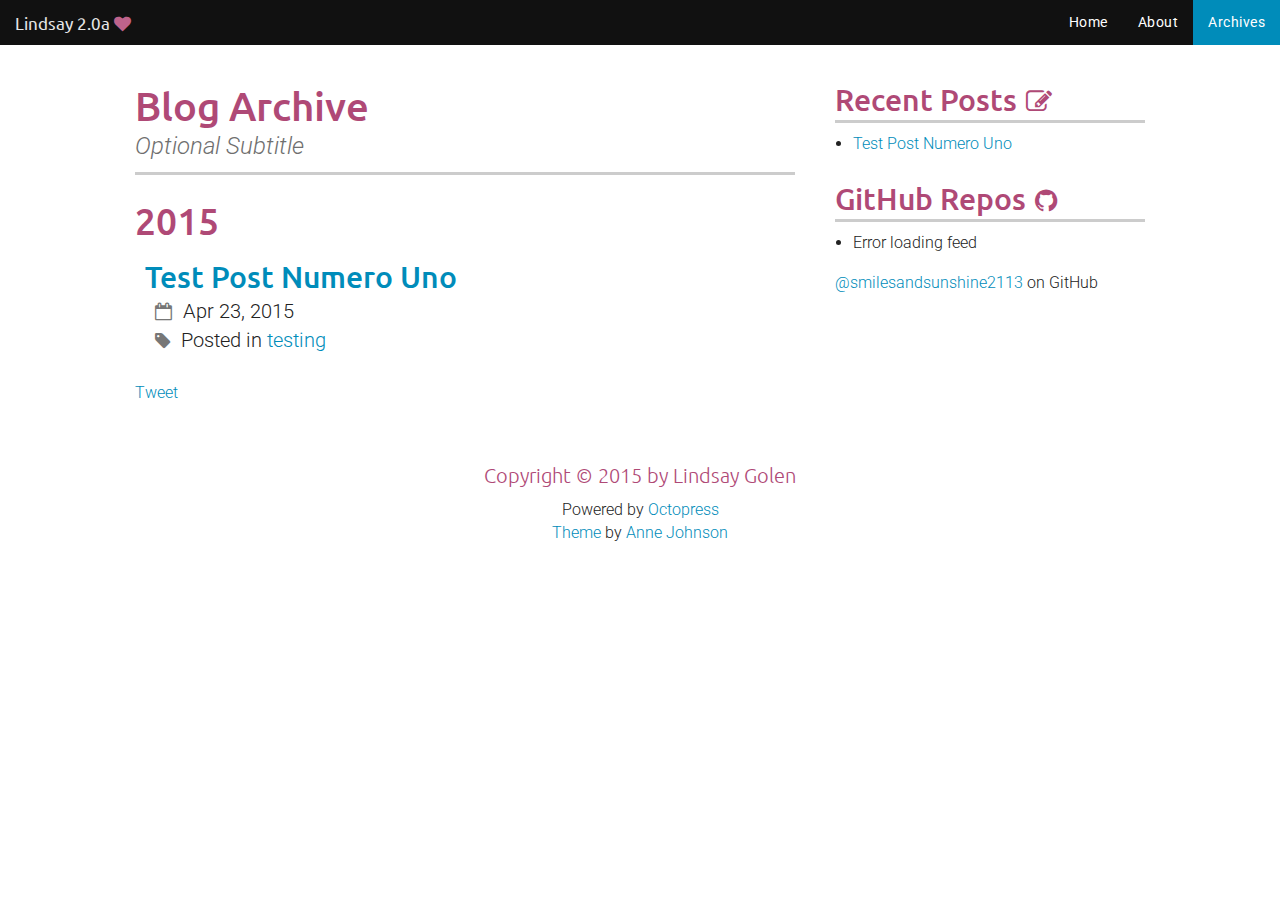
==== archives/index.html @ eadaa9b0 "initial commit" ====
<!DOCTYPE html>
<!--[if IEMobile 7 ]><html class="no-js iem7"><![endif]-->
<!--[if lt IE 9]><html class="no-js lte-ie8"><![endif]-->
<!--[if (gt IE 8)|(gt IEMobile 7)|!(IEMobile)|!(IE)]><!--><html class="no-js" lang="en"><!--<![endif]-->
<head>
  <script src="/js/vendor/modernizr.js"></script>
  <meta charset="utf-8">
  <title>Blog Archive | Lindsay 2.0a</title>
  <meta name="author" content="Lindsay Golen">

  
  <meta name="description" content="Blog Archive Optional Subtitle 2015 Test Post Numero Uno Apr 23, 2015 Posted in testing Tweet Recent Posts Test Post Numero Uno GitHub Repos Status &hellip;">
  

  <meta name="HandheldFriendly" content="True">
  <meta name="MobileOptimized" content="320">
  <meta name="viewport" content="width=device-width, initial-scale=1">

  
  <link rel="canonical" href="http://LindsayTwoPointZero.com/archives">
  <link href="/favicon.png" rel="icon">
  <link href="/stylesheets/screen.css" media="screen, projection" rel="stylesheet" type="text/css">
  <link href="/atom.xml" rel="alternate" title="Lindsay 2.0a" type="application/atom+xml">

  <script src="/js/vendor/jquery.js"></script>
  <script src="/js/vendor/fastclick.js"></script>

  <script src="/js/foundation.min.js"></script>

  <script src="/javascripts/octopress.js" type="text/javascript"></script>


  <script>

  $(document).ready(function(){
    $(document).foundation();
  });

  </script>

  <!--Fonts from Google"s Web font directory at http://google.com/webfonts -->
<link href='http://fonts.googleapis.com/css?family=Roboto:300,300italic,500,500italic' rel='stylesheet' type='text/css'>
<link href='http://fonts.googleapis.com/css?family=Ubuntu:500' rel='stylesheet' type='text/css'>

  

</head>

<body  >
  <header role="banner" class="top-header">
</header>
  <nav role="navigation"><ul class="subscription hide" data-subscription="rss">
  <li><a href="/atom.xml" rel="subscribe-rss" title="subscribe via RSS">RSS</a></li>
  
</ul>


  <nav class="top-bar" data-topbar>

    <!--Uncomment Lindsay 2.0a below if you would like a title area on the left side of the nav bar-->

    <ul class="title-area">
        <li class="name">
          <h1><a href="/">Lindsay 2.0a <i class="fa fa-heart"></i></i></i></a></h1>
        </li>
        <li class="toggle-topbar menu-icon"><a href="#">Menu</a></li>
    </ul>


    <section class="top-bar-section">

      <ul class="main-navigation right">

          <li><a href="/">Home</a></li>

          <li><a href="/about.html">About</a></li>

          <li class="active"><a href="/archives/">Archives</a></li>

      </ul>

    </section>
  </nav>

</nav>
  <div id="main">
    <div id="content" class="row">
        <div class="small-12 medium-12 large-8 columns">
  <article role="article">
    
    <header class="page-header">
      <h1 class="page-title">Blog Archive</h1>
      <h1 class="subheader">Optional Subtitle</h1>
      <!---->
    </header>
    
    <div id="blog-archives">



  
  <h2>2015</h2>

<article>
  
<h1 class="entry-title"><a href="/test-post-numero-uno/">Test Post Numero Uno</a></h1>
<time datetime="2015-04-23T10:13:34-04:00" pubdate><i class="fa fa-calendar-o"></i> <span class='month'>Apr</span> <span class='day'>23,</span> <span class='year'>2015</span></time>

<footer>
  <span class="categories"><i class="fa fa-tag"></i> Posted in <a class='category' href='/categories/testing/'>testing</a></span>
</footer>


</article>

</div>

    
      <footer>
        
        
          <div class="sharing">
  
  <a href="//twitter.com/share" class="twitter-share-button" data-url="http://LindsayTwoPointZero.com/archives/index.html" data-via="LindsayLinz2113" data-counturl="http://LindsayTwoPointZero.com/archives/index.html" >Tweet</a>
  
  
  
</div>

        
      </footer>
    
  </article>
  
  </div><!--.columns-->
  
  <aside class="sidebar small-12 medium-12 large-4 columns">
    
      <section>
  <h1>Recent Posts <i class="fa fa-edit"></i></h1>
  <ul id="recent_posts">
    
      <li class="post">
        <a href="/test-post-numero-uno/">Test Post Numero Uno</a>
      </li>
    
  </ul>
</section>

<section>
  <h1>GitHub Repos <i class="fa fa-github"></i></h1>
  <ul id="gh_repos">
    <li class="loading">Status updating&#8230;</li>
  </ul>
  
  <a href="https://github.com/smilesandsunshine2113">@smilesandsunshine2113</a> on GitHub
  
  <script type="text/javascript">
    $(document).ready(function(){
        if (!window.jXHR){
            var jxhr = document.createElement('script');
            jxhr.type = 'text/javascript';
            jxhr.src = '/javascripts/libs/jXHR.js';
            var s = document.getElementsByTagName('script')[0];
            s.parentNode.insertBefore(jxhr, s);
        }

        github.showRepos({
            user: 'smilesandsunshine2113',
            count: 0,
            skip_forks: true,
            target: '#gh_repos'
        });
    });
  </script>
  <script src="/javascripts/github.js" type="text/javascript"> </script>
</section>





    
  </aside>
  


    </div>
  </div>
  <footer role="contentinfo"><p class="text-center">
  <span class="copyright">
  	Copyright &copy; 2015 by Lindsay Golen
  </span>

  <span class="credit">
  	Powered by <a href="http://octopress.org" target="_blank">Octopress</a><br />
  	<span><a href="http://github.com/annejohnson/octofound" target="_blank">Theme</a> by <a href="http://feathers.io" target="_blank">Anne Johnson</a></span>
  </span>
</p>

</footer>
  







  <script type="text/javascript">
    (function(){
      var twitterWidgets = document.createElement('script');
      twitterWidgets.type = 'text/javascript';
      twitterWidgets.async = true;
      twitterWidgets.src = '//platform.twitter.com/widgets.js';
      document.getElementsByTagName('head')[0].appendChild(twitterWidgets);
    })();
  </script>






</body>
</html>
---- stylesheets/screen.css ----
meta.foundation-version{font-family:"/5.2.1/"}meta.foundation-mq-small{font-family:"/only screen and (max-width: 40em)/";width:0em}meta.foundation-mq-medium{font-family:"/only screen and (min-width:40.063em)/";width:40.063em}meta.foundation-mq-large{font-family:"/only screen and (min-width:64.063em)/";width:64.063em}meta.foundation-mq-xlarge{font-family:"/only screen and (min-width:90.063em)/";width:90.063em}meta.foundation-mq-xxlarge{font-family:"/only screen and (min-width:120.063em)/";width:120.063em}meta.foundation-data-attribute-namespace{font-family:false}html,body{height:100%}*,*:before,*:after{-moz-box-sizing:border-box;-webkit-box-sizing:border-box;box-sizing:border-box}html,body{font-size:16px}body{background:#fff;color:#222;padding:0;margin:0;font-family:"Roboto",sans-serif;font-weight:300;font-style:normal;line-height:1;position:relative;cursor:default}a:hover{cursor:pointer}img{max-width:100%;height:auto}img{-ms-interpolation-mode:bicubic}#map_canvas img,#map_canvas embed,#map_canvas object,.map_canvas img,.map_canvas embed,.map_canvas object{max-width:none !important}.left{float:left !important}.right{float:right !important}.clearfix{*zoom:1}.clearfix:before,.clearfix:after{content:" ";display:table}.clearfix:after{clear:both}.hide{display:none}.antialiased{-webkit-font-smoothing:antialiased;-moz-osx-font-smoothing:grayscale}img{display:inline-block;vertical-align:middle}textarea{height:auto;min-height:50px}select{width:100%}.row{width:100%;margin-left:auto;margin-right:auto;margin-top:0;margin-bottom:0;max-width:1050px;*zoom:1}.row:before,.row:after{content:" ";display:table}.row:after{clear:both}.row.collapse>.column,.row.collapse>.columns{padding-left:0;padding-right:0}.row.collapse .row{margin-left:0;margin-right:0}.row .row{width:auto;margin-left:-20px;margin-right:-20px;margin-top:0;margin-bottom:0;max-width:none;*zoom:1}.row .row:before,.row .row:after{content:" ";display:table}.row .row:after{clear:both}.row .row.collapse{width:auto;margin:0;max-width:none;*zoom:1}.row .row.collapse:before,.row .row.collapse:after{content:" ";display:table}.row .row.collapse:after{clear:both}.column,.columns{padding-left:20px;padding-right:20px;width:100%;float:left}@media only screen{.column.small-centered,.columns.small-centered{margin-left:auto;margin-right:auto;float:none !important}.column.small-uncentered,.columns.small-uncentered{margin-left:0;margin-right:0;float:left !important}.column.small-uncentered.opposite,.columns.small-uncentered.opposite{float:right}.small-push-0{position:relative;left:0%;right:auto}.small-pull-0{position:relative;right:0%;left:auto}.small-push-1{position:relative;left:8.33333%;right:auto}.small-pull-1{position:relative;right:8.33333%;left:auto}.small-push-2{position:relative;left:16.66667%;right:auto}.small-pull-2{position:relative;right:16.66667%;left:auto}.small-push-3{position:relative;left:25%;right:auto}.small-pull-3{position:relative;right:25%;left:auto}.small-push-4{position:relative;left:33.33333%;right:auto}.small-pull-4{position:relative;right:33.33333%;left:auto}.small-push-5{position:relative;left:41.66667%;right:auto}.small-pull-5{position:relative;right:41.66667%;left:auto}.small-push-6{position:relative;left:50%;right:auto}.small-pull-6{position:relative;right:50%;left:auto}.small-push-7{position:relative;left:58.33333%;right:auto}.small-pull-7{position:relative;right:58.33333%;left:auto}.small-push-8{position:relative;left:66.66667%;right:auto}.small-pull-8{position:relative;right:66.66667%;left:auto}.small-push-9{position:relative;left:75%;right:auto}.small-pull-9{position:relative;right:75%;left:auto}.small-push-10{position:relative;left:83.33333%;right:auto}.small-pull-10{position:relative;right:83.33333%;left:auto}.small-push-11{position:relative;left:91.66667%;right:auto}.small-pull-11{position:relative;right:91.66667%;left:auto}.column,.columns{position:relative;padding-left:20px;padding-right:20px;float:left}.small-1{width:8.33333%}.small-2{width:16.66667%}.small-3{width:25%}.small-4{width:33.33333%}.small-5{width:41.66667%}.small-6{width:50%}.small-7{width:58.33333%}.small-8{width:66.66667%}.small-9{width:75%}.small-10{width:83.33333%}.small-11{width:91.66667%}.small-12{width:100%}[class*="column"]+[class*="column"]:last-child{float:right}[class*="column"]+[class*="column"].end{float:left}.small-offset-0{margin-left:0% !important}.small-offset-1{margin-left:8.33333% !important}.small-offset-2{margin-left:16.66667% !important}.small-offset-3{margin-left:25% !important}.small-offset-4{margin-left:33.33333% !important}.small-offset-5{margin-left:41.66667% !important}.small-offset-6{margin-left:50% !important}.small-offset-7{margin-left:58.33333% !important}.small-offset-8{margin-left:66.66667% !important}.small-offset-9{margin-left:75% !important}.small-offset-10{margin-left:83.33333% !important}.small-offset-11{margin-left:91.66667% !important}.small-reset-order,.small-reset-order{margin-left:0;margin-right:0;left:auto;right:auto;float:left}}@media only screen and (min-width: 40.063em){.column.medium-centered,.columns.medium-centered{margin-left:auto;margin-right:auto;float:none !important}.column.medium-uncentered,.columns.medium-uncentered{margin-left:0;margin-right:0;float:left !important}.column.medium-uncentered.opposite,.columns.medium-uncentered.opposite{float:right}.medium-push-0{position:relative;left:0%;right:auto}.medium-pull-0{position:relative;right:0%;left:auto}.medium-push-1{position:relative;left:8.33333%;right:auto}.medium-pull-1{position:relative;right:8.33333%;left:auto}.medium-push-2{position:relative;left:16.66667%;right:auto}.medium-pull-2{position:relative;right:16.66667%;left:auto}.medium-push-3{position:relative;left:25%;right:auto}.medium-pull-3{position:relative;right:25%;left:auto}.medium-push-4{position:relative;left:33.33333%;right:auto}.medium-pull-4{position:relative;right:33.33333%;left:auto}.medium-push-5{position:relative;left:41.66667%;right:auto}.medium-pull-5{position:relative;right:41.66667%;left:auto}.medium-push-6{position:relative;left:50%;right:auto}.medium-pull-6{position:relative;right:50%;left:auto}.medium-push-7{position:relative;left:58.33333%;right:auto}.medium-pull-7{position:relative;right:58.33333%;left:auto}.medium-push-8{position:relative;left:66.66667%;right:auto}.medium-pull-8{position:relative;right:66.66667%;left:auto}.medium-push-9{position:relative;left:75%;right:auto}.medium-pull-9{position:relative;right:75%;left:auto}.medium-push-10{position:relative;left:83.33333%;right:auto}.medium-pull-10{position:relative;right:83.33333%;left:auto}.medium-push-11{position:relative;left:91.66667%;right:auto}.medium-pull-11{position:relative;right:91.66667%;left:auto}.column,.columns{position:relative;padding-left:20px;padding-right:20px;float:left}.medium-1{width:8.33333%}.medium-2{width:16.66667%}.medium-3{width:25%}.medium-4{width:33.33333%}.medium-5{width:41.66667%}.medium-6{width:50%}.medium-7{width:58.33333%}.medium-8{width:66.66667%}.medium-9{width:75%}.medium-10{width:83.33333%}.medium-11{width:91.66667%}.medium-12{width:100%}[class*="column"]+[class*="column"]:last-child{float:right}[class*="column"]+[class*="column"].end{float:left}.medium-offset-0{margin-left:0% !important}.medium-offset-1{margin-left:8.33333% !important}.medium-offset-2{margin-left:16.66667% !important}.medium-offset-3{margin-left:25% !important}.medium-offset-4{margin-left:33.33333% !important}.medium-offset-5{margin-left:41.66667% !important}.medium-offset-6{margin-left:50% !important}.medium-offset-7{margin-left:58.33333% !important}.medium-offset-8{margin-left:66.66667% !important}.medium-offset-9{margin-left:75% !important}.medium-offset-10{margin-left:83.33333% !important}.medium-offset-11{margin-left:91.66667% !important}.medium-reset-order,.medium-reset-order{margin-left:0;margin-right:0;left:auto;right:auto;float:left}.push-0{position:relative;left:0%;right:auto}.pull-0{position:relative;right:0%;left:auto}.push-1{position:relative;left:8.33333%;right:auto}.pull-1{position:relative;right:8.33333%;left:auto}.push-2{position:relative;left:16.66667%;right:auto}.pull-2{position:relative;right:16.66667%;left:auto}.push-3{position:relative;left:25%;right:auto}.pull-3{position:relative;right:25%;left:auto}.push-4{position:relative;left:33.33333%;right:auto}.pull-4{position:relative;right:33.33333%;left:auto}.push-5{position:relative;left:41.66667%;right:auto}.pull-5{position:relative;right:41.66667%;left:auto}.push-6{position:relative;left:50%;right:auto}.pull-6{position:relative;right:50%;left:auto}.push-7{position:relative;left:58.33333%;right:auto}.pull-7{position:relative;right:58.33333%;left:auto}.push-8{position:relative;left:66.66667%;right:auto}.pull-8{position:relative;right:66.66667%;left:auto}.push-9{position:relative;left:75%;right:auto}.pull-9{position:relative;right:75%;left:auto}.push-10{position:relative;left:83.33333%;right:auto}.pull-10{position:relative;right:83.33333%;left:auto}.push-11{position:relative;left:91.66667%;right:auto}.pull-11{position:relative;right:91.66667%;left:auto}}@media only screen and (min-width: 64.063em){.column.large-centered,.columns.large-centered{margin-left:auto;margin-right:auto;float:none !important}.column.large-uncentered,.columns.large-uncentered{margin-left:0;margin-right:0;float:left !important}.column.large-uncentered.opposite,.columns.large-uncentered.opposite{float:right}.large-push-0{position:relative;left:0%;right:auto}.large-pull-0{position:relative;right:0%;left:auto}.large-push-1{position:relative;left:8.33333%;right:auto}.large-pull-1{position:relative;right:8.33333%;left:auto}.large-push-2{position:relative;left:16.66667%;right:auto}.large-pull-2{position:relative;right:16.66667%;left:auto}.large-push-3{position:relative;left:25%;right:auto}.large-pull-3{position:relative;right:25%;left:auto}.large-push-4{position:relative;left:33.33333%;right:auto}.large-pull-4{position:relative;right:33.33333%;left:auto}.large-push-5{position:relative;left:41.66667%;right:auto}.large-pull-5{position:relative;right:41.66667%;left:auto}.large-push-6{position:relative;left:50%;right:auto}.large-pull-6{position:relative;right:50%;left:auto}.large-push-7{position:relative;left:58.33333%;right:auto}.large-pull-7{position:relative;right:58.33333%;left:auto}.large-push-8{position:relative;left:66.66667%;right:auto}.large-pull-8{position:relative;right:66.66667%;left:auto}.large-push-9{position:relative;left:75%;right:auto}.large-pull-9{position:relative;right:75%;left:auto}.large-push-10{position:relative;left:83.33333%;right:auto}.large-pull-10{position:relative;right:83.33333%;left:auto}.large-push-11{position:relative;left:91.66667%;right:auto}.large-pull-11{position:relative;right:91.66667%;left:auto}.column,.columns{position:relative;padding-left:20px;padding-right:20px;float:left}.large-1{width:8.33333%}.large-2{width:16.66667%}.large-3{width:25%}.large-4{width:33.33333%}.large-5{width:41.66667%}.large-6{width:50%}.large-7{width:58.33333%}.large-8{width:66.66667%}.large-9{width:75%}.large-10{width:83.33333%}.large-11{width:91.66667%}.large-12{width:100%}[class*="column"]+[class*="column"]:last-child{float:right}[class*="column"]+[class*="column"].end{float:left}.large-offset-0{margin-left:0% !important}.large-offset-1{margin-left:8.33333% !important}.large-offset-2{margin-left:16.66667% !important}.large-offset-3{margin-left:25% !important}.large-offset-4{margin-left:33.33333% !important}.large-offset-5{margin-left:41.66667% !important}.large-offset-6{margin-left:50% !important}.large-offset-7{margin-left:58.33333% !important}.large-offset-8{margin-left:66.66667% !important}.large-offset-9{margin-left:75% !important}.large-offset-10{margin-left:83.33333% !important}.large-offset-11{margin-left:91.66667% !important}.large-reset-order,.large-reset-order{margin-left:0;margin-right:0;left:auto;right:auto;float:left}.push-0{position:relative;left:0%;right:auto}.pull-0{position:relative;right:0%;left:auto}.push-1{position:relative;left:8.33333%;right:auto}.pull-1{position:relative;right:8.33333%;left:auto}.push-2{position:relative;left:16.66667%;right:auto}.pull-2{position:relative;right:16.66667%;left:auto}.push-3{position:relative;left:25%;right:auto}.pull-3{position:relative;right:25%;left:auto}.push-4{position:relative;left:33.33333%;right:auto}.pull-4{position:relative;right:33.33333%;left:auto}.push-5{position:relative;left:41.66667%;right:auto}.pull-5{position:relative;right:41.66667%;left:auto}.push-6{position:relative;left:50%;right:auto}.pull-6{position:relative;right:50%;left:auto}.push-7{position:relative;left:58.33333%;right:auto}.pull-7{position:relative;right:58.33333%;left:auto}.push-8{position:relative;left:66.66667%;right:auto}.pull-8{position:relative;right:66.66667%;left:auto}.push-9{position:relative;left:75%;right:auto}.pull-9{position:relative;right:75%;left:auto}.push-10{position:relative;left:83.33333%;right:auto}.pull-10{position:relative;right:83.33333%;left:auto}.push-11{position:relative;left:91.66667%;right:auto}.pull-11{position:relative;right:91.66667%;left:auto}}.accordion{*zoom:1;margin-bottom:0}.accordion:before,.accordion:after{content:" ";display:table}.accordion:after{clear:both}.accordion dd{display:block;margin-bottom:0 !important}.accordion dd.active>a{background:#e8e8e8}.accordion dd>a{background:#efefef;color:#222;padding:1rem;display:block;font-family:"Roboto",sans-serif;font-size:1rem}.accordion dd>a:hover{background:#e3e3e3}.accordion .content{display:none;padding:20px}.accordion .content.active{display:block;background:#fff}.alert-box{border-style:solid;border-width:1px;display:block;font-weight:normal;margin-bottom:1.25rem;position:relative;padding:0.875rem 1.5rem 0.875rem 0.875rem;font-size:0.8125rem;background-color:#008cba;border-color:#0078a0;color:#fff}.alert-box .close{font-size:1.375rem;padding:9px 6px 4px;line-height:0;position:absolute;top:50%;margin-top:-0.6875rem;right:0.25rem;color:#333;opacity:0.3}.alert-box .close:hover,.alert-box .close:focus{opacity:0.5}.alert-box.radius{-webkit-border-radius:3px;border-radius:3px}.alert-box.round{-webkit-border-radius:1000px;border-radius:1000px}.alert-box.success{background-color:#43ac6a;border-color:#3a945b;color:#fff}.alert-box.alert{background-color:#f04124;border-color:#de2d0f;color:#fff}.alert-box.secondary{background-color:#e7e7e7;border-color:#c7c7c7;color:#4f4f4f}.alert-box.warning{background-color:#f08a24;border-color:#de770f;color:#fff}.alert-box.info{background-color:#a0d3e8;border-color:#74bfdd;color:#4f4f4f}[class*="block-grid-"]{display:block;padding:0;margin:0;*zoom:1}[class*="block-grid-"]:before,[class*="block-grid-"]:after{content:" ";display:table}[class*="block-grid-"]:after{clear:both}[class*="block-grid-"]>li{display:block;height:auto;float:left;padding:0 20px 40px}@media only screen{.small-block-grid-1>li{width:100%;list-style:none}.small-block-grid-1>li:nth-of-type(n){clear:none}.small-block-grid-1>li:nth-of-type(1n+1){clear:both}.small-block-grid-1>li:nth-child(1n){padding-left:0px;padding-right:0px}.small-block-grid-2>li{width:50%;list-style:none}.small-block-grid-2>li:nth-of-type(n){clear:none}.small-block-grid-2>li:nth-of-type(2n+1){clear:both}.small-block-grid-2>li:nth-child(2n+1){padding-left:0px;padding-right:20px}.small-block-grid-2>li:nth-child(2n){padding-left:20px;padding-right:0px}.small-block-grid-3>li{width:33.33333%;list-style:none}.small-block-grid-3>li:nth-of-type(n){clear:none}.small-block-grid-3>li:nth-of-type(3n+1){clear:both}.small-block-grid-3>li:nth-child(3n+1){padding-left:0px;padding-right:26.66667px}.small-block-grid-3>li:nth-child(3n+2){padding-left:13.33333px;padding-right:13.33333px}.small-block-grid-3>li:nth-child(3n){padding-left:26.66667px;padding-right:0px}.small-block-grid-4>li{width:25%;list-style:none}.small-block-grid-4>li:nth-of-type(n){clear:none}.small-block-grid-4>li:nth-of-type(4n+1){clear:both}.small-block-grid-4>li:nth-child(4n+1){padding-left:0px;padding-right:30px}.small-block-grid-4>li:nth-child(4n+2){padding-left:10px;padding-right:20px}.small-block-grid-4>li:nth-child(4n+3){padding-left:20px;padding-right:10px}.small-block-grid-4>li:nth-child(4n){padding-left:30px;padding-right:0px}.small-block-grid-5>li{width:20%;list-style:none}.small-block-grid-5>li:nth-of-type(n){clear:none}.small-block-grid-5>li:nth-of-type(5n+1){clear:both}.small-block-grid-5>li:nth-child(5n+1){padding-left:0px;padding-right:32px}.small-block-grid-5>li:nth-child(5n+2){padding-left:8px;padding-right:24px}.small-block-grid-5>li:nth-child(5n+3){padding-left:16px;padding-right:16px}.small-block-grid-5>li:nth-child(5n+4){padding-left:24px;padding-right:8px}.small-block-grid-5>li:nth-child(5n){padding-left:32px;padding-right:0px}.small-block-grid-6>li{width:16.66667%;list-style:none}.small-block-grid-6>li:nth-of-type(n){clear:none}.small-block-grid-6>li:nth-of-type(6n+1){clear:both}.small-block-grid-6>li:nth-child(6n+1){padding-left:0px;padding-right:33.33333px}.small-block-grid-6>li:nth-child(6n+2){padding-left:6.66667px;padding-right:26.66667px}.small-block-grid-6>li:nth-child(6n+3){padding-left:13.33333px;padding-right:20px}.small-block-grid-6>li:nth-child(6n+4){padding-left:20px;padding-right:13.33333px}.small-block-grid-6>li:nth-child(6n+5){padding-left:26.66667px;padding-right:6.66667px}.small-block-grid-6>li:nth-child(6n){padding-left:33.33333px;padding-right:0px}.small-block-grid-7>li{width:14.28571%;list-style:none}.small-block-grid-7>li:nth-of-type(n){clear:none}.small-block-grid-7>li:nth-of-type(7n+1){clear:both}.small-block-grid-7>li:nth-child(7n+1){padding-left:0px;padding-right:34.28571px}.small-block-grid-7>li:nth-child(7n+2){padding-left:5.71429px;padding-right:28.57143px}.small-block-grid-7>li:nth-child(7n+3){padding-left:11.42857px;padding-right:22.85714px}.small-block-grid-7>li:nth-child(7n+4){padding-left:17.14286px;padding-right:17.14286px}.small-block-grid-7>li:nth-child(7n+5){padding-left:22.85714px;padding-right:11.42857px}.small-block-grid-7>li:nth-child(7n+6){padding-left:28.57143px;padding-right:5.71429px}.small-block-grid-7>li:nth-child(7n){padding-left:34.28571px;padding-right:0px}.small-block-grid-8>li{width:12.5%;list-style:none}.small-block-grid-8>li:nth-of-type(n){clear:none}.small-block-grid-8>li:nth-of-type(8n+1){clear:both}.small-block-grid-8>li:nth-child(8n+1){padding-left:0px;padding-right:35px}.small-block-grid-8>li:nth-child(8n+2){padding-left:5px;padding-right:30px}.small-block-grid-8>li:nth-child(8n+3){padding-left:10px;padding-right:25px}.small-block-grid-8>li:nth-child(8n+4){padding-left:15px;padding-right:20px}.small-block-grid-8>li:nth-child(8n+5){padding-left:20px;padding-right:15px}.small-block-grid-8>li:nth-child(8n+6){padding-left:25px;padding-right:10px}.small-block-grid-8>li:nth-child(8n+7){padding-left:30px;padding-right:5px}.small-block-grid-8>li:nth-child(8n){padding-left:35px;padding-right:0px}.small-block-grid-9>li{width:11.11111%;list-style:none}.small-block-grid-9>li:nth-of-type(n){clear:none}.small-block-grid-9>li:nth-of-type(9n+1){clear:both}.small-block-grid-9>li:nth-child(9n+1){padding-left:0px;padding-right:35.55556px}.small-block-grid-9>li:nth-child(9n+2){padding-left:4.44444px;padding-right:31.11111px}.small-block-grid-9>li:nth-child(9n+3){padding-left:8.88889px;padding-right:26.66667px}.small-block-grid-9>li:nth-child(9n+4){padding-left:13.33333px;padding-right:22.22222px}.small-block-grid-9>li:nth-child(9n+5){padding-left:17.77778px;padding-right:17.77778px}.small-block-grid-9>li:nth-child(9n+6){padding-left:22.22222px;padding-right:13.33333px}.small-block-grid-9>li:nth-child(9n+7){padding-left:26.66667px;padding-right:8.88889px}.small-block-grid-9>li:nth-child(9n+8){padding-left:31.11111px;padding-right:4.44444px}.small-block-grid-9>li:nth-child(9n){padding-left:35.55556px;padding-right:0px}.small-block-grid-10>li{width:10%;list-style:none}.small-block-grid-10>li:nth-of-type(n){clear:none}.small-block-grid-10>li:nth-of-type(10n+1){clear:both}.small-block-grid-10>li:nth-child(10n+1){padding-left:0px;padding-right:36px}.small-block-grid-10>li:nth-child(10n+2){padding-left:4px;padding-right:32px}.small-block-grid-10>li:nth-child(10n+3){padding-left:8px;padding-right:28px}.small-block-grid-10>li:nth-child(10n+4){padding-left:12px;padding-right:24px}.small-block-grid-10>li:nth-child(10n+5){padding-left:16px;padding-right:20px}.small-block-grid-10>li:nth-child(10n+6){padding-left:20px;padding-right:16px}.small-block-grid-10>li:nth-child(10n+7){padding-left:24px;padding-right:12px}.small-block-grid-10>li:nth-child(10n+8){padding-left:28px;padding-right:8px}.small-block-grid-10>li:nth-child(10n+9){padding-left:32px;padding-right:4px}.small-block-grid-10>li:nth-child(10n){padding-left:36px;padding-right:0px}.small-block-grid-11>li{width:9.09091%;list-style:none}.small-block-grid-11>li:nth-of-type(n){clear:none}.small-block-grid-11>li:nth-of-type(11n+1){clear:both}.small-block-grid-11>li:nth-child(11n+1){padding-left:0px;padding-right:36.36364px}.small-block-grid-11>li:nth-child(11n+2){padding-left:3.63636px;padding-right:32.72727px}.small-block-grid-11>li:nth-child(11n+3){padding-left:7.27273px;padding-right:29.09091px}.small-block-grid-11>li:nth-child(11n+4){padding-left:10.90909px;padding-right:25.45455px}.small-block-grid-11>li:nth-child(11n+5){padding-left:14.54545px;padding-right:21.81818px}.small-block-grid-11>li:nth-child(11n+6){padding-left:18.18182px;padding-right:18.18182px}.small-block-grid-11>li:nth-child(11n+7){padding-left:21.81818px;padding-right:14.54545px}.small-block-grid-11>li:nth-child(11n+8){padding-left:25.45455px;padding-right:10.90909px}.small-block-grid-11>li:nth-child(11n+9){padding-left:29.09091px;padding-right:7.27273px}.small-block-grid-11>li:nth-child(11n+10){padding-left:32.72727px;padding-right:3.63636px}.small-block-grid-11>li:nth-child(11n){padding-left:36.36364px;padding-right:0px}.small-block-grid-12>li{width:8.33333%;list-style:none}.small-block-grid-12>li:nth-of-type(n){clear:none}.small-block-grid-12>li:nth-of-type(12n+1){clear:both}.small-block-grid-12>li:nth-child(12n+1){padding-left:0px;padding-right:36.66667px}.small-block-grid-12>li:nth-child(12n+2){padding-left:3.33333px;padding-right:33.33333px}.small-block-grid-12>li:nth-child(12n+3){padding-left:6.66667px;padding-right:30px}.small-block-grid-12>li:nth-child(12n+4){padding-left:10px;padding-right:26.66667px}.small-block-grid-12>li:nth-child(12n+5){padding-left:13.33333px;padding-right:23.33333px}.small-block-grid-12>li:nth-child(12n+6){padding-left:16.66667px;padding-right:20px}.small-block-grid-12>li:nth-child(12n+7){padding-left:20px;padding-right:16.66667px}.small-block-grid-12>li:nth-child(12n+8){padding-left:23.33333px;padding-right:13.33333px}.small-block-grid-12>li:nth-child(12n+9){padding-left:26.66667px;padding-right:10px}.small-block-grid-12>li:nth-child(12n+10){padding-left:30px;padding-right:6.66667px}.small-block-grid-12>li:nth-child(12n+11){padding-left:33.33333px;padding-right:3.33333px}.small-block-grid-12>li:nth-child(12n){padding-left:36.66667px;padding-right:0px}}@media only screen and (min-width: 40.063em){.medium-block-grid-1>li{width:100%;list-style:none}.medium-block-grid-1>li:nth-of-type(n){clear:none}.medium-block-grid-1>li:nth-of-type(1n+1){clear:both}.medium-block-grid-1>li:nth-child(1n){padding-left:0px;padding-right:0px}.medium-block-grid-2>li{width:50%;list-style:none}.medium-block-grid-2>li:nth-of-type(n){clear:none}.medium-block-grid-2>li:nth-of-type(2n+1){clear:both}.medium-block-grid-2>li:nth-child(2n+1){padding-left:0px;padding-right:20px}.medium-block-grid-2>li:nth-child(2n){padding-left:20px;padding-right:0px}.medium-block-grid-3>li{width:33.33333%;list-style:none}.medium-block-grid-3>li:nth-of-type(n){clear:none}.medium-block-grid-3>li:nth-of-type(3n+1){clear:both}.medium-block-grid-3>li:nth-child(3n+1){padding-left:0px;padding-right:26.66667px}.medium-block-grid-3>li:nth-child(3n+2){padding-left:13.33333px;padding-right:13.33333px}.medium-block-grid-3>li:nth-child(3n){padding-left:26.66667px;padding-right:0px}.medium-block-grid-4>li{width:25%;list-style:none}.medium-block-grid-4>li:nth-of-type(n){clear:none}.medium-block-grid-4>li:nth-of-type(4n+1){clear:both}.medium-block-grid-4>li:nth-child(4n+1){padding-left:0px;padding-right:30px}.medium-block-grid-4>li:nth-child(4n+2){padding-left:10px;padding-right:20px}.medium-block-grid-4>li:nth-child(4n+3){padding-left:20px;padding-right:10px}.medium-block-grid-4>li:nth-child(4n){padding-left:30px;padding-right:0px}.medium-block-grid-5>li{width:20%;list-style:none}.medium-block-grid-5>li:nth-of-type(n){clear:none}.medium-block-grid-5>li:nth-of-type(5n+1){clear:both}.medium-block-grid-5>li:nth-child(5n+1){padding-left:0px;padding-right:32px}.medium-block-grid-5>li:nth-child(5n+2){padding-left:8px;padding-right:24px}.medium-block-grid-5>li:nth-child(5n+3){padding-left:16px;padding-right:16px}.medium-block-grid-5>li:nth-child(5n+4){padding-left:24px;padding-right:8px}.medium-block-grid-5>li:nth-child(5n){padding-left:32px;padding-right:0px}.medium-block-grid-6>li{width:16.66667%;list-style:none}.medium-block-grid-6>li:nth-of-type(n){clear:none}.medium-block-grid-6>li:nth-of-type(6n+1){clear:both}.medium-block-grid-6>li:nth-child(6n+1){padding-left:0px;padding-right:33.33333px}.medium-block-grid-6>li:nth-child(6n+2){padding-left:6.66667px;padding-right:26.66667px}.medium-block-grid-6>li:nth-child(6n+3){padding-left:13.33333px;padding-right:20px}.medium-block-grid-6>li:nth-child(6n+4){padding-left:20px;padding-right:13.33333px}.medium-block-grid-6>li:nth-child(6n+5){padding-left:26.66667px;padding-right:6.66667px}.medium-block-grid-6>li:nth-child(6n){padding-left:33.33333px;padding-right:0px}.medium-block-grid-7>li{width:14.28571%;list-style:none}.medium-block-grid-7>li:nth-of-type(n){clear:none}.medium-block-grid-7>li:nth-of-type(7n+1){clear:both}.medium-block-grid-7>li:nth-child(7n+1){padding-left:0px;padding-right:34.28571px}.medium-block-grid-7>li:nth-child(7n+2){padding-left:5.71429px;padding-right:28.57143px}.medium-block-grid-7>li:nth-child(7n+3){padding-left:11.42857px;padding-right:22.85714px}.medium-block-grid-7>li:nth-child(7n+4){padding-left:17.14286px;padding-right:17.14286px}.medium-block-grid-7>li:nth-child(7n+5){padding-left:22.85714px;padding-right:11.42857px}.medium-block-grid-7>li:nth-child(7n+6){padding-left:28.57143px;padding-right:5.71429px}.medium-block-grid-7>li:nth-child(7n){padding-left:34.28571px;padding-right:0px}.medium-block-grid-8>li{width:12.5%;list-style:none}.medium-block-grid-8>li:nth-of-type(n){clear:none}.medium-block-grid-8>li:nth-of-type(8n+1){clear:both}.medium-block-grid-8>li:nth-child(8n+1){padding-left:0px;padding-right:35px}.medium-block-grid-8>li:nth-child(8n+2){padding-left:5px;padding-right:30px}.medium-block-grid-8>li:nth-child(8n+3){padding-left:10px;padding-right:25px}.medium-block-grid-8>li:nth-child(8n+4){padding-left:15px;padding-right:20px}.medium-block-grid-8>li:nth-child(8n+5){padding-left:20px;padding-right:15px}.medium-block-grid-8>li:nth-child(8n+6){padding-left:25px;padding-right:10px}.medium-block-grid-8>li:nth-child(8n+7){padding-left:30px;padding-right:5px}.medium-block-grid-8>li:nth-child(8n){padding-left:35px;padding-right:0px}.medium-block-grid-9>li{width:11.11111%;list-style:none}.medium-block-grid-9>li:nth-of-type(n){clear:none}.medium-block-grid-9>li:nth-of-type(9n+1){clear:both}.medium-block-grid-9>li:nth-child(9n+1){padding-left:0px;padding-right:35.55556px}.medium-block-grid-9>li:nth-child(9n+2){padding-left:4.44444px;padding-right:31.11111px}.medium-block-grid-9>li:nth-child(9n+3){padding-left:8.88889px;padding-right:26.66667px}.medium-block-grid-9>li:nth-child(9n+4){padding-left:13.33333px;padding-right:22.22222px}.medium-block-grid-9>li:nth-child(9n+5){padding-left:17.77778px;padding-right:17.77778px}.medium-block-grid-9>li:nth-child(9n+6){padding-left:22.22222px;padding-right:13.33333px}.medium-block-grid-9>li:nth-child(9n+7){padding-left:26.66667px;padding-right:8.88889px}.medium-block-grid-9>li:nth-child(9n+8){padding-left:31.11111px;padding-right:4.44444px}.medium-block-grid-9>li:nth-child(9n){padding-left:35.55556px;padding-right:0px}.medium-block-grid-10>li{width:10%;list-style:none}.medium-block-grid-10>li:nth-of-type(n){clear:none}.medium-block-grid-10>li:nth-of-type(10n+1){clear:both}.medium-block-grid-10>li:nth-child(10n+1){padding-left:0px;padding-right:36px}.medium-block-grid-10>li:nth-child(10n+2){padding-left:4px;padding-right:32px}.medium-block-grid-10>li:nth-child(10n+3){padding-left:8px;padding-right:28px}.medium-block-grid-10>li:nth-child(10n+4){padding-left:12px;padding-right:24px}.medium-block-grid-10>li:nth-child(10n+5){padding-left:16px;padding-right:20px}.medium-block-grid-10>li:nth-child(10n+6){padding-left:20px;padding-right:16px}.medium-block-grid-10>li:nth-child(10n+7){padding-left:24px;padding-right:12px}.medium-block-grid-10>li:nth-child(10n+8){padding-left:28px;padding-right:8px}.medium-block-grid-10>li:nth-child(10n+9){padding-left:32px;padding-right:4px}.medium-block-grid-10>li:nth-child(10n){padding-left:36px;padding-right:0px}.medium-block-grid-11>li{width:9.09091%;list-style:none}.medium-block-grid-11>li:nth-of-type(n){clear:none}.medium-block-grid-11>li:nth-of-type(11n+1){clear:both}.medium-block-grid-11>li:nth-child(11n+1){padding-left:0px;padding-right:36.36364px}.medium-block-grid-11>li:nth-child(11n+2){padding-left:3.63636px;padding-right:32.72727px}.medium-block-grid-11>li:nth-child(11n+3){padding-left:7.27273px;padding-right:29.09091px}.medium-block-grid-11>li:nth-child(11n+4){padding-left:10.90909px;padding-right:25.45455px}.medium-block-grid-11>li:nth-child(11n+5){padding-left:14.54545px;padding-right:21.81818px}.medium-block-grid-11>li:nth-child(11n+6){padding-left:18.18182px;padding-right:18.18182px}.medium-block-grid-11>li:nth-child(11n+7){padding-left:21.81818px;padding-right:14.54545px}.medium-block-grid-11>li:nth-child(11n+8){padding-left:25.45455px;padding-right:10.90909px}.medium-block-grid-11>li:nth-child(11n+9){padding-left:29.09091px;padding-right:7.27273px}.medium-block-grid-11>li:nth-child(11n+10){padding-left:32.72727px;padding-right:3.63636px}.medium-block-grid-11>li:nth-child(11n){padding-left:36.36364px;padding-right:0px}.medium-block-grid-12>li{width:8.33333%;list-style:none}.medium-block-grid-12>li:nth-of-type(n){clear:none}.medium-block-grid-12>li:nth-of-type(12n+1){clear:both}.medium-block-grid-12>li:nth-child(12n+1){padding-left:0px;padding-right:36.66667px}.medium-block-grid-12>li:nth-child(12n+2){padding-left:3.33333px;padding-right:33.33333px}.medium-block-grid-12>li:nth-child(12n+3){padding-left:6.66667px;padding-right:30px}.medium-block-grid-12>li:nth-child(12n+4){padding-left:10px;padding-right:26.66667px}.medium-block-grid-12>li:nth-child(12n+5){padding-left:13.33333px;padding-right:23.33333px}.medium-block-grid-12>li:nth-child(12n+6){padding-left:16.66667px;padding-right:20px}.medium-block-grid-12>li:nth-child(12n+7){padding-left:20px;padding-right:16.66667px}.medium-block-grid-12>li:nth-child(12n+8){padding-left:23.33333px;padding-right:13.33333px}.medium-block-grid-12>li:nth-child(12n+9){padding-left:26.66667px;padding-right:10px}.medium-block-grid-12>li:nth-child(12n+10){padding-left:30px;padding-right:6.66667px}.medium-block-grid-12>li:nth-child(12n+11){padding-left:33.33333px;padding-right:3.33333px}.medium-block-grid-12>li:nth-child(12n){padding-left:36.66667px;padding-right:0px}}@media only screen and (min-width: 64.063em){.large-block-grid-1>li{width:100%;list-style:none}.large-block-grid-1>li:nth-of-type(n){clear:none}.large-block-grid-1>li:nth-of-type(1n+1){clear:both}.large-block-grid-1>li:nth-child(1n){padding-left:0px;padding-right:0px}.large-block-grid-2>li{width:50%;list-style:none}.large-block-grid-2>li:nth-of-type(n){clear:none}.large-block-grid-2>li:nth-of-type(2n+1){clear:both}.large-block-grid-2>li:nth-child(2n+1){padding-left:0px;padding-right:20px}.large-block-grid-2>li:nth-child(2n){padding-left:20px;padding-right:0px}.large-block-grid-3>li{width:33.33333%;list-style:none}.large-block-grid-3>li:nth-of-type(n){clear:none}.large-block-grid-3>li:nth-of-type(3n+1){clear:both}.large-block-grid-3>li:nth-child(3n+1){padding-left:0px;padding-right:26.66667px}.large-block-grid-3>li:nth-child(3n+2){padding-left:13.33333px;padding-right:13.33333px}.large-block-grid-3>li:nth-child(3n){padding-left:26.66667px;padding-right:0px}.large-block-grid-4>li{width:25%;list-style:none}.large-block-grid-4>li:nth-of-type(n){clear:none}.large-block-grid-4>li:nth-of-type(4n+1){clear:both}.large-block-grid-4>li:nth-child(4n+1){padding-left:0px;padding-right:30px}.large-block-grid-4>li:nth-child(4n+2){padding-left:10px;padding-right:20px}.large-block-grid-4>li:nth-child(4n+3){padding-left:20px;padding-right:10px}.large-block-grid-4>li:nth-child(4n){padding-left:30px;padding-right:0px}.large-block-grid-5>li{width:20%;list-style:none}.large-block-grid-5>li:nth-of-type(n){clear:none}.large-block-grid-5>li:nth-of-type(5n+1){clear:both}.large-block-grid-5>li:nth-child(5n+1){padding-left:0px;padding-right:32px}.large-block-grid-5>li:nth-child(5n+2){padding-left:8px;padding-right:24px}.large-block-grid-5>li:nth-child(5n+3){padding-left:16px;padding-right:16px}.large-block-grid-5>li:nth-child(5n+4){padding-left:24px;padding-right:8px}.large-block-grid-5>li:nth-child(5n){padding-left:32px;padding-right:0px}.large-block-grid-6>li{width:16.66667%;list-style:none}.large-block-grid-6>li:nth-of-type(n){clear:none}.large-block-grid-6>li:nth-of-type(6n+1){clear:both}.large-block-grid-6>li:nth-child(6n+1){padding-left:0px;padding-right:33.33333px}.large-block-grid-6>li:nth-child(6n+2){padding-left:6.66667px;padding-right:26.66667px}.large-block-grid-6>li:nth-child(6n+3){padding-left:13.33333px;padding-right:20px}.large-block-grid-6>li:nth-child(6n+4){padding-left:20px;padding-right:13.33333px}.large-block-grid-6>li:nth-child(6n+5){padding-left:26.66667px;padding-right:6.66667px}.large-block-grid-6>li:nth-child(6n){padding-left:33.33333px;padding-right:0px}.large-block-grid-7>li{width:14.28571%;list-style:none}.large-block-grid-7>li:nth-of-type(n){clear:none}.large-block-grid-7>li:nth-of-type(7n+1){clear:both}.large-block-grid-7>li:nth-child(7n+1){padding-left:0px;padding-right:34.28571px}.large-block-grid-7>li:nth-child(7n+2){padding-left:5.71429px;padding-right:28.57143px}.large-block-grid-7>li:nth-child(7n+3){padding-left:11.42857px;padding-right:22.85714px}.large-block-grid-7>li:nth-child(7n+4){padding-left:17.14286px;padding-right:17.14286px}.large-block-grid-7>li:nth-child(7n+5){padding-left:22.85714px;padding-right:11.42857px}.large-block-grid-7>li:nth-child(7n+6){padding-left:28.57143px;padding-right:5.71429px}.large-block-grid-7>li:nth-child(7n){padding-left:34.28571px;padding-right:0px}.large-block-grid-8>li{width:12.5%;list-style:none}.large-block-grid-8>li:nth-of-type(n){clear:none}.large-block-grid-8>li:nth-of-type(8n+1){clear:both}.large-block-grid-8>li:nth-child(8n+1){padding-left:0px;padding-right:35px}.large-block-grid-8>li:nth-child(8n+2){padding-left:5px;padding-right:30px}.large-block-grid-8>li:nth-child(8n+3){padding-left:10px;padding-right:25px}.large-block-grid-8>li:nth-child(8n+4){padding-left:15px;padding-right:20px}.large-block-grid-8>li:nth-child(8n+5){padding-left:20px;padding-right:15px}.large-block-grid-8>li:nth-child(8n+6){padding-left:25px;padding-right:10px}.large-block-grid-8>li:nth-child(8n+7){padding-left:30px;padding-right:5px}.large-block-grid-8>li:nth-child(8n){padding-left:35px;padding-right:0px}.large-block-grid-9>li{width:11.11111%;list-style:none}.large-block-grid-9>li:nth-of-type(n){clear:none}.large-block-grid-9>li:nth-of-type(9n+1){clear:both}.large-block-grid-9>li:nth-child(9n+1){padding-left:0px;padding-right:35.55556px}.large-block-grid-9>li:nth-child(9n+2){padding-left:4.44444px;padding-right:31.11111px}.large-block-grid-9>li:nth-child(9n+3){padding-left:8.88889px;padding-right:26.66667px}.large-block-grid-9>li:nth-child(9n+4){padding-left:13.33333px;padding-right:22.22222px}.large-block-grid-9>li:nth-child(9n+5){padding-left:17.77778px;padding-right:17.77778px}.large-block-grid-9>li:nth-child(9n+6){padding-left:22.22222px;padding-right:13.33333px}.large-block-grid-9>li:nth-child(9n+7){padding-left:26.66667px;padding-right:8.88889px}.large-block-grid-9>li:nth-child(9n+8){padding-left:31.11111px;padding-right:4.44444px}.large-block-grid-9>li:nth-child(9n){padding-left:35.55556px;padding-right:0px}.large-block-grid-10>li{width:10%;list-style:none}.large-block-grid-10>li:nth-of-type(n){clear:none}.large-block-grid-10>li:nth-of-type(10n+1){clear:both}.large-block-grid-10>li:nth-child(10n+1){padding-left:0px;padding-right:36px}.large-block-grid-10>li:nth-child(10n+2){padding-left:4px;padding-right:32px}.large-block-grid-10>li:nth-child(10n+3){padding-left:8px;padding-right:28px}.large-block-grid-10>li:nth-child(10n+4){padding-left:12px;padding-right:24px}.large-block-grid-10>li:nth-child(10n+5){padding-left:16px;padding-right:20px}.large-block-grid-10>li:nth-child(10n+6){padding-left:20px;padding-right:16px}.large-block-grid-10>li:nth-child(10n+7){padding-left:24px;padding-right:12px}.large-block-grid-10>li:nth-child(10n+8){padding-left:28px;padding-right:8px}.large-block-grid-10>li:nth-child(10n+9){padding-left:32px;padding-right:4px}.large-block-grid-10>li:nth-child(10n){padding-left:36px;padding-right:0px}.large-block-grid-11>li{width:9.09091%;list-style:none}.large-block-grid-11>li:nth-of-type(n){clear:none}.large-block-grid-11>li:nth-of-type(11n+1){clear:both}.large-block-grid-11>li:nth-child(11n+1){padding-left:0px;padding-right:36.36364px}.large-block-grid-11>li:nth-child(11n+2){padding-left:3.63636px;padding-right:32.72727px}.large-block-grid-11>li:nth-child(11n+3){padding-left:7.27273px;padding-right:29.09091px}.large-block-grid-11>li:nth-child(11n+4){padding-left:10.90909px;padding-right:25.45455px}.large-block-grid-11>li:nth-child(11n+5){padding-left:14.54545px;padding-right:21.81818px}.large-block-grid-11>li:nth-child(11n+6){padding-left:18.18182px;padding-right:18.18182px}.large-block-grid-11>li:nth-child(11n+7){padding-left:21.81818px;padding-right:14.54545px}.large-block-grid-11>li:nth-child(11n+8){padding-left:25.45455px;padding-right:10.90909px}.large-block-grid-11>li:nth-child(11n+9){padding-left:29.09091px;padding-right:7.27273px}.large-block-grid-11>li:nth-child(11n+10){padding-left:32.72727px;padding-right:3.63636px}.large-block-grid-11>li:nth-child(11n){padding-left:36.36364px;padding-right:0px}.large-block-grid-12>li{width:8.33333%;list-style:none}.large-block-grid-12>li:nth-of-type(n){clear:none}.large-block-grid-12>li:nth-of-type(12n+1){clear:both}.large-block-grid-12>li:nth-child(12n+1){padding-left:0px;padding-right:36.66667px}.large-block-grid-12>li:nth-child(12n+2){padding-left:3.33333px;padding-right:33.33333px}.large-block-grid-12>li:nth-child(12n+3){padding-left:6.66667px;padding-right:30px}.large-block-grid-12>li:nth-child(12n+4){padding-left:10px;padding-right:26.66667px}.large-block-grid-12>li:nth-child(12n+5){padding-left:13.33333px;padding-right:23.33333px}.large-block-grid-12>li:nth-child(12n+6){padding-left:16.66667px;padding-right:20px}.large-block-grid-12>li:nth-child(12n+7){padding-left:20px;padding-right:16.66667px}.large-block-grid-12>li:nth-child(12n+8){padding-left:23.33333px;padding-right:13.33333px}.large-block-grid-12>li:nth-child(12n+9){padding-left:26.66667px;padding-right:10px}.large-block-grid-12>li:nth-child(12n+10){padding-left:30px;padding-right:6.66667px}.large-block-grid-12>li:nth-child(12n+11){padding-left:33.33333px;padding-right:3.33333px}.large-block-grid-12>li:nth-child(12n){padding-left:36.66667px;padding-right:0px}}.breadcrumbs{display:block;padding:0.5625rem 0.875rem 0.5625rem;overflow:hidden;margin-left:0;list-style:none;border-style:solid;border-width:1px;background-color:#f4f4f4;border-color:#dcdcdc;-webkit-border-radius:3px;border-radius:3px}.breadcrumbs>*{margin:0;float:left;font-size:0.6875rem;text-transform:uppercase}.breadcrumbs>*:hover a,.breadcrumbs>*:focus a{text-decoration:underline}.breadcrumbs>* a,.breadcrumbs>* span{text-transform:uppercase;color:#008cba}.breadcrumbs>*.current{cursor:default;color:#333}.breadcrumbs>*.current a{cursor:default;color:#333}.breadcrumbs>*.current:hover,.breadcrumbs>*.current:hover a,.breadcrumbs>*.current:focus,.breadcrumbs>*.current:focus a{text-decoration:none}.breadcrumbs>*.unavailable{color:#999}.breadcrumbs>*.unavailable a{color:#999}.breadcrumbs>*.unavailable:hover,.breadcrumbs>*.unavailable:hover a,.breadcrumbs>*.unavailable:focus,.breadcrumbs>*.unavailable a:focus{text-decoration:none;color:#999;cursor:default}.breadcrumbs>*:before{content:"/";color:#aaa;margin:0 0.75rem;position:relative;top:1px}.breadcrumbs>*:first-child:before{content:" ";margin:0}button,.button{border-style:solid;border-width:0px;cursor:pointer;font-family:"Roboto",sans-serif;font-weight:normal;line-height:normal;margin:0 0 1.25rem;position:relative;text-decoration:none;text-align:center;display:inline-block;padding-top:1rem;padding-right:2rem;padding-bottom:1.0625rem;padding-left:2rem;font-size:1rem;background-color:#008cba;border-color:#007095;color:#fff;-webkit-transition:background-color 300ms ease-out;-moz-transition:background-color 300ms ease-out;transition:background-color 300ms ease-out;padding-top:1rem;padding-right:2rem;padding-bottom:1.0625rem;padding-left:2rem;font-size:1rem}button:hover,button:focus,.button:hover,.button:focus{background-color:#007095}button:hover,button:focus,.button:hover,.button:focus{color:#fff}button.secondary,.button.secondary{background-color:#e7e7e7;border-color:#b9b9b9;color:#333}button.secondary:hover,button.secondary:focus,.button.secondary:hover,.button.secondary:focus{background-color:#b9b9b9}button.secondary:hover,button.secondary:focus,.button.secondary:hover,.button.secondary:focus{color:#333}button.success,.button.success{background-color:#43ac6a;border-color:#368a55;color:#fff}button.success:hover,button.success:focus,.button.success:hover,.button.success:focus{background-color:#368a55}button.success:hover,button.success:focus,.button.success:hover,.button.success:focus{color:#fff}button.alert,.button.alert{background-color:#f04124;border-color:#cf2a0e;color:#fff}button.alert:hover,button.alert:focus,.button.alert:hover,.button.alert:focus{background-color:#cf2a0e}button.alert:hover,button.alert:focus,.button.alert:hover,.button.alert:focus{color:#fff}button.large,.button.large{padding-top:1.125rem;padding-right:2.25rem;padding-bottom:1.1875rem;padding-left:2.25rem;font-size:1.25rem}button.small,.button.small{padding-top:0.875rem;padding-right:1.75rem;padding-bottom:0.9375rem;padding-left:1.75rem;font-size:0.8125rem}button.tiny,.button.tiny{padding-top:0.625rem;padding-right:1.25rem;padding-bottom:0.6875rem;padding-left:1.25rem;font-size:14px}button.expand,.button.expand{padding-right:0;padding-left:0;width:100%}button.left-align,.button.left-align{text-align:left;text-indent:0.75rem}button.right-align,.button.right-align{text-align:right;padding-right:0.75rem}button.radius,.button.radius{-webkit-border-radius:3px;border-radius:3px}button.round,.button.round{-webkit-border-radius:1000px;border-radius:1000px}button.disabled,button[disabled],.button.disabled,.button[disabled]{background-color:#008cba;border-color:#007095;color:#fff;cursor:default;opacity:0.7;-webkit-box-shadow:none;box-shadow:none}button.disabled:hover,button.disabled:focus,button[disabled]:hover,button[disabled]:focus,.button.disabled:hover,.button.disabled:focus,.button[disabled]:hover,.button[disabled]:focus{background-color:#007095}button.disabled:hover,button.disabled:focus,button[disabled]:hover,button[disabled]:focus,.button.disabled:hover,.button.disabled:focus,.button[disabled]:hover,.button[disabled]:focus{color:#fff}button.disabled:hover,button.disabled:focus,button[disabled]:hover,button[disabled]:focus,.button.disabled:hover,.button.disabled:focus,.button[disabled]:hover,.button[disabled]:focus{background-color:#008cba}button.disabled.secondary,button[disabled].secondary,.button.disabled.secondary,.button[disabled].secondary{background-color:#e7e7e7;border-color:#b9b9b9;color:#333;cursor:default;opacity:0.7;-webkit-box-shadow:none;box-shadow:none}button.disabled.secondary:hover,button.disabled.secondary:focus,button[disabled].secondary:hover,button[disabled].secondary:focus,.button.disabled.secondary:hover,.button.disabled.secondary:focus,.button[disabled].secondary:hover,.button[disabled].secondary:focus{background-color:#b9b9b9}button.disabled.secondary:hover,button.disabled.secondary:focus,button[disabled].secondary:hover,button[disabled].secondary:focus,.button.disabled.secondary:hover,.button.disabled.secondary:focus,.button[disabled].secondary:hover,.button[disabled].secondary:focus{color:#333}button.disabled.secondary:hover,button.disabled.secondary:focus,button[disabled].secondary:hover,button[disabled].secondary:focus,.button.disabled.secondary:hover,.button.disabled.secondary:focus,.button[disabled].secondary:hover,.button[disabled].secondary:focus{background-color:#e7e7e7}button.disabled.success,button[disabled].success,.button.disabled.success,.button[disabled].success{background-color:#43ac6a;border-color:#368a55;color:#fff;cursor:default;opacity:0.7;-webkit-box-shadow:none;box-shadow:none}button.disabled.success:hover,button.disabled.success:focus,button[disabled].success:hover,button[disabled].success:focus,.button.disabled.success:hover,.button.disabled.success:focus,.button[disabled].success:hover,.button[disabled].success:focus{background-color:#368a55}button.disabled.success:hover,button.disabled.success:focus,button[disabled].success:hover,button[disabled].success:focus,.button.disabled.success:hover,.button.disabled.success:focus,.button[disabled].success:hover,.button[disabled].success:focus{color:#fff}button.disabled.success:hover,button.disabled.success:focus,button[disabled].success:hover,button[disabled].success:focus,.button.disabled.success:hover,.button.disabled.success:focus,.button[disabled].success:hover,.button[disabled].success:focus{background-color:#43ac6a}button.disabled.alert,button[disabled].alert,.button.disabled.alert,.button[disabled].alert{background-color:#f04124;border-color:#cf2a0e;color:#fff;cursor:default;opacity:0.7;-webkit-box-shadow:none;box-shadow:none}button.disabled.alert:hover,button.disabled.alert:focus,button[disabled].alert:hover,button[disabled].alert:focus,.button.disabled.alert:hover,.button.disabled.alert:focus,.button[disabled].alert:hover,.button[disabled].alert:focus{background-color:#cf2a0e}button.disabled.alert:hover,button.disabled.alert:focus,button[disabled].alert:hover,button[disabled].alert:focus,.button.disabled.alert:hover,.button.disabled.alert:focus,.button[disabled].alert:hover,.button[disabled].alert:focus{color:#fff}button.disabled.alert:hover,button.disabled.alert:focus,button[disabled].alert:hover,button[disabled].alert:focus,.button.disabled.alert:hover,.button.disabled.alert:focus,.button[disabled].alert:hover,.button[disabled].alert:focus{background-color:#f04124}@media only screen and (min-width: 40.063em){button,.button{display:inline-block}}.button-group{list-style:none;margin:0;left:0;*zoom:1}.button-group:before,.button-group:after{content:" ";display:table}.button-group:after{clear:both}.button-group li{margin:0;float:left}.button-group li>button,.button-group li .button{border-left:1px solid;border-color:rgba(255,255,255,0.5)}.button-group li:first-child button,.button-group li:first-child .button{border-left:0}.button-group li:first-child{margin-left:0}.button-group.radius>*>button,.button-group.radius>* .button{border-left:1px solid;border-color:rgba(255,255,255,0.5)}.button-group.radius>*:first-child button,.button-group.radius>*:first-child .button{border-left:0}.button-group.radius>*:first-child,.button-group.radius>*:first-child>a,.button-group.radius>*:first-child>button,.button-group.radius>*:first-child>.button{-moz-border-radius-bottomleft:3px;-moz-border-radius-topleft:3px;-webkit-border-bottom-left-radius:3px;-webkit-border-top-left-radius:3px;border-bottom-left-radius:3px;border-top-left-radius:3px}.button-group.radius>*:last-child,.button-group.radius>*:last-child>a,.button-group.radius>*:last-child>button,.button-group.radius>*:last-child>.button{-moz-border-radius-bottomright:3px;-moz-border-radius-topright:3px;-webkit-border-bottom-right-radius:3px;-webkit-border-top-right-radius:3px;border-bottom-right-radius:3px;border-top-right-radius:3px}.button-group.round>*>button,.button-group.round>* .button{border-left:1px solid;border-color:rgba(255,255,255,0.5)}.button-group.round>*:first-child button,.button-group.round>*:first-child .button{border-left:0}.button-group.round>*:first-child,.button-group.round>*:first-child>a,.button-group.round>*:first-child>button,.button-group.round>*:first-child>.button{-moz-border-radius-bottomleft:1000px;-moz-border-radius-topleft:1000px;-webkit-border-bottom-left-radius:1000px;-webkit-border-top-left-radius:1000px;border-bottom-left-radius:1000px;border-top-left-radius:1000px}.button-group.round>*:last-child,.button-group.round>*:last-child>a,.button-group.round>*:last-child>button,.button-group.round>*:last-child>.button{-moz-border-radius-bottomright:1000px;-moz-border-radius-topright:1000px;-webkit-border-bottom-right-radius:1000px;-webkit-border-top-right-radius:1000px;border-bottom-right-radius:1000px;border-top-right-radius:1000px}.button-group.even-2 li{width:50%}.button-group.even-2 li>button,.button-group.even-2 li .button{border-left:1px solid;border-color:rgba(255,255,255,0.5)}.button-group.even-2 li:first-child button,.button-group.even-2 li:first-child .button{border-left:0}.button-group.even-2 li button,.button-group.even-2 li .button{width:100%}.button-group.even-3 li{width:33.33333%}.button-group.even-3 li>button,.button-group.even-3 li .button{border-left:1px solid;border-color:rgba(255,255,255,0.5)}.button-group.even-3 li:first-child button,.button-group.even-3 li:first-child .button{border-left:0}.button-group.even-3 li button,.button-group.even-3 li .button{width:100%}.button-group.even-4 li{width:25%}.button-group.even-4 li>button,.button-group.even-4 li .button{border-left:1px solid;border-color:rgba(255,255,255,0.5)}.button-group.even-4 li:first-child button,.button-group.even-4 li:first-child .button{border-left:0}.button-group.even-4 li button,.button-group.even-4 li .button{width:100%}.button-group.even-5 li{width:20%}.button-group.even-5 li>button,.button-group.even-5 li .button{border-left:1px solid;border-color:rgba(255,255,255,0.5)}.button-group.even-5 li:first-child button,.button-group.even-5 li:first-child .button{border-left:0}.button-group.even-5 li button,.button-group.even-5 li .button{width:100%}.button-group.even-6 li{width:16.66667%}.button-group.even-6 li>button,.button-group.even-6 li .button{border-left:1px solid;border-color:rgba(255,255,255,0.5)}.button-group.even-6 li:first-child button,.button-group.even-6 li:first-child .button{border-left:0}.button-group.even-6 li button,.button-group.even-6 li .button{width:100%}.button-group.even-7 li{width:14.28571%}.button-group.even-7 li>button,.button-group.even-7 li .button{border-left:1px solid;border-color:rgba(255,255,255,0.5)}.button-group.even-7 li:first-child button,.button-group.even-7 li:first-child .button{border-left:0}.button-group.even-7 li button,.button-group.even-7 li .button{width:100%}.button-group.even-8 li{width:12.5%}.button-group.even-8 li>button,.button-group.even-8 li .button{border-left:1px solid;border-color:rgba(255,255,255,0.5)}.button-group.even-8 li:first-child button,.button-group.even-8 li:first-child .button{border-left:0}.button-group.even-8 li button,.button-group.even-8 li .button{width:100%}.button-bar{*zoom:1}.button-bar:before,.button-bar:after{content:" ";display:table}.button-bar:after{clear:both}.button-bar .button-group{float:left;margin-right:0.625rem}.button-bar .button-group div{overflow:hidden}.clearing-thumbs,[data-clearing]{*zoom:1;margin-bottom:0;margin-left:0;list-style:none}.clearing-thumbs:before,.clearing-thumbs:after,[data-clearing]:before,[data-clearing]:after{content:" ";display:table}.clearing-thumbs:after,[data-clearing]:after{clear:both}.clearing-thumbs li,[data-clearing] li{float:left;margin-right:10px}.clearing-thumbs[class*="block-grid-"] li,[data-clearing][class*="block-grid-"] li{margin-right:0}.clearing-blackout{background:#333;position:fixed;width:100%;height:100%;top:0;left:0;z-index:998}.clearing-blackout .clearing-close{display:block}.clearing-container{position:relative;z-index:998;height:100%;overflow:hidden;margin:0}.clearing-touch-label{position:absolute;top:50%;left:50%;color:#aaa;font-size:0.6em}.visible-img{height:95%;position:relative}.visible-img img{position:absolute;left:50%;top:50%;margin-left:-50%;max-height:100%;max-width:100%}.clearing-caption{color:#ccc;font-size:0.875em;line-height:1.3;margin-bottom:0;text-align:center;bottom:0;background:#333;width:100%;padding:10px 30px 20px;position:absolute;left:0}.clearing-close{z-index:999;padding-left:20px;padding-top:10px;font-size:30px;line-height:1;color:#ccc;display:none}.clearing-close:hover,.clearing-close:focus{color:#ccc}.clearing-assembled .clearing-container{height:100%}.clearing-assembled .clearing-container .carousel>ul{display:none}.clearing-feature li{display:none}.clearing-feature li.clearing-featured-img{display:block}@media only screen and (min-width: 40.063em){.clearing-main-prev,.clearing-main-next{position:absolute;height:100%;width:40px;top:0}.clearing-main-prev>span,.clearing-main-next>span{position:absolute;top:50%;display:block;width:0;height:0;border:solid 12px}.clearing-main-prev>span:hover,.clearing-main-next>span:hover{opacity:0.8}.clearing-main-prev{left:0}.clearing-main-prev>span{left:5px;border-color:transparent;border-right-color:#ccc}.clearing-main-next{right:0}.clearing-main-next>span{border-color:transparent;border-left-color:#ccc}.clearing-main-prev.disabled,.clearing-main-next.disabled{opacity:0.3}.clearing-assembled .clearing-container .carousel{background:rgba(51,51,51,0.8);height:120px;margin-top:10px;text-align:center}.clearing-assembled .clearing-container .carousel>ul{display:inline-block;z-index:999;height:100%;position:relative;float:none}.clearing-assembled .clearing-container .carousel>ul li{display:block;width:120px;min-height:inherit;float:left;overflow:hidden;margin-right:0;padding:0;position:relative;cursor:pointer;opacity:0.4}.clearing-assembled .clearing-container .carousel>ul li.fix-height img{height:100%;max-width:none}.clearing-assembled .clearing-container .carousel>ul li a.th{border:none;-webkit-box-shadow:none;box-shadow:none;display:block}.clearing-assembled .clearing-container .carousel>ul li img{cursor:pointer !important;width:100% !important}.clearing-assembled .clearing-container .carousel>ul li.visible{opacity:1}.clearing-assembled .clearing-container .carousel>ul li:hover{opacity:0.8}.clearing-assembled .clearing-container .visible-img{background:#333;overflow:hidden;height:85%}.clearing-close{position:absolute;top:10px;right:20px;padding-left:0;padding-top:0}}.f-dropdown{position:absolute;left:-9999px;list-style:none;margin-left:0;width:100%;max-height:none;height:auto;background:#fff;border:solid 1px #ccc;font-size:0.875rem;z-index:99;margin-top:2px;max-width:200px}.f-dropdown>*:first-child{margin-top:0}.f-dropdown>*:last-child{margin-bottom:0}.f-dropdown:before{content:"";display:block;width:0;height:0;border:inset 6px;border-color:transparent transparent #fff transparent;border-bottom-style:solid;position:absolute;top:-12px;left:10px;z-index:99}.f-dropdown:after{content:"";display:block;width:0;height:0;border:inset 7px;border-color:transparent transparent #ccc transparent;border-bottom-style:solid;position:absolute;top:-14px;left:9px;z-index:98}.f-dropdown.right:before{left:auto;right:10px}.f-dropdown.right:after{left:auto;right:9px}.f-dropdown.drop-right{position:absolute;left:-9999px;list-style:none;margin-left:0;width:100%;max-height:none;height:auto;background:#fff;border:solid 1px #ccc;font-size:0.875rem;z-index:99;margin-top:0;margin-left:2px;max-width:200px}.f-dropdown.drop-right>*:first-child{margin-top:0}.f-dropdown.drop-right>*:last-child{margin-bottom:0}.f-dropdown.drop-right:before{content:"";display:block;width:0;height:0;border:inset 6px;border-color:transparent #fff transparent transparent;border-right-style:solid;position:absolute;top:10px;left:-12px;z-index:99}.f-dropdown.drop-right:after{content:"";display:block;width:0;height:0;border:inset 7px;border-color:transparent #ccc transparent transparent;border-right-style:solid;position:absolute;top:9px;left:-14px;z-index:98}.f-dropdown.drop-left{position:absolute;left:-9999px;list-style:none;margin-left:0;width:100%;max-height:none;height:auto;background:#fff;border:solid 1px #ccc;font-size:0.875rem;z-index:99;margin-top:0;margin-left:-2px;max-width:200px}.f-dropdown.drop-left>*:first-child{margin-top:0}.f-dropdown.drop-left>*:last-child{margin-bottom:0}.f-dropdown.drop-left:before{content:"";display:block;width:0;height:0;border:inset 6px;border-color:transparent transparent transparent #fff;border-left-style:solid;position:absolute;top:10px;right:-12px;left:auto;z-index:99}.f-dropdown.drop-left:after{content:"";display:block;width:0;height:0;border:inset 7px;border-color:transparent transparent transparent #ccc;border-left-style:solid;position:absolute;top:9px;right:-14px;left:auto;z-index:98}.f-dropdown.drop-top{position:absolute;left:-9999px;list-style:none;margin-left:0;width:100%;max-height:none;height:auto;background:#fff;border:solid 1px #ccc;font-size:0.875rem;z-index:99;margin-top:-2px;margin-left:0;max-width:200px}.f-dropdown.drop-top>*:first-child{margin-top:0}.f-dropdown.drop-top>*:last-child{margin-bottom:0}.f-dropdown.drop-top:before{content:"";display:block;width:0;height:0;border:inset 6px;border-color:#fff transparent transparent transparent;border-top-style:solid;position:absolute;top:auto;bottom:-12px;left:10px;right:auto;z-index:99}.f-dropdown.drop-top:after{content:"";display:block;width:0;height:0;border:inset 7px;border-color:#ccc transparent transparent transparent;border-top-style:solid;position:absolute;top:auto;bottom:-14px;left:9px;right:auto;z-index:98}.f-dropdown li{font-size:0.875rem;cursor:pointer;line-height:1.125rem;margin:0}.f-dropdown li:hover,.f-dropdown li:focus{background:#eee}.f-dropdown li a{display:block;padding:0.5rem;color:#555}.f-dropdown.content{position:absolute;left:-9999px;list-style:none;margin-left:0;padding:1.25rem;width:100%;height:auto;max-height:none;background:#fff;border:solid 1px #ccc;font-size:0.875rem;z-index:99;max-width:200px}.f-dropdown.content>*:first-child{margin-top:0}.f-dropdown.content>*:last-child{margin-bottom:0}.f-dropdown.tiny{max-width:200px}.f-dropdown.small{max-width:300px}.f-dropdown.medium{max-width:500px}.f-dropdown.large{max-width:800px}.dropdown.button,button.dropdown{position:relative;padding-right:3.5625rem}.dropdown.button:before,button.dropdown:before{position:absolute;content:"";width:0;height:0;display:block;border-style:solid;border-color:#fff transparent transparent transparent;top:50%}.dropdown.button:before,button.dropdown:before{border-width:0.375rem;right:1.40625rem;margin-top:-0.15625rem}.dropdown.button:before,button.dropdown:before{border-color:#fff transparent transparent transparent}.dropdown.button.tiny,button.dropdown.tiny{padding-right:2.625rem}.dropdown.button.tiny:before,button.dropdown.tiny:before{border-width:0.375rem;right:1.125rem;margin-top:-0.125rem}.dropdown.button.tiny:before,button.dropdown.tiny:before{border-color:#fff transparent transparent transparent}.dropdown.button.small,button.dropdown.small{padding-right:3.0625rem}.dropdown.button.small:before,button.dropdown.small:before{border-width:0.4375rem;right:1.3125rem;margin-top:-0.15625rem}.dropdown.button.small:before,button.dropdown.small:before{border-color:#fff transparent transparent transparent}.dropdown.button.large,button.dropdown.large{padding-right:3.625rem}.dropdown.button.large:before,button.dropdown.large:before{border-width:0.3125rem;right:1.71875rem;margin-top:-0.15625rem}.dropdown.button.large:before,button.dropdown.large:before{border-color:#fff transparent transparent transparent}.dropdown.button.secondary:before,button.dropdown.secondary:before{border-color:#333 transparent transparent transparent}.flex-video{position:relative;padding-top:1.5625rem;padding-bottom:67.5%;height:0;margin-bottom:1rem;overflow:hidden}.flex-video.widescreen{padding-bottom:56.34%}.flex-video.vimeo{padding-top:0}.flex-video iframe,.flex-video object,.flex-video embed,.flex-video video{position:absolute;top:0;left:0;width:100%;height:100%}form{margin:0 0 1rem}form .row .row{margin:0 -0.5rem}form .row .row .column,form .row .row .columns{padding:0 0.5rem}form .row .row.collapse{margin:0}form .row .row.collapse .column,form .row .row.collapse .columns{padding:0}form .row .row.collapse input{-moz-border-radius-bottomright:0;-moz-border-radius-topright:0;-webkit-border-bottom-right-radius:0;-webkit-border-top-right-radius:0}form .row input.column,form .row input.columns,form .row textarea.column,form .row textarea.columns{padding-left:0.5rem}label{font-size:0.875rem;color:#4d4d4d;cursor:pointer;display:block;font-weight:normal;line-height:1.5;margin-bottom:0}label.right{float:none;text-align:right}label.inline{margin:0 0 1rem 0;padding:0.625rem 0}label small{text-transform:capitalize;color:#676767}select{-webkit-appearance:none !important;background-color:#fafafa;background-image:url("data:image/svg+xml;base64, [base64]");background-repeat:no-repeat;background-position:97% center;border:1px solid #ccc;padding:0.5rem;font-size:0.875rem;-webkit-border-radius:0;border-radius:0}select.radius{-webkit-border-radius:3px;border-radius:3px}select:hover{background-color:#f3f3f3;border-color:#999}select::-ms-expand{display:none}@-moz-document url-prefix(){select{background:#fafafa}select:hover{background:#f3f3f3}}.prefix,.postfix{display:block;position:relative;z-index:2;text-align:center;width:100%;padding-top:0;padding-bottom:0;border-style:solid;border-width:1px;overflow:hidden;font-size:0.875rem;height:2.3125rem;line-height:2.3125rem}.postfix.button{padding-left:0;padding-right:0;padding-top:0;padding-bottom:0;text-align:center;line-height:2.125rem;border:none}.prefix.button{padding-left:0;padding-right:0;padding-top:0;padding-bottom:0;text-align:center;line-height:2.125rem;border:none}.prefix.button.radius{-webkit-border-radius:0;border-radius:0;-moz-border-radius-bottomleft:3px;-moz-border-radius-topleft:3px;-webkit-border-bottom-left-radius:3px;-webkit-border-top-left-radius:3px;border-bottom-left-radius:3px;border-top-left-radius:3px}.postfix.button.radius{-webkit-border-radius:0;border-radius:0;-moz-border-radius-bottomright:3px;-moz-border-radius-topright:3px;-webkit-border-bottom-right-radius:3px;-webkit-border-top-right-radius:3px;border-bottom-right-radius:3px;border-top-right-radius:3px}.prefix.button.round{-webkit-border-radius:0;border-radius:0;-moz-border-radius-bottomleft:1000px;-moz-border-radius-topleft:1000px;-webkit-border-bottom-left-radius:1000px;-webkit-border-top-left-radius:1000px;border-bottom-left-radius:1000px;border-top-left-radius:1000px}.postfix.button.round{-webkit-border-radius:0;border-radius:0;-moz-border-radius-bottomright:1000px;-moz-border-radius-topright:1000px;-webkit-border-bottom-right-radius:1000px;-webkit-border-top-right-radius:1000px;border-bottom-right-radius:1000px;border-top-right-radius:1000px}span.prefix,label.prefix{background:#f2f2f2;border-right:none;color:#333;border-color:#ccc}span.prefix.radius,label.prefix.radius{-webkit-border-radius:0;border-radius:0;-moz-border-radius-bottomleft:3px;-moz-border-radius-topleft:3px;-webkit-border-bottom-left-radius:3px;-webkit-border-top-left-radius:3px;border-bottom-left-radius:3px;border-top-left-radius:3px}span.postfix,label.postfix{background:#f2f2f2;border-left:none;color:#333;border-color:#ccc}span.postfix.radius,label.postfix.radius{-webkit-border-radius:0;border-radius:0;-moz-border-radius-bottomright:3px;-moz-border-radius-topright:3px;-webkit-border-bottom-right-radius:3px;-webkit-border-top-right-radius:3px;border-bottom-right-radius:3px;border-top-right-radius:3px}input[type="text"],input[type="password"],input[type="date"],input[type="datetime"],input[type="datetime-local"],input[type="month"],input[type="week"],input[type="email"],input[type="number"],input[type="search"],input[type="tel"],input[type="time"],input[type="url"],textarea{-webkit-appearance:none;background-color:#fff;font-family:inherit;border:1px solid #ccc;-webkit-box-shadow:inset 0 1px 2px rgba(0,0,0,0.1);box-shadow:inset 0 1px 2px rgba(0,0,0,0.1);color:rgba(0,0,0,0.75);display:block;font-size:0.875rem;margin:0 0 1rem 0;padding:0.5rem;height:2.3125rem;width:100%;-moz-box-sizing:border-box;-webkit-box-sizing:border-box;box-sizing:border-box;-webkit-transition:-webkit-box-shadow 0.45s,border-color 0.45s ease-in-out;-moz-transition:-moz-box-shadow 0.45s,border-color 0.45s ease-in-out;transition:box-shadow 0.45s,border-color 0.45s ease-in-out}input[type="text"]:focus,input[type="password"]:focus,input[type="date"]:focus,input[type="datetime"]:focus,input[type="datetime-local"]:focus,input[type="month"]:focus,input[type="week"]:focus,input[type="email"]:focus,input[type="number"]:focus,input[type="search"]:focus,input[type="tel"]:focus,input[type="time"]:focus,input[type="url"]:focus,textarea:focus{-webkit-box-shadow:0 0 5px #999;-moz-box-shadow:0 0 5px #999;box-shadow:0 0 5px #999;border-color:#999}input[type="text"]:focus,input[type="password"]:focus,input[type="date"]:focus,input[type="datetime"]:focus,input[type="datetime-local"]:focus,input[type="month"]:focus,input[type="week"]:focus,input[type="email"]:focus,input[type="number"]:focus,input[type="search"]:focus,input[type="tel"]:focus,input[type="time"]:focus,input[type="url"]:focus,textarea:focus{background:#fafafa;border-color:#999;outline:none}input[type="text"][disabled],fieldset[disabled] input[type="text"],input[type="password"][disabled],fieldset[disabled] input[type="password"],input[type="date"][disabled],fieldset[disabled] input[type="date"],input[type="datetime"][disabled],fieldset[disabled] input[type="datetime"],input[type="datetime-local"][disabled],fieldset[disabled] input[type="datetime-local"],input[type="month"][disabled],fieldset[disabled] input[type="month"],input[type="week"][disabled],fieldset[disabled] input[type="week"],input[type="email"][disabled],fieldset[disabled] input[type="email"],input[type="number"][disabled],fieldset[disabled] input[type="number"],input[type="search"][disabled],fieldset[disabled] input[type="search"],input[type="tel"][disabled],fieldset[disabled] input[type="tel"],input[type="time"][disabled],fieldset[disabled] input[type="time"],input[type="url"][disabled],fieldset[disabled] input[type="url"],textarea[disabled],fieldset[disabled] textarea{background-color:#ddd}input[type="text"].radius,input[type="password"].radius,input[type="date"].radius,input[type="datetime"].radius,input[type="datetime-local"].radius,input[type="month"].radius,input[type="week"].radius,input[type="email"].radius,input[type="number"].radius,input[type="search"].radius,input[type="tel"].radius,input[type="time"].radius,input[type="url"].radius,textarea.radius{-webkit-border-radius:3px;border-radius:3px}textarea[rows]{height:auto}select{height:2.3125rem}input[type="file"],input[type="checkbox"],input[type="radio"],select{margin:0 0 1rem 0}input[type="checkbox"]+label,input[type="radio"]+label{display:inline-block;margin-left:0.5rem;margin-right:1rem;margin-bottom:0;vertical-align:baseline}input[type="file"]{width:100%}fieldset{border:1px solid #ddd;padding:1.25rem;margin:1.125rem 0}fieldset legend{font-weight:bold;background:#fff;padding:0 0.1875rem;margin:0;margin-left:-0.1875rem}[data-abide] .error small.error,[data-abide] span.error,[data-abide] small.error{display:block;padding:0.375rem 0.5625rem 0.5625rem;margin-top:-1px;margin-bottom:1rem;font-size:0.75rem;font-weight:normal;font-style:italic;background:#f04124;color:#fff}[data-abide] span.error,[data-abide] small.error{display:none}span.error,small.error{display:block;padding:0.375rem 0.5625rem 0.5625rem;margin-top:-1px;margin-bottom:1rem;font-size:0.75rem;font-weight:normal;font-style:italic;background:#f04124;color:#fff}.error input,.error textarea,.error select{margin-bottom:0}.error input[type="checkbox"],.error input[type="radio"]{margin-bottom:1rem}.error label,.error label.error{color:#f04124}.error small.error{display:block;padding:0.375rem 0.5625rem 0.5625rem;margin-top:-1px;margin-bottom:1rem;font-size:0.75rem;font-weight:normal;font-style:italic;background:#f04124;color:#fff}.error>label>small{color:#676767;background:transparent;padding:0;text-transform:capitalize;font-style:normal;font-size:60%;margin:0;display:inline}.error span.error-message{display:block}input.error,textarea.error{margin-bottom:0}label.error{color:#f04124}.inline-list{margin:0 auto 1.0625rem auto;margin-left:-1.375rem;margin-right:0;padding:0;list-style:none;overflow:hidden}.inline-list>li{list-style:none;float:left;margin-left:1.375rem;display:block}.inline-list>li>*{display:block}.joyride-list{display:none}.joyride-tip-guide{display:none;position:absolute;background:#333;color:#fff;z-index:101;top:0;left:2.5%;font-family:inherit;font-weight:normal;width:95%}.lt-ie9 .joyride-tip-guide{max-width:800px;left:50%;margin-left:-400px}.joyride-content-wrapper{width:100%;padding:1.125rem 1.25rem 1.5rem}.joyride-content-wrapper .button{margin-bottom:0 !important}.joyride-tip-guide .joyride-nub{display:block;position:absolute;left:22px;width:0;height:0;border:10px solid #333}.joyride-tip-guide .joyride-nub.top{border-top-style:solid;border-color:#333;border-top-color:transparent !important;border-left-color:transparent !important;border-right-color:transparent !important;top:-20px}.joyride-tip-guide .joyride-nub.bottom{border-bottom-style:solid;border-color:#333 !important;border-bottom-color:transparent !important;border-left-color:transparent !important;border-right-color:transparent !important;bottom:-20px}.joyride-tip-guide .joyride-nub.right{right:-20px}.joyride-tip-guide .joyride-nub.left{left:-20px}.joyride-tip-guide h1,.joyride-tip-guide h2,.joyride-tip-guide h3,.joyride-tip-guide h4,.joyride-tip-guide h5,.joyride-tip-guide h6{line-height:1.25;margin:0;font-weight:bold;color:#fff}.joyride-tip-guide p{margin:0 0 1.125rem 0;font-size:0.875rem;line-height:1.3}.joyride-timer-indicator-wrap{width:50px;height:3px;border:solid 1px #555;position:absolute;right:1.0625rem;bottom:1rem}.joyride-timer-indicator{display:block;width:0;height:inherit;background:#666}.joyride-close-tip{position:absolute;right:12px;top:10px;color:#777 !important;text-decoration:none;font-size:24px;font-weight:normal;line-height:.5 !important}.joyride-close-tip:hover,.joyride-close-tip:focus{color:#eee !important}.joyride-modal-bg{position:fixed;height:100%;width:100%;background:transparent;background:rgba(0,0,0,0.5);z-index:100;display:none;top:0;left:0;cursor:pointer}.joyride-expose-wrapper{background-color:#ffffff;position:absolute;border-radius:3px;z-index:102;-moz-box-shadow:0 0 30px #ffffff;-webkit-box-shadow:0 0 15px #ffffff;box-shadow:0 0 15px #ffffff}.joyride-expose-cover{background:transparent;border-radius:3px;position:absolute;z-index:9999;top:0;left:0}@media only screen and (min-width: 40.063em){.joyride-tip-guide{width:300px;left:inherit}.joyride-tip-guide .joyride-nub.bottom{border-color:#333 !important;border-bottom-color:transparent !important;border-left-color:transparent !important;border-right-color:transparent !important;bottom:-20px}.joyride-tip-guide .joyride-nub.right{border-color:#333 !important;border-top-color:transparent !important;border-right-color:transparent !important;border-bottom-color:transparent !important;top:22px;left:auto;right:-20px}.joyride-tip-guide .joyride-nub.left{border-color:#333 !important;border-top-color:transparent !important;border-left-color:transparent !important;border-bottom-color:transparent !important;top:22px;left:-20px;right:auto}}.keystroke,kbd{background-color:#ededed;border-color:#ddd;color:#222;border-style:solid;border-width:1px;margin:0;font-family:"Consolas","Menlo","Courier",monospace;font-size:inherit;padding:0.125rem 0.25rem 0;-webkit-border-radius:3px;border-radius:3px}.label{font-weight:normal;font-family:"Roboto",sans-serif;text-align:center;text-decoration:none;line-height:1;white-space:nowrap;display:inline-block;position:relative;margin-bottom:inherit;padding:0.25rem 0.5rem 0.375rem;font-size:0.6875rem;background-color:#008cba;color:#fff}.label.radius{-webkit-border-radius:3px;border-radius:3px}.label.round{-webkit-border-radius:1000px;border-radius:1000px}.label.alert{background-color:#f04124;color:#fff}.label.success{background-color:#43ac6a;color:#fff}.label.secondary{background-color:#e7e7e7;color:#333}[data-magellan-expedition]{background:#fff;z-index:50;min-width:100%;padding:10px}[data-magellan-expedition] .sub-nav{margin-bottom:0}[data-magellan-expedition] .sub-nav dd{margin-bottom:0}[data-magellan-expedition] .sub-nav a{line-height:1.8em}@-webkit-keyframes rotate{from{-webkit-transform:rotate(0deg)}to{-webkit-transform:rotate(360deg)}}@-moz-keyframes rotate{from{-moz-transform:rotate(0deg)}to{-moz-transform:rotate(360deg)}}@-o-keyframes rotate{from{-o-transform:rotate(0deg)}to{-o-transform:rotate(360deg)}}@keyframes rotate{from{transform:rotate(0deg)}to{transform:rotate(360deg)}}.slideshow-wrapper{position:relative}.slideshow-wrapper ul{list-style-type:none;margin:0}.slideshow-wrapper ul li,.slideshow-wrapper ul li .orbit-caption{display:none}.slideshow-wrapper ul li:first-child{display:block}.slideshow-wrapper .orbit-container{background-color:transparent}.slideshow-wrapper .orbit-container li{display:block}.slideshow-wrapper .orbit-container li .orbit-caption{display:block}.preloader{display:block;width:40px;height:40px;position:absolute;top:50%;left:50%;margin-top:-20px;margin-left:-20px;border:solid 3px;border-color:#555 #fff;-webkit-border-radius:1000px;border-radius:1000px;-webkit-animation-name:rotate;-webkit-animation-duration:1.5s;-webkit-animation-iteration-count:infinite;-webkit-animation-timing-function:linear;-moz-animation-name:rotate;-moz-animation-duration:1.5s;-moz-animation-iteration-count:infinite;-moz-animation-timing-function:linear;-o-animation-name:rotate;-o-animation-duration:1.5s;-o-animation-iteration-count:infinite;-o-animation-timing-function:linear;animation-name:rotate;animation-duration:1.5s;animation-iteration-count:infinite;animation-timing-function:linear}.orbit-container{overflow:hidden;width:100%;position:relative;background:none}.orbit-container .orbit-slides-container{list-style:none;margin:0;padding:0;position:relative;-webkit-transform:translateZ(0)}.orbit-container .orbit-slides-container img{display:block;max-width:100%}.orbit-container .orbit-slides-container.fade>*{-webkit-transform:translate3d(0, 0, 0);opacity:0.01;transition:opacity .25s ease-in-out;-moz-transition:opacity .25s ease-in-out;-webkit-transition:opacity .25s ease-in-out}.orbit-container .orbit-slides-container.fade>*.animate-in{opacity:1;z-index:20;transition:opacity 500ms ease-in-out;-moz-transition:opacity 500ms ease-in-out;-webkit-transition:opacity 500ms ease-in-out}.orbit-container .orbit-slides-container.fade>*.animate-out{opacity:0.01;z-index:10;transition:opacity 500ms ease-in-out;-moz-transition:opacity 500ms ease-in-out;-webkit-transition:opacity 500ms ease-in-out}.orbit-container .orbit-slides-container.swipe-next>*{-webkit-transform:translate3d(100%, 0, 0)}.orbit-container .orbit-slides-container.swipe-next>*.animate-in{-webkit-transform:translate3d(0, 0, 0);-moz-transform:translate3d(0, 0, 0);-ms-transform:translate3d(0, 0, 0);-o-transform:translate3d(0, 0, 0);transform:translate3d(0, 0, 0);-webkit-transition-duration:500ms;-moz-transition-duration:500ms;-o-transition-duration:500ms;transition-duration:500ms}.orbit-container .orbit-slides-container.swipe-next>*.animate-out{-webkit-transform:translate3d(-100%, 0, 0);-moz-transform:translate3d(-100%, 0, 0);-ms-transform:translate3d(-100%, 0, 0);-o-transform:translate3d(-100%, 0, 0);transform:translate3d(-100%, 0, 0);-webkit-transition-duration:500ms;-moz-transition-duration:500ms;-o-transition-duration:500ms;transition-duration:500ms}.orbit-container .orbit-slides-container.swipe-prev>*{-webkit-transform:translate3d(-100%, 0, 0);-moz-transform:translate3d(-100%, 0, 0);-ms-transform:translate3d(-100%, 0, 0);-o-transform:translate3d(-100%, 0, 0);transform:translate3d(-100%, 0, 0)}.orbit-container .orbit-slides-container.swipe-prev>*.animate-in{-webkit-transform:translate3d(0, 0, 0);-moz-transform:translate3d(0, 0, 0);-ms-transform:translate3d(0, 0, 0);-o-transform:translate3d(0, 0, 0);transform:translate3d(0, 0, 0);-webkit-transition-duration:500ms;-moz-transition-duration:500ms;-o-transition-duration:500ms;transition-duration:500ms}.orbit-container .orbit-slides-container.swipe-prev>*.animate-out{-webkit-transform:translate3d(100%, 0, 0);-moz-transform:translate3d(100%, 0, 0);-ms-transform:translate3d(100%, 0, 0);-o-transform:translate3d(100%, 0, 0);transform:translate3d(100%, 0, 0);-webkit-transition-duration:500ms;-moz-transition-duration:500ms;-o-transition-duration:500ms;transition-duration:500ms}.orbit-container .orbit-slides-container>*{position:absolute;top:0;left:0;width:100%;-webkit-transform:translate3d(100%, 0, 0);-moz-transform:translate3d(100%, 0, 0);-ms-transform:translate3d(100%, 0, 0);-o-transform:translate3d(100%, 0, 0);transform:translate3d(100%, 0, 0)}.orbit-container .orbit-slides-container>*.active{opacity:1;top:0;left:0;-webkit-transform:translate3d(0, 0, 0);-moz-transform:translate3d(0, 0, 0);-ms-transform:translate3d(0, 0, 0);-o-transform:translate3d(0, 0, 0);transform:translate3d(0, 0, 0)}.orbit-container .orbit-slides-container>* .orbit-caption{position:absolute;bottom:0;background-color:rgba(51,51,51,0.8);color:#fff;width:100%;padding:0.625rem 0.875rem;font-size:0.875rem}.orbit-container .orbit-slide-number{position:absolute;top:10px;left:10px;font-size:12px;color:#fff;background:rgba(0,0,0,0);z-index:10}.orbit-container .orbit-slide-number span{font-weight:700;padding:0.3125rem}.orbit-container .orbit-timer{position:absolute;top:12px;right:10px;height:6px;width:100px;z-index:10}.orbit-container .orbit-timer .orbit-progress{height:3px;background-color:rgba(255,255,255,0.3);display:block;width:0%;position:relative;right:20px;top:5px}.orbit-container .orbit-timer>span{display:none;position:absolute;top:0px;right:0;width:11px;height:14px;border:solid 4px #fff;border-top:none;border-bottom:none}.orbit-container .orbit-timer.paused>span{right:-4px;top:0px;width:11px;height:14px;border:inset 8px;border-right-style:solid;border-color:transparent transparent transparent #fff}.orbit-container .orbit-timer.paused>span.dark{border-color:transparent transparent transparent #333}.orbit-container:hover .orbit-timer>span{display:block}.orbit-container .orbit-prev,.orbit-container .orbit-next{position:absolute;top:45%;margin-top:-25px;width:36px;height:60px;line-height:50px;color:white;background-color:none;text-indent:-9999px !important;z-index:10}.orbit-container .orbit-prev:hover,.orbit-container .orbit-next:hover{background-color:rgba(0,0,0,0.3)}.orbit-container .orbit-prev>span,.orbit-container .orbit-next>span{position:absolute;top:50%;margin-top:-10px;display:block;width:0;height:0;border:inset 10px}.orbit-container .orbit-prev{left:0}.orbit-container .orbit-prev>span{border-right-style:solid;border-color:transparent;border-right-color:#fff}.orbit-container .orbit-prev:hover>span{border-right-color:#fff}.orbit-container .orbit-next{right:0}.orbit-container .orbit-next>span{border-color:transparent;border-left-style:solid;border-left-color:#fff;left:50%;margin-left:-4px}.orbit-container .orbit-next:hover>span{border-left-color:#fff}.orbit-bullets-container{text-align:center}.orbit-bullets{margin:0 auto 30px auto;overflow:hidden;position:relative;top:10px;float:none;text-align:center;display:block}.orbit-bullets li{display:inline-block;width:0.5625rem;height:0.5625rem;background:#ccc;float:none;margin-right:6px;-webkit-border-radius:1000px;border-radius:1000px}.orbit-bullets li.active{background:#999}.orbit-bullets li:last-child{margin-right:0}.touch .orbit-container .orbit-prev,.touch .orbit-container .orbit-next{display:none}.touch .orbit-bullets{display:none}@media only screen and (min-width: 40.063em){.touch .orbit-container .orbit-prev,.touch .orbit-container .orbit-next{display:inherit}.touch .orbit-bullets{display:block}}@media only screen and (max-width: 40em){.orbit-stack-on-small .orbit-slides-container{height:auto !important}.orbit-stack-on-small .orbit-slides-container>*{position:relative;margin-left:0% !important}.orbit-stack-on-small .orbit-timer,.orbit-stack-on-small .orbit-next,.orbit-stack-on-small .orbit-prev,.orbit-stack-on-small .orbit-bullets{display:none}}ul.pagination{display:block;height:1.5rem;margin-left:-0.3125rem}ul.pagination li{height:1.5rem;color:#222;font-size:0.875rem;margin-left:0.3125rem}ul.pagination li a{display:block;padding:0.0625rem 0.625rem 0.0625rem;color:#999;-webkit-border-radius:3px;border-radius:3px}ul.pagination li:hover a,ul.pagination li a:focus{background:#e6e6e6}ul.pagination li.unavailable a{cursor:default;color:#999}ul.pagination li.unavailable:hover a,ul.pagination li.unavailable a:focus{background:transparent}ul.pagination li.current a{background:#008cba;color:#fff;font-weight:bold;cursor:default}ul.pagination li.current a:hover,ul.pagination li.current a:focus{background:#008cba}ul.pagination li{float:left;display:block}.pagination-centered{text-align:center}.pagination-centered ul.pagination li{float:none;display:inline-block}.panel{border-style:solid;border-width:1px;border-color:#d8d8d8;margin-bottom:1.25rem;padding:1.25rem;background:#f2f2f2}.panel>:first-child{margin-top:0}.panel>:last-child{margin-bottom:0}.panel h1,.panel h2,.panel h3,.panel h4,.panel h5,.panel h6,.panel p{color:#333}.panel h1,.panel h2,.panel h3,.panel h4,.panel h5,.panel h6{line-height:1;margin-bottom:0.625rem}.panel h1.subheader,.panel h2.subheader,.panel h3.subheader,.panel h4.subheader,.panel h5.subheader,.panel h6.subheader{line-height:1.4}.panel.callout{border-style:solid;border-width:1px;border-color:#b6edff;margin-bottom:1.25rem;padding:1.25rem;background:#ecfaff}.panel.callout>:first-child{margin-top:0}.panel.callout>:last-child{margin-bottom:0}.panel.callout h1,.panel.callout h2,.panel.callout h3,.panel.callout h4,.panel.callout h5,.panel.callout h6,.panel.callout p{color:#333}.panel.callout h1,.panel.callout h2,.panel.callout h3,.panel.callout h4,.panel.callout h5,.panel.callout h6{line-height:1;margin-bottom:0.625rem}.panel.callout h1.subheader,.panel.callout h2.subheader,.panel.callout h3.subheader,.panel.callout h4.subheader,.panel.callout h5.subheader,.panel.callout h6.subheader{line-height:1.4}.panel.callout a:not(.button){color:#008cba}.panel.radius{-webkit-border-radius:3px;border-radius:3px}.pricing-table{border:solid 1px #ddd;margin-left:0;margin-bottom:1.25rem}.pricing-table *{list-style:none;line-height:1}.pricing-table .title{background-color:#333;padding:0.9375rem 1.25rem;text-align:center;color:#eee;font-weight:normal;font-size:1rem;font-family:"Roboto",sans-serif}.pricing-table .price{background-color:#f6f6f6;padding:0.9375rem 1.25rem;text-align:center;color:#333;font-weight:normal;font-size:2rem;font-family:"Roboto",sans-serif}.pricing-table .description{background-color:#fff;padding:0.9375rem;text-align:center;color:#777;font-size:0.75rem;font-weight:normal;line-height:1.4;border-bottom:dotted 1px #ddd}.pricing-table .bullet-item{background-color:#fff;padding:0.9375rem;text-align:center;color:#333;font-size:0.875rem;font-weight:normal;border-bottom:dotted 1px #ddd}.pricing-table .cta-button{background-color:#fff;text-align:center;padding:1.25rem 1.25rem 0}.progress{background-color:#f6f6f6;height:1.5625rem;border:1px solid #fff;padding:0.125rem;margin-bottom:0.625rem}.progress .meter{background:#008cba;height:100%;display:block}.progress.secondary .meter{background:#e7e7e7;height:100%;display:block}.progress.success .meter{background:#43ac6a;height:100%;display:block}.progress.alert .meter{background:#f04124;height:100%;display:block}.progress.radius{-webkit-border-radius:3px;border-radius:3px}.progress.radius .meter{-webkit-border-radius:2px;border-radius:2px}.progress.round{-webkit-border-radius:1000px;border-radius:1000px}.progress.round .meter{-webkit-border-radius:999px;border-radius:999px}.range-slider{display:block;position:relative;width:100%;height:1rem;border:1px solid #ddd;margin:1.25rem 0;touch-action:none;-ms-touch-action:none;background:#fafafa}.range-slider.vertical-range{display:block;position:relative;width:100%;height:1rem;border:1px solid #ddd;margin:1.25rem 0;touch-action:none;-ms-touch-action:none;display:inline-block;width:1rem;height:12.5rem}.range-slider.vertical-range .range-slider-handle{margin-top:0;margin-left:-0.5rem;position:absolute;bottom:-10.5rem}.range-slider.vertical-range .range-slider-active-segment{width:0.875rem;height:auto;bottom:0}.range-slider.radius{background:#fafafa;-webkit-border-radius:3px;border-radius:3px}.range-slider.radius .range-slider-handle{background:#008cba;-webkit-border-radius:3px;border-radius:3px}.range-slider.radius .range-slider-handle:hover{background:#007ba4}.range-slider.round{background:#fafafa;-webkit-border-radius:1000px;border-radius:1000px}.range-slider.round .range-slider-handle{background:#008cba;-webkit-border-radius:1000px;border-radius:1000px}.range-slider.round .range-slider-handle:hover{background:#007ba4}.range-slider-active-segment{display:inline-block;position:absolute;height:0.875rem;background:#e5e5e5}.range-slider-handle{display:inline-block;position:absolute;z-index:1;top:-0.3125rem;width:2rem;height:1.375rem;border:1px solid none;cursor:pointer;background:#008cba}.range-slider-handle:hover{background:#007ba4}.reveal-modal-bg{position:fixed;height:100%;width:100%;background:#000;background:rgba(0,0,0,0.45);z-index:99;display:none;top:0;left:0}dialog,.reveal-modal{visibility:hidden;display:none;position:absolute;z-index:100;width:100vw;top:0;left:0;background-color:#fff;padding:1.25rem;border:solid 1px #666;-webkit-box-shadow:0 0 10px rgba(0,0,0,0.4);box-shadow:0 0 10px rgba(0,0,0,0.4)}@media only screen and (max-width: 40em){dialog,.reveal-modal{height:100vh;min-height:100vh}}@media only screen and (min-width: 40.063em){dialog,.reveal-modal{left:50%}}dialog .column,dialog .columns,.reveal-modal .column,.reveal-modal .columns{min-width:0}dialog>:first-child,.reveal-modal>:first-child{margin-top:0}dialog>:last-child,.reveal-modal>:last-child{margin-bottom:0}@media only screen and (min-width: 40.063em){dialog,.reveal-modal{margin-left:-40%;width:80%}}@media only screen and (min-width: 40.063em){dialog,.reveal-modal{top:6.25rem}}dialog .close-reveal-modal,.reveal-modal .close-reveal-modal{font-size:2.5rem;line-height:1;position:absolute;top:0.5rem;right:0.6875rem;color:#aaa;font-weight:bold;cursor:pointer}dialog[open]{display:block;visibility:visible}@media only screen and (min-width: 40.063em){dialog,.reveal-modal{padding:1.875rem}dialog.full,.reveal-modal.full{top:0;left:0;height:100vh;min-height:100vh;margin-left:0 !important}}@media only screen and (min-width: 40.063em) and (min-width: 40.063em){dialog,.reveal-modal{top:6.25rem}}@media only screen and (min-width: 40.063em) and (min-width: 40.063em){dialog.tiny,.reveal-modal.tiny{margin-left:-15%;width:30%}}@media only screen and (min-width: 40.063em) and (min-width: 40.063em){dialog.small,.reveal-modal.small{margin-left:-20%;width:40%}}@media only screen and (min-width: 40.063em) and (min-width: 40.063em){dialog.medium,.reveal-modal.medium{margin-left:-30%;width:60%}}@media only screen and (min-width: 40.063em) and (min-width: 40.063em){dialog.large,.reveal-modal.large{margin-left:-35%;width:70%}}@media only screen and (min-width: 40.063em) and (min-width: 40.063em){dialog.xlarge,.reveal-modal.xlarge{margin-left:-47.5%;width:95%}}@media only screen and (min-width: 40.063em) and (min-width: 40.063em){dialog.full,.reveal-modal.full{margin-left:-50vw;width:100vw}}@media print{dialog,.reveal-modal{background:#fff !important}}.side-nav{display:block;margin:0;padding:0.875rem 0;list-style-type:none;list-style-position:inside;font-family:"Roboto",sans-serif}.side-nav li{margin:0 0 0.4375rem 0;font-size:0.875rem}.side-nav li a:not(.button){display:block;color:#008cba}.side-nav li a:not(.button):hover,.side-nav li a:not(.button):focus{color:#1cc7ff}.side-nav li.active>a:first-child:not(.button){color:#1cc7ff;font-weight:normal;font-family:"Roboto",sans-serif}.side-nav li.divider{border-top:1px solid;height:0;padding:0;list-style:none;border-top-color:#fff}.split.button{position:relative;padding-right:5.0625rem}.split.button span{display:block;height:100%;position:absolute;right:0;top:0;border-left:solid 1px}.split.button span:before{position:absolute;content:"";width:0;height:0;display:block;border-style:inset;top:50%;left:50%}.split.button span:active{background-color:rgba(0,0,0,0.1)}.split.button span{border-left-color:rgba(255,255,255,0.5)}.split.button span{width:3.09375rem}.split.button span:before{border-top-style:solid;border-width:0.375rem;top:48%;margin-left:-0.375rem}.split.button span:before{border-color:#fff transparent transparent transparent}.split.button.secondary span{border-left-color:rgba(255,255,255,0.5)}.split.button.secondary span:before{border-color:#fff transparent transparent transparent}.split.button.alert span{border-left-color:rgba(255,255,255,0.5)}.split.button.success span{border-left-color:rgba(255,255,255,0.5)}.split.button.tiny{padding-right:3.75rem}.split.button.tiny span{width:2.25rem}.split.button.tiny span:before{border-top-style:solid;border-width:0.375rem;top:48%;margin-left:-0.375rem}.split.button.small{padding-right:4.375rem}.split.button.small span{width:2.625rem}.split.button.small span:before{border-top-style:solid;border-width:0.4375rem;top:48%;margin-left:-0.375rem}.split.button.large{padding-right:5.5rem}.split.button.large span{width:3.4375rem}.split.button.large span:before{border-top-style:solid;border-width:0.3125rem;top:48%;margin-left:-0.375rem}.split.button.expand{padding-left:2rem}.split.button.secondary span:before{border-color:#333 transparent transparent transparent}.split.button.radius span{-moz-border-radius-bottomright:3px;-moz-border-radius-topright:3px;-webkit-border-bottom-right-radius:3px;-webkit-border-top-right-radius:3px;border-bottom-right-radius:3px;border-top-right-radius:3px}.split.button.round span{-moz-border-radius-bottomright:1000px;-moz-border-radius-topright:1000px;-webkit-border-bottom-right-radius:1000px;-webkit-border-top-right-radius:1000px;border-bottom-right-radius:1000px;border-top-right-radius:1000px}.sub-nav{display:block;width:auto;overflow:hidden;margin:-0.25rem 0 1.125rem;padding-top:0.25rem;margin-right:0;margin-left:-0.75rem}.sub-nav dt{text-transform:uppercase}.sub-nav dt,.sub-nav dd,.sub-nav li{float:left;display:inline;margin-left:1rem;margin-bottom:0.625rem;font-family:"Roboto",sans-serif;font-weight:normal;font-size:0.875rem;color:#999}.sub-nav dt a,.sub-nav dd a,.sub-nav li a{text-decoration:none;color:#999;padding:0.1875rem 1rem}.sub-nav dt a:hover,.sub-nav dd a:hover,.sub-nav li a:hover{color:#737373}.sub-nav dt.active a,.sub-nav dd.active a,.sub-nav li.active a{-webkit-border-radius:3px;border-radius:3px;font-weight:normal;background:#008cba;padding:0.1875rem 1rem;cursor:default;color:#fff}.sub-nav dt.active a:hover,.sub-nav dd.active a:hover,.sub-nav li.active a:hover{background:#0078a0}div.switch{position:relative;padding:0;display:block;overflow:hidden;border-style:solid;border-width:1px;margin-bottom:1.25rem;height:2.25rem;background:#fff;border-color:#ccc}div.switch label{position:relative;left:0;z-index:2;float:left;width:50%;height:100%;margin:0;font-weight:bold;text-align:left;-webkit-transition:all 0.1s ease-out;-moz-transition:all 0.1s ease-out;transition:all 0.1s ease-out}div.switch input{position:absolute;z-index:3;opacity:0;width:100%;height:100%;-moz-appearance:none}div.switch input:hover,div.switch input:focus{cursor:pointer}div.switch span:last-child{position:absolute;top:-1px;left:-1px;z-index:1;display:block;padding:0;border-width:1px;border-style:solid;-webkit-transition:all 0.1s ease-out;-moz-transition:all 0.1s ease-out;transition:all 0.1s ease-out}div.switch input:not(:checked)+label{opacity:0}div.switch input:checked{display:none !important}div.switch input{left:0;display:block !important}div.switch input:first-of-type+label,div.switch input:first-of-type+span+label{left:-50%}div.switch input:first-of-type:checked+label,div.switch input:first-of-type:checked+span+label{left:0%}div.switch input:last-of-type+label,div.switch input:last-of-type+span+label{right:-50%;left:auto;text-align:right}div.switch input:last-of-type:checked+label,div.switch input:last-of-type:checked+span+label{right:0%;left:auto}div.switch span.custom{display:none !important}form.custom div.switch .hidden-field{margin-left:auto;position:absolute;visibility:visible}div.switch label{padding:0;line-height:2.3rem;font-size:0.875rem}div.switch input:first-of-type:checked ~ span:last-child{left:100%;margin-left:-2.1875rem}div.switch span:last-child{width:2.25rem;height:2.25rem}div.switch span:last-child{border-color:#b3b3b3;background:#fff;background:-moz-linear-gradient(top, #fff 0%, #f2f2f2 100%);background:-webkit-linear-gradient(top, #fff 0%, #f2f2f2 100%);background:linear-gradient(to bottom, #ffffff 0%,#f2f2f2 100%);-webkit-box-shadow:2px 0 10px 0 rgba(0,0,0,0.07),1000px 0 0 1000px #f3faf6,-2px 0 10px 0 rgba(0,0,0,0.07),-1000px 0 0 1000px #f5f5f5;box-shadow:2px 0 10px 0 rgba(0,0,0,0.07),1000px 0 0 980px #f3faf6,-2px 0 10px 0 rgba(0,0,0,0.07),-1000px 0 0 1000px #f5f5f5}div.switch:hover span:last-child,div.switch:focus span:last-child{background:#fff;background:-moz-linear-gradient(top, #fff 0%, #e6e6e6 100%);background:-webkit-linear-gradient(top, #fff 0%, #e6e6e6 100%);background:linear-gradient(to bottom, #ffffff 0%,#e6e6e6 100%)}div.switch:active{background:transparent}div.switch.large{height:2.75rem}div.switch.large label{padding:0;line-height:2.3rem;font-size:1.0625rem}div.switch.large input:first-of-type:checked ~ span:last-child{left:100%;margin-left:-2.6875rem}div.switch.large span:last-child{width:2.75rem;height:2.75rem}div.switch.small{height:1.75rem}div.switch.small label{padding:0;line-height:2.1rem;font-size:0.75rem}div.switch.small input:first-of-type:checked ~ span:last-child{left:100%;margin-left:-1.6875rem}div.switch.small span:last-child{width:1.75rem;height:1.75rem}div.switch.tiny{height:1.375rem}div.switch.tiny label{padding:0;line-height:1.9rem;font-size:0.6875rem}div.switch.tiny input:first-of-type:checked ~ span:last-child{left:100%;margin-left:-1.3125rem}div.switch.tiny span:last-child{width:1.375rem;height:1.375rem}div.switch.radius{-webkit-border-radius:4px;border-radius:4px}div.switch.radius span:last-child{-webkit-border-radius:3px;border-radius:3px}div.switch.round{-webkit-border-radius:1000px;border-radius:1000px}div.switch.round span:last-child{-webkit-border-radius:999px;border-radius:999px}div.switch.round label{padding:0 0.5625rem}@-webkit-keyframes webkitSiblingBugfix{from{position:relative}to{position:relative}}table{background:#fff;margin-bottom:1.25rem;border:solid 1px #ddd}table thead,table tfoot{background:#f5f5f5}table thead tr th,table thead tr td,table tfoot tr th,table tfoot tr td{padding:0.5rem 0.625rem 0.625rem;font-size:0.875rem;font-weight:bold;color:#222;text-align:left}table tr th,table tr td{padding:0.5625rem 0.625rem;font-size:0.875rem;color:#222}table tr.even,table tr.alt,table tr:nth-of-type(even){background:#f9f9f9}table thead tr th,table tfoot tr th,table tbody tr td,table tr td,table tfoot tr td{display:table-cell;line-height:1.125rem}.tabs{*zoom:1;margin-bottom:0 !important}.tabs:before,.tabs:after{content:" ";display:table}.tabs:after{clear:both}.tabs dd{position:relative;margin-bottom:0 !important;float:left}.tabs dd>a{display:block;background:#efefef;color:#222;padding:1rem 2rem;font-family:"Roboto",sans-serif;font-size:1rem}.tabs dd>a:hover{background:#e1e1e1}.tabs dd.active a{background:#fff}.tabs.radius dd:first-child a{-moz-border-radius-bottomleft:3px;-moz-border-radius-topleft:3px;-webkit-border-bottom-left-radius:3px;-webkit-border-top-left-radius:3px;border-bottom-left-radius:3px;border-top-left-radius:3px}.tabs.radius dd:last-child a{-moz-border-radius-bottomright:3px;-moz-border-radius-topright:3px;-webkit-border-bottom-right-radius:3px;-webkit-border-top-right-radius:3px;border-bottom-right-radius:3px;border-top-right-radius:3px}.tabs.vertical dd{position:inherit;float:none;display:block;top:auto}.tabs-content{*zoom:1;margin-bottom:1.5rem;width:100%}.tabs-content:before,.tabs-content:after{content:" ";display:table}.tabs-content:after{clear:both}.tabs-content>.content{display:none;float:left;padding:20px 0;width:100%}.tabs-content>.content.active{display:block;float:none}.tabs-content>.content.contained{padding:20px}.tabs-content.vertical{display:block}.tabs-content.vertical>.content{padding:0 20px}@media only screen and (min-width: 40.063em){.tabs.vertical{width:20%;float:left;margin-bottom:1.25rem}.tabs-content.vertical{width:80%;float:left;margin-left:-1px}}.no-js .tabs-content>.content{display:block;float:none}.th{line-height:0;display:inline-block;border:solid 4px #fff;max-width:100%;-webkit-box-shadow:0 0 0 1px rgba(0,0,0,0.2);box-shadow:0 0 0 1px rgba(0,0,0,0.2);-webkit-transition:all 200ms ease-out;-moz-transition:all 200ms ease-out;transition:all 200ms ease-out}.th:hover,.th:focus{-webkit-box-shadow:0 0 6px 1px rgba(0,140,186,0.5);box-shadow:0 0 6px 1px rgba(0,140,186,0.5)}.th.radius{-webkit-border-radius:3px;border-radius:3px}.has-tip{border-bottom:dotted 1px #ccc;cursor:help;font-weight:bold;color:#333}.has-tip:hover,.has-tip:focus{border-bottom:dotted 1px #003f54;color:#008cba}.has-tip.tip-left,.has-tip.tip-right{float:none !important}.tooltip{display:none;position:absolute;z-index:999;font-weight:normal;font-size:0.875rem;line-height:1.3;padding:0.75rem;max-width:85%;left:50%;width:100%;color:#fff;background:#333}.tooltip>.nub{display:block;left:5px;position:absolute;width:0;height:0;border:solid 5px;border-color:transparent transparent #333 transparent;top:-10px}.tooltip>.nub.rtl{left:auto;right:5px}.tooltip.radius{-webkit-border-radius:3px;border-radius:3px}.tooltip.round{-webkit-border-radius:1000px;border-radius:1000px}.tooltip.round>.nub{left:2rem}.tooltip.opened{color:#008cba !important;border-bottom:dotted 1px #003f54 !important}.tap-to-close{display:block;font-size:0.625rem;color:#777;font-weight:normal}@media only screen and (min-width: 40.063em){.tooltip>.nub{border-color:transparent transparent #333 transparent;top:-10px}.tooltip.tip-top>.nub{border-color:#333 transparent transparent transparent;top:auto;bottom:-10px}.tooltip.tip-left,.tooltip.tip-right{float:none !important}.tooltip.tip-left>.nub{border-color:transparent transparent transparent #333;right:-10px;left:auto;top:50%;margin-top:-5px}.tooltip.tip-right>.nub{border-color:transparent #333 transparent transparent;right:auto;left:-10px;top:50%;margin-top:-5px}}meta.foundation-mq-topbar{font-family:"/only screen and (min-width:40.063em)/";width:40.063em}.contain-to-grid{width:100%;background:#111}.contain-to-grid .top-bar{margin-bottom:0}.fixed{width:100%;left:0;position:fixed;top:0;z-index:99}.fixed.expanded:not(.top-bar){overflow-y:auto;height:auto;width:100%;max-height:100%}.fixed.expanded:not(.top-bar) .title-area{position:fixed;width:100%;z-index:99}.fixed.expanded:not(.top-bar) .top-bar-section{z-index:98;margin-top:45px}.top-bar{overflow:hidden;height:45px;line-height:45px;position:relative;background:#111;margin-bottom:0}.top-bar ul{margin-bottom:0;list-style:none}.top-bar .row{max-width:none}.top-bar form,.top-bar input{margin-bottom:0}.top-bar input{height:auto;padding-top:.35rem;padding-bottom:.35rem;font-size:0.75rem}.top-bar .button{padding-top:.45rem;padding-bottom:.35rem;margin-bottom:0;font-size:0.75rem}.top-bar .title-area{position:relative;margin:0}.top-bar .name{height:45px;margin:0;font-size:16px}.top-bar .name h1{line-height:45px;font-size:1.0625rem;margin:0}.top-bar .name h1 a{font-weight:normal;color:#fff;width:50%;display:block;padding:0 15px}.top-bar .toggle-topbar{position:absolute;right:0;top:0}.top-bar .toggle-topbar a{color:#fff;text-transform:uppercase;font-size:0.8125rem;font-weight:bold;position:relative;display:block;padding:0 15px;height:45px;line-height:45px}.top-bar .toggle-topbar.menu-icon{right:15px;top:50%;margin-top:-16px;padding-left:40px}.top-bar .toggle-topbar.menu-icon a{height:34px;line-height:33px;padding:0;padding-right:25px;color:#fff;position:relative}.top-bar .toggle-topbar.menu-icon a::after{content:"";position:absolute;right:0;display:block;width:16px;top:0;height:0;-webkit-box-shadow:1px 10px 1px 1px #fff,1px 16px 1px 1px #fff,1px 22px 1px 1px #fff;box-shadow:0 10px 0 1px #fff,0 16px 0 1px #fff,0 22px 0 1px #fff}.top-bar.expanded{height:auto;background:transparent}.top-bar.expanded .title-area{background:#111}.top-bar.expanded .toggle-topbar a{color:#888}.top-bar.expanded .toggle-topbar a::after{-webkit-box-shadow:1px 10px 1px 1px #888,1px 16px 1px 1px #888,1px 22px 1px 1px #888;box-shadow:0 10px 0 1px #888,0 16px 0 1px #888,0 22px 0 1px #888}.top-bar-section{left:0;position:relative;width:auto;-webkit-transition:left 300ms ease-out;-moz-transition:left 300ms ease-out;transition:left 300ms ease-out}.top-bar-section ul{width:100%;height:auto;display:block;background:#333;font-size:16px;margin:0}.top-bar-section .divider,.top-bar-section [role="separator"]{border-top:solid 1px #1a1a1a;clear:both;height:1px;width:100%}.top-bar-section ul li>a{display:block;width:100%;color:#fff;padding:12px 0 12px 0;padding-left:15px;font-family:"Roboto",sans-serif;font-size:14px;font-weight:normal;text-transform:none;background:#333}.top-bar-section ul li>a.button{background:#008cba;font-size:14px;padding-right:15px;padding-left:15px}.top-bar-section ul li>a.button:hover{background:#068}.top-bar-section ul li>a.button.secondary{background:#e7e7e7}.top-bar-section ul li>a.button.secondary:hover{background:#cecece}.top-bar-section ul li>a.button.success{background:#43ac6a}.top-bar-section ul li>a.button.success:hover{background:#358854}.top-bar-section ul li>a.button.alert{background:#f04124}.top-bar-section ul li>a.button.alert:hover{background:#d42b0f}.top-bar-section ul li:hover:not(.has-form)>a{background:#2c2c2c;color:#fff}.top-bar-section ul li.active>a{background:#008cba;color:#fff}.top-bar-section ul li.active>a:hover{background:#0078a0;color:#fff}.top-bar-section .has-form{padding:15px}.top-bar-section .has-dropdown{position:relative}.top-bar-section .has-dropdown>a:after{content:"";display:block;width:0;height:0;border:inset 5px;border-color:transparent transparent transparent rgba(255,255,255,0.4);border-left-style:solid;margin-right:15px;margin-top:-4.5px;position:absolute;top:50%;right:0}.top-bar-section .has-dropdown.moved{position:static}.top-bar-section .has-dropdown.moved>.dropdown{display:block;position:static !important;height:auto;width:auto;overflow:visible;clip:auto;position:absolute !important;width:100%}.top-bar-section .has-dropdown.moved>a:after{display:none}.top-bar-section .dropdown{position:absolute;left:100%;top:0;z-index:99;display:block;position:absolute !important;height:1px;width:1px;overflow:hidden;clip:rect(1px, 1px, 1px, 1px)}.top-bar-section .dropdown li{width:100%;height:auto}.top-bar-section .dropdown li a{font-weight:normal;padding:8px 15px}.top-bar-section .dropdown li a.parent-link{font-weight:normal}.top-bar-section .dropdown li.title h5{margin-bottom:0}.top-bar-section .dropdown li.title h5 a{color:#fff;line-height:22.5px;display:block}.top-bar-section .dropdown li.has-form{padding:8px 15px}.top-bar-section .dropdown li .button{top:auto}.top-bar-section .dropdown label{padding:8px 15px 2px;margin-bottom:0;text-transform:uppercase;color:#777;font-weight:bold;font-size:0.625rem}.js-generated{display:block}@media only screen and (min-width: 40.063em){.top-bar{background:#111;*zoom:1;overflow:visible}.top-bar:before,.top-bar:after{content:" ";display:table}.top-bar:after{clear:both}.top-bar .toggle-topbar{display:none}.top-bar .title-area{float:left}.top-bar .name h1 a{width:auto}.top-bar input,.top-bar .button{font-size:0.875rem;position:relative;top:7px}.top-bar.expanded{background:#111}.contain-to-grid .top-bar{max-width:1050px;margin:0 auto;margin-bottom:0}.top-bar-section{-webkit-transition:none 0 0;-moz-transition:none 0 0;transition:none 0 0;left:0 !important}.top-bar-section ul{width:auto;height:auto !important;display:inline}.top-bar-section ul li{float:left}.top-bar-section ul li .js-generated{display:none}.top-bar-section li.hover>a:not(.button){background:#2c2c2c;color:#fff}.top-bar-section li:not(.has-form) a:not(.button){padding:0 15px;line-height:45px;background:#111}.top-bar-section li:not(.has-form) a:not(.button):hover{background:#2c2c2c}.top-bar-section li.active:not(.has-form) a:not(.button){padding:0 15px;line-height:45px;color:#fff;background:#008cba}.top-bar-section li.active:not(.has-form) a:not(.button):hover{background:#0078a0}.top-bar-section .has-dropdown>a{padding-right:35px !important}.top-bar-section .has-dropdown>a:after{content:"";display:block;width:0;height:0;border:inset 5px;border-color:rgba(255,255,255,0.4) transparent transparent transparent;border-top-style:solid;margin-top:-2.5px;top:22.5px}.top-bar-section .has-dropdown.moved{position:relative}.top-bar-section .has-dropdown.moved>.dropdown{display:block;position:absolute !important;height:1px;width:1px;overflow:hidden;clip:rect(1px, 1px, 1px, 1px)}.top-bar-section .has-dropdown.hover>.dropdown,.top-bar-section .has-dropdown.not-click:hover>.dropdown{display:block;position:static !important;height:auto;width:auto;overflow:visible;clip:auto;position:absolute !important}.top-bar-section .has-dropdown .dropdown li.has-dropdown>a:after{border:none;content:"\00bb";top:1rem;margin-top:-1px;right:5px;line-height:1.2}.top-bar-section .dropdown{left:0;top:auto;background:transparent;min-width:100%}.top-bar-section .dropdown li a{color:#fff;line-height:1;white-space:nowrap;padding:12px 15px;background:#333}.top-bar-section .dropdown li label{white-space:nowrap;background:#333}.top-bar-section .dropdown li .dropdown{left:100%;top:0}.top-bar-section>ul>.divider,.top-bar-section>ul>[role="separator"]{border-bottom:none;border-top:none;border-right:solid 1px #4e4e4e;clear:none;height:45px;width:0}.top-bar-section .has-form{background:#111;padding:0 15px;height:45px}.top-bar-section .right li .dropdown{left:auto;right:0}.top-bar-section .right li .dropdown li .dropdown{right:100%}.top-bar-section .left li .dropdown{right:auto;left:0}.top-bar-section .left li .dropdown li .dropdown{left:100%}.no-js .top-bar-section ul li:hover>a{background:#2c2c2c;color:#fff}.no-js .top-bar-section ul li:active>a{background:#008cba;color:#fff}.no-js .top-bar-section .has-dropdown:hover>.dropdown{display:block;position:static !important;height:auto;width:auto;overflow:visible;clip:auto;position:absolute !important}}.text-left{text-align:left !important}.text-right{text-align:right !important}.text-center{text-align:center !important}.text-justify{text-align:justify !important}@media only screen and (max-width: 40em){.small-only-text-left{text-align:left !important}.small-only-text-right{text-align:right !important}.small-only-text-center{text-align:center !important}.small-only-text-justify{text-align:justify !important}}@media only screen{.small-text-left{text-align:left !important}.small-text-right{text-align:right !important}.small-text-center{text-align:center !important}.small-text-justify{text-align:justify !important}}@media only screen and (min-width: 40.063em) and (max-width: 64em){.medium-only-text-left{text-align:left !important}.medium-only-text-right{text-align:right !important}.medium-only-text-center{text-align:center !important}.medium-only-text-justify{text-align:justify !important}}@media only screen and (min-width: 40.063em){.medium-text-left{text-align:left !important}.medium-text-right{text-align:right !important}.medium-text-center{text-align:center !important}.medium-text-justify{text-align:justify !important}}@media only screen and (min-width: 64.063em) and (max-width: 90em){.large-only-text-left{text-align:left !important}.large-only-text-right{text-align:right !important}.large-only-text-center{text-align:center !important}.large-only-text-justify{text-align:justify !important}}@media only screen and (min-width: 64.063em){.large-text-left{text-align:left !important}.large-text-right{text-align:right !important}.large-text-center{text-align:center !important}.large-text-justify{text-align:justify !important}}@media only screen and (min-width: 90.063em) and (max-width: 120em){.xlarge-only-text-left{text-align:left !important}.xlarge-only-text-right{text-align:right !important}.xlarge-only-text-center{text-align:center !important}.xlarge-only-text-justify{text-align:justify !important}}@media only screen and (min-width: 90.063em){.xlarge-text-left{text-align:left !important}.xlarge-text-right{text-align:right !important}.xlarge-text-center{text-align:center !important}.xlarge-text-justify{text-align:justify !important}}@media only screen and (min-width: 120.063em) and (max-width: 99999999em){.xxlarge-only-text-left{text-align:left !important}.xxlarge-only-text-right{text-align:right !important}.xxlarge-only-text-center{text-align:center !important}.xxlarge-only-text-justify{text-align:justify !important}}@media only screen and (min-width: 120.063em){.xxlarge-text-left{text-align:left !important}.xxlarge-text-right{text-align:right !important}.xxlarge-text-center{text-align:center !important}.xxlarge-text-justify{text-align:justify !important}}.text-left{text-align:left !important}.text-right{text-align:right !important}.text-center{text-align:center !important}.text-justify{text-align:justify !important}@media only screen and (max-width: 40em){.small-only-text-left{text-align:left !important}.small-only-text-right{text-align:right !important}.small-only-text-center{text-align:center !important}.small-only-text-justify{text-align:justify !important}}@media only screen{.small-text-left{text-align:left !important}.small-text-right{text-align:right !important}.small-text-center{text-align:center !important}.small-text-justify{text-align:justify !important}}@media only screen and (min-width: 40.063em) and (max-width: 64em){.medium-only-text-left{text-align:left !important}.medium-only-text-right{text-align:right !important}.medium-only-text-center{text-align:center !important}.medium-only-text-justify{text-align:justify !important}}@media only screen and (min-width: 40.063em){.medium-text-left{text-align:left !important}.medium-text-right{text-align:right !important}.medium-text-center{text-align:center !important}.medium-text-justify{text-align:justify !important}}@media only screen and (min-width: 64.063em) and (max-width: 90em){.large-only-text-left{text-align:left !important}.large-only-text-right{text-align:right !important}.large-only-text-center{text-align:center !important}.large-only-text-justify{text-align:justify !important}}@media only screen and (min-width: 64.063em){.large-text-left{text-align:left !important}.large-text-right{text-align:right !important}.large-text-center{text-align:center !important}.large-text-justify{text-align:justify !important}}@media only screen and (min-width: 90.063em) and (max-width: 120em){.xlarge-only-text-left{text-align:left !important}.xlarge-only-text-right{text-align:right !important}.xlarge-only-text-center{text-align:center !important}.xlarge-only-text-justify{text-align:justify !important}}@media only screen and (min-width: 90.063em){.xlarge-text-left{text-align:left !important}.xlarge-text-right{text-align:right !important}.xlarge-text-center{text-align:center !important}.xlarge-text-justify{text-align:justify !important}}@media only screen and (min-width: 120.063em) and (max-width: 99999999em){.xxlarge-only-text-left{text-align:left !important}.xxlarge-only-text-right{text-align:right !important}.xxlarge-only-text-center{text-align:center !important}.xxlarge-only-text-justify{text-align:justify !important}}@media only screen and (min-width: 120.063em){.xxlarge-text-left{text-align:left !important}.xxlarge-text-right{text-align:right !important}.xxlarge-text-center{text-align:center !important}.xxlarge-text-justify{text-align:justify !important}}div,dl,dt,dd,ul,ol,li,h1,h2,h3,h4,h5,h6,pre,form,p,blockquote,th,td{margin:0;padding:0}a{color:#008cba;text-decoration:none;line-height:inherit}a:hover,a:focus{color:#00698b}a img{border:none}p{font-family:inherit;font-weight:normal;font-size:1rem;line-height:1.6;margin-bottom:1.25rem;text-rendering:optimizeLegibility}p.lead{font-size:1.21875rem;line-height:1.6}p aside{font-size:0.875rem;line-height:1.35;font-style:italic}h1,h2,h3,h4,h5,h6{font-family:"Ubuntu",sans-serif;font-weight:500;font-style:normal;color:#af4976;text-rendering:optimizeLegibility;margin-top:0.2rem;margin-bottom:0.5rem;line-height:1.4}h1 small,h2 small,h3 small,h4 small,h5 small,h6 small{font-size:50%;color:#cd87a6;line-height:0}h1{font-size:2.125rem}h2{font-size:1.6875rem}h3{font-size:1.375rem}h4{font-size:1.125rem}h5{font-size:1.125rem}h6{font-size:1rem}.subheader{line-height:1.4;color:#6f6f6f;font-weight:normal;margin-top:0.2rem;margin-bottom:0.5rem}hr{border:solid #ddd;border-width:1px 0 0;clear:both;margin:1.25rem 0 1.1875rem;height:0}em,i{font-style:italic;line-height:inherit}strong,b{font-weight:bold;line-height:inherit}small{font-size:50%;line-height:inherit}code{font-family:Consolas,"Liberation Mono",Courier,monospace;font-weight:bold;color:#bd260d}ul,ol,dl{font-size:1rem;line-height:1.6;margin-bottom:1.25rem;list-style-position:outside;font-family:inherit}ul{margin-left:1.1rem}ul.no-bullet{margin-left:0}ul.no-bullet li ul,ul.no-bullet li ol{margin-left:1.25rem;margin-bottom:0;list-style:none}ul li ul,ul li ol{margin-left:1.25rem;margin-bottom:0}ul.square li ul,ul.circle li ul,ul.disc li ul{list-style:inherit}ul.square{list-style-type:square;margin-left:1.1rem}ul.circle{list-style-type:circle;margin-left:1.1rem}ul.disc{list-style-type:disc;margin-left:1.1rem}ul.no-bullet{list-style:none}ol{margin-left:1.4rem}ol li ul,ol li ol{margin-left:1.25rem;margin-bottom:0}dl dt{margin-bottom:0.3rem;font-weight:bold}dl dd{margin-bottom:0.75rem}abbr,acronym{text-transform:uppercase;font-size:90%;color:#222;border-bottom:1px dotted #ddd;cursor:help}abbr{text-transform:none}blockquote{margin:0 0 1.25rem;padding:0.5625rem 1.25rem 0 1.1875rem;border-left:1px solid #ddd}blockquote cite{display:block;font-size:0.8125rem;color:#c47195}blockquote cite:before{content:"\2014 \0020"}blockquote cite a,blockquote cite a:visited{color:#c47195}blockquote,blockquote p{line-height:1.6;color:#cd87a6}.vcard{display:inline-block;margin:0 0 1.25rem 0;border:1px solid #ddd;padding:0.625rem 0.75rem}.vcard li{margin:0;display:block}.vcard .fn{font-weight:bold;font-size:0.9375rem}.vevent .summary{font-weight:bold}.vevent abbr{cursor:default;text-decoration:none;font-weight:bold;border:none;padding:0 0.0625rem}@media only screen and (min-width: 40.063em){h1,h2,h3,h4,h5,h6{line-height:1.4}h1{font-size:2.75rem}h2{font-size:2.3125rem}h3{font-size:1.6875rem}h4{font-size:1.4375rem}}.print-only{display:none !important}@media print{*{background:transparent !important;color:#000 !important;box-shadow:none !important;text-shadow:none !important}a,a:visited{text-decoration:underline}a[href]:after{content:" (" attr(href) ")"}abbr[title]:after{content:" (" attr(title) ")"}.ir a:after,a[href^="javascript:"]:after,a[href^="#"]:after{content:""}pre,blockquote{border:1px solid #999;page-break-inside:avoid}thead{display:table-header-group}tr,img{page-break-inside:avoid}img{max-width:100% !important}@page{margin:0.5cm}p,h2,h3{orphans:3;widows:3}h2,h3{page-break-after:avoid}.hide-on-print{display:none !important}.print-only{display:block !important}.hide-for-print{display:none !important}.show-for-print{display:inherit !important}}.text-left{text-align:left !important}.text-right{text-align:right !important}.text-center{text-align:center !important}.text-justify{text-align:justify !important}@media only screen and (max-width: 40em){.small-only-text-left{text-align:left !important}.small-only-text-right{text-align:right !important}.small-only-text-center{text-align:center !important}.small-only-text-justify{text-align:justify !important}}@media only screen{.small-text-left{text-align:left !important}.small-text-right{text-align:right !important}.small-text-center{text-align:center !important}.small-text-justify{text-align:justify !important}}@media only screen and (min-width: 40.063em) and (max-width: 64em){.medium-only-text-left{text-align:left !important}.medium-only-text-right{text-align:right !important}.medium-only-text-center{text-align:center !important}.medium-only-text-justify{text-align:justify !important}}@media only screen and (min-width: 40.063em){.medium-text-left{text-align:left !important}.medium-text-right{text-align:right !important}.medium-text-center{text-align:center !important}.medium-text-justify{text-align:justify !important}}@media only screen and (min-width: 64.063em) and (max-width: 90em){.large-only-text-left{text-align:left !important}.large-only-text-right{text-align:right !important}.large-only-text-center{text-align:center !important}.large-only-text-justify{text-align:justify !important}}@media only screen and (min-width: 64.063em){.large-text-left{text-align:left !important}.large-text-right{text-align:right !important}.large-text-center{text-align:center !important}.large-text-justify{text-align:justify !important}}@media only screen and (min-width: 90.063em) and (max-width: 120em){.xlarge-only-text-left{text-align:left !important}.xlarge-only-text-right{text-align:right !important}.xlarge-only-text-center{text-align:center !important}.xlarge-only-text-justify{text-align:justify !important}}@media only screen and (min-width: 90.063em){.xlarge-text-left{text-align:left !important}.xlarge-text-right{text-align:right !important}.xlarge-text-center{text-align:center !important}.xlarge-text-justify{text-align:justify !important}}@media only screen and (min-width: 120.063em) and (max-width: 99999999em){.xxlarge-only-text-left{text-align:left !important}.xxlarge-only-text-right{text-align:right !important}.xxlarge-only-text-center{text-align:center !important}.xxlarge-only-text-justify{text-align:justify !important}}@media only screen and (min-width: 120.063em){.xxlarge-text-left{text-align:left !important}.xxlarge-text-right{text-align:right !important}.xxlarge-text-center{text-align:center !important}.xxlarge-text-justify{text-align:justify !important}}.off-canvas-wrap{-webkit-backface-visibility:hidden;position:relative;width:100%;overflow-x:hidden}.off-canvas-wrap.move-right,.off-canvas-wrap.move-left{height:100%}.inner-wrap{-webkit-backface-visibility:hidden;position:relative;width:100%;*zoom:1;-webkit-transition:-webkit-transform 500ms ease;-moz-transition:-moz-transform 500ms ease;-ms-transition:-ms-transform 500ms ease;-o-transition:-o-transform 500ms ease;transition:transform 500ms ease}.inner-wrap:before,.inner-wrap:after{content:" ";display:table}.inner-wrap:after{clear:both}.tab-bar{-webkit-backface-visibility:hidden;background:#333;color:#fff;height:2.8125rem;line-height:2.8125rem;position:relative}.tab-bar h1,.tab-bar h2,.tab-bar h3,.tab-bar h4,.tab-bar h5,.tab-bar h6{color:#fff;font-weight:bold;line-height:2.8125rem;margin:0}.tab-bar h1,.tab-bar h2,.tab-bar h3,.tab-bar h4{font-size:1.125rem}.left-small{width:2.8125rem;height:2.8125rem;position:absolute;top:0;border-right:solid 1px #1a1a1a;left:0}.right-small{width:2.8125rem;height:2.8125rem;position:absolute;top:0;border-left:solid 1px #1a1a1a;right:0}.tab-bar-section{padding:0 0.625rem;position:absolute;text-align:center;height:2.8125rem;top:0}@media only screen and (min-width: 40.063em){.tab-bar-section{text-align:left}}.tab-bar-section.left{left:0;right:2.8125rem}.tab-bar-section.right{left:2.8125rem;right:0}.tab-bar-section.middle{left:2.8125rem;right:2.8125rem}.tab-bar .menu-icon{text-indent:2.1875rem;width:2.8125rem;height:2.8125rem;display:block;line-height:2.0625rem;padding:0;color:#fff;position:relative}.tab-bar .menu-icon span{position:absolute;display:block;height:0;width:1rem;top:0.9375rem;left:0.90625rem;-webkit-box-shadow:1px 0px 1px 1px #fff,1px 7px 1px 1px #fff,1px 14px 1px 1px #fff;box-shadow:0 0px 0 1px #fff,0 7px 0 1px #fff,0 14px 0 1px #fff}.tab-bar .menu-icon:hover span{-webkit-box-shadow:1px 0px 1px 1px #b3b3b3,1px 7px 1px 1px #b3b3b3,1px 14px 1px 1px #b3b3b3;box-shadow:0 0px 0 1px #b3b3b3,0 7px 0 1px #b3b3b3,0 14px 0 1px #b3b3b3}.left-off-canvas-menu{-webkit-backface-visibility:hidden;width:15.625rem;top:0;bottom:0;position:absolute;overflow-y:auto;background:#333;z-index:1001;box-sizing:content-box;-webkit-overflow-scrolling:touch;-webkit-transform:translate3d(-100%, 0, 0);-moz-transform:translate3d(-100%, 0, 0);-ms-transform:translate3d(-100%, 0, 0);-o-transform:translate3d(-100%, 0, 0);transform:translate3d(-100%, 0, 0);left:0}.left-off-canvas-menu *{-webkit-backface-visibility:hidden}.right-off-canvas-menu{-webkit-backface-visibility:hidden;width:15.625rem;top:0;bottom:0;position:absolute;overflow-y:auto;background:#333;z-index:1001;box-sizing:content-box;-webkit-overflow-scrolling:touch;-webkit-transform:translate3d(100%, 0, 0);-moz-transform:translate3d(100%, 0, 0);-ms-transform:translate3d(100%, 0, 0);-o-transform:translate3d(100%, 0, 0);transform:translate3d(100%, 0, 0);right:0}.right-off-canvas-menu *{-webkit-backface-visibility:hidden}ul.off-canvas-list{list-style-type:none;padding:0;margin:0}ul.off-canvas-list li label{padding:0.3rem 0.9375rem;color:#999;text-transform:uppercase;font-weight:bold;background:#444;border-top:1px solid #5e5e5e;border-bottom:none;margin:0}ul.off-canvas-list li a{display:block;padding:0.66667rem;color:rgba(255,255,255,0.7);border-bottom:1px solid #262626;transition:background 300ms ease}ul.off-canvas-list li a:hover{background:#242424}.move-right>.inner-wrap{-webkit-transform:translate3d(15.625rem, 0, 0);-moz-transform:translate3d(15.625rem, 0, 0);-ms-transform:translate3d(15.625rem, 0, 0);-o-transform:translate3d(15.625rem, 0, 0);transform:translate3d(15.625rem, 0, 0)}.move-right .exit-off-canvas{-webkit-backface-visibility:hidden;transition:background 300ms ease;cursor:pointer;box-shadow:-4px 0 4px rgba(0,0,0,0.5),4px 0 4px rgba(0,0,0,0.5);display:block;position:absolute;background:rgba(255,255,255,0.2);top:0;bottom:0;left:0;right:0;z-index:1002;-webkit-tap-highlight-color:rgba(0,0,0,0)}@media only screen and (min-width: 40.063em){.move-right .exit-off-canvas:hover{background:rgba(255,255,255,0.05)}}.move-left>.inner-wrap{-webkit-transform:translate3d(-15.625rem, 0, 0);-moz-transform:translate3d(-15.625rem, 0, 0);-ms-transform:translate3d(-15.625rem, 0, 0);-o-transform:translate3d(-15.625rem, 0, 0);transform:translate3d(-15.625rem, 0, 0)}.move-left .exit-off-canvas{-webkit-backface-visibility:hidden;transition:background 300ms ease;cursor:pointer;box-shadow:-4px 0 4px rgba(0,0,0,0.5),4px 0 4px rgba(0,0,0,0.5);display:block;position:absolute;background:rgba(255,255,255,0.2);top:0;bottom:0;left:0;right:0;z-index:1002;-webkit-tap-highlight-color:rgba(0,0,0,0)}@media only screen and (min-width: 40.063em){.move-left .exit-off-canvas:hover{background:rgba(255,255,255,0.05)}}.csstransforms.no-csstransforms3d .left-off-canvas-menu{-webkit-transform:translate(-100%, 0);-moz-transform:translate(-100%, 0);-ms-transform:translate(-100%, 0);-o-transform:translate(-100%, 0);transform:translate(-100%, 0)}.csstransforms.no-csstransforms3d .right-off-canvas-menu{-webkit-transform:translate(100%, 0);-moz-transform:translate(100%, 0);-ms-transform:translate(100%, 0);-o-transform:translate(100%, 0);transform:translate(100%, 0)}.csstransforms.no-csstransforms3d .move-left>.inner-wrap{-webkit-transform:translate(-15.625rem, 0);-moz-transform:translate(-15.625rem, 0);-ms-transform:translate(-15.625rem, 0);-o-transform:translate(-15.625rem, 0);transform:translate(-15.625rem, 0)}.csstransforms.no-csstransforms3d .move-right>.inner-wrap{-webkit-transform:translate(15.625rem, 0);-moz-transform:translate(15.625rem, 0);-ms-transform:translate(15.625rem, 0);-o-transform:translate(15.625rem, 0);transform:translate(15.625rem, 0)}.no-csstransforms .left-off-canvas-menu{left:-15.625rem}.no-csstransforms .right-off-canvas-menu{right:-15.625rem}.no-csstransforms .move-left>.inner-wrap{right:15.625rem}.no-csstransforms .move-right>.inner-wrap{left:15.625rem}@media only screen{.show-for-small-only,.show-for-small-up,.show-for-small,.show-for-small-down,.hide-for-medium-only,.hide-for-medium-up,.hide-for-medium,.show-for-medium-down,.hide-for-large-only,.hide-for-large-up,.hide-for-large,.show-for-large-down,.hide-for-xlarge-only,.hide-for-xlarge-up,.hide-for-xlarge,.show-for-xlarge-down,.hide-for-xxlarge-only,.hide-for-xxlarge-up,.hide-for-xxlarge,.show-for-xxlarge-down{display:inherit !important}.hide-for-small-only,.hide-for-small-up,.hide-for-small,.hide-for-small-down,.show-for-medium-only,.show-for-medium-up,.show-for-medium,.hide-for-medium-down,.show-for-large-only,.show-for-large-up,.show-for-large,.hide-for-large-down,.show-for-xlarge-only,.show-for-xlarge-up,.show-for-xlarge,.hide-for-xlarge-down,.show-for-xxlarge-only,.show-for-xxlarge-up,.show-for-xxlarge,.hide-for-xxlarge-down{display:none !important}table.show-for-small-only,table.show-for-small-up,table.show-for-small,table.show-for-small-down,table.hide-for-medium-only,table.hide-for-medium-up,table.hide-for-medium,table.show-for-medium-down,table.hide-for-large-only,table.hide-for-large-up,table.hide-for-large,table.show-for-large-down,table.hide-for-xlarge-only,table.hide-for-xlarge-up,table.hide-for-xlarge,table.show-for-xlarge-down,table.hide-for-xxlarge-only,table.hide-for-xxlarge-up,table.hide-for-xxlarge,table.show-for-xxlarge-down{display:table}thead.show-for-small-only,thead.show-for-small-up,thead.show-for-small,thead.show-for-small-down,thead.hide-for-medium-only,thead.hide-for-medium-up,thead.hide-for-medium,thead.show-for-medium-down,thead.hide-for-large-only,thead.hide-for-large-up,thead.hide-for-large,thead.show-for-large-down,thead.hide-for-xlarge-only,thead.hide-for-xlarge-up,thead.hide-for-xlarge,thead.show-for-xlarge-down,thead.hide-for-xxlarge-only,thead.hide-for-xxlarge-up,thead.hide-for-xxlarge,thead.show-for-xxlarge-down{display:table-header-group !important}tbody.show-for-small-only,tbody.show-for-small-up,tbody.show-for-small,tbody.show-for-small-down,tbody.hide-for-medium-only,tbody.hide-for-medium-up,tbody.hide-for-medium,tbody.show-for-medium-down,tbody.hide-for-large-only,tbody.hide-for-large-up,tbody.hide-for-large,tbody.show-for-large-down,tbody.hide-for-xlarge-only,tbody.hide-for-xlarge-up,tbody.hide-for-xlarge,tbody.show-for-xlarge-down,tbody.hide-for-xxlarge-only,tbody.hide-for-xxlarge-up,tbody.hide-for-xxlarge,tbody.show-for-xxlarge-down{display:table-row-group !important}tr.show-for-small-only,tr.show-for-small-up,tr.show-for-small,tr.show-for-small-down,tr.hide-for-medium-only,tr.hide-for-medium-up,tr.hide-for-medium,tr.show-for-medium-down,tr.hide-for-large-only,tr.hide-for-large-up,tr.hide-for-large,tr.show-for-large-down,tr.hide-for-xlarge-only,tr.hide-for-xlarge-up,tr.hide-for-xlarge,tr.show-for-xlarge-down,tr.hide-for-xxlarge-only,tr.hide-for-xxlarge-up,tr.hide-for-xxlarge,tr.show-for-xxlarge-down{display:table-row !important}th.show-for-small-only,td.show-for-small-only,th.show-for-small-up,td.show-for-small-up,th.show-for-small,td.show-for-small,th.show-for-small-down,td.show-for-small-down,th.hide-for-medium-only,td.hide-for-medium-only,th.hide-for-medium-up,td.hide-for-medium-up,th.hide-for-medium,td.hide-for-medium,th.show-for-medium-down,td.show-for-medium-down,th.hide-for-large-only,td.hide-for-large-only,th.hide-for-large-up,td.hide-for-large-up,th.hide-for-large,td.hide-for-large,th.show-for-large-down,td.show-for-large-down,th.hide-for-xlarge-only,td.hide-for-xlarge-only,th.hide-for-xlarge-up,td.hide-for-xlarge-up,th.hide-for-xlarge,td.hide-for-xlarge,th.show-for-xlarge-down,td.show-for-xlarge-down,th.hide-for-xxlarge-only,td.hide-for-xxlarge-only,th.hide-for-xxlarge-up,td.hide-for-xxlarge-up,th.hide-for-xxlarge,td.hide-for-xxlarge,th.show-for-xxlarge-down,td.show-for-xxlarge-down{display:table-cell !important}}@media only screen and (min-width: 40.063em){.hide-for-small-only,.show-for-small-up,.hide-for-small,.hide-for-small-down,.show-for-medium-only,.show-for-medium-up,.show-for-medium,.show-for-medium-down,.hide-for-large-only,.hide-for-large-up,.hide-for-large,.show-for-large-down,.hide-for-xlarge-only,.hide-for-xlarge-up,.hide-for-xlarge,.show-for-xlarge-down,.hide-for-xxlarge-only,.hide-for-xxlarge-up,.hide-for-xxlarge,.show-for-xxlarge-down{display:inherit !important}.show-for-small-only,.hide-for-small-up,.show-for-small,.show-for-small-down,.hide-for-medium-only,.hide-for-medium-up,.hide-for-medium,.hide-for-medium-down,.show-for-large-only,.show-for-large-up,.show-for-large,.hide-for-large-down,.show-for-xlarge-only,.show-for-xlarge-up,.show-for-xlarge,.hide-for-xlarge-down,.show-for-xxlarge-only,.show-for-xxlarge-up,.show-for-xxlarge,.hide-for-xxlarge-down{display:none !important}table.hide-for-small-only,table.show-for-small-up,table.hide-for-small,table.hide-for-small-down,table.show-for-medium-only,table.show-for-medium-up,table.show-for-medium,table.show-for-medium-down,table.hide-for-large-only,table.hide-for-large-up,table.hide-for-large,table.show-for-large-down,table.hide-for-xlarge-only,table.hide-for-xlarge-up,table.hide-for-xlarge,table.show-for-xlarge-down,table.hide-for-xxlarge-only,table.hide-for-xxlarge-up,table.hide-for-xxlarge,table.show-for-xxlarge-down{display:table}thead.hide-for-small-only,thead.show-for-small-up,thead.hide-for-small,thead.hide-for-small-down,thead.show-for-medium-only,thead.show-for-medium-up,thead.show-for-medium,thead.show-for-medium-down,thead.hide-for-large-only,thead.hide-for-large-up,thead.hide-for-large,thead.show-for-large-down,thead.hide-for-xlarge-only,thead.hide-for-xlarge-up,thead.hide-for-xlarge,thead.show-for-xlarge-down,thead.hide-for-xxlarge-only,thead.hide-for-xxlarge-up,thead.hide-for-xxlarge,thead.show-for-xxlarge-down{display:table-header-group !important}tbody.hide-for-small-only,tbody.show-for-small-up,tbody.hide-for-small,tbody.hide-for-small-down,tbody.show-for-medium-only,tbody.show-for-medium-up,tbody.show-for-medium,tbody.show-for-medium-down,tbody.hide-for-large-only,tbody.hide-for-large-up,tbody.hide-for-large,tbody.show-for-large-down,tbody.hide-for-xlarge-only,tbody.hide-for-xlarge-up,tbody.hide-for-xlarge,tbody.show-for-xlarge-down,tbody.hide-for-xxlarge-only,tbody.hide-for-xxlarge-up,tbody.hide-for-xxlarge,tbody.show-for-xxlarge-down{display:table-row-group !important}tr.hide-for-small-only,tr.show-for-small-up,tr.hide-for-small,tr.hide-for-small-down,tr.show-for-medium-only,tr.show-for-medium-up,tr.show-for-medium,tr.show-for-medium-down,tr.hide-for-large-only,tr.hide-for-large-up,tr.hide-for-large,tr.show-for-large-down,tr.hide-for-xlarge-only,tr.hide-for-xlarge-up,tr.hide-for-xlarge,tr.show-for-xlarge-down,tr.hide-for-xxlarge-only,tr.hide-for-xxlarge-up,tr.hide-for-xxlarge,tr.show-for-xxlarge-down{display:table-row !important}th.hide-for-small-only,td.hide-for-small-only,th.show-for-small-up,td.show-for-small-up,th.hide-for-small,td.hide-for-small,th.hide-for-small-down,td.hide-for-small-down,th.show-for-medium-only,td.show-for-medium-only,th.show-for-medium-up,td.show-for-medium-up,th.show-for-medium,td.show-for-medium,th.show-for-medium-down,td.show-for-medium-down,th.hide-for-large-only,td.hide-for-large-only,th.hide-for-large-up,td.hide-for-large-up,th.hide-for-large,td.hide-for-large,th.show-for-large-down,td.show-for-large-down,th.hide-for-xlarge-only,td.hide-for-xlarge-only,th.hide-for-xlarge-up,td.hide-for-xlarge-up,th.hide-for-xlarge,td.hide-for-xlarge,th.show-for-xlarge-down,td.show-for-xlarge-down,th.hide-for-xxlarge-only,td.hide-for-xxlarge-only,th.hide-for-xxlarge-up,td.hide-for-xxlarge-up,th.hide-for-xxlarge,td.hide-for-xxlarge,th.show-for-xxlarge-down,td.show-for-xxlarge-down{display:table-cell !important}}@media only screen and (min-width: 64.063em){.hide-for-small-only,.show-for-small-up,.hide-for-small,.hide-for-small-down,.hide-for-medium-only,.show-for-medium-up,.hide-for-medium,.hide-for-medium-down,.show-for-large-only,.show-for-large-up,.show-for-large,.show-for-large-down,.hide-for-xlarge-only,.hide-for-xlarge-up,.hide-for-xlarge,.show-for-xlarge-down,.hide-for-xxlarge-only,.hide-for-xxlarge-up,.hide-for-xxlarge,.show-for-xxlarge-down{display:inherit !important}.show-for-small-only,.hide-for-small-up,.show-for-small,.show-for-small-down,.show-for-medium-only,.hide-for-medium-up,.show-for-medium,.show-for-medium-down,.hide-for-large-only,.hide-for-large-up,.hide-for-large,.hide-for-large-down,.show-for-xlarge-only,.show-for-xlarge-up,.show-for-xlarge,.hide-for-xlarge-down,.show-for-xxlarge-only,.show-for-xxlarge-up,.show-for-xxlarge,.hide-for-xxlarge-down{display:none !important}table.hide-for-small-only,table.show-for-small-up,table.hide-for-small,table.hide-for-small-down,table.hide-for-medium-only,table.show-for-medium-up,table.hide-for-medium,table.hide-for-medium-down,table.show-for-large-only,table.show-for-large-up,table.show-for-large,table.show-for-large-down,table.hide-for-xlarge-only,table.hide-for-xlarge-up,table.hide-for-xlarge,table.show-for-xlarge-down,table.hide-for-xxlarge-only,table.hide-for-xxlarge-up,table.hide-for-xxlarge,table.show-for-xxlarge-down{display:table}thead.hide-for-small-only,thead.show-for-small-up,thead.hide-for-small,thead.hide-for-small-down,thead.hide-for-medium-only,thead.show-for-medium-up,thead.hide-for-medium,thead.hide-for-medium-down,thead.show-for-large-only,thead.show-for-large-up,thead.show-for-large,thead.show-for-large-down,thead.hide-for-xlarge-only,thead.hide-for-xlarge-up,thead.hide-for-xlarge,thead.show-for-xlarge-down,thead.hide-for-xxlarge-only,thead.hide-for-xxlarge-up,thead.hide-for-xxlarge,thead.show-for-xxlarge-down{display:table-header-group !important}tbody.hide-for-small-only,tbody.show-for-small-up,tbody.hide-for-small,tbody.hide-for-small-down,tbody.hide-for-medium-only,tbody.show-for-medium-up,tbody.hide-for-medium,tbody.hide-for-medium-down,tbody.show-for-large-only,tbody.show-for-large-up,tbody.show-for-large,tbody.show-for-large-down,tbody.hide-for-xlarge-only,tbody.hide-for-xlarge-up,tbody.hide-for-xlarge,tbody.show-for-xlarge-down,tbody.hide-for-xxlarge-only,tbody.hide-for-xxlarge-up,tbody.hide-for-xxlarge,tbody.show-for-xxlarge-down{display:table-row-group !important}tr.hide-for-small-only,tr.show-for-small-up,tr.hide-for-small,tr.hide-for-small-down,tr.hide-for-medium-only,tr.show-for-medium-up,tr.hide-for-medium,tr.hide-for-medium-down,tr.show-for-large-only,tr.show-for-large-up,tr.show-for-large,tr.show-for-large-down,tr.hide-for-xlarge-only,tr.hide-for-xlarge-up,tr.hide-for-xlarge,tr.show-for-xlarge-down,tr.hide-for-xxlarge-only,tr.hide-for-xxlarge-up,tr.hide-for-xxlarge,tr.show-for-xxlarge-down{display:table-row !important}th.hide-for-small-only,td.hide-for-small-only,th.show-for-small-up,td.show-for-small-up,th.hide-for-small,td.hide-for-small,th.hide-for-small-down,td.hide-for-small-down,th.hide-for-medium-only,td.hide-for-medium-only,th.show-for-medium-up,td.show-for-medium-up,th.hide-for-medium,td.hide-for-medium,th.hide-for-medium-down,td.hide-for-medium-down,th.show-for-large-only,td.show-for-large-only,th.show-for-large-up,td.show-for-large-up,th.show-for-large,td.show-for-large,th.show-for-large-down,td.show-for-large-down,th.hide-for-xlarge-only,td.hide-for-xlarge-only,th.hide-for-xlarge-up,td.hide-for-xlarge-up,th.hide-for-xlarge,td.hide-for-xlarge,th.show-for-xlarge-down,td.show-for-xlarge-down,th.hide-for-xxlarge-only,td.hide-for-xxlarge-only,th.hide-for-xxlarge-up,td.hide-for-xxlarge-up,th.hide-for-xxlarge,td.hide-for-xxlarge,th.show-for-xxlarge-down,td.show-for-xxlarge-down{display:table-cell !important}}@media only screen and (min-width: 90.063em){.hide-for-small-only,.show-for-small-up,.hide-for-small,.hide-for-small-down,.hide-for-medium-only,.show-for-medium-up,.hide-for-medium,.hide-for-medium-down,.hide-for-large-only,.show-for-large-up,.hide-for-large,.hide-for-large-down,.show-for-xlarge-only,.show-for-xlarge-up,.show-for-xlarge,.show-for-xlarge-down,.hide-for-xxlarge-only,.hide-for-xxlarge-up,.hide-for-xxlarge,.show-for-xxlarge-down{display:inherit !important}.show-for-small-only,.hide-for-small-up,.show-for-small,.show-for-small-down,.show-for-medium-only,.hide-for-medium-up,.show-for-medium,.show-for-medium-down,.show-for-large-only,.hide-for-large-up,.show-for-large,.show-for-large-down,.hide-for-xlarge-only,.hide-for-xlarge-up,.hide-for-xlarge,.hide-for-xlarge-down,.show-for-xxlarge-only,.show-for-xxlarge-up,.show-for-xxlarge,.hide-for-xxlarge-down{display:none !important}table.hide-for-small-only,table.show-for-small-up,table.hide-for-small,table.hide-for-small-down,table.hide-for-medium-only,table.show-for-medium-up,table.hide-for-medium,table.hide-for-medium-down,table.hide-for-large-only,table.show-for-large-up,table.hide-for-large,table.hide-for-large-down,table.show-for-xlarge-only,table.show-for-xlarge-up,table.show-for-xlarge,table.show-for-xlarge-down,table.hide-for-xxlarge-only,table.hide-for-xxlarge-up,table.hide-for-xxlarge,table.show-for-xxlarge-down{display:table}thead.hide-for-small-only,thead.show-for-small-up,thead.hide-for-small,thead.hide-for-small-down,thead.hide-for-medium-only,thead.show-for-medium-up,thead.hide-for-medium,thead.hide-for-medium-down,thead.hide-for-large-only,thead.show-for-large-up,thead.hide-for-large,thead.hide-for-large-down,thead.show-for-xlarge-only,thead.show-for-xlarge-up,thead.show-for-xlarge,thead.show-for-xlarge-down,thead.hide-for-xxlarge-only,thead.hide-for-xxlarge-up,thead.hide-for-xxlarge,thead.show-for-xxlarge-down{display:table-header-group !important}tbody.hide-for-small-only,tbody.show-for-small-up,tbody.hide-for-small,tbody.hide-for-small-down,tbody.hide-for-medium-only,tbody.show-for-medium-up,tbody.hide-for-medium,tbody.hide-for-medium-down,tbody.hide-for-large-only,tbody.show-for-large-up,tbody.hide-for-large,tbody.hide-for-large-down,tbody.show-for-xlarge-only,tbody.show-for-xlarge-up,tbody.show-for-xlarge,tbody.show-for-xlarge-down,tbody.hide-for-xxlarge-only,tbody.hide-for-xxlarge-up,tbody.hide-for-xxlarge,tbody.show-for-xxlarge-down{display:table-row-group !important}tr.hide-for-small-only,tr.show-for-small-up,tr.hide-for-small,tr.hide-for-small-down,tr.hide-for-medium-only,tr.show-for-medium-up,tr.hide-for-medium,tr.hide-for-medium-down,tr.hide-for-large-only,tr.show-for-large-up,tr.hide-for-large,tr.hide-for-large-down,tr.show-for-xlarge-only,tr.show-for-xlarge-up,tr.show-for-xlarge,tr.show-for-xlarge-down,tr.hide-for-xxlarge-only,tr.hide-for-xxlarge-up,tr.hide-for-xxlarge,tr.show-for-xxlarge-down{display:table-row !important}th.hide-for-small-only,td.hide-for-small-only,th.show-for-small-up,td.show-for-small-up,th.hide-for-small,td.hide-for-small,th.hide-for-small-down,td.hide-for-small-down,th.hide-for-medium-only,td.hide-for-medium-only,th.show-for-medium-up,td.show-for-medium-up,th.hide-for-medium,td.hide-for-medium,th.hide-for-medium-down,td.hide-for-medium-down,th.hide-for-large-only,td.hide-for-large-only,th.show-for-large-up,td.show-for-large-up,th.hide-for-large,td.hide-for-large,th.hide-for-large-down,td.hide-for-large-down,th.show-for-xlarge-only,td.show-for-xlarge-only,th.show-for-xlarge-up,td.show-for-xlarge-up,th.show-for-xlarge,td.show-for-xlarge,th.show-for-xlarge-down,td.show-for-xlarge-down,th.hide-for-xxlarge-only,td.hide-for-xxlarge-only,th.hide-for-xxlarge-up,td.hide-for-xxlarge-up,th.hide-for-xxlarge,td.hide-for-xxlarge,th.show-for-xxlarge-down,td.show-for-xxlarge-down{display:table-cell !important}}@media only screen and (min-width: 120.063em){.hide-for-small-only,.show-for-small-up,.hide-for-small,.hide-for-small-down,.hide-for-medium-only,.show-for-medium-up,.hide-for-medium,.hide-for-medium-down,.hide-for-large-only,.show-for-large-up,.hide-for-large,.hide-for-large-down,.hide-for-xlarge-only,.show-for-xlarge-up,.hide-for-xlarge,.hide-for-xlarge-down,.show-for-xxlarge-only,.show-for-xxlarge-up,.show-for-xxlarge,.show-for-xxlarge-down{display:inherit !important}.show-for-small-only,.hide-for-small-up,.show-for-small,.show-for-small-down,.show-for-medium-only,.hide-for-medium-up,.show-for-medium,.show-for-medium-down,.show-for-large-only,.hide-for-large-up,.show-for-large,.show-for-large-down,.show-for-xlarge-only,.hide-for-xlarge-up,.show-for-xlarge,.show-for-xlarge-down,.hide-for-xxlarge-only,.hide-for-xxlarge-up,.hide-for-xxlarge,.hide-for-xxlarge-down{display:none !important}table.hide-for-small-only,table.show-for-small-up,table.hide-for-small,table.hide-for-small-down,table.hide-for-medium-only,table.show-for-medium-up,table.hide-for-medium,table.hide-for-medium-down,table.hide-for-large-only,table.show-for-large-up,table.hide-for-large,table.hide-for-large-down,table.hide-for-xlarge-only,table.show-for-xlarge-up,table.hide-for-xlarge,table.hide-for-xlarge-down,table.show-for-xxlarge-only,table.show-for-xxlarge-up,table.show-for-xxlarge,table.show-for-xxlarge-down{display:table}thead.hide-for-small-only,thead.show-for-small-up,thead.hide-for-small,thead.hide-for-small-down,thead.hide-for-medium-only,thead.show-for-medium-up,thead.hide-for-medium,thead.hide-for-medium-down,thead.hide-for-large-only,thead.show-for-large-up,thead.hide-for-large,thead.hide-for-large-down,thead.hide-for-xlarge-only,thead.show-for-xlarge-up,thead.hide-for-xlarge,thead.hide-for-xlarge-down,thead.show-for-xxlarge-only,thead.show-for-xxlarge-up,thead.show-for-xxlarge,thead.show-for-xxlarge-down{display:table-header-group !important}tbody.hide-for-small-only,tbody.show-for-small-up,tbody.hide-for-small,tbody.hide-for-small-down,tbody.hide-for-medium-only,tbody.show-for-medium-up,tbody.hide-for-medium,tbody.hide-for-medium-down,tbody.hide-for-large-only,tbody.show-for-large-up,tbody.hide-for-large,tbody.hide-for-large-down,tbody.hide-for-xlarge-only,tbody.show-for-xlarge-up,tbody.hide-for-xlarge,tbody.hide-for-xlarge-down,tbody.show-for-xxlarge-only,tbody.show-for-xxlarge-up,tbody.show-for-xxlarge,tbody.show-for-xxlarge-down{display:table-row-group !important}tr.hide-for-small-only,tr.show-for-small-up,tr.hide-for-small,tr.hide-for-small-down,tr.hide-for-medium-only,tr.show-for-medium-up,tr.hide-for-medium,tr.hide-for-medium-down,tr.hide-for-large-only,tr.show-for-large-up,tr.hide-for-large,tr.hide-for-large-down,tr.hide-for-xlarge-only,tr.show-for-xlarge-up,tr.hide-for-xlarge,tr.hide-for-xlarge-down,tr.show-for-xxlarge-only,tr.show-for-xxlarge-up,tr.show-for-xxlarge,tr.show-for-xxlarge-down{display:table-row !important}th.hide-for-small-only,td.hide-for-small-only,th.show-for-small-up,td.show-for-small-up,th.hide-for-small,td.hide-for-small,th.hide-for-small-down,td.hide-for-small-down,th.hide-for-medium-only,td.hide-for-medium-only,th.show-for-medium-up,td.show-for-medium-up,th.hide-for-medium,td.hide-for-medium,th.hide-for-medium-down,td.hide-for-medium-down,th.hide-for-large-only,td.hide-for-large-only,th.show-for-large-up,td.show-for-large-up,th.hide-for-large,td.hide-for-large,th.hide-for-large-down,td.hide-for-large-down,th.hide-for-xlarge-only,td.hide-for-xlarge-only,th.show-for-xlarge-up,td.show-for-xlarge-up,th.hide-for-xlarge,td.hide-for-xlarge,th.hide-for-xlarge-down,td.hide-for-xlarge-down,th.show-for-xxlarge-only,td.show-for-xxlarge-only,th.show-for-xxlarge-up,td.show-for-xxlarge-up,th.show-for-xxlarge,td.show-for-xxlarge,th.show-for-xxlarge-down,td.show-for-xxlarge-down{display:table-cell !important}}.show-for-landscape,.hide-for-portrait{display:inherit !important}.hide-for-landscape,.show-for-portrait{display:none !important}table.hide-for-landscape,table.show-for-portrait{display:table}thead.hide-for-landscape,thead.show-for-portrait{display:table-header-group !important}tbody.hide-for-landscape,tbody.show-for-portrait{display:table-row-group !important}tr.hide-for-landscape,tr.show-for-portrait{display:table-row !important}td.hide-for-landscape,td.show-for-portrait,th.hide-for-landscape,th.show-for-portrait{display:table-cell !important}@media only screen and (orientation: landscape){.show-for-landscape,.hide-for-portrait{display:inherit !important}.hide-for-landscape,.show-for-portrait{display:none !important}table.show-for-landscape,table.hide-for-portrait{display:table}thead.show-for-landscape,thead.hide-for-portrait{display:table-header-group !important}tbody.show-for-landscape,tbody.hide-for-portrait{display:table-row-group !important}tr.show-for-landscape,tr.hide-for-portrait{display:table-row !important}td.show-for-landscape,td.hide-for-portrait,th.show-for-landscape,th.hide-for-portrait{display:table-cell !important}}@media only screen and (orientation: portrait){.show-for-portrait,.hide-for-landscape{display:inherit !important}.hide-for-portrait,.show-for-landscape{display:none !important}table.show-for-portrait,table.hide-for-landscape{display:table}thead.show-for-portrait,thead.hide-for-landscape{display:table-header-group !important}tbody.show-for-portrait,tbody.hide-for-landscape{display:table-row-group !important}tr.show-for-portrait,tr.hide-for-landscape{display:table-row !important}td.show-for-portrait,td.hide-for-landscape,th.show-for-portrait,th.hide-for-landscape{display:table-cell !important}}.show-for-touch{display:none !important}.hide-for-touch{display:inherit !important}.touch .show-for-touch{display:inherit !important}.touch .hide-for-touch{display:none !important}table.hide-for-touch{display:table}.touch table.show-for-touch{display:table}thead.hide-for-touch{display:table-header-group !important}.touch thead.show-for-touch{display:table-header-group !important}tbody.hide-for-touch{display:table-row-group !important}.touch tbody.show-for-touch{display:table-row-group !important}tr.hide-for-touch{display:table-row !important}.touch tr.show-for-touch{display:table-row !important}td.hide-for-touch{display:table-cell !important}.touch td.show-for-touch{display:table-cell !important}th.hide-for-touch{display:table-cell !important}.touch th.show-for-touch{display:table-cell !important}figure.code{margin:0 10px}figure.code .highlight{width:100%;max-width:100%;border:1px solid #cccccc;overflow:auto;margin-bottom:1.25rem}figure.code .highlight table{width:100%;max-width:100%;background:#f7f7f7;border:0;margin-bottom:0}figure.code .highlight table .line-number{color:#586e75}figure.code .highlight table td.gutter,figure.code .highlight table td.code{padding:0 7px;line-height:1.45;font-size:14px}.c{color:#93a1a1 !important;font-style:italic !important}.cm{color:#93a1a1 !important;font-style:italic !important}.cp{color:#93a1a1 !important;font-style:italic !important}.c1{color:#93a1a1 !important;font-style:italic !important}.cs{color:#93a1a1 !important;font-weight:bold !important;font-style:italic !important}.err{color:#dc322f !important;background:none !important}.k{color:#cb4b16 !important}.o{color:#586e75 !important;font-weight:bold !important}.p{color:#586e75 !important}.ow{color:#2aa198 !important;font-weight:bold !important}.gd{color:#586e75 !important;background-color:#f4c5b6 !important;display:inline-block}.gd .x{color:#586e75 !important;background-color:#f1b1a4 !important;display:inline-block}.ge{color:#586e75 !important;font-style:italic !important}.gh{color:#93a1a1 !important}.gi{color:#586e75 !important;background-color:#e5e3b5 !important;display:inline-block}.gi .x{color:#586e75 !important;background-color:#cdd088 !important;display:inline-block}.gs{color:#586e75 !important;font-weight:bold !important}.gu{color:#6c71c4 !important}.kc{color:#859900 !important;font-weight:bold !important}.kd{color:#268bd2 !important}.kp{color:#cb4b16 !important;font-weight:bold !important}.kr{color:#d33682 !important;font-weight:bold !important}.kt{color:#2aa198 !important}.n{color:#268bd2 !important}.na{color:#268bd2 !important}.nb{color:#859900 !important}.nc{color:#d33682 !important}.no{color:#b58900 !important}.nl{color:#859900 !important}.ne{color:#268bd2 !important;font-weight:bold !important}.nf{color:#268bd2 !important;font-weight:bold !important}.nn{color:#b58900 !important}.nt{color:#268bd2 !important;font-weight:bold !important}.nx{color:#b58900 !important}.vg{color:#268bd2 !important}.vi{color:#268bd2 !important}.nv{color:#268bd2 !important}.mf{color:#2aa198 !important}.m{color:#2aa198 !important}.mh{color:#2aa198 !important}.mi{color:#2aa198 !important}.s{color:#2aa198 !important}.sd{color:#2aa198 !important}.s2{color:#2aa198 !important}.se{color:#dc322f !important}.si{color:#268bd2 !important}.sr{color:#2aa198 !important}.s1{color:#2aa198 !important}div .gd,div .gd .x,div .gi,div .gi .x{display:inline-block;width:100%}/*
 *  Font Awesome 4.0.3 by @davegandy - http://fontawesome.io - @fontawesome
 *  License - http://fontawesome.io/license (Font: SIL OFL 1.1, CSS: MIT License)
 */@font-face{font-family:'FontAwesome';src:url("../fonts/fontawesome-webfont.eot?v=4.0.3");src:url("../fonts/fontawesome-webfont.eot?#iefix&v=4.0.3") format("embedded-opentype"),url("../fonts/fontawesome-webfont.woff?v=4.0.3") format("woff"),url("../fonts/fontawesome-webfont.ttf?v=4.0.3") format("truetype"),url("../fonts/fontawesome-webfont.svg?v=4.0.3#fontawesomeregular") format("svg");font-weight:normal;font-style:normal}.fa{display:inline-block;font-family:FontAwesome;font-style:normal;font-weight:normal;line-height:1;-webkit-font-smoothing:antialiased;-moz-osx-font-smoothing:grayscale}.fa-lg{font-size:1.33333em;line-height:0.75em;vertical-align:-15%}.fa-2x{font-size:2em}.fa-3x{font-size:3em}.fa-4x{font-size:4em}.fa-5x{font-size:5em}.fa-fw{width:1.28571em;text-align:center}.fa-ul{padding-left:0;margin-left:2.14286em;list-style-type:none}.fa-ul>li{position:relative}.fa-li{position:absolute;left:-2.14286em;width:2.14286em;top:0.14286em;text-align:center}.fa-li.fa-lg{left:-1.85714em}.fa-border{padding:.2em .25em .15em;border:solid 0.08em #eee;border-radius:.1em}.pull-right{float:right}.pull-left{float:left}.fa.pull-left{margin-right:.3em}.fa.pull-right{margin-left:.3em}.fa-spin{-webkit-animation:spin 2s infinite linear;-moz-animation:spin 2s infinite linear;-o-animation:spin 2s infinite linear;animation:spin 2s infinite linear}@-moz-keyframes spin{0%{-moz-transform:rotate(0deg)}100%{-moz-transform:rotate(359deg)}}@-webkit-keyframes spin{0%{-webkit-transform:rotate(0deg)}100%{-webkit-transform:rotate(359deg)}}@-o-keyframes spin{0%{-o-transform:rotate(0deg)}100%{-o-transform:rotate(359deg)}}@-ms-keyframes spin{0%{-ms-transform:rotate(0deg)}100%{-ms-transform:rotate(359deg)}}@keyframes spin{0%{transform:rotate(0deg)}100%{transform:rotate(359deg)}}.fa-rotate-90{filter:progid:DXImageTransform.Microsoft.BasicImage(rotation=$rotation);-webkit-transform:rotate(90deg);-moz-transform:rotate(90deg);-ms-transform:rotate(90deg);-o-transform:rotate(90deg);transform:rotate(90deg)}.fa-rotate-180{filter:progid:DXImageTransform.Microsoft.BasicImage(rotation=$rotation);-webkit-transform:rotate(180deg);-moz-transform:rotate(180deg);-ms-transform:rotate(180deg);-o-transform:rotate(180deg);transform:rotate(180deg)}.fa-rotate-270{filter:progid:DXImageTransform.Microsoft.BasicImage(rotation=$rotation);-webkit-transform:rotate(270deg);-moz-transform:rotate(270deg);-ms-transform:rotate(270deg);-o-transform:rotate(270deg);transform:rotate(270deg)}.fa-flip-horizontal{filter:progid:DXImageTransform.Microsoft.BasicImage(rotation=$rotation);-webkit-transform:scale(-1, 1);-moz-transform:scale(-1, 1);-ms-transform:scale(-1, 1);-o-transform:scale(-1, 1);transform:scale(-1, 1)}.fa-flip-vertical{filter:progid:DXImageTransform.Microsoft.BasicImage(rotation=$rotation);-webkit-transform:scale(1, -1);-moz-transform:scale(1, -1);-ms-transform:scale(1, -1);-o-transform:scale(1, -1);transform:scale(1, -1)}.fa-stack{position:relative;display:inline-block;width:2em;height:2em;line-height:2em;vertical-align:middle}.fa-stack-1x,.fa-stack-2x{position:absolute;left:0;width:100%;text-align:center}.fa-stack-1x{line-height:inherit}.fa-stack-2x{font-size:2em}.fa-inverse{color:#fff}.fa-glass:before{content:"\f000"}.fa-music:before{content:"\f001"}.fa-search:before{content:"\f002"}.fa-envelope-o:before{content:"\f003"}.fa-heart:before{content:"\f004"}.fa-star:before{content:"\f005"}.fa-star-o:before{content:"\f006"}.fa-user:before{content:"\f007"}.fa-film:before{content:"\f008"}.fa-th-large:before{content:"\f009"}.fa-th:before{content:"\f00a"}.fa-th-list:before{content:"\f00b"}.fa-check:before{content:"\f00c"}.fa-times:before{content:"\f00d"}.fa-search-plus:before{content:"\f00e"}.fa-search-minus:before{content:"\f010"}.fa-power-off:before{content:"\f011"}.fa-signal:before{content:"\f012"}.fa-gear:before,.fa-cog:before{content:"\f013"}.fa-trash-o:before{content:"\f014"}.fa-home:before{content:"\f015"}.fa-file-o:before{content:"\f016"}.fa-clock-o:before{content:"\f017"}.fa-road:before{content:"\f018"}.fa-download:before{content:"\f019"}.fa-arrow-circle-o-down:before{content:"\f01a"}.fa-arrow-circle-o-up:before{content:"\f01b"}.fa-inbox:before{content:"\f01c"}.fa-play-circle-o:before{content:"\f01d"}.fa-rotate-right:before,.fa-repeat:before{content:"\f01e"}.fa-refresh:before{content:"\f021"}.fa-list-alt:before{content:"\f022"}.fa-lock:before{content:"\f023"}.fa-flag:before{content:"\f024"}.fa-headphones:before{content:"\f025"}.fa-volume-off:before{content:"\f026"}.fa-volume-down:before{content:"\f027"}.fa-volume-up:before{content:"\f028"}.fa-qrcode:before{content:"\f029"}.fa-barcode:before{content:"\f02a"}.fa-tag:before{content:"\f02b"}.fa-tags:before{content:"\f02c"}.fa-book:before{content:"\f02d"}.fa-bookmark:before{content:"\f02e"}.fa-print:before{content:"\f02f"}.fa-camera:before{content:"\f030"}.fa-font:before{content:"\f031"}.fa-bold:before{content:"\f032"}.fa-italic:before{content:"\f033"}.fa-text-height:before{content:"\f034"}.fa-text-width:before{content:"\f035"}.fa-align-left:before{content:"\f036"}.fa-align-center:before{content:"\f037"}.fa-align-right:before{content:"\f038"}.fa-align-justify:before{content:"\f039"}.fa-list:before{content:"\f03a"}.fa-dedent:before,.fa-outdent:before{content:"\f03b"}.fa-indent:before{content:"\f03c"}.fa-video-camera:before{content:"\f03d"}.fa-picture-o:before{content:"\f03e"}.fa-pencil:before{content:"\f040"}.fa-map-marker:before{content:"\f041"}.fa-adjust:before{content:"\f042"}.fa-tint:before{content:"\f043"}.fa-edit:before,.fa-pencil-square-o:before{content:"\f044"}.fa-share-square-o:before{content:"\f045"}.fa-check-square-o:before{content:"\f046"}.fa-arrows:before{content:"\f047"}.fa-step-backward:before{content:"\f048"}.fa-fast-backward:before{content:"\f049"}.fa-backward:before{content:"\f04a"}.fa-play:before{content:"\f04b"}.fa-pause:before{content:"\f04c"}.fa-stop:before{content:"\f04d"}.fa-forward:before{content:"\f04e"}.fa-fast-forward:before{content:"\f050"}.fa-step-forward:before{content:"\f051"}.fa-eject:before{content:"\f052"}.fa-chevron-left:before{content:"\f053"}.fa-chevron-right:before{content:"\f054"}.fa-plus-circle:before{content:"\f055"}.fa-minus-circle:before{content:"\f056"}.fa-times-circle:before{content:"\f057"}.fa-check-circle:before{content:"\f058"}.fa-question-circle:before{content:"\f059"}.fa-info-circle:before{content:"\f05a"}.fa-crosshairs:before{content:"\f05b"}.fa-times-circle-o:before{content:"\f05c"}.fa-check-circle-o:before{content:"\f05d"}.fa-ban:before{content:"\f05e"}.fa-arrow-left:before{content:"\f060"}.fa-arrow-right:before{content:"\f061"}.fa-arrow-up:before{content:"\f062"}.fa-arrow-down:before{content:"\f063"}.fa-mail-forward:before,.fa-share:before{content:"\f064"}.fa-expand:before{content:"\f065"}.fa-compress:before{content:"\f066"}.fa-plus:before{content:"\f067"}.fa-minus:before{content:"\f068"}.fa-asterisk:before{content:"\f069"}.fa-exclamation-circle:before{content:"\f06a"}.fa-gift:before{content:"\f06b"}.fa-leaf:before{content:"\f06c"}.fa-fire:before{content:"\f06d"}.fa-eye:before{content:"\f06e"}.fa-eye-slash:before{content:"\f070"}.fa-warning:before,.fa-exclamation-triangle:before{content:"\f071"}.fa-plane:before{content:"\f072"}.fa-calendar:before{content:"\f073"}.fa-random:before{content:"\f074"}.fa-comment:before{content:"\f075"}.fa-magnet:before{content:"\f076"}.fa-chevron-up:before{content:"\f077"}.fa-chevron-down:before{content:"\f078"}.fa-retweet:before{content:"\f079"}.fa-shopping-cart:before{content:"\f07a"}.fa-folder:before{content:"\f07b"}.fa-folder-open:before{content:"\f07c"}.fa-arrows-v:before{content:"\f07d"}.fa-arrows-h:before{content:"\f07e"}.fa-bar-chart-o:before{content:"\f080"}.fa-twitter-square:before{content:"\f081"}.fa-facebook-square:before{content:"\f082"}.fa-camera-retro:before{content:"\f083"}.fa-key:before{content:"\f084"}.fa-gears:before,.fa-cogs:before{content:"\f085"}.fa-comments:before{content:"\f086"}.fa-thumbs-o-up:before{content:"\f087"}.fa-thumbs-o-down:before{content:"\f088"}.fa-star-half:before{content:"\f089"}.fa-heart-o:before{content:"\f08a"}.fa-sign-out:before{content:"\f08b"}.fa-linkedin-square:before{content:"\f08c"}.fa-thumb-tack:before{content:"\f08d"}.fa-external-link:before{content:"\f08e"}.fa-sign-in:before{content:"\f090"}.fa-trophy:before{content:"\f091"}.fa-github-square:before{content:"\f092"}.fa-upload:before{content:"\f093"}.fa-lemon-o:before{content:"\f094"}.fa-phone:before{content:"\f095"}.fa-square-o:before{content:"\f096"}.fa-bookmark-o:before{content:"\f097"}.fa-phone-square:before{content:"\f098"}.fa-twitter:before{content:"\f099"}.fa-facebook:before{content:"\f09a"}.fa-github:before{content:"\f09b"}.fa-unlock:before{content:"\f09c"}.fa-credit-card:before{content:"\f09d"}.fa-rss:before{content:"\f09e"}.fa-hdd-o:before{content:"\f0a0"}.fa-bullhorn:before{content:"\f0a1"}.fa-bell:before{content:"\f0f3"}.fa-certificate:before{content:"\f0a3"}.fa-hand-o-right:before{content:"\f0a4"}.fa-hand-o-left:before{content:"\f0a5"}.fa-hand-o-up:before{content:"\f0a6"}.fa-hand-o-down:before{content:"\f0a7"}.fa-arrow-circle-left:before{content:"\f0a8"}.fa-arrow-circle-right:before{content:"\f0a9"}.fa-arrow-circle-up:before{content:"\f0aa"}.fa-arrow-circle-down:before{content:"\f0ab"}.fa-globe:before{content:"\f0ac"}.fa-wrench:before{content:"\f0ad"}.fa-tasks:before{content:"\f0ae"}.fa-filter:before{content:"\f0b0"}.fa-briefcase:before{content:"\f0b1"}.fa-arrows-alt:before{content:"\f0b2"}.fa-group:before,.fa-users:before{content:"\f0c0"}.fa-chain:before,.fa-link:before{content:"\f0c1"}.fa-cloud:before{content:"\f0c2"}.fa-flask:before{content:"\f0c3"}.fa-cut:before,.fa-scissors:before{content:"\f0c4"}.fa-copy:before,.fa-files-o:before{content:"\f0c5"}.fa-paperclip:before{content:"\f0c6"}.fa-save:before,.fa-floppy-o:before{content:"\f0c7"}.fa-square:before{content:"\f0c8"}.fa-bars:before{content:"\f0c9"}.fa-list-ul:before{content:"\f0ca"}.fa-list-ol:before{content:"\f0cb"}.fa-strikethrough:before{content:"\f0cc"}.fa-underline:before{content:"\f0cd"}.fa-table:before{content:"\f0ce"}.fa-magic:before{content:"\f0d0"}.fa-truck:before{content:"\f0d1"}.fa-pinterest:before{content:"\f0d2"}.fa-pinterest-square:before{content:"\f0d3"}.fa-google-plus-square:before{content:"\f0d4"}.fa-google-plus:before{content:"\f0d5"}.fa-money:before{content:"\f0d6"}.fa-caret-down:before{content:"\f0d7"}.fa-caret-up:before{content:"\f0d8"}.fa-caret-left:before{content:"\f0d9"}.fa-caret-right:before{content:"\f0da"}.fa-columns:before{content:"\f0db"}.fa-unsorted:before,.fa-sort:before{content:"\f0dc"}.fa-sort-down:before,.fa-sort-asc:before{content:"\f0dd"}.fa-sort-up:before,.fa-sort-desc:before{content:"\f0de"}.fa-envelope:before{content:"\f0e0"}.fa-linkedin:before{content:"\f0e1"}.fa-rotate-left:before,.fa-undo:before{content:"\f0e2"}.fa-legal:before,.fa-gavel:before{content:"\f0e3"}.fa-dashboard:before,.fa-tachometer:before{content:"\f0e4"}.fa-comment-o:before{content:"\f0e5"}.fa-comments-o:before{content:"\f0e6"}.fa-flash:before,.fa-bolt:before{content:"\f0e7"}.fa-sitemap:before{content:"\f0e8"}.fa-umbrella:before{content:"\f0e9"}.fa-paste:before,.fa-clipboard:before{content:"\f0ea"}.fa-lightbulb-o:before{content:"\f0eb"}.fa-exchange:before{content:"\f0ec"}.fa-cloud-download:before{content:"\f0ed"}.fa-cloud-upload:before{content:"\f0ee"}.fa-user-md:before{content:"\f0f0"}.fa-stethoscope:before{content:"\f0f1"}.fa-suitcase:before{content:"\f0f2"}.fa-bell-o:before{content:"\f0a2"}.fa-coffee:before{content:"\f0f4"}.fa-cutlery:before{content:"\f0f5"}.fa-file-text-o:before{content:"\f0f6"}.fa-building-o:before{content:"\f0f7"}.fa-hospital-o:before{content:"\f0f8"}.fa-ambulance:before{content:"\f0f9"}.fa-medkit:before{content:"\f0fa"}.fa-fighter-jet:before{content:"\f0fb"}.fa-beer:before{content:"\f0fc"}.fa-h-square:before{content:"\f0fd"}.fa-plus-square:before{content:"\f0fe"}.fa-angle-double-left:before{content:"\f100"}.fa-angle-double-right:before{content:"\f101"}.fa-angle-double-up:before{content:"\f102"}.fa-angle-double-down:before{content:"\f103"}.fa-angle-left:before{content:"\f104"}.fa-angle-right:before{content:"\f105"}.fa-angle-up:before{content:"\f106"}.fa-angle-down:before{content:"\f107"}.fa-desktop:before{content:"\f108"}.fa-laptop:before{content:"\f109"}.fa-tablet:before{content:"\f10a"}.fa-mobile-phone:before,.fa-mobile:before{content:"\f10b"}.fa-circle-o:before{content:"\f10c"}.fa-quote-left:before{content:"\f10d"}.fa-quote-right:before{content:"\f10e"}.fa-spinner:before{content:"\f110"}.fa-circle:before{content:"\f111"}.fa-mail-reply:before,.fa-reply:before{content:"\f112"}.fa-github-alt:before{content:"\f113"}.fa-folder-o:before{content:"\f114"}.fa-folder-open-o:before{content:"\f115"}.fa-smile-o:before{content:"\f118"}.fa-frown-o:before{content:"\f119"}.fa-meh-o:before{content:"\f11a"}.fa-gamepad:before{content:"\f11b"}.fa-keyboard-o:before{content:"\f11c"}.fa-flag-o:before{content:"\f11d"}.fa-flag-checkered:before{content:"\f11e"}.fa-terminal:before{content:"\f120"}.fa-code:before{content:"\f121"}.fa-reply-all:before{content:"\f122"}.fa-mail-reply-all:before{content:"\f122"}.fa-star-half-empty:before,.fa-star-half-full:before,.fa-star-half-o:before{content:"\f123"}.fa-location-arrow:before{content:"\f124"}.fa-crop:before{content:"\f125"}.fa-code-fork:before{content:"\f126"}.fa-unlink:before,.fa-chain-broken:before{content:"\f127"}.fa-question:before{content:"\f128"}.fa-info:before{content:"\f129"}.fa-exclamation:before{content:"\f12a"}.fa-superscript:before{content:"\f12b"}.fa-subscript:before{content:"\f12c"}.fa-eraser:before{content:"\f12d"}.fa-puzzle-piece:before{content:"\f12e"}.fa-microphone:before{content:"\f130"}.fa-microphone-slash:before{content:"\f131"}.fa-shield:before{content:"\f132"}.fa-calendar-o:before{content:"\f133"}.fa-fire-extinguisher:before{content:"\f134"}.fa-rocket:before{content:"\f135"}.fa-maxcdn:before{content:"\f136"}.fa-chevron-circle-left:before{content:"\f137"}.fa-chevron-circle-right:before{content:"\f138"}.fa-chevron-circle-up:before{content:"\f139"}.fa-chevron-circle-down:before{content:"\f13a"}.fa-html5:before{content:"\f13b"}.fa-css3:before{content:"\f13c"}.fa-anchor:before{content:"\f13d"}.fa-unlock-alt:before{content:"\f13e"}.fa-bullseye:before{content:"\f140"}.fa-ellipsis-h:before{content:"\f141"}.fa-ellipsis-v:before{content:"\f142"}.fa-rss-square:before{content:"\f143"}.fa-play-circle:before{content:"\f144"}.fa-ticket:before{content:"\f145"}.fa-minus-square:before{content:"\f146"}.fa-minus-square-o:before{content:"\f147"}.fa-level-up:before{content:"\f148"}.fa-level-down:before{content:"\f149"}.fa-check-square:before{content:"\f14a"}.fa-pencil-square:before{content:"\f14b"}.fa-external-link-square:before{content:"\f14c"}.fa-share-square:before{content:"\f14d"}.fa-compass:before{content:"\f14e"}.fa-toggle-down:before,.fa-caret-square-o-down:before{content:"\f150"}.fa-toggle-up:before,.fa-caret-square-o-up:before{content:"\f151"}.fa-toggle-right:before,.fa-caret-square-o-right:before{content:"\f152"}.fa-euro:before,.fa-eur:before{content:"\f153"}.fa-gbp:before{content:"\f154"}.fa-dollar:before,.fa-usd:before{content:"\f155"}.fa-rupee:before,.fa-inr:before{content:"\f156"}.fa-cny:before,.fa-rmb:before,.fa-yen:before,.fa-jpy:before{content:"\f157"}.fa-ruble:before,.fa-rouble:before,.fa-rub:before{content:"\f158"}.fa-won:before,.fa-krw:before{content:"\f159"}.fa-bitcoin:before,.fa-btc:before{content:"\f15a"}.fa-file:before{content:"\f15b"}.fa-file-text:before{content:"\f15c"}.fa-sort-alpha-asc:before{content:"\f15d"}.fa-sort-alpha-desc:before{content:"\f15e"}.fa-sort-amount-asc:before{content:"\f160"}.fa-sort-amount-desc:before{content:"\f161"}.fa-sort-numeric-asc:before{content:"\f162"}.fa-sort-numeric-desc:before{content:"\f163"}.fa-thumbs-up:before{content:"\f164"}.fa-thumbs-down:before{content:"\f165"}.fa-youtube-square:before{content:"\f166"}.fa-youtube:before{content:"\f167"}.fa-xing:before{content:"\f168"}.fa-xing-square:before{content:"\f169"}.fa-youtube-play:before{content:"\f16a"}.fa-dropbox:before{content:"\f16b"}.fa-stack-overflow:before{content:"\f16c"}.fa-instagram:before{content:"\f16d"}.fa-flickr:before{content:"\f16e"}.fa-adn:before{content:"\f170"}.fa-bitbucket:before{content:"\f171"}.fa-bitbucket-square:before{content:"\f172"}.fa-tumblr:before{content:"\f173"}.fa-tumblr-square:before{content:"\f174"}.fa-long-arrow-down:before{content:"\f175"}.fa-long-arrow-up:before{content:"\f176"}.fa-long-arrow-left:before{content:"\f177"}.fa-long-arrow-right:before{content:"\f178"}.fa-apple:before{content:"\f179"}.fa-windows:before{content:"\f17a"}.fa-android:before{content:"\f17b"}.fa-linux:before{content:"\f17c"}.fa-dribbble:before{content:"\f17d"}.fa-skype:before{content:"\f17e"}.fa-foursquare:before{content:"\f180"}.fa-trello:before{content:"\f181"}.fa-female:before{content:"\f182"}.fa-male:before{content:"\f183"}.fa-gittip:before{content:"\f184"}.fa-sun-o:before{content:"\f185"}.fa-moon-o:before{content:"\f186"}.fa-archive:before{content:"\f187"}.fa-bug:before{content:"\f188"}.fa-vk:before{content:"\f189"}.fa-weibo:before{content:"\f18a"}.fa-renren:before{content:"\f18b"}.fa-pagelines:before{content:"\f18c"}.fa-stack-exchange:before{content:"\f18d"}.fa-arrow-circle-o-right:before{content:"\f18e"}.fa-arrow-circle-o-left:before{content:"\f190"}.fa-toggle-left:before,.fa-caret-square-o-left:before{content:"\f191"}.fa-dot-circle-o:before{content:"\f192"}.fa-wheelchair:before{content:"\f193"}.fa-vimeo-square:before{content:"\f194"}.fa-turkish-lira:before,.fa-try:before{content:"\f195"}.fa-plus-square-o:before{content:"\f196"}p{font-weight:300;font-size:18px;line-height:1.45;border-bottom:25px}@media only screen and (max-width: 40em){p{font-size:16px}}strong{font-weight:500}a{-webkit-transition:color 0.3s ease;-moz-transition:color 0.3s ease;-o-transition:color 0.3s ease;transition:color 0.3s ease;cursor:pointer}a:hover{-webkit-transition:color 0.3s ease;-moz-transition:color 0.3s ease;-o-transition:color 0.3s ease;transition:color 0.3s ease}a:hover i{-webkit-transition:color 0.3s ease;-moz-transition:color 0.3s ease;-o-transition:color 0.3s ease;transition:color 0.3s ease}a i{-webkit-transition:color 0.3s ease;-moz-transition:color 0.3s ease;-o-transition:color 0.3s ease;transition:color 0.3s ease}a.button{-webkit-transition:background 0.3s ease,background-color 0.3s ease;-moz-transition:background 0.3s ease,background-color 0.3s ease;-o-transition:background 0.3s ease,background-color 0.3s ease;transition:background 0.3s ease,background-color 0.3s ease}a.button:hover{-webkit-transition:background 0.3s ease,background-color 0.3s ease;-moz-transition:background 0.3s ease,background-color 0.3s ease;-o-transition:background 0.3s ease,background-color 0.3s ease;transition:background 0.3s ease,background-color 0.3s ease}article header p.meta{margin-top:-8px;font-size:20px}article header p.meta i{font-size:18px;color:#777;padding-right:4px;padding-left:3px}article footer .meta .categories i{color:#777;padding-right:4px}article footer .sharing{margin-bottom:30px;margin-top:30px}.basic-alignment{margin-bottom:30px}.basic-alignment.right,.basic-alignment.left{width:50%;display:inline-block}.basic-alignment.right{text-align:right}.basic-alignment.left{text-align:left}.pagination{margin-top:30px}.pagination .next,.pagination .prev{width:50%;display:inline-block}.pagination .next{float:right;text-align:right}.pagination .prev{float:left;text-align:left}small{font-weight:300;font-style:italic;font-family:"Roboto",sans-serif}h1{font-size:40px}h1.subheader{font-size:24px;font-style:italic;font-family:"Roboto",sans-serif;font-weight:300;margin-top:-4px}h1.entry-title{font-size:30px}aside h1,.page-header{border-bottom:3px solid #ccc}.page-header{padding-bottom:0px;margin-bottom:20px}.page-header h1.page-title{margin-bottom:0}aside h1{font-size:30px}aside h1 i{font-size:26px;padding-left:2px}aside .googleplus{margin-top:30px}aside .googleplus h3 a i{color:#777}aside .googleplus h3 a:hover i{color:#6a6a6a}#main{padding-top:30px}footer p{font-size:16px;padding-top:30px}@media only screen and (max-width: 40em){footer p{font-size:14px}}footer p .copyright{color:#af4976;font-family:"Ubuntu",sans-serif;font-size:20px;padding-bottom:8px;display:block}.top-bar .toggle-topbar a{font-family:"Ubuntu",sans-serif;font-weight:500}.top-bar .name h1 a{padding:0 0 0 15px;min-width:220px}.top-bar .name h1 a i{color:#c87c9e}.top-bar .name h1 a:hover{color:#e6e6e6}.top-bar .name h1 a:hover i{color:#be638b}.top-bar .top-bar-section ul li>a{letter-spacing:0.5px}.pullquote-right:before,.pullquote-left:before{padding:0;border:none;content:attr(data-pullquote);float:right;width:45%;margin:.5em 0 1em 1.5em;position:relative;top:7px;font-size:1.4em;line-height:1.45em;color:black}@media only screen and (max-width: 40em){.pullquote-right:before,.pullquote-left:before{font-size:1.2em;margin:0.2em 0 0.5em 0.5em}}.pullquote-left:before{float:left;margin:.5em 1.5em 1em 0}blockquote{border-left:3px solid #008cba;padding:0.6rem 1.25rem;font-size:22px;color:black}blockquote p{font-size:20px;color:black}blockquote footer{font-size:18px;color:#222}blockquote footer strong{color:#222}blockquote footer cite{display:inline-block;font-size:16px;color:#222}img.left,img.right{-webkit-border-radius:3px;-moz-border-radius:3px;-ms-border-radius:3px;-o-border-radius:3px;border-radius:3px;border:12px solid white;-webkit-box-shadow:#aaa 1px 1px 8px;-moz-box-shadow:#aaa 1px 1px 8px;box-shadow:#aaa 1px 1px 8px;margin-top:10px;margin-bottom:10px}img.left{margin-right:20px}img.right{margin-left:20px}hr{border-width:3px 0 0}#blog-archives footer,#blog-archives time{padding-left:20px;font-size:20px}#blog-archives footer i,#blog-archives time i{color:#777;font-size:18px;padding-right:6px}#blog-archives footer{line-height:1.45;margin-bottom:20px}#blog-archives time{line-height:1.45}#blog-archives h1{margin-bottom:0;padding-left:10px}code{color:#6f6f6f}
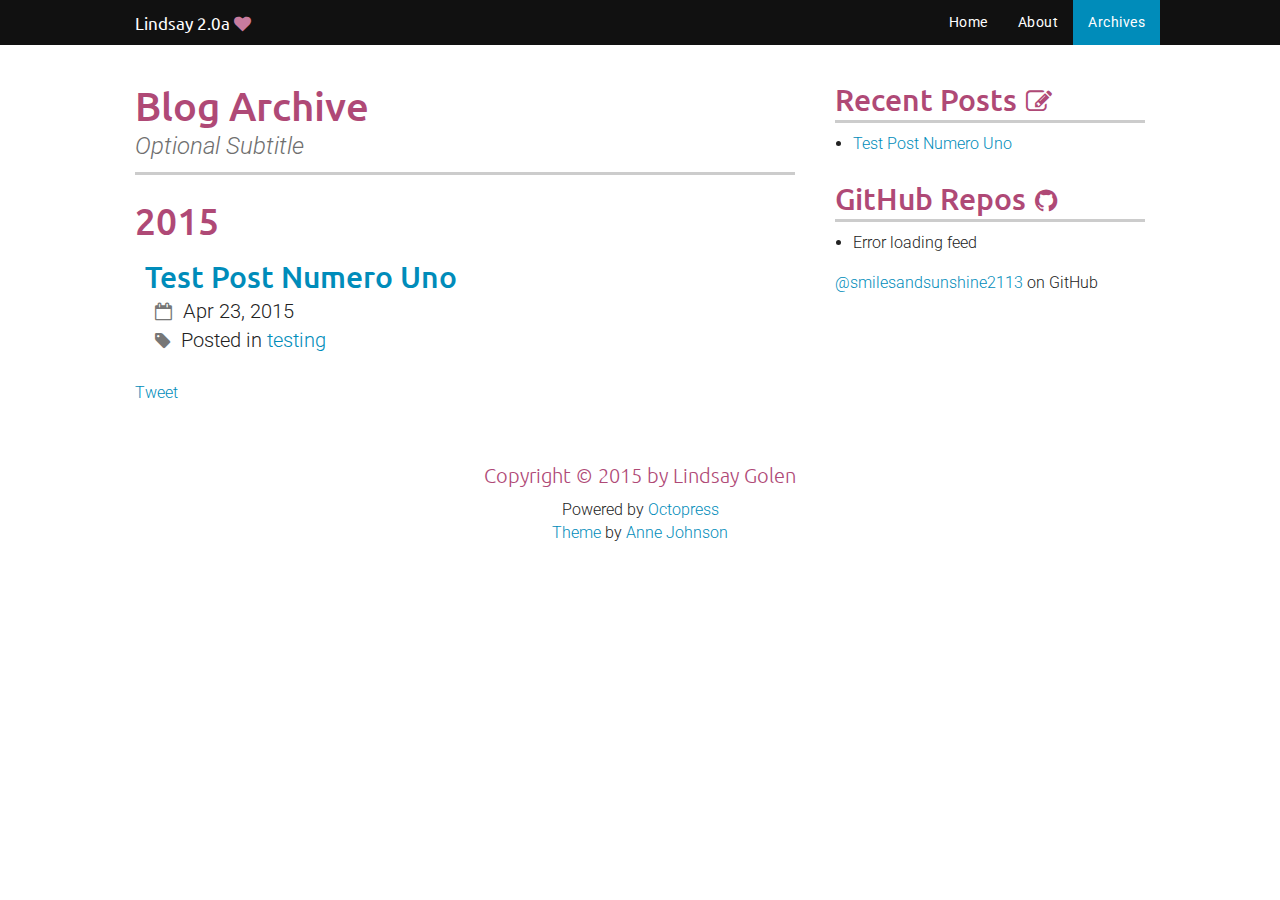
==== commit a51ce7a3: "updated theme" ====
--- a/archives/index.html
+++ b/archives/index.html
@@ -56,7 +56,9 @@
 </ul>
 
 
-  <nav class="top-bar" data-topbar>
+<div class="sticky" data-options="">
+
+  <nav class="top-bar row" data-topbar>
 
     <!--Uncomment Lindsay 2.0a below if you would like a title area on the left side of the nav bar-->
 
@@ -76,12 +78,14 @@
 
           <li><a href="/about.html">About</a></li>
 
-          <li class="active"><a href="/archives/">Archives</a></li>
+          <li class="active"><a href="/archives">Archives</a></li>
 
       </ul>
 
     </section>
   </nav>
+
+</div>
 
 </nav>
   <div id="main">
--- a/stylesheets/screen.css
+++ b/stylesheets/screen.css
@@ -1,4 +1,10902 @@
-meta.foundation-version{font-family:"/5.2.1/"}meta.foundation-mq-small{font-family:"/only screen and (max-width: 40em)/";width:0em}meta.foundation-mq-medium{font-family:"/only screen and (min-width:40.063em)/";width:40.063em}meta.foundation-mq-large{font-family:"/only screen and (min-width:64.063em)/";width:64.063em}meta.foundation-mq-xlarge{font-family:"/only screen and (min-width:90.063em)/";width:90.063em}meta.foundation-mq-xxlarge{font-family:"/only screen and (min-width:120.063em)/";width:120.063em}meta.foundation-data-attribute-namespace{font-family:false}html,body{height:100%}*,*:before,*:after{-moz-box-sizing:border-box;-webkit-box-sizing:border-box;box-sizing:border-box}html,body{font-size:16px}body{background:#fff;color:#222;padding:0;margin:0;font-family:"Roboto",sans-serif;font-weight:300;font-style:normal;line-height:1;position:relative;cursor:default}a:hover{cursor:pointer}img{max-width:100%;height:auto}img{-ms-interpolation-mode:bicubic}#map_canvas img,#map_canvas embed,#map_canvas object,.map_canvas img,.map_canvas embed,.map_canvas object{max-width:none !important}.left{float:left !important}.right{float:right !important}.clearfix{*zoom:1}.clearfix:before,.clearfix:after{content:" ";display:table}.clearfix:after{clear:both}.hide{display:none}.antialiased{-webkit-font-smoothing:antialiased;-moz-osx-font-smoothing:grayscale}img{display:inline-block;vertical-align:middle}textarea{height:auto;min-height:50px}select{width:100%}.row{width:100%;margin-left:auto;margin-right:auto;margin-top:0;margin-bottom:0;max-width:1050px;*zoom:1}.row:before,.row:after{content:" ";display:table}.row:after{clear:both}.row.collapse>.column,.row.collapse>.columns{padding-left:0;padding-right:0}.row.collapse .row{margin-left:0;margin-right:0}.row .row{width:auto;margin-left:-20px;margin-right:-20px;margin-top:0;margin-bottom:0;max-width:none;*zoom:1}.row .row:before,.row .row:after{content:" ";display:table}.row .row:after{clear:both}.row .row.collapse{width:auto;margin:0;max-width:none;*zoom:1}.row .row.collapse:before,.row .row.collapse:after{content:" ";display:table}.row .row.collapse:after{clear:both}.column,.columns{padding-left:20px;padding-right:20px;width:100%;float:left}@media only screen{.column.small-centered,.columns.small-centered{margin-left:auto;margin-right:auto;float:none !important}.column.small-uncentered,.columns.small-uncentered{margin-left:0;margin-right:0;float:left !important}.column.small-uncentered.opposite,.columns.small-uncentered.opposite{float:right}.small-push-0{position:relative;left:0%;right:auto}.small-pull-0{position:relative;right:0%;left:auto}.small-push-1{position:relative;left:8.33333%;right:auto}.small-pull-1{position:relative;right:8.33333%;left:auto}.small-push-2{position:relative;left:16.66667%;right:auto}.small-pull-2{position:relative;right:16.66667%;left:auto}.small-push-3{position:relative;left:25%;right:auto}.small-pull-3{position:relative;right:25%;left:auto}.small-push-4{position:relative;left:33.33333%;right:auto}.small-pull-4{position:relative;right:33.33333%;left:auto}.small-push-5{position:relative;left:41.66667%;right:auto}.small-pull-5{position:relative;right:41.66667%;left:auto}.small-push-6{position:relative;left:50%;right:auto}.small-pull-6{position:relative;right:50%;left:auto}.small-push-7{position:relative;left:58.33333%;right:auto}.small-pull-7{position:relative;right:58.33333%;left:auto}.small-push-8{position:relative;left:66.66667%;right:auto}.small-pull-8{position:relative;right:66.66667%;left:auto}.small-push-9{position:relative;left:75%;right:auto}.small-pull-9{position:relative;right:75%;left:auto}.small-push-10{position:relative;left:83.33333%;right:auto}.small-pull-10{position:relative;right:83.33333%;left:auto}.small-push-11{position:relative;left:91.66667%;right:auto}.small-pull-11{position:relative;right:91.66667%;left:auto}.column,.columns{position:relative;padding-left:20px;padding-right:20px;float:left}.small-1{width:8.33333%}.small-2{width:16.66667%}.small-3{width:25%}.small-4{width:33.33333%}.small-5{width:41.66667%}.small-6{width:50%}.small-7{width:58.33333%}.small-8{width:66.66667%}.small-9{width:75%}.small-10{width:83.33333%}.small-11{width:91.66667%}.small-12{width:100%}[class*="column"]+[class*="column"]:last-child{float:right}[class*="column"]+[class*="column"].end{float:left}.small-offset-0{margin-left:0% !important}.small-offset-1{margin-left:8.33333% !important}.small-offset-2{margin-left:16.66667% !important}.small-offset-3{margin-left:25% !important}.small-offset-4{margin-left:33.33333% !important}.small-offset-5{margin-left:41.66667% !important}.small-offset-6{margin-left:50% !important}.small-offset-7{margin-left:58.33333% !important}.small-offset-8{margin-left:66.66667% !important}.small-offset-9{margin-left:75% !important}.small-offset-10{margin-left:83.33333% !important}.small-offset-11{margin-left:91.66667% !important}.small-reset-order,.small-reset-order{margin-left:0;margin-right:0;left:auto;right:auto;float:left}}@media only screen and (min-width: 40.063em){.column.medium-centered,.columns.medium-centered{margin-left:auto;margin-right:auto;float:none !important}.column.medium-uncentered,.columns.medium-uncentered{margin-left:0;margin-right:0;float:left !important}.column.medium-uncentered.opposite,.columns.medium-uncentered.opposite{float:right}.medium-push-0{position:relative;left:0%;right:auto}.medium-pull-0{position:relative;right:0%;left:auto}.medium-push-1{position:relative;left:8.33333%;right:auto}.medium-pull-1{position:relative;right:8.33333%;left:auto}.medium-push-2{position:relative;left:16.66667%;right:auto}.medium-pull-2{position:relative;right:16.66667%;left:auto}.medium-push-3{position:relative;left:25%;right:auto}.medium-pull-3{position:relative;right:25%;left:auto}.medium-push-4{position:relative;left:33.33333%;right:auto}.medium-pull-4{position:relative;right:33.33333%;left:auto}.medium-push-5{position:relative;left:41.66667%;right:auto}.medium-pull-5{position:relative;right:41.66667%;left:auto}.medium-push-6{position:relative;left:50%;right:auto}.medium-pull-6{position:relative;right:50%;left:auto}.medium-push-7{position:relative;left:58.33333%;right:auto}.medium-pull-7{position:relative;right:58.33333%;left:auto}.medium-push-8{position:relative;left:66.66667%;right:auto}.medium-pull-8{position:relative;right:66.66667%;left:auto}.medium-push-9{position:relative;left:75%;right:auto}.medium-pull-9{position:relative;right:75%;left:auto}.medium-push-10{position:relative;left:83.33333%;right:auto}.medium-pull-10{position:relative;right:83.33333%;left:auto}.medium-push-11{position:relative;left:91.66667%;right:auto}.medium-pull-11{position:relative;right:91.66667%;left:auto}.column,.columns{position:relative;padding-left:20px;padding-right:20px;float:left}.medium-1{width:8.33333%}.medium-2{width:16.66667%}.medium-3{width:25%}.medium-4{width:33.33333%}.medium-5{width:41.66667%}.medium-6{width:50%}.medium-7{width:58.33333%}.medium-8{width:66.66667%}.medium-9{width:75%}.medium-10{width:83.33333%}.medium-11{width:91.66667%}.medium-12{width:100%}[class*="column"]+[class*="column"]:last-child{float:right}[class*="column"]+[class*="column"].end{float:left}.medium-offset-0{margin-left:0% !important}.medium-offset-1{margin-left:8.33333% !important}.medium-offset-2{margin-left:16.66667% !important}.medium-offset-3{margin-left:25% !important}.medium-offset-4{margin-left:33.33333% !important}.medium-offset-5{margin-left:41.66667% !important}.medium-offset-6{margin-left:50% !important}.medium-offset-7{margin-left:58.33333% !important}.medium-offset-8{margin-left:66.66667% !important}.medium-offset-9{margin-left:75% !important}.medium-offset-10{margin-left:83.33333% !important}.medium-offset-11{margin-left:91.66667% !important}.medium-reset-order,.medium-reset-order{margin-left:0;margin-right:0;left:auto;right:auto;float:left}.push-0{position:relative;left:0%;right:auto}.pull-0{position:relative;right:0%;left:auto}.push-1{position:relative;left:8.33333%;right:auto}.pull-1{position:relative;right:8.33333%;left:auto}.push-2{position:relative;left:16.66667%;right:auto}.pull-2{position:relative;right:16.66667%;left:auto}.push-3{position:relative;left:25%;right:auto}.pull-3{position:relative;right:25%;left:auto}.push-4{position:relative;left:33.33333%;right:auto}.pull-4{position:relative;right:33.33333%;left:auto}.push-5{position:relative;left:41.66667%;right:auto}.pull-5{position:relative;right:41.66667%;left:auto}.push-6{position:relative;left:50%;right:auto}.pull-6{position:relative;right:50%;left:auto}.push-7{position:relative;left:58.33333%;right:auto}.pull-7{position:relative;right:58.33333%;left:auto}.push-8{position:relative;left:66.66667%;right:auto}.pull-8{position:relative;right:66.66667%;left:auto}.push-9{position:relative;left:75%;right:auto}.pull-9{position:relative;right:75%;left:auto}.push-10{position:relative;left:83.33333%;right:auto}.pull-10{position:relative;right:83.33333%;left:auto}.push-11{position:relative;left:91.66667%;right:auto}.pull-11{position:relative;right:91.66667%;left:auto}}@media only screen and (min-width: 64.063em){.column.large-centered,.columns.large-centered{margin-left:auto;margin-right:auto;float:none !important}.column.large-uncentered,.columns.large-uncentered{margin-left:0;margin-right:0;float:left !important}.column.large-uncentered.opposite,.columns.large-uncentered.opposite{float:right}.large-push-0{position:relative;left:0%;right:auto}.large-pull-0{position:relative;right:0%;left:auto}.large-push-1{position:relative;left:8.33333%;right:auto}.large-pull-1{position:relative;right:8.33333%;left:auto}.large-push-2{position:relative;left:16.66667%;right:auto}.large-pull-2{position:relative;right:16.66667%;left:auto}.large-push-3{position:relative;left:25%;right:auto}.large-pull-3{position:relative;right:25%;left:auto}.large-push-4{position:relative;left:33.33333%;right:auto}.large-pull-4{position:relative;right:33.33333%;left:auto}.large-push-5{position:relative;left:41.66667%;right:auto}.large-pull-5{position:relative;right:41.66667%;left:auto}.large-push-6{position:relative;left:50%;right:auto}.large-pull-6{position:relative;right:50%;left:auto}.large-push-7{position:relative;left:58.33333%;right:auto}.large-pull-7{position:relative;right:58.33333%;left:auto}.large-push-8{position:relative;left:66.66667%;right:auto}.large-pull-8{position:relative;right:66.66667%;left:auto}.large-push-9{position:relative;left:75%;right:auto}.large-pull-9{position:relative;right:75%;left:auto}.large-push-10{position:relative;left:83.33333%;right:auto}.large-pull-10{position:relative;right:83.33333%;left:auto}.large-push-11{position:relative;left:91.66667%;right:auto}.large-pull-11{position:relative;right:91.66667%;left:auto}.column,.columns{position:relative;padding-left:20px;padding-right:20px;float:left}.large-1{width:8.33333%}.large-2{width:16.66667%}.large-3{width:25%}.large-4{width:33.33333%}.large-5{width:41.66667%}.large-6{width:50%}.large-7{width:58.33333%}.large-8{width:66.66667%}.large-9{width:75%}.large-10{width:83.33333%}.large-11{width:91.66667%}.large-12{width:100%}[class*="column"]+[class*="column"]:last-child{float:right}[class*="column"]+[class*="column"].end{float:left}.large-offset-0{margin-left:0% !important}.large-offset-1{margin-left:8.33333% !important}.large-offset-2{margin-left:16.66667% !important}.large-offset-3{margin-left:25% !important}.large-offset-4{margin-left:33.33333% !important}.large-offset-5{margin-left:41.66667% !important}.large-offset-6{margin-left:50% !important}.large-offset-7{margin-left:58.33333% !important}.large-offset-8{margin-left:66.66667% !important}.large-offset-9{margin-left:75% !important}.large-offset-10{margin-left:83.33333% !important}.large-offset-11{margin-left:91.66667% !important}.large-reset-order,.large-reset-order{margin-left:0;margin-right:0;left:auto;right:auto;float:left}.push-0{position:relative;left:0%;right:auto}.pull-0{position:relative;right:0%;left:auto}.push-1{position:relative;left:8.33333%;right:auto}.pull-1{position:relative;right:8.33333%;left:auto}.push-2{position:relative;left:16.66667%;right:auto}.pull-2{position:relative;right:16.66667%;left:auto}.push-3{position:relative;left:25%;right:auto}.pull-3{position:relative;right:25%;left:auto}.push-4{position:relative;left:33.33333%;right:auto}.pull-4{position:relative;right:33.33333%;left:auto}.push-5{position:relative;left:41.66667%;right:auto}.pull-5{position:relative;right:41.66667%;left:auto}.push-6{position:relative;left:50%;right:auto}.pull-6{position:relative;right:50%;left:auto}.push-7{position:relative;left:58.33333%;right:auto}.pull-7{position:relative;right:58.33333%;left:auto}.push-8{position:relative;left:66.66667%;right:auto}.pull-8{position:relative;right:66.66667%;left:auto}.push-9{position:relative;left:75%;right:auto}.pull-9{position:relative;right:75%;left:auto}.push-10{position:relative;left:83.33333%;right:auto}.pull-10{position:relative;right:83.33333%;left:auto}.push-11{position:relative;left:91.66667%;right:auto}.pull-11{position:relative;right:91.66667%;left:auto}}.accordion{*zoom:1;margin-bottom:0}.accordion:before,.accordion:after{content:" ";display:table}.accordion:after{clear:both}.accordion dd{display:block;margin-bottom:0 !important}.accordion dd.active>a{background:#e8e8e8}.accordion dd>a{background:#efefef;color:#222;padding:1rem;display:block;font-family:"Roboto",sans-serif;font-size:1rem}.accordion dd>a:hover{background:#e3e3e3}.accordion .content{display:none;padding:20px}.accordion .content.active{display:block;background:#fff}.alert-box{border-style:solid;border-width:1px;display:block;font-weight:normal;margin-bottom:1.25rem;position:relative;padding:0.875rem 1.5rem 0.875rem 0.875rem;font-size:0.8125rem;background-color:#008cba;border-color:#0078a0;color:#fff}.alert-box .close{font-size:1.375rem;padding:9px 6px 4px;line-height:0;position:absolute;top:50%;margin-top:-0.6875rem;right:0.25rem;color:#333;opacity:0.3}.alert-box .close:hover,.alert-box .close:focus{opacity:0.5}.alert-box.radius{-webkit-border-radius:3px;border-radius:3px}.alert-box.round{-webkit-border-radius:1000px;border-radius:1000px}.alert-box.success{background-color:#43ac6a;border-color:#3a945b;color:#fff}.alert-box.alert{background-color:#f04124;border-color:#de2d0f;color:#fff}.alert-box.secondary{background-color:#e7e7e7;border-color:#c7c7c7;color:#4f4f4f}.alert-box.warning{background-color:#f08a24;border-color:#de770f;color:#fff}.alert-box.info{background-color:#a0d3e8;border-color:#74bfdd;color:#4f4f4f}[class*="block-grid-"]{display:block;padding:0;margin:0;*zoom:1}[class*="block-grid-"]:before,[class*="block-grid-"]:after{content:" ";display:table}[class*="block-grid-"]:after{clear:both}[class*="block-grid-"]>li{display:block;height:auto;float:left;padding:0 20px 40px}@media only screen{.small-block-grid-1>li{width:100%;list-style:none}.small-block-grid-1>li:nth-of-type(n){clear:none}.small-block-grid-1>li:nth-of-type(1n+1){clear:both}.small-block-grid-1>li:nth-child(1n){padding-left:0px;padding-right:0px}.small-block-grid-2>li{width:50%;list-style:none}.small-block-grid-2>li:nth-of-type(n){clear:none}.small-block-grid-2>li:nth-of-type(2n+1){clear:both}.small-block-grid-2>li:nth-child(2n+1){padding-left:0px;padding-right:20px}.small-block-grid-2>li:nth-child(2n){padding-left:20px;padding-right:0px}.small-block-grid-3>li{width:33.33333%;list-style:none}.small-block-grid-3>li:nth-of-type(n){clear:none}.small-block-grid-3>li:nth-of-type(3n+1){clear:both}.small-block-grid-3>li:nth-child(3n+1){padding-left:0px;padding-right:26.66667px}.small-block-grid-3>li:nth-child(3n+2){padding-left:13.33333px;padding-right:13.33333px}.small-block-grid-3>li:nth-child(3n){padding-left:26.66667px;padding-right:0px}.small-block-grid-4>li{width:25%;list-style:none}.small-block-grid-4>li:nth-of-type(n){clear:none}.small-block-grid-4>li:nth-of-type(4n+1){clear:both}.small-block-grid-4>li:nth-child(4n+1){padding-left:0px;padding-right:30px}.small-block-grid-4>li:nth-child(4n+2){padding-left:10px;padding-right:20px}.small-block-grid-4>li:nth-child(4n+3){padding-left:20px;padding-right:10px}.small-block-grid-4>li:nth-child(4n){padding-left:30px;padding-right:0px}.small-block-grid-5>li{width:20%;list-style:none}.small-block-grid-5>li:nth-of-type(n){clear:none}.small-block-grid-5>li:nth-of-type(5n+1){clear:both}.small-block-grid-5>li:nth-child(5n+1){padding-left:0px;padding-right:32px}.small-block-grid-5>li:nth-child(5n+2){padding-left:8px;padding-right:24px}.small-block-grid-5>li:nth-child(5n+3){padding-left:16px;padding-right:16px}.small-block-grid-5>li:nth-child(5n+4){padding-left:24px;padding-right:8px}.small-block-grid-5>li:nth-child(5n){padding-left:32px;padding-right:0px}.small-block-grid-6>li{width:16.66667%;list-style:none}.small-block-grid-6>li:nth-of-type(n){clear:none}.small-block-grid-6>li:nth-of-type(6n+1){clear:both}.small-block-grid-6>li:nth-child(6n+1){padding-left:0px;padding-right:33.33333px}.small-block-grid-6>li:nth-child(6n+2){padding-left:6.66667px;padding-right:26.66667px}.small-block-grid-6>li:nth-child(6n+3){padding-left:13.33333px;padding-right:20px}.small-block-grid-6>li:nth-child(6n+4){padding-left:20px;padding-right:13.33333px}.small-block-grid-6>li:nth-child(6n+5){padding-left:26.66667px;padding-right:6.66667px}.small-block-grid-6>li:nth-child(6n){padding-left:33.33333px;padding-right:0px}.small-block-grid-7>li{width:14.28571%;list-style:none}.small-block-grid-7>li:nth-of-type(n){clear:none}.small-block-grid-7>li:nth-of-type(7n+1){clear:both}.small-block-grid-7>li:nth-child(7n+1){padding-left:0px;padding-right:34.28571px}.small-block-grid-7>li:nth-child(7n+2){padding-left:5.71429px;padding-right:28.57143px}.small-block-grid-7>li:nth-child(7n+3){padding-left:11.42857px;padding-right:22.85714px}.small-block-grid-7>li:nth-child(7n+4){padding-left:17.14286px;padding-right:17.14286px}.small-block-grid-7>li:nth-child(7n+5){padding-left:22.85714px;padding-right:11.42857px}.small-block-grid-7>li:nth-child(7n+6){padding-left:28.57143px;padding-right:5.71429px}.small-block-grid-7>li:nth-child(7n){padding-left:34.28571px;padding-right:0px}.small-block-grid-8>li{width:12.5%;list-style:none}.small-block-grid-8>li:nth-of-type(n){clear:none}.small-block-grid-8>li:nth-of-type(8n+1){clear:both}.small-block-grid-8>li:nth-child(8n+1){padding-left:0px;padding-right:35px}.small-block-grid-8>li:nth-child(8n+2){padding-left:5px;padding-right:30px}.small-block-grid-8>li:nth-child(8n+3){padding-left:10px;padding-right:25px}.small-block-grid-8>li:nth-child(8n+4){padding-left:15px;padding-right:20px}.small-block-grid-8>li:nth-child(8n+5){padding-left:20px;padding-right:15px}.small-block-grid-8>li:nth-child(8n+6){padding-left:25px;padding-right:10px}.small-block-grid-8>li:nth-child(8n+7){padding-left:30px;padding-right:5px}.small-block-grid-8>li:nth-child(8n){padding-left:35px;padding-right:0px}.small-block-grid-9>li{width:11.11111%;list-style:none}.small-block-grid-9>li:nth-of-type(n){clear:none}.small-block-grid-9>li:nth-of-type(9n+1){clear:both}.small-block-grid-9>li:nth-child(9n+1){padding-left:0px;padding-right:35.55556px}.small-block-grid-9>li:nth-child(9n+2){padding-left:4.44444px;padding-right:31.11111px}.small-block-grid-9>li:nth-child(9n+3){padding-left:8.88889px;padding-right:26.66667px}.small-block-grid-9>li:nth-child(9n+4){padding-left:13.33333px;padding-right:22.22222px}.small-block-grid-9>li:nth-child(9n+5){padding-left:17.77778px;padding-right:17.77778px}.small-block-grid-9>li:nth-child(9n+6){padding-left:22.22222px;padding-right:13.33333px}.small-block-grid-9>li:nth-child(9n+7){padding-left:26.66667px;padding-right:8.88889px}.small-block-grid-9>li:nth-child(9n+8){padding-left:31.11111px;padding-right:4.44444px}.small-block-grid-9>li:nth-child(9n){padding-left:35.55556px;padding-right:0px}.small-block-grid-10>li{width:10%;list-style:none}.small-block-grid-10>li:nth-of-type(n){clear:none}.small-block-grid-10>li:nth-of-type(10n+1){clear:both}.small-block-grid-10>li:nth-child(10n+1){padding-left:0px;padding-right:36px}.small-block-grid-10>li:nth-child(10n+2){padding-left:4px;padding-right:32px}.small-block-grid-10>li:nth-child(10n+3){padding-left:8px;padding-right:28px}.small-block-grid-10>li:nth-child(10n+4){padding-left:12px;padding-right:24px}.small-block-grid-10>li:nth-child(10n+5){padding-left:16px;padding-right:20px}.small-block-grid-10>li:nth-child(10n+6){padding-left:20px;padding-right:16px}.small-block-grid-10>li:nth-child(10n+7){padding-left:24px;padding-right:12px}.small-block-grid-10>li:nth-child(10n+8){padding-left:28px;padding-right:8px}.small-block-grid-10>li:nth-child(10n+9){padding-left:32px;padding-right:4px}.small-block-grid-10>li:nth-child(10n){padding-left:36px;padding-right:0px}.small-block-grid-11>li{width:9.09091%;list-style:none}.small-block-grid-11>li:nth-of-type(n){clear:none}.small-block-grid-11>li:nth-of-type(11n+1){clear:both}.small-block-grid-11>li:nth-child(11n+1){padding-left:0px;padding-right:36.36364px}.small-block-grid-11>li:nth-child(11n+2){padding-left:3.63636px;padding-right:32.72727px}.small-block-grid-11>li:nth-child(11n+3){padding-left:7.27273px;padding-right:29.09091px}.small-block-grid-11>li:nth-child(11n+4){padding-left:10.90909px;padding-right:25.45455px}.small-block-grid-11>li:nth-child(11n+5){padding-left:14.54545px;padding-right:21.81818px}.small-block-grid-11>li:nth-child(11n+6){padding-left:18.18182px;padding-right:18.18182px}.small-block-grid-11>li:nth-child(11n+7){padding-left:21.81818px;padding-right:14.54545px}.small-block-grid-11>li:nth-child(11n+8){padding-left:25.45455px;padding-right:10.90909px}.small-block-grid-11>li:nth-child(11n+9){padding-left:29.09091px;padding-right:7.27273px}.small-block-grid-11>li:nth-child(11n+10){padding-left:32.72727px;padding-right:3.63636px}.small-block-grid-11>li:nth-child(11n){padding-left:36.36364px;padding-right:0px}.small-block-grid-12>li{width:8.33333%;list-style:none}.small-block-grid-12>li:nth-of-type(n){clear:none}.small-block-grid-12>li:nth-of-type(12n+1){clear:both}.small-block-grid-12>li:nth-child(12n+1){padding-left:0px;padding-right:36.66667px}.small-block-grid-12>li:nth-child(12n+2){padding-left:3.33333px;padding-right:33.33333px}.small-block-grid-12>li:nth-child(12n+3){padding-left:6.66667px;padding-right:30px}.small-block-grid-12>li:nth-child(12n+4){padding-left:10px;padding-right:26.66667px}.small-block-grid-12>li:nth-child(12n+5){padding-left:13.33333px;padding-right:23.33333px}.small-block-grid-12>li:nth-child(12n+6){padding-left:16.66667px;padding-right:20px}.small-block-grid-12>li:nth-child(12n+7){padding-left:20px;padding-right:16.66667px}.small-block-grid-12>li:nth-child(12n+8){padding-left:23.33333px;padding-right:13.33333px}.small-block-grid-12>li:nth-child(12n+9){padding-left:26.66667px;padding-right:10px}.small-block-grid-12>li:nth-child(12n+10){padding-left:30px;padding-right:6.66667px}.small-block-grid-12>li:nth-child(12n+11){padding-left:33.33333px;padding-right:3.33333px}.small-block-grid-12>li:nth-child(12n){padding-left:36.66667px;padding-right:0px}}@media only screen and (min-width: 40.063em){.medium-block-grid-1>li{width:100%;list-style:none}.medium-block-grid-1>li:nth-of-type(n){clear:none}.medium-block-grid-1>li:nth-of-type(1n+1){clear:both}.medium-block-grid-1>li:nth-child(1n){padding-left:0px;padding-right:0px}.medium-block-grid-2>li{width:50%;list-style:none}.medium-block-grid-2>li:nth-of-type(n){clear:none}.medium-block-grid-2>li:nth-of-type(2n+1){clear:both}.medium-block-grid-2>li:nth-child(2n+1){padding-left:0px;padding-right:20px}.medium-block-grid-2>li:nth-child(2n){padding-left:20px;padding-right:0px}.medium-block-grid-3>li{width:33.33333%;list-style:none}.medium-block-grid-3>li:nth-of-type(n){clear:none}.medium-block-grid-3>li:nth-of-type(3n+1){clear:both}.medium-block-grid-3>li:nth-child(3n+1){padding-left:0px;padding-right:26.66667px}.medium-block-grid-3>li:nth-child(3n+2){padding-left:13.33333px;padding-right:13.33333px}.medium-block-grid-3>li:nth-child(3n){padding-left:26.66667px;padding-right:0px}.medium-block-grid-4>li{width:25%;list-style:none}.medium-block-grid-4>li:nth-of-type(n){clear:none}.medium-block-grid-4>li:nth-of-type(4n+1){clear:both}.medium-block-grid-4>li:nth-child(4n+1){padding-left:0px;padding-right:30px}.medium-block-grid-4>li:nth-child(4n+2){padding-left:10px;padding-right:20px}.medium-block-grid-4>li:nth-child(4n+3){padding-left:20px;padding-right:10px}.medium-block-grid-4>li:nth-child(4n){padding-left:30px;padding-right:0px}.medium-block-grid-5>li{width:20%;list-style:none}.medium-block-grid-5>li:nth-of-type(n){clear:none}.medium-block-grid-5>li:nth-of-type(5n+1){clear:both}.medium-block-grid-5>li:nth-child(5n+1){padding-left:0px;padding-right:32px}.medium-block-grid-5>li:nth-child(5n+2){padding-left:8px;padding-right:24px}.medium-block-grid-5>li:nth-child(5n+3){padding-left:16px;padding-right:16px}.medium-block-grid-5>li:nth-child(5n+4){padding-left:24px;padding-right:8px}.medium-block-grid-5>li:nth-child(5n){padding-left:32px;padding-right:0px}.medium-block-grid-6>li{width:16.66667%;list-style:none}.medium-block-grid-6>li:nth-of-type(n){clear:none}.medium-block-grid-6>li:nth-of-type(6n+1){clear:both}.medium-block-grid-6>li:nth-child(6n+1){padding-left:0px;padding-right:33.33333px}.medium-block-grid-6>li:nth-child(6n+2){padding-left:6.66667px;padding-right:26.66667px}.medium-block-grid-6>li:nth-child(6n+3){padding-left:13.33333px;padding-right:20px}.medium-block-grid-6>li:nth-child(6n+4){padding-left:20px;padding-right:13.33333px}.medium-block-grid-6>li:nth-child(6n+5){padding-left:26.66667px;padding-right:6.66667px}.medium-block-grid-6>li:nth-child(6n){padding-left:33.33333px;padding-right:0px}.medium-block-grid-7>li{width:14.28571%;list-style:none}.medium-block-grid-7>li:nth-of-type(n){clear:none}.medium-block-grid-7>li:nth-of-type(7n+1){clear:both}.medium-block-grid-7>li:nth-child(7n+1){padding-left:0px;padding-right:34.28571px}.medium-block-grid-7>li:nth-child(7n+2){padding-left:5.71429px;padding-right:28.57143px}.medium-block-grid-7>li:nth-child(7n+3){padding-left:11.42857px;padding-right:22.85714px}.medium-block-grid-7>li:nth-child(7n+4){padding-left:17.14286px;padding-right:17.14286px}.medium-block-grid-7>li:nth-child(7n+5){padding-left:22.85714px;padding-right:11.42857px}.medium-block-grid-7>li:nth-child(7n+6){padding-left:28.57143px;padding-right:5.71429px}.medium-block-grid-7>li:nth-child(7n){padding-left:34.28571px;padding-right:0px}.medium-block-grid-8>li{width:12.5%;list-style:none}.medium-block-grid-8>li:nth-of-type(n){clear:none}.medium-block-grid-8>li:nth-of-type(8n+1){clear:both}.medium-block-grid-8>li:nth-child(8n+1){padding-left:0px;padding-right:35px}.medium-block-grid-8>li:nth-child(8n+2){padding-left:5px;padding-right:30px}.medium-block-grid-8>li:nth-child(8n+3){padding-left:10px;padding-right:25px}.medium-block-grid-8>li:nth-child(8n+4){padding-left:15px;padding-right:20px}.medium-block-grid-8>li:nth-child(8n+5){padding-left:20px;padding-right:15px}.medium-block-grid-8>li:nth-child(8n+6){padding-left:25px;padding-right:10px}.medium-block-grid-8>li:nth-child(8n+7){padding-left:30px;padding-right:5px}.medium-block-grid-8>li:nth-child(8n){padding-left:35px;padding-right:0px}.medium-block-grid-9>li{width:11.11111%;list-style:none}.medium-block-grid-9>li:nth-of-type(n){clear:none}.medium-block-grid-9>li:nth-of-type(9n+1){clear:both}.medium-block-grid-9>li:nth-child(9n+1){padding-left:0px;padding-right:35.55556px}.medium-block-grid-9>li:nth-child(9n+2){padding-left:4.44444px;padding-right:31.11111px}.medium-block-grid-9>li:nth-child(9n+3){padding-left:8.88889px;padding-right:26.66667px}.medium-block-grid-9>li:nth-child(9n+4){padding-left:13.33333px;padding-right:22.22222px}.medium-block-grid-9>li:nth-child(9n+5){padding-left:17.77778px;padding-right:17.77778px}.medium-block-grid-9>li:nth-child(9n+6){padding-left:22.22222px;padding-right:13.33333px}.medium-block-grid-9>li:nth-child(9n+7){padding-left:26.66667px;padding-right:8.88889px}.medium-block-grid-9>li:nth-child(9n+8){padding-left:31.11111px;padding-right:4.44444px}.medium-block-grid-9>li:nth-child(9n){padding-left:35.55556px;padding-right:0px}.medium-block-grid-10>li{width:10%;list-style:none}.medium-block-grid-10>li:nth-of-type(n){clear:none}.medium-block-grid-10>li:nth-of-type(10n+1){clear:both}.medium-block-grid-10>li:nth-child(10n+1){padding-left:0px;padding-right:36px}.medium-block-grid-10>li:nth-child(10n+2){padding-left:4px;padding-right:32px}.medium-block-grid-10>li:nth-child(10n+3){padding-left:8px;padding-right:28px}.medium-block-grid-10>li:nth-child(10n+4){padding-left:12px;padding-right:24px}.medium-block-grid-10>li:nth-child(10n+5){padding-left:16px;padding-right:20px}.medium-block-grid-10>li:nth-child(10n+6){padding-left:20px;padding-right:16px}.medium-block-grid-10>li:nth-child(10n+7){padding-left:24px;padding-right:12px}.medium-block-grid-10>li:nth-child(10n+8){padding-left:28px;padding-right:8px}.medium-block-grid-10>li:nth-child(10n+9){padding-left:32px;padding-right:4px}.medium-block-grid-10>li:nth-child(10n){padding-left:36px;padding-right:0px}.medium-block-grid-11>li{width:9.09091%;list-style:none}.medium-block-grid-11>li:nth-of-type(n){clear:none}.medium-block-grid-11>li:nth-of-type(11n+1){clear:both}.medium-block-grid-11>li:nth-child(11n+1){padding-left:0px;padding-right:36.36364px}.medium-block-grid-11>li:nth-child(11n+2){padding-left:3.63636px;padding-right:32.72727px}.medium-block-grid-11>li:nth-child(11n+3){padding-left:7.27273px;padding-right:29.09091px}.medium-block-grid-11>li:nth-child(11n+4){padding-left:10.90909px;padding-right:25.45455px}.medium-block-grid-11>li:nth-child(11n+5){padding-left:14.54545px;padding-right:21.81818px}.medium-block-grid-11>li:nth-child(11n+6){padding-left:18.18182px;padding-right:18.18182px}.medium-block-grid-11>li:nth-child(11n+7){padding-left:21.81818px;padding-right:14.54545px}.medium-block-grid-11>li:nth-child(11n+8){padding-left:25.45455px;padding-right:10.90909px}.medium-block-grid-11>li:nth-child(11n+9){padding-left:29.09091px;padding-right:7.27273px}.medium-block-grid-11>li:nth-child(11n+10){padding-left:32.72727px;padding-right:3.63636px}.medium-block-grid-11>li:nth-child(11n){padding-left:36.36364px;padding-right:0px}.medium-block-grid-12>li{width:8.33333%;list-style:none}.medium-block-grid-12>li:nth-of-type(n){clear:none}.medium-block-grid-12>li:nth-of-type(12n+1){clear:both}.medium-block-grid-12>li:nth-child(12n+1){padding-left:0px;padding-right:36.66667px}.medium-block-grid-12>li:nth-child(12n+2){padding-left:3.33333px;padding-right:33.33333px}.medium-block-grid-12>li:nth-child(12n+3){padding-left:6.66667px;padding-right:30px}.medium-block-grid-12>li:nth-child(12n+4){padding-left:10px;padding-right:26.66667px}.medium-block-grid-12>li:nth-child(12n+5){padding-left:13.33333px;padding-right:23.33333px}.medium-block-grid-12>li:nth-child(12n+6){padding-left:16.66667px;padding-right:20px}.medium-block-grid-12>li:nth-child(12n+7){padding-left:20px;padding-right:16.66667px}.medium-block-grid-12>li:nth-child(12n+8){padding-left:23.33333px;padding-right:13.33333px}.medium-block-grid-12>li:nth-child(12n+9){padding-left:26.66667px;padding-right:10px}.medium-block-grid-12>li:nth-child(12n+10){padding-left:30px;padding-right:6.66667px}.medium-block-grid-12>li:nth-child(12n+11){padding-left:33.33333px;padding-right:3.33333px}.medium-block-grid-12>li:nth-child(12n){padding-left:36.66667px;padding-right:0px}}@media only screen and (min-width: 64.063em){.large-block-grid-1>li{width:100%;list-style:none}.large-block-grid-1>li:nth-of-type(n){clear:none}.large-block-grid-1>li:nth-of-type(1n+1){clear:both}.large-block-grid-1>li:nth-child(1n){padding-left:0px;padding-right:0px}.large-block-grid-2>li{width:50%;list-style:none}.large-block-grid-2>li:nth-of-type(n){clear:none}.large-block-grid-2>li:nth-of-type(2n+1){clear:both}.large-block-grid-2>li:nth-child(2n+1){padding-left:0px;padding-right:20px}.large-block-grid-2>li:nth-child(2n){padding-left:20px;padding-right:0px}.large-block-grid-3>li{width:33.33333%;list-style:none}.large-block-grid-3>li:nth-of-type(n){clear:none}.large-block-grid-3>li:nth-of-type(3n+1){clear:both}.large-block-grid-3>li:nth-child(3n+1){padding-left:0px;padding-right:26.66667px}.large-block-grid-3>li:nth-child(3n+2){padding-left:13.33333px;padding-right:13.33333px}.large-block-grid-3>li:nth-child(3n){padding-left:26.66667px;padding-right:0px}.large-block-grid-4>li{width:25%;list-style:none}.large-block-grid-4>li:nth-of-type(n){clear:none}.large-block-grid-4>li:nth-of-type(4n+1){clear:both}.large-block-grid-4>li:nth-child(4n+1){padding-left:0px;padding-right:30px}.large-block-grid-4>li:nth-child(4n+2){padding-left:10px;padding-right:20px}.large-block-grid-4>li:nth-child(4n+3){padding-left:20px;padding-right:10px}.large-block-grid-4>li:nth-child(4n){padding-left:30px;padding-right:0px}.large-block-grid-5>li{width:20%;list-style:none}.large-block-grid-5>li:nth-of-type(n){clear:none}.large-block-grid-5>li:nth-of-type(5n+1){clear:both}.large-block-grid-5>li:nth-child(5n+1){padding-left:0px;padding-right:32px}.large-block-grid-5>li:nth-child(5n+2){padding-left:8px;padding-right:24px}.large-block-grid-5>li:nth-child(5n+3){padding-left:16px;padding-right:16px}.large-block-grid-5>li:nth-child(5n+4){padding-left:24px;padding-right:8px}.large-block-grid-5>li:nth-child(5n){padding-left:32px;padding-right:0px}.large-block-grid-6>li{width:16.66667%;list-style:none}.large-block-grid-6>li:nth-of-type(n){clear:none}.large-block-grid-6>li:nth-of-type(6n+1){clear:both}.large-block-grid-6>li:nth-child(6n+1){padding-left:0px;padding-right:33.33333px}.large-block-grid-6>li:nth-child(6n+2){padding-left:6.66667px;padding-right:26.66667px}.large-block-grid-6>li:nth-child(6n+3){padding-left:13.33333px;padding-right:20px}.large-block-grid-6>li:nth-child(6n+4){padding-left:20px;padding-right:13.33333px}.large-block-grid-6>li:nth-child(6n+5){padding-left:26.66667px;padding-right:6.66667px}.large-block-grid-6>li:nth-child(6n){padding-left:33.33333px;padding-right:0px}.large-block-grid-7>li{width:14.28571%;list-style:none}.large-block-grid-7>li:nth-of-type(n){clear:none}.large-block-grid-7>li:nth-of-type(7n+1){clear:both}.large-block-grid-7>li:nth-child(7n+1){padding-left:0px;padding-right:34.28571px}.large-block-grid-7>li:nth-child(7n+2){padding-left:5.71429px;padding-right:28.57143px}.large-block-grid-7>li:nth-child(7n+3){padding-left:11.42857px;padding-right:22.85714px}.large-block-grid-7>li:nth-child(7n+4){padding-left:17.14286px;padding-right:17.14286px}.large-block-grid-7>li:nth-child(7n+5){padding-left:22.85714px;padding-right:11.42857px}.large-block-grid-7>li:nth-child(7n+6){padding-left:28.57143px;padding-right:5.71429px}.large-block-grid-7>li:nth-child(7n){padding-left:34.28571px;padding-right:0px}.large-block-grid-8>li{width:12.5%;list-style:none}.large-block-grid-8>li:nth-of-type(n){clear:none}.large-block-grid-8>li:nth-of-type(8n+1){clear:both}.large-block-grid-8>li:nth-child(8n+1){padding-left:0px;padding-right:35px}.large-block-grid-8>li:nth-child(8n+2){padding-left:5px;padding-right:30px}.large-block-grid-8>li:nth-child(8n+3){padding-left:10px;padding-right:25px}.large-block-grid-8>li:nth-child(8n+4){padding-left:15px;padding-right:20px}.large-block-grid-8>li:nth-child(8n+5){padding-left:20px;padding-right:15px}.large-block-grid-8>li:nth-child(8n+6){padding-left:25px;padding-right:10px}.large-block-grid-8>li:nth-child(8n+7){padding-left:30px;padding-right:5px}.large-block-grid-8>li:nth-child(8n){padding-left:35px;padding-right:0px}.large-block-grid-9>li{width:11.11111%;list-style:none}.large-block-grid-9>li:nth-of-type(n){clear:none}.large-block-grid-9>li:nth-of-type(9n+1){clear:both}.large-block-grid-9>li:nth-child(9n+1){padding-left:0px;padding-right:35.55556px}.large-block-grid-9>li:nth-child(9n+2){padding-left:4.44444px;padding-right:31.11111px}.large-block-grid-9>li:nth-child(9n+3){padding-left:8.88889px;padding-right:26.66667px}.large-block-grid-9>li:nth-child(9n+4){padding-left:13.33333px;padding-right:22.22222px}.large-block-grid-9>li:nth-child(9n+5){padding-left:17.77778px;padding-right:17.77778px}.large-block-grid-9>li:nth-child(9n+6){padding-left:22.22222px;padding-right:13.33333px}.large-block-grid-9>li:nth-child(9n+7){padding-left:26.66667px;padding-right:8.88889px}.large-block-grid-9>li:nth-child(9n+8){padding-left:31.11111px;padding-right:4.44444px}.large-block-grid-9>li:nth-child(9n){padding-left:35.55556px;padding-right:0px}.large-block-grid-10>li{width:10%;list-style:none}.large-block-grid-10>li:nth-of-type(n){clear:none}.large-block-grid-10>li:nth-of-type(10n+1){clear:both}.large-block-grid-10>li:nth-child(10n+1){padding-left:0px;padding-right:36px}.large-block-grid-10>li:nth-child(10n+2){padding-left:4px;padding-right:32px}.large-block-grid-10>li:nth-child(10n+3){padding-left:8px;padding-right:28px}.large-block-grid-10>li:nth-child(10n+4){padding-left:12px;padding-right:24px}.large-block-grid-10>li:nth-child(10n+5){padding-left:16px;padding-right:20px}.large-block-grid-10>li:nth-child(10n+6){padding-left:20px;padding-right:16px}.large-block-grid-10>li:nth-child(10n+7){padding-left:24px;padding-right:12px}.large-block-grid-10>li:nth-child(10n+8){padding-left:28px;padding-right:8px}.large-block-grid-10>li:nth-child(10n+9){padding-left:32px;padding-right:4px}.large-block-grid-10>li:nth-child(10n){padding-left:36px;padding-right:0px}.large-block-grid-11>li{width:9.09091%;list-style:none}.large-block-grid-11>li:nth-of-type(n){clear:none}.large-block-grid-11>li:nth-of-type(11n+1){clear:both}.large-block-grid-11>li:nth-child(11n+1){padding-left:0px;padding-right:36.36364px}.large-block-grid-11>li:nth-child(11n+2){padding-left:3.63636px;padding-right:32.72727px}.large-block-grid-11>li:nth-child(11n+3){padding-left:7.27273px;padding-right:29.09091px}.large-block-grid-11>li:nth-child(11n+4){padding-left:10.90909px;padding-right:25.45455px}.large-block-grid-11>li:nth-child(11n+5){padding-left:14.54545px;padding-right:21.81818px}.large-block-grid-11>li:nth-child(11n+6){padding-left:18.18182px;padding-right:18.18182px}.large-block-grid-11>li:nth-child(11n+7){padding-left:21.81818px;padding-right:14.54545px}.large-block-grid-11>li:nth-child(11n+8){padding-left:25.45455px;padding-right:10.90909px}.large-block-grid-11>li:nth-child(11n+9){padding-left:29.09091px;padding-right:7.27273px}.large-block-grid-11>li:nth-child(11n+10){padding-left:32.72727px;padding-right:3.63636px}.large-block-grid-11>li:nth-child(11n){padding-left:36.36364px;padding-right:0px}.large-block-grid-12>li{width:8.33333%;list-style:none}.large-block-grid-12>li:nth-of-type(n){clear:none}.large-block-grid-12>li:nth-of-type(12n+1){clear:both}.large-block-grid-12>li:nth-child(12n+1){padding-left:0px;padding-right:36.66667px}.large-block-grid-12>li:nth-child(12n+2){padding-left:3.33333px;padding-right:33.33333px}.large-block-grid-12>li:nth-child(12n+3){padding-left:6.66667px;padding-right:30px}.large-block-grid-12>li:nth-child(12n+4){padding-left:10px;padding-right:26.66667px}.large-block-grid-12>li:nth-child(12n+5){padding-left:13.33333px;padding-right:23.33333px}.large-block-grid-12>li:nth-child(12n+6){padding-left:16.66667px;padding-right:20px}.large-block-grid-12>li:nth-child(12n+7){padding-left:20px;padding-right:16.66667px}.large-block-grid-12>li:nth-child(12n+8){padding-left:23.33333px;padding-right:13.33333px}.large-block-grid-12>li:nth-child(12n+9){padding-left:26.66667px;padding-right:10px}.large-block-grid-12>li:nth-child(12n+10){padding-left:30px;padding-right:6.66667px}.large-block-grid-12>li:nth-child(12n+11){padding-left:33.33333px;padding-right:3.33333px}.large-block-grid-12>li:nth-child(12n){padding-left:36.66667px;padding-right:0px}}.breadcrumbs{display:block;padding:0.5625rem 0.875rem 0.5625rem;overflow:hidden;margin-left:0;list-style:none;border-style:solid;border-width:1px;background-color:#f4f4f4;border-color:#dcdcdc;-webkit-border-radius:3px;border-radius:3px}.breadcrumbs>*{margin:0;float:left;font-size:0.6875rem;text-transform:uppercase}.breadcrumbs>*:hover a,.breadcrumbs>*:focus a{text-decoration:underline}.breadcrumbs>* a,.breadcrumbs>* span{text-transform:uppercase;color:#008cba}.breadcrumbs>*.current{cursor:default;color:#333}.breadcrumbs>*.current a{cursor:default;color:#333}.breadcrumbs>*.current:hover,.breadcrumbs>*.current:hover a,.breadcrumbs>*.current:focus,.breadcrumbs>*.current:focus a{text-decoration:none}.breadcrumbs>*.unavailable{color:#999}.breadcrumbs>*.unavailable a{color:#999}.breadcrumbs>*.unavailable:hover,.breadcrumbs>*.unavailable:hover a,.breadcrumbs>*.unavailable:focus,.breadcrumbs>*.unavailable a:focus{text-decoration:none;color:#999;cursor:default}.breadcrumbs>*:before{content:"/";color:#aaa;margin:0 0.75rem;position:relative;top:1px}.breadcrumbs>*:first-child:before{content:" ";margin:0}button,.button{border-style:solid;border-width:0px;cursor:pointer;font-family:"Roboto",sans-serif;font-weight:normal;line-height:normal;margin:0 0 1.25rem;position:relative;text-decoration:none;text-align:center;display:inline-block;padding-top:1rem;padding-right:2rem;padding-bottom:1.0625rem;padding-left:2rem;font-size:1rem;background-color:#008cba;border-color:#007095;color:#fff;-webkit-transition:background-color 300ms ease-out;-moz-transition:background-color 300ms ease-out;transition:background-color 300ms ease-out;padding-top:1rem;padding-right:2rem;padding-bottom:1.0625rem;padding-left:2rem;font-size:1rem}button:hover,button:focus,.button:hover,.button:focus{background-color:#007095}button:hover,button:focus,.button:hover,.button:focus{color:#fff}button.secondary,.button.secondary{background-color:#e7e7e7;border-color:#b9b9b9;color:#333}button.secondary:hover,button.secondary:focus,.button.secondary:hover,.button.secondary:focus{background-color:#b9b9b9}button.secondary:hover,button.secondary:focus,.button.secondary:hover,.button.secondary:focus{color:#333}button.success,.button.success{background-color:#43ac6a;border-color:#368a55;color:#fff}button.success:hover,button.success:focus,.button.success:hover,.button.success:focus{background-color:#368a55}button.success:hover,button.success:focus,.button.success:hover,.button.success:focus{color:#fff}button.alert,.button.alert{background-color:#f04124;border-color:#cf2a0e;color:#fff}button.alert:hover,button.alert:focus,.button.alert:hover,.button.alert:focus{background-color:#cf2a0e}button.alert:hover,button.alert:focus,.button.alert:hover,.button.alert:focus{color:#fff}button.large,.button.large{padding-top:1.125rem;padding-right:2.25rem;padding-bottom:1.1875rem;padding-left:2.25rem;font-size:1.25rem}button.small,.button.small{padding-top:0.875rem;padding-right:1.75rem;padding-bottom:0.9375rem;padding-left:1.75rem;font-size:0.8125rem}button.tiny,.button.tiny{padding-top:0.625rem;padding-right:1.25rem;padding-bottom:0.6875rem;padding-left:1.25rem;font-size:14px}button.expand,.button.expand{padding-right:0;padding-left:0;width:100%}button.left-align,.button.left-align{text-align:left;text-indent:0.75rem}button.right-align,.button.right-align{text-align:right;padding-right:0.75rem}button.radius,.button.radius{-webkit-border-radius:3px;border-radius:3px}button.round,.button.round{-webkit-border-radius:1000px;border-radius:1000px}button.disabled,button[disabled],.button.disabled,.button[disabled]{background-color:#008cba;border-color:#007095;color:#fff;cursor:default;opacity:0.7;-webkit-box-shadow:none;box-shadow:none}button.disabled:hover,button.disabled:focus,button[disabled]:hover,button[disabled]:focus,.button.disabled:hover,.button.disabled:focus,.button[disabled]:hover,.button[disabled]:focus{background-color:#007095}button.disabled:hover,button.disabled:focus,button[disabled]:hover,button[disabled]:focus,.button.disabled:hover,.button.disabled:focus,.button[disabled]:hover,.button[disabled]:focus{color:#fff}button.disabled:hover,button.disabled:focus,button[disabled]:hover,button[disabled]:focus,.button.disabled:hover,.button.disabled:focus,.button[disabled]:hover,.button[disabled]:focus{background-color:#008cba}button.disabled.secondary,button[disabled].secondary,.button.disabled.secondary,.button[disabled].secondary{background-color:#e7e7e7;border-color:#b9b9b9;color:#333;cursor:default;opacity:0.7;-webkit-box-shadow:none;box-shadow:none}button.disabled.secondary:hover,button.disabled.secondary:focus,button[disabled].secondary:hover,button[disabled].secondary:focus,.button.disabled.secondary:hover,.button.disabled.secondary:focus,.button[disabled].secondary:hover,.button[disabled].secondary:focus{background-color:#b9b9b9}button.disabled.secondary:hover,button.disabled.secondary:focus,button[disabled].secondary:hover,button[disabled].secondary:focus,.button.disabled.secondary:hover,.button.disabled.secondary:focus,.button[disabled].secondary:hover,.button[disabled].secondary:focus{color:#333}button.disabled.secondary:hover,button.disabled.secondary:focus,button[disabled].secondary:hover,button[disabled].secondary:focus,.button.disabled.secondary:hover,.button.disabled.secondary:focus,.button[disabled].secondary:hover,.button[disabled].secondary:focus{background-color:#e7e7e7}button.disabled.success,button[disabled].success,.button.disabled.success,.button[disabled].success{background-color:#43ac6a;border-color:#368a55;color:#fff;cursor:default;opacity:0.7;-webkit-box-shadow:none;box-shadow:none}button.disabled.success:hover,button.disabled.success:focus,button[disabled].success:hover,button[disabled].success:focus,.button.disabled.success:hover,.button.disabled.success:focus,.button[disabled].success:hover,.button[disabled].success:focus{background-color:#368a55}button.disabled.success:hover,button.disabled.success:focus,button[disabled].success:hover,button[disabled].success:focus,.button.disabled.success:hover,.button.disabled.success:focus,.button[disabled].success:hover,.button[disabled].success:focus{color:#fff}button.disabled.success:hover,button.disabled.success:focus,button[disabled].success:hover,button[disabled].success:focus,.button.disabled.success:hover,.button.disabled.success:focus,.button[disabled].success:hover,.button[disabled].success:focus{background-color:#43ac6a}button.disabled.alert,button[disabled].alert,.button.disabled.alert,.button[disabled].alert{background-color:#f04124;border-color:#cf2a0e;color:#fff;cursor:default;opacity:0.7;-webkit-box-shadow:none;box-shadow:none}button.disabled.alert:hover,button.disabled.alert:focus,button[disabled].alert:hover,button[disabled].alert:focus,.button.disabled.alert:hover,.button.disabled.alert:focus,.button[disabled].alert:hover,.button[disabled].alert:focus{background-color:#cf2a0e}button.disabled.alert:hover,button.disabled.alert:focus,button[disabled].alert:hover,button[disabled].alert:focus,.button.disabled.alert:hover,.button.disabled.alert:focus,.button[disabled].alert:hover,.button[disabled].alert:focus{color:#fff}button.disabled.alert:hover,button.disabled.alert:focus,button[disabled].alert:hover,button[disabled].alert:focus,.button.disabled.alert:hover,.button.disabled.alert:focus,.button[disabled].alert:hover,.button[disabled].alert:focus{background-color:#f04124}@media only screen and (min-width: 40.063em){button,.button{display:inline-block}}.button-group{list-style:none;margin:0;left:0;*zoom:1}.button-group:before,.button-group:after{content:" ";display:table}.button-group:after{clear:both}.button-group li{margin:0;float:left}.button-group li>button,.button-group li .button{border-left:1px solid;border-color:rgba(255,255,255,0.5)}.button-group li:first-child button,.button-group li:first-child .button{border-left:0}.button-group li:first-child{margin-left:0}.button-group.radius>*>button,.button-group.radius>* .button{border-left:1px solid;border-color:rgba(255,255,255,0.5)}.button-group.radius>*:first-child button,.button-group.radius>*:first-child .button{border-left:0}.button-group.radius>*:first-child,.button-group.radius>*:first-child>a,.button-group.radius>*:first-child>button,.button-group.radius>*:first-child>.button{-moz-border-radius-bottomleft:3px;-moz-border-radius-topleft:3px;-webkit-border-bottom-left-radius:3px;-webkit-border-top-left-radius:3px;border-bottom-left-radius:3px;border-top-left-radius:3px}.button-group.radius>*:last-child,.button-group.radius>*:last-child>a,.button-group.radius>*:last-child>button,.button-group.radius>*:last-child>.button{-moz-border-radius-bottomright:3px;-moz-border-radius-topright:3px;-webkit-border-bottom-right-radius:3px;-webkit-border-top-right-radius:3px;border-bottom-right-radius:3px;border-top-right-radius:3px}.button-group.round>*>button,.button-group.round>* .button{border-left:1px solid;border-color:rgba(255,255,255,0.5)}.button-group.round>*:first-child button,.button-group.round>*:first-child .button{border-left:0}.button-group.round>*:first-child,.button-group.round>*:first-child>a,.button-group.round>*:first-child>button,.button-group.round>*:first-child>.button{-moz-border-radius-bottomleft:1000px;-moz-border-radius-topleft:1000px;-webkit-border-bottom-left-radius:1000px;-webkit-border-top-left-radius:1000px;border-bottom-left-radius:1000px;border-top-left-radius:1000px}.button-group.round>*:last-child,.button-group.round>*:last-child>a,.button-group.round>*:last-child>button,.button-group.round>*:last-child>.button{-moz-border-radius-bottomright:1000px;-moz-border-radius-topright:1000px;-webkit-border-bottom-right-radius:1000px;-webkit-border-top-right-radius:1000px;border-bottom-right-radius:1000px;border-top-right-radius:1000px}.button-group.even-2 li{width:50%}.button-group.even-2 li>button,.button-group.even-2 li .button{border-left:1px solid;border-color:rgba(255,255,255,0.5)}.button-group.even-2 li:first-child button,.button-group.even-2 li:first-child .button{border-left:0}.button-group.even-2 li button,.button-group.even-2 li .button{width:100%}.button-group.even-3 li{width:33.33333%}.button-group.even-3 li>button,.button-group.even-3 li .button{border-left:1px solid;border-color:rgba(255,255,255,0.5)}.button-group.even-3 li:first-child button,.button-group.even-3 li:first-child .button{border-left:0}.button-group.even-3 li button,.button-group.even-3 li .button{width:100%}.button-group.even-4 li{width:25%}.button-group.even-4 li>button,.button-group.even-4 li .button{border-left:1px solid;border-color:rgba(255,255,255,0.5)}.button-group.even-4 li:first-child button,.button-group.even-4 li:first-child .button{border-left:0}.button-group.even-4 li button,.button-group.even-4 li .button{width:100%}.button-group.even-5 li{width:20%}.button-group.even-5 li>button,.button-group.even-5 li .button{border-left:1px solid;border-color:rgba(255,255,255,0.5)}.button-group.even-5 li:first-child button,.button-group.even-5 li:first-child .button{border-left:0}.button-group.even-5 li button,.button-group.even-5 li .button{width:100%}.button-group.even-6 li{width:16.66667%}.button-group.even-6 li>button,.button-group.even-6 li .button{border-left:1px solid;border-color:rgba(255,255,255,0.5)}.button-group.even-6 li:first-child button,.button-group.even-6 li:first-child .button{border-left:0}.button-group.even-6 li button,.button-group.even-6 li .button{width:100%}.button-group.even-7 li{width:14.28571%}.button-group.even-7 li>button,.button-group.even-7 li .button{border-left:1px solid;border-color:rgba(255,255,255,0.5)}.button-group.even-7 li:first-child button,.button-group.even-7 li:first-child .button{border-left:0}.button-group.even-7 li button,.button-group.even-7 li .button{width:100%}.button-group.even-8 li{width:12.5%}.button-group.even-8 li>button,.button-group.even-8 li .button{border-left:1px solid;border-color:rgba(255,255,255,0.5)}.button-group.even-8 li:first-child button,.button-group.even-8 li:first-child .button{border-left:0}.button-group.even-8 li button,.button-group.even-8 li .button{width:100%}.button-bar{*zoom:1}.button-bar:before,.button-bar:after{content:" ";display:table}.button-bar:after{clear:both}.button-bar .button-group{float:left;margin-right:0.625rem}.button-bar .button-group div{overflow:hidden}.clearing-thumbs,[data-clearing]{*zoom:1;margin-bottom:0;margin-left:0;list-style:none}.clearing-thumbs:before,.clearing-thumbs:after,[data-clearing]:before,[data-clearing]:after{content:" ";display:table}.clearing-thumbs:after,[data-clearing]:after{clear:both}.clearing-thumbs li,[data-clearing] li{float:left;margin-right:10px}.clearing-thumbs[class*="block-grid-"] li,[data-clearing][class*="block-grid-"] li{margin-right:0}.clearing-blackout{background:#333;position:fixed;width:100%;height:100%;top:0;left:0;z-index:998}.clearing-blackout .clearing-close{display:block}.clearing-container{position:relative;z-index:998;height:100%;overflow:hidden;margin:0}.clearing-touch-label{position:absolute;top:50%;left:50%;color:#aaa;font-size:0.6em}.visible-img{height:95%;position:relative}.visible-img img{position:absolute;left:50%;top:50%;margin-left:-50%;max-height:100%;max-width:100%}.clearing-caption{color:#ccc;font-size:0.875em;line-height:1.3;margin-bottom:0;text-align:center;bottom:0;background:#333;width:100%;padding:10px 30px 20px;position:absolute;left:0}.clearing-close{z-index:999;padding-left:20px;padding-top:10px;font-size:30px;line-height:1;color:#ccc;display:none}.clearing-close:hover,.clearing-close:focus{color:#ccc}.clearing-assembled .clearing-container{height:100%}.clearing-assembled .clearing-container .carousel>ul{display:none}.clearing-feature li{display:none}.clearing-feature li.clearing-featured-img{display:block}@media only screen and (min-width: 40.063em){.clearing-main-prev,.clearing-main-next{position:absolute;height:100%;width:40px;top:0}.clearing-main-prev>span,.clearing-main-next>span{position:absolute;top:50%;display:block;width:0;height:0;border:solid 12px}.clearing-main-prev>span:hover,.clearing-main-next>span:hover{opacity:0.8}.clearing-main-prev{left:0}.clearing-main-prev>span{left:5px;border-color:transparent;border-right-color:#ccc}.clearing-main-next{right:0}.clearing-main-next>span{border-color:transparent;border-left-color:#ccc}.clearing-main-prev.disabled,.clearing-main-next.disabled{opacity:0.3}.clearing-assembled .clearing-container .carousel{background:rgba(51,51,51,0.8);height:120px;margin-top:10px;text-align:center}.clearing-assembled .clearing-container .carousel>ul{display:inline-block;z-index:999;height:100%;position:relative;float:none}.clearing-assembled .clearing-container .carousel>ul li{display:block;width:120px;min-height:inherit;float:left;overflow:hidden;margin-right:0;padding:0;position:relative;cursor:pointer;opacity:0.4}.clearing-assembled .clearing-container .carousel>ul li.fix-height img{height:100%;max-width:none}.clearing-assembled .clearing-container .carousel>ul li a.th{border:none;-webkit-box-shadow:none;box-shadow:none;display:block}.clearing-assembled .clearing-container .carousel>ul li img{cursor:pointer !important;width:100% !important}.clearing-assembled .clearing-container .carousel>ul li.visible{opacity:1}.clearing-assembled .clearing-container .carousel>ul li:hover{opacity:0.8}.clearing-assembled .clearing-container .visible-img{background:#333;overflow:hidden;height:85%}.clearing-close{position:absolute;top:10px;right:20px;padding-left:0;padding-top:0}}.f-dropdown{position:absolute;left:-9999px;list-style:none;margin-left:0;width:100%;max-height:none;height:auto;background:#fff;border:solid 1px #ccc;font-size:0.875rem;z-index:99;margin-top:2px;max-width:200px}.f-dropdown>*:first-child{margin-top:0}.f-dropdown>*:last-child{margin-bottom:0}.f-dropdown:before{content:"";display:block;width:0;height:0;border:inset 6px;border-color:transparent transparent #fff transparent;border-bottom-style:solid;position:absolute;top:-12px;left:10px;z-index:99}.f-dropdown:after{content:"";display:block;width:0;height:0;border:inset 7px;border-color:transparent transparent #ccc transparent;border-bottom-style:solid;position:absolute;top:-14px;left:9px;z-index:98}.f-dropdown.right:before{left:auto;right:10px}.f-dropdown.right:after{left:auto;right:9px}.f-dropdown.drop-right{position:absolute;left:-9999px;list-style:none;margin-left:0;width:100%;max-height:none;height:auto;background:#fff;border:solid 1px #ccc;font-size:0.875rem;z-index:99;margin-top:0;margin-left:2px;max-width:200px}.f-dropdown.drop-right>*:first-child{margin-top:0}.f-dropdown.drop-right>*:last-child{margin-bottom:0}.f-dropdown.drop-right:before{content:"";display:block;width:0;height:0;border:inset 6px;border-color:transparent #fff transparent transparent;border-right-style:solid;position:absolute;top:10px;left:-12px;z-index:99}.f-dropdown.drop-right:after{content:"";display:block;width:0;height:0;border:inset 7px;border-color:transparent #ccc transparent transparent;border-right-style:solid;position:absolute;top:9px;left:-14px;z-index:98}.f-dropdown.drop-left{position:absolute;left:-9999px;list-style:none;margin-left:0;width:100%;max-height:none;height:auto;background:#fff;border:solid 1px #ccc;font-size:0.875rem;z-index:99;margin-top:0;margin-left:-2px;max-width:200px}.f-dropdown.drop-left>*:first-child{margin-top:0}.f-dropdown.drop-left>*:last-child{margin-bottom:0}.f-dropdown.drop-left:before{content:"";display:block;width:0;height:0;border:inset 6px;border-color:transparent transparent transparent #fff;border-left-style:solid;position:absolute;top:10px;right:-12px;left:auto;z-index:99}.f-dropdown.drop-left:after{content:"";display:block;width:0;height:0;border:inset 7px;border-color:transparent transparent transparent #ccc;border-left-style:solid;position:absolute;top:9px;right:-14px;left:auto;z-index:98}.f-dropdown.drop-top{position:absolute;left:-9999px;list-style:none;margin-left:0;width:100%;max-height:none;height:auto;background:#fff;border:solid 1px #ccc;font-size:0.875rem;z-index:99;margin-top:-2px;margin-left:0;max-width:200px}.f-dropdown.drop-top>*:first-child{margin-top:0}.f-dropdown.drop-top>*:last-child{margin-bottom:0}.f-dropdown.drop-top:before{content:"";display:block;width:0;height:0;border:inset 6px;border-color:#fff transparent transparent transparent;border-top-style:solid;position:absolute;top:auto;bottom:-12px;left:10px;right:auto;z-index:99}.f-dropdown.drop-top:after{content:"";display:block;width:0;height:0;border:inset 7px;border-color:#ccc transparent transparent transparent;border-top-style:solid;position:absolute;top:auto;bottom:-14px;left:9px;right:auto;z-index:98}.f-dropdown li{font-size:0.875rem;cursor:pointer;line-height:1.125rem;margin:0}.f-dropdown li:hover,.f-dropdown li:focus{background:#eee}.f-dropdown li a{display:block;padding:0.5rem;color:#555}.f-dropdown.content{position:absolute;left:-9999px;list-style:none;margin-left:0;padding:1.25rem;width:100%;height:auto;max-height:none;background:#fff;border:solid 1px #ccc;font-size:0.875rem;z-index:99;max-width:200px}.f-dropdown.content>*:first-child{margin-top:0}.f-dropdown.content>*:last-child{margin-bottom:0}.f-dropdown.tiny{max-width:200px}.f-dropdown.small{max-width:300px}.f-dropdown.medium{max-width:500px}.f-dropdown.large{max-width:800px}.dropdown.button,button.dropdown{position:relative;padding-right:3.5625rem}.dropdown.button:before,button.dropdown:before{position:absolute;content:"";width:0;height:0;display:block;border-style:solid;border-color:#fff transparent transparent transparent;top:50%}.dropdown.button:before,button.dropdown:before{border-width:0.375rem;right:1.40625rem;margin-top:-0.15625rem}.dropdown.button:before,button.dropdown:before{border-color:#fff transparent transparent transparent}.dropdown.button.tiny,button.dropdown.tiny{padding-right:2.625rem}.dropdown.button.tiny:before,button.dropdown.tiny:before{border-width:0.375rem;right:1.125rem;margin-top:-0.125rem}.dropdown.button.tiny:before,button.dropdown.tiny:before{border-color:#fff transparent transparent transparent}.dropdown.button.small,button.dropdown.small{padding-right:3.0625rem}.dropdown.button.small:before,button.dropdown.small:before{border-width:0.4375rem;right:1.3125rem;margin-top:-0.15625rem}.dropdown.button.small:before,button.dropdown.small:before{border-color:#fff transparent transparent transparent}.dropdown.button.large,button.dropdown.large{padding-right:3.625rem}.dropdown.button.large:before,button.dropdown.large:before{border-width:0.3125rem;right:1.71875rem;margin-top:-0.15625rem}.dropdown.button.large:before,button.dropdown.large:before{border-color:#fff transparent transparent transparent}.dropdown.button.secondary:before,button.dropdown.secondary:before{border-color:#333 transparent transparent transparent}.flex-video{position:relative;padding-top:1.5625rem;padding-bottom:67.5%;height:0;margin-bottom:1rem;overflow:hidden}.flex-video.widescreen{padding-bottom:56.34%}.flex-video.vimeo{padding-top:0}.flex-video iframe,.flex-video object,.flex-video embed,.flex-video video{position:absolute;top:0;left:0;width:100%;height:100%}form{margin:0 0 1rem}form .row .row{margin:0 -0.5rem}form .row .row .column,form .row .row .columns{padding:0 0.5rem}form .row .row.collapse{margin:0}form .row .row.collapse .column,form .row .row.collapse .columns{padding:0}form .row .row.collapse input{-moz-border-radius-bottomright:0;-moz-border-radius-topright:0;-webkit-border-bottom-right-radius:0;-webkit-border-top-right-radius:0}form .row input.column,form .row input.columns,form .row textarea.column,form .row textarea.columns{padding-left:0.5rem}label{font-size:0.875rem;color:#4d4d4d;cursor:pointer;display:block;font-weight:normal;line-height:1.5;margin-bottom:0}label.right{float:none;text-align:right}label.inline{margin:0 0 1rem 0;padding:0.625rem 0}label small{text-transform:capitalize;color:#676767}select{-webkit-appearance:none !important;background-color:#fafafa;background-image:url("data:image/svg+xml;base64, [base64]");background-repeat:no-repeat;background-position:97% center;border:1px solid #ccc;padding:0.5rem;font-size:0.875rem;-webkit-border-radius:0;border-radius:0}select.radius{-webkit-border-radius:3px;border-radius:3px}select:hover{background-color:#f3f3f3;border-color:#999}select::-ms-expand{display:none}@-moz-document url-prefix(){select{background:#fafafa}select:hover{background:#f3f3f3}}.prefix,.postfix{display:block;position:relative;z-index:2;text-align:center;width:100%;padding-top:0;padding-bottom:0;border-style:solid;border-width:1px;overflow:hidden;font-size:0.875rem;height:2.3125rem;line-height:2.3125rem}.postfix.button{padding-left:0;padding-right:0;padding-top:0;padding-bottom:0;text-align:center;line-height:2.125rem;border:none}.prefix.button{padding-left:0;padding-right:0;padding-top:0;padding-bottom:0;text-align:center;line-height:2.125rem;border:none}.prefix.button.radius{-webkit-border-radius:0;border-radius:0;-moz-border-radius-bottomleft:3px;-moz-border-radius-topleft:3px;-webkit-border-bottom-left-radius:3px;-webkit-border-top-left-radius:3px;border-bottom-left-radius:3px;border-top-left-radius:3px}.postfix.button.radius{-webkit-border-radius:0;border-radius:0;-moz-border-radius-bottomright:3px;-moz-border-radius-topright:3px;-webkit-border-bottom-right-radius:3px;-webkit-border-top-right-radius:3px;border-bottom-right-radius:3px;border-top-right-radius:3px}.prefix.button.round{-webkit-border-radius:0;border-radius:0;-moz-border-radius-bottomleft:1000px;-moz-border-radius-topleft:1000px;-webkit-border-bottom-left-radius:1000px;-webkit-border-top-left-radius:1000px;border-bottom-left-radius:1000px;border-top-left-radius:1000px}.postfix.button.round{-webkit-border-radius:0;border-radius:0;-moz-border-radius-bottomright:1000px;-moz-border-radius-topright:1000px;-webkit-border-bottom-right-radius:1000px;-webkit-border-top-right-radius:1000px;border-bottom-right-radius:1000px;border-top-right-radius:1000px}span.prefix,label.prefix{background:#f2f2f2;border-right:none;color:#333;border-color:#ccc}span.prefix.radius,label.prefix.radius{-webkit-border-radius:0;border-radius:0;-moz-border-radius-bottomleft:3px;-moz-border-radius-topleft:3px;-webkit-border-bottom-left-radius:3px;-webkit-border-top-left-radius:3px;border-bottom-left-radius:3px;border-top-left-radius:3px}span.postfix,label.postfix{background:#f2f2f2;border-left:none;color:#333;border-color:#ccc}span.postfix.radius,label.postfix.radius{-webkit-border-radius:0;border-radius:0;-moz-border-radius-bottomright:3px;-moz-border-radius-topright:3px;-webkit-border-bottom-right-radius:3px;-webkit-border-top-right-radius:3px;border-bottom-right-radius:3px;border-top-right-radius:3px}input[type="text"],input[type="password"],input[type="date"],input[type="datetime"],input[type="datetime-local"],input[type="month"],input[type="week"],input[type="email"],input[type="number"],input[type="search"],input[type="tel"],input[type="time"],input[type="url"],textarea{-webkit-appearance:none;background-color:#fff;font-family:inherit;border:1px solid #ccc;-webkit-box-shadow:inset 0 1px 2px rgba(0,0,0,0.1);box-shadow:inset 0 1px 2px rgba(0,0,0,0.1);color:rgba(0,0,0,0.75);display:block;font-size:0.875rem;margin:0 0 1rem 0;padding:0.5rem;height:2.3125rem;width:100%;-moz-box-sizing:border-box;-webkit-box-sizing:border-box;box-sizing:border-box;-webkit-transition:-webkit-box-shadow 0.45s,border-color 0.45s ease-in-out;-moz-transition:-moz-box-shadow 0.45s,border-color 0.45s ease-in-out;transition:box-shadow 0.45s,border-color 0.45s ease-in-out}input[type="text"]:focus,input[type="password"]:focus,input[type="date"]:focus,input[type="datetime"]:focus,input[type="datetime-local"]:focus,input[type="month"]:focus,input[type="week"]:focus,input[type="email"]:focus,input[type="number"]:focus,input[type="search"]:focus,input[type="tel"]:focus,input[type="time"]:focus,input[type="url"]:focus,textarea:focus{-webkit-box-shadow:0 0 5px #999;-moz-box-shadow:0 0 5px #999;box-shadow:0 0 5px #999;border-color:#999}input[type="text"]:focus,input[type="password"]:focus,input[type="date"]:focus,input[type="datetime"]:focus,input[type="datetime-local"]:focus,input[type="month"]:focus,input[type="week"]:focus,input[type="email"]:focus,input[type="number"]:focus,input[type="search"]:focus,input[type="tel"]:focus,input[type="time"]:focus,input[type="url"]:focus,textarea:focus{background:#fafafa;border-color:#999;outline:none}input[type="text"][disabled],fieldset[disabled] input[type="text"],input[type="password"][disabled],fieldset[disabled] input[type="password"],input[type="date"][disabled],fieldset[disabled] input[type="date"],input[type="datetime"][disabled],fieldset[disabled] input[type="datetime"],input[type="datetime-local"][disabled],fieldset[disabled] input[type="datetime-local"],input[type="month"][disabled],fieldset[disabled] input[type="month"],input[type="week"][disabled],fieldset[disabled] input[type="week"],input[type="email"][disabled],fieldset[disabled] input[type="email"],input[type="number"][disabled],fieldset[disabled] input[type="number"],input[type="search"][disabled],fieldset[disabled] input[type="search"],input[type="tel"][disabled],fieldset[disabled] input[type="tel"],input[type="time"][disabled],fieldset[disabled] input[type="time"],input[type="url"][disabled],fieldset[disabled] input[type="url"],textarea[disabled],fieldset[disabled] textarea{background-color:#ddd}input[type="text"].radius,input[type="password"].radius,input[type="date"].radius,input[type="datetime"].radius,input[type="datetime-local"].radius,input[type="month"].radius,input[type="week"].radius,input[type="email"].radius,input[type="number"].radius,input[type="search"].radius,input[type="tel"].radius,input[type="time"].radius,input[type="url"].radius,textarea.radius{-webkit-border-radius:3px;border-radius:3px}textarea[rows]{height:auto}select{height:2.3125rem}input[type="file"],input[type="checkbox"],input[type="radio"],select{margin:0 0 1rem 0}input[type="checkbox"]+label,input[type="radio"]+label{display:inline-block;margin-left:0.5rem;margin-right:1rem;margin-bottom:0;vertical-align:baseline}input[type="file"]{width:100%}fieldset{border:1px solid #ddd;padding:1.25rem;margin:1.125rem 0}fieldset legend{font-weight:bold;background:#fff;padding:0 0.1875rem;margin:0;margin-left:-0.1875rem}[data-abide] .error small.error,[data-abide] span.error,[data-abide] small.error{display:block;padding:0.375rem 0.5625rem 0.5625rem;margin-top:-1px;margin-bottom:1rem;font-size:0.75rem;font-weight:normal;font-style:italic;background:#f04124;color:#fff}[data-abide] span.error,[data-abide] small.error{display:none}span.error,small.error{display:block;padding:0.375rem 0.5625rem 0.5625rem;margin-top:-1px;margin-bottom:1rem;font-size:0.75rem;font-weight:normal;font-style:italic;background:#f04124;color:#fff}.error input,.error textarea,.error select{margin-bottom:0}.error input[type="checkbox"],.error input[type="radio"]{margin-bottom:1rem}.error label,.error label.error{color:#f04124}.error small.error{display:block;padding:0.375rem 0.5625rem 0.5625rem;margin-top:-1px;margin-bottom:1rem;font-size:0.75rem;font-weight:normal;font-style:italic;background:#f04124;color:#fff}.error>label>small{color:#676767;background:transparent;padding:0;text-transform:capitalize;font-style:normal;font-size:60%;margin:0;display:inline}.error span.error-message{display:block}input.error,textarea.error{margin-bottom:0}label.error{color:#f04124}.inline-list{margin:0 auto 1.0625rem auto;margin-left:-1.375rem;margin-right:0;padding:0;list-style:none;overflow:hidden}.inline-list>li{list-style:none;float:left;margin-left:1.375rem;display:block}.inline-list>li>*{display:block}.joyride-list{display:none}.joyride-tip-guide{display:none;position:absolute;background:#333;color:#fff;z-index:101;top:0;left:2.5%;font-family:inherit;font-weight:normal;width:95%}.lt-ie9 .joyride-tip-guide{max-width:800px;left:50%;margin-left:-400px}.joyride-content-wrapper{width:100%;padding:1.125rem 1.25rem 1.5rem}.joyride-content-wrapper .button{margin-bottom:0 !important}.joyride-tip-guide .joyride-nub{display:block;position:absolute;left:22px;width:0;height:0;border:10px solid #333}.joyride-tip-guide .joyride-nub.top{border-top-style:solid;border-color:#333;border-top-color:transparent !important;border-left-color:transparent !important;border-right-color:transparent !important;top:-20px}.joyride-tip-guide .joyride-nub.bottom{border-bottom-style:solid;border-color:#333 !important;border-bottom-color:transparent !important;border-left-color:transparent !important;border-right-color:transparent !important;bottom:-20px}.joyride-tip-guide .joyride-nub.right{right:-20px}.joyride-tip-guide .joyride-nub.left{left:-20px}.joyride-tip-guide h1,.joyride-tip-guide h2,.joyride-tip-guide h3,.joyride-tip-guide h4,.joyride-tip-guide h5,.joyride-tip-guide h6{line-height:1.25;margin:0;font-weight:bold;color:#fff}.joyride-tip-guide p{margin:0 0 1.125rem 0;font-size:0.875rem;line-height:1.3}.joyride-timer-indicator-wrap{width:50px;height:3px;border:solid 1px #555;position:absolute;right:1.0625rem;bottom:1rem}.joyride-timer-indicator{display:block;width:0;height:inherit;background:#666}.joyride-close-tip{position:absolute;right:12px;top:10px;color:#777 !important;text-decoration:none;font-size:24px;font-weight:normal;line-height:.5 !important}.joyride-close-tip:hover,.joyride-close-tip:focus{color:#eee !important}.joyride-modal-bg{position:fixed;height:100%;width:100%;background:transparent;background:rgba(0,0,0,0.5);z-index:100;display:none;top:0;left:0;cursor:pointer}.joyride-expose-wrapper{background-color:#ffffff;position:absolute;border-radius:3px;z-index:102;-moz-box-shadow:0 0 30px #ffffff;-webkit-box-shadow:0 0 15px #ffffff;box-shadow:0 0 15px #ffffff}.joyride-expose-cover{background:transparent;border-radius:3px;position:absolute;z-index:9999;top:0;left:0}@media only screen and (min-width: 40.063em){.joyride-tip-guide{width:300px;left:inherit}.joyride-tip-guide .joyride-nub.bottom{border-color:#333 !important;border-bottom-color:transparent !important;border-left-color:transparent !important;border-right-color:transparent !important;bottom:-20px}.joyride-tip-guide .joyride-nub.right{border-color:#333 !important;border-top-color:transparent !important;border-right-color:transparent !important;border-bottom-color:transparent !important;top:22px;left:auto;right:-20px}.joyride-tip-guide .joyride-nub.left{border-color:#333 !important;border-top-color:transparent !important;border-left-color:transparent !important;border-bottom-color:transparent !important;top:22px;left:-20px;right:auto}}.keystroke,kbd{background-color:#ededed;border-color:#ddd;color:#222;border-style:solid;border-width:1px;margin:0;font-family:"Consolas","Menlo","Courier",monospace;font-size:inherit;padding:0.125rem 0.25rem 0;-webkit-border-radius:3px;border-radius:3px}.label{font-weight:normal;font-family:"Roboto",sans-serif;text-align:center;text-decoration:none;line-height:1;white-space:nowrap;display:inline-block;position:relative;margin-bottom:inherit;padding:0.25rem 0.5rem 0.375rem;font-size:0.6875rem;background-color:#008cba;color:#fff}.label.radius{-webkit-border-radius:3px;border-radius:3px}.label.round{-webkit-border-radius:1000px;border-radius:1000px}.label.alert{background-color:#f04124;color:#fff}.label.success{background-color:#43ac6a;color:#fff}.label.secondary{background-color:#e7e7e7;color:#333}[data-magellan-expedition]{background:#fff;z-index:50;min-width:100%;padding:10px}[data-magellan-expedition] .sub-nav{margin-bottom:0}[data-magellan-expedition] .sub-nav dd{margin-bottom:0}[data-magellan-expedition] .sub-nav a{line-height:1.8em}@-webkit-keyframes rotate{from{-webkit-transform:rotate(0deg)}to{-webkit-transform:rotate(360deg)}}@-moz-keyframes rotate{from{-moz-transform:rotate(0deg)}to{-moz-transform:rotate(360deg)}}@-o-keyframes rotate{from{-o-transform:rotate(0deg)}to{-o-transform:rotate(360deg)}}@keyframes rotate{from{transform:rotate(0deg)}to{transform:rotate(360deg)}}.slideshow-wrapper{position:relative}.slideshow-wrapper ul{list-style-type:none;margin:0}.slideshow-wrapper ul li,.slideshow-wrapper ul li .orbit-caption{display:none}.slideshow-wrapper ul li:first-child{display:block}.slideshow-wrapper .orbit-container{background-color:transparent}.slideshow-wrapper .orbit-container li{display:block}.slideshow-wrapper .orbit-container li .orbit-caption{display:block}.preloader{display:block;width:40px;height:40px;position:absolute;top:50%;left:50%;margin-top:-20px;margin-left:-20px;border:solid 3px;border-color:#555 #fff;-webkit-border-radius:1000px;border-radius:1000px;-webkit-animation-name:rotate;-webkit-animation-duration:1.5s;-webkit-animation-iteration-count:infinite;-webkit-animation-timing-function:linear;-moz-animation-name:rotate;-moz-animation-duration:1.5s;-moz-animation-iteration-count:infinite;-moz-animation-timing-function:linear;-o-animation-name:rotate;-o-animation-duration:1.5s;-o-animation-iteration-count:infinite;-o-animation-timing-function:linear;animation-name:rotate;animation-duration:1.5s;animation-iteration-count:infinite;animation-timing-function:linear}.orbit-container{overflow:hidden;width:100%;position:relative;background:none}.orbit-container .orbit-slides-container{list-style:none;margin:0;padding:0;position:relative;-webkit-transform:translateZ(0)}.orbit-container .orbit-slides-container img{display:block;max-width:100%}.orbit-container .orbit-slides-container.fade>*{-webkit-transform:translate3d(0, 0, 0);opacity:0.01;transition:opacity .25s ease-in-out;-moz-transition:opacity .25s ease-in-out;-webkit-transition:opacity .25s ease-in-out}.orbit-container .orbit-slides-container.fade>*.animate-in{opacity:1;z-index:20;transition:opacity 500ms ease-in-out;-moz-transition:opacity 500ms ease-in-out;-webkit-transition:opacity 500ms ease-in-out}.orbit-container .orbit-slides-container.fade>*.animate-out{opacity:0.01;z-index:10;transition:opacity 500ms ease-in-out;-moz-transition:opacity 500ms ease-in-out;-webkit-transition:opacity 500ms ease-in-out}.orbit-container .orbit-slides-container.swipe-next>*{-webkit-transform:translate3d(100%, 0, 0)}.orbit-container .orbit-slides-container.swipe-next>*.animate-in{-webkit-transform:translate3d(0, 0, 0);-moz-transform:translate3d(0, 0, 0);-ms-transform:translate3d(0, 0, 0);-o-transform:translate3d(0, 0, 0);transform:translate3d(0, 0, 0);-webkit-transition-duration:500ms;-moz-transition-duration:500ms;-o-transition-duration:500ms;transition-duration:500ms}.orbit-container .orbit-slides-container.swipe-next>*.animate-out{-webkit-transform:translate3d(-100%, 0, 0);-moz-transform:translate3d(-100%, 0, 0);-ms-transform:translate3d(-100%, 0, 0);-o-transform:translate3d(-100%, 0, 0);transform:translate3d(-100%, 0, 0);-webkit-transition-duration:500ms;-moz-transition-duration:500ms;-o-transition-duration:500ms;transition-duration:500ms}.orbit-container .orbit-slides-container.swipe-prev>*{-webkit-transform:translate3d(-100%, 0, 0);-moz-transform:translate3d(-100%, 0, 0);-ms-transform:translate3d(-100%, 0, 0);-o-transform:translate3d(-100%, 0, 0);transform:translate3d(-100%, 0, 0)}.orbit-container .orbit-slides-container.swipe-prev>*.animate-in{-webkit-transform:translate3d(0, 0, 0);-moz-transform:translate3d(0, 0, 0);-ms-transform:translate3d(0, 0, 0);-o-transform:translate3d(0, 0, 0);transform:translate3d(0, 0, 0);-webkit-transition-duration:500ms;-moz-transition-duration:500ms;-o-transition-duration:500ms;transition-duration:500ms}.orbit-container .orbit-slides-container.swipe-prev>*.animate-out{-webkit-transform:translate3d(100%, 0, 0);-moz-transform:translate3d(100%, 0, 0);-ms-transform:translate3d(100%, 0, 0);-o-transform:translate3d(100%, 0, 0);transform:translate3d(100%, 0, 0);-webkit-transition-duration:500ms;-moz-transition-duration:500ms;-o-transition-duration:500ms;transition-duration:500ms}.orbit-container .orbit-slides-container>*{position:absolute;top:0;left:0;width:100%;-webkit-transform:translate3d(100%, 0, 0);-moz-transform:translate3d(100%, 0, 0);-ms-transform:translate3d(100%, 0, 0);-o-transform:translate3d(100%, 0, 0);transform:translate3d(100%, 0, 0)}.orbit-container .orbit-slides-container>*.active{opacity:1;top:0;left:0;-webkit-transform:translate3d(0, 0, 0);-moz-transform:translate3d(0, 0, 0);-ms-transform:translate3d(0, 0, 0);-o-transform:translate3d(0, 0, 0);transform:translate3d(0, 0, 0)}.orbit-container .orbit-slides-container>* .orbit-caption{position:absolute;bottom:0;background-color:rgba(51,51,51,0.8);color:#fff;width:100%;padding:0.625rem 0.875rem;font-size:0.875rem}.orbit-container .orbit-slide-number{position:absolute;top:10px;left:10px;font-size:12px;color:#fff;background:rgba(0,0,0,0);z-index:10}.orbit-container .orbit-slide-number span{font-weight:700;padding:0.3125rem}.orbit-container .orbit-timer{position:absolute;top:12px;right:10px;height:6px;width:100px;z-index:10}.orbit-container .orbit-timer .orbit-progress{height:3px;background-color:rgba(255,255,255,0.3);display:block;width:0%;position:relative;right:20px;top:5px}.orbit-container .orbit-timer>span{display:none;position:absolute;top:0px;right:0;width:11px;height:14px;border:solid 4px #fff;border-top:none;border-bottom:none}.orbit-container .orbit-timer.paused>span{right:-4px;top:0px;width:11px;height:14px;border:inset 8px;border-right-style:solid;border-color:transparent transparent transparent #fff}.orbit-container .orbit-timer.paused>span.dark{border-color:transparent transparent transparent #333}.orbit-container:hover .orbit-timer>span{display:block}.orbit-container .orbit-prev,.orbit-container .orbit-next{position:absolute;top:45%;margin-top:-25px;width:36px;height:60px;line-height:50px;color:white;background-color:none;text-indent:-9999px !important;z-index:10}.orbit-container .orbit-prev:hover,.orbit-container .orbit-next:hover{background-color:rgba(0,0,0,0.3)}.orbit-container .orbit-prev>span,.orbit-container .orbit-next>span{position:absolute;top:50%;margin-top:-10px;display:block;width:0;height:0;border:inset 10px}.orbit-container .orbit-prev{left:0}.orbit-container .orbit-prev>span{border-right-style:solid;border-color:transparent;border-right-color:#fff}.orbit-container .orbit-prev:hover>span{border-right-color:#fff}.orbit-container .orbit-next{right:0}.orbit-container .orbit-next>span{border-color:transparent;border-left-style:solid;border-left-color:#fff;left:50%;margin-left:-4px}.orbit-container .orbit-next:hover>span{border-left-color:#fff}.orbit-bullets-container{text-align:center}.orbit-bullets{margin:0 auto 30px auto;overflow:hidden;position:relative;top:10px;float:none;text-align:center;display:block}.orbit-bullets li{display:inline-block;width:0.5625rem;height:0.5625rem;background:#ccc;float:none;margin-right:6px;-webkit-border-radius:1000px;border-radius:1000px}.orbit-bullets li.active{background:#999}.orbit-bullets li:last-child{margin-right:0}.touch .orbit-container .orbit-prev,.touch .orbit-container .orbit-next{display:none}.touch .orbit-bullets{display:none}@media only screen and (min-width: 40.063em){.touch .orbit-container .orbit-prev,.touch .orbit-container .orbit-next{display:inherit}.touch .orbit-bullets{display:block}}@media only screen and (max-width: 40em){.orbit-stack-on-small .orbit-slides-container{height:auto !important}.orbit-stack-on-small .orbit-slides-container>*{position:relative;margin-left:0% !important}.orbit-stack-on-small .orbit-timer,.orbit-stack-on-small .orbit-next,.orbit-stack-on-small .orbit-prev,.orbit-stack-on-small .orbit-bullets{display:none}}ul.pagination{display:block;height:1.5rem;margin-left:-0.3125rem}ul.pagination li{height:1.5rem;color:#222;font-size:0.875rem;margin-left:0.3125rem}ul.pagination li a{display:block;padding:0.0625rem 0.625rem 0.0625rem;color:#999;-webkit-border-radius:3px;border-radius:3px}ul.pagination li:hover a,ul.pagination li a:focus{background:#e6e6e6}ul.pagination li.unavailable a{cursor:default;color:#999}ul.pagination li.unavailable:hover a,ul.pagination li.unavailable a:focus{background:transparent}ul.pagination li.current a{background:#008cba;color:#fff;font-weight:bold;cursor:default}ul.pagination li.current a:hover,ul.pagination li.current a:focus{background:#008cba}ul.pagination li{float:left;display:block}.pagination-centered{text-align:center}.pagination-centered ul.pagination li{float:none;display:inline-block}.panel{border-style:solid;border-width:1px;border-color:#d8d8d8;margin-bottom:1.25rem;padding:1.25rem;background:#f2f2f2}.panel>:first-child{margin-top:0}.panel>:last-child{margin-bottom:0}.panel h1,.panel h2,.panel h3,.panel h4,.panel h5,.panel h6,.panel p{color:#333}.panel h1,.panel h2,.panel h3,.panel h4,.panel h5,.panel h6{line-height:1;margin-bottom:0.625rem}.panel h1.subheader,.panel h2.subheader,.panel h3.subheader,.panel h4.subheader,.panel h5.subheader,.panel h6.subheader{line-height:1.4}.panel.callout{border-style:solid;border-width:1px;border-color:#b6edff;margin-bottom:1.25rem;padding:1.25rem;background:#ecfaff}.panel.callout>:first-child{margin-top:0}.panel.callout>:last-child{margin-bottom:0}.panel.callout h1,.panel.callout h2,.panel.callout h3,.panel.callout h4,.panel.callout h5,.panel.callout h6,.panel.callout p{color:#333}.panel.callout h1,.panel.callout h2,.panel.callout h3,.panel.callout h4,.panel.callout h5,.panel.callout h6{line-height:1;margin-bottom:0.625rem}.panel.callout h1.subheader,.panel.callout h2.subheader,.panel.callout h3.subheader,.panel.callout h4.subheader,.panel.callout h5.subheader,.panel.callout h6.subheader{line-height:1.4}.panel.callout a:not(.button){color:#008cba}.panel.radius{-webkit-border-radius:3px;border-radius:3px}.pricing-table{border:solid 1px #ddd;margin-left:0;margin-bottom:1.25rem}.pricing-table *{list-style:none;line-height:1}.pricing-table .title{background-color:#333;padding:0.9375rem 1.25rem;text-align:center;color:#eee;font-weight:normal;font-size:1rem;font-family:"Roboto",sans-serif}.pricing-table .price{background-color:#f6f6f6;padding:0.9375rem 1.25rem;text-align:center;color:#333;font-weight:normal;font-size:2rem;font-family:"Roboto",sans-serif}.pricing-table .description{background-color:#fff;padding:0.9375rem;text-align:center;color:#777;font-size:0.75rem;font-weight:normal;line-height:1.4;border-bottom:dotted 1px #ddd}.pricing-table .bullet-item{background-color:#fff;padding:0.9375rem;text-align:center;color:#333;font-size:0.875rem;font-weight:normal;border-bottom:dotted 1px #ddd}.pricing-table .cta-button{background-color:#fff;text-align:center;padding:1.25rem 1.25rem 0}.progress{background-color:#f6f6f6;height:1.5625rem;border:1px solid #fff;padding:0.125rem;margin-bottom:0.625rem}.progress .meter{background:#008cba;height:100%;display:block}.progress.secondary .meter{background:#e7e7e7;height:100%;display:block}.progress.success .meter{background:#43ac6a;height:100%;display:block}.progress.alert .meter{background:#f04124;height:100%;display:block}.progress.radius{-webkit-border-radius:3px;border-radius:3px}.progress.radius .meter{-webkit-border-radius:2px;border-radius:2px}.progress.round{-webkit-border-radius:1000px;border-radius:1000px}.progress.round .meter{-webkit-border-radius:999px;border-radius:999px}.range-slider{display:block;position:relative;width:100%;height:1rem;border:1px solid #ddd;margin:1.25rem 0;touch-action:none;-ms-touch-action:none;background:#fafafa}.range-slider.vertical-range{display:block;position:relative;width:100%;height:1rem;border:1px solid #ddd;margin:1.25rem 0;touch-action:none;-ms-touch-action:none;display:inline-block;width:1rem;height:12.5rem}.range-slider.vertical-range .range-slider-handle{margin-top:0;margin-left:-0.5rem;position:absolute;bottom:-10.5rem}.range-slider.vertical-range .range-slider-active-segment{width:0.875rem;height:auto;bottom:0}.range-slider.radius{background:#fafafa;-webkit-border-radius:3px;border-radius:3px}.range-slider.radius .range-slider-handle{background:#008cba;-webkit-border-radius:3px;border-radius:3px}.range-slider.radius .range-slider-handle:hover{background:#007ba4}.range-slider.round{background:#fafafa;-webkit-border-radius:1000px;border-radius:1000px}.range-slider.round .range-slider-handle{background:#008cba;-webkit-border-radius:1000px;border-radius:1000px}.range-slider.round .range-slider-handle:hover{background:#007ba4}.range-slider-active-segment{display:inline-block;position:absolute;height:0.875rem;background:#e5e5e5}.range-slider-handle{display:inline-block;position:absolute;z-index:1;top:-0.3125rem;width:2rem;height:1.375rem;border:1px solid none;cursor:pointer;background:#008cba}.range-slider-handle:hover{background:#007ba4}.reveal-modal-bg{position:fixed;height:100%;width:100%;background:#000;background:rgba(0,0,0,0.45);z-index:99;display:none;top:0;left:0}dialog,.reveal-modal{visibility:hidden;display:none;position:absolute;z-index:100;width:100vw;top:0;left:0;background-color:#fff;padding:1.25rem;border:solid 1px #666;-webkit-box-shadow:0 0 10px rgba(0,0,0,0.4);box-shadow:0 0 10px rgba(0,0,0,0.4)}@media only screen and (max-width: 40em){dialog,.reveal-modal{height:100vh;min-height:100vh}}@media only screen and (min-width: 40.063em){dialog,.reveal-modal{left:50%}}dialog .column,dialog .columns,.reveal-modal .column,.reveal-modal .columns{min-width:0}dialog>:first-child,.reveal-modal>:first-child{margin-top:0}dialog>:last-child,.reveal-modal>:last-child{margin-bottom:0}@media only screen and (min-width: 40.063em){dialog,.reveal-modal{margin-left:-40%;width:80%}}@media only screen and (min-width: 40.063em){dialog,.reveal-modal{top:6.25rem}}dialog .close-reveal-modal,.reveal-modal .close-reveal-modal{font-size:2.5rem;line-height:1;position:absolute;top:0.5rem;right:0.6875rem;color:#aaa;font-weight:bold;cursor:pointer}dialog[open]{display:block;visibility:visible}@media only screen and (min-width: 40.063em){dialog,.reveal-modal{padding:1.875rem}dialog.full,.reveal-modal.full{top:0;left:0;height:100vh;min-height:100vh;margin-left:0 !important}}@media only screen and (min-width: 40.063em) and (min-width: 40.063em){dialog,.reveal-modal{top:6.25rem}}@media only screen and (min-width: 40.063em) and (min-width: 40.063em){dialog.tiny,.reveal-modal.tiny{margin-left:-15%;width:30%}}@media only screen and (min-width: 40.063em) and (min-width: 40.063em){dialog.small,.reveal-modal.small{margin-left:-20%;width:40%}}@media only screen and (min-width: 40.063em) and (min-width: 40.063em){dialog.medium,.reveal-modal.medium{margin-left:-30%;width:60%}}@media only screen and (min-width: 40.063em) and (min-width: 40.063em){dialog.large,.reveal-modal.large{margin-left:-35%;width:70%}}@media only screen and (min-width: 40.063em) and (min-width: 40.063em){dialog.xlarge,.reveal-modal.xlarge{margin-left:-47.5%;width:95%}}@media only screen and (min-width: 40.063em) and (min-width: 40.063em){dialog.full,.reveal-modal.full{margin-left:-50vw;width:100vw}}@media print{dialog,.reveal-modal{background:#fff !important}}.side-nav{display:block;margin:0;padding:0.875rem 0;list-style-type:none;list-style-position:inside;font-family:"Roboto",sans-serif}.side-nav li{margin:0 0 0.4375rem 0;font-size:0.875rem}.side-nav li a:not(.button){display:block;color:#008cba}.side-nav li a:not(.button):hover,.side-nav li a:not(.button):focus{color:#1cc7ff}.side-nav li.active>a:first-child:not(.button){color:#1cc7ff;font-weight:normal;font-family:"Roboto",sans-serif}.side-nav li.divider{border-top:1px solid;height:0;padding:0;list-style:none;border-top-color:#fff}.split.button{position:relative;padding-right:5.0625rem}.split.button span{display:block;height:100%;position:absolute;right:0;top:0;border-left:solid 1px}.split.button span:before{position:absolute;content:"";width:0;height:0;display:block;border-style:inset;top:50%;left:50%}.split.button span:active{background-color:rgba(0,0,0,0.1)}.split.button span{border-left-color:rgba(255,255,255,0.5)}.split.button span{width:3.09375rem}.split.button span:before{border-top-style:solid;border-width:0.375rem;top:48%;margin-left:-0.375rem}.split.button span:before{border-color:#fff transparent transparent transparent}.split.button.secondary span{border-left-color:rgba(255,255,255,0.5)}.split.button.secondary span:before{border-color:#fff transparent transparent transparent}.split.button.alert span{border-left-color:rgba(255,255,255,0.5)}.split.button.success span{border-left-color:rgba(255,255,255,0.5)}.split.button.tiny{padding-right:3.75rem}.split.button.tiny span{width:2.25rem}.split.button.tiny span:before{border-top-style:solid;border-width:0.375rem;top:48%;margin-left:-0.375rem}.split.button.small{padding-right:4.375rem}.split.button.small span{width:2.625rem}.split.button.small span:before{border-top-style:solid;border-width:0.4375rem;top:48%;margin-left:-0.375rem}.split.button.large{padding-right:5.5rem}.split.button.large span{width:3.4375rem}.split.button.large span:before{border-top-style:solid;border-width:0.3125rem;top:48%;margin-left:-0.375rem}.split.button.expand{padding-left:2rem}.split.button.secondary span:before{border-color:#333 transparent transparent transparent}.split.button.radius span{-moz-border-radius-bottomright:3px;-moz-border-radius-topright:3px;-webkit-border-bottom-right-radius:3px;-webkit-border-top-right-radius:3px;border-bottom-right-radius:3px;border-top-right-radius:3px}.split.button.round span{-moz-border-radius-bottomright:1000px;-moz-border-radius-topright:1000px;-webkit-border-bottom-right-radius:1000px;-webkit-border-top-right-radius:1000px;border-bottom-right-radius:1000px;border-top-right-radius:1000px}.sub-nav{display:block;width:auto;overflow:hidden;margin:-0.25rem 0 1.125rem;padding-top:0.25rem;margin-right:0;margin-left:-0.75rem}.sub-nav dt{text-transform:uppercase}.sub-nav dt,.sub-nav dd,.sub-nav li{float:left;display:inline;margin-left:1rem;margin-bottom:0.625rem;font-family:"Roboto",sans-serif;font-weight:normal;font-size:0.875rem;color:#999}.sub-nav dt a,.sub-nav dd a,.sub-nav li a{text-decoration:none;color:#999;padding:0.1875rem 1rem}.sub-nav dt a:hover,.sub-nav dd a:hover,.sub-nav li a:hover{color:#737373}.sub-nav dt.active a,.sub-nav dd.active a,.sub-nav li.active a{-webkit-border-radius:3px;border-radius:3px;font-weight:normal;background:#008cba;padding:0.1875rem 1rem;cursor:default;color:#fff}.sub-nav dt.active a:hover,.sub-nav dd.active a:hover,.sub-nav li.active a:hover{background:#0078a0}div.switch{position:relative;padding:0;display:block;overflow:hidden;border-style:solid;border-width:1px;margin-bottom:1.25rem;height:2.25rem;background:#fff;border-color:#ccc}div.switch label{position:relative;left:0;z-index:2;float:left;width:50%;height:100%;margin:0;font-weight:bold;text-align:left;-webkit-transition:all 0.1s ease-out;-moz-transition:all 0.1s ease-out;transition:all 0.1s ease-out}div.switch input{position:absolute;z-index:3;opacity:0;width:100%;height:100%;-moz-appearance:none}div.switch input:hover,div.switch input:focus{cursor:pointer}div.switch span:last-child{position:absolute;top:-1px;left:-1px;z-index:1;display:block;padding:0;border-width:1px;border-style:solid;-webkit-transition:all 0.1s ease-out;-moz-transition:all 0.1s ease-out;transition:all 0.1s ease-out}div.switch input:not(:checked)+label{opacity:0}div.switch input:checked{display:none !important}div.switch input{left:0;display:block !important}div.switch input:first-of-type+label,div.switch input:first-of-type+span+label{left:-50%}div.switch input:first-of-type:checked+label,div.switch input:first-of-type:checked+span+label{left:0%}div.switch input:last-of-type+label,div.switch input:last-of-type+span+label{right:-50%;left:auto;text-align:right}div.switch input:last-of-type:checked+label,div.switch input:last-of-type:checked+span+label{right:0%;left:auto}div.switch span.custom{display:none !important}form.custom div.switch .hidden-field{margin-left:auto;position:absolute;visibility:visible}div.switch label{padding:0;line-height:2.3rem;font-size:0.875rem}div.switch input:first-of-type:checked ~ span:last-child{left:100%;margin-left:-2.1875rem}div.switch span:last-child{width:2.25rem;height:2.25rem}div.switch span:last-child{border-color:#b3b3b3;background:#fff;background:-moz-linear-gradient(top, #fff 0%, #f2f2f2 100%);background:-webkit-linear-gradient(top, #fff 0%, #f2f2f2 100%);background:linear-gradient(to bottom, #ffffff 0%,#f2f2f2 100%);-webkit-box-shadow:2px 0 10px 0 rgba(0,0,0,0.07),1000px 0 0 1000px #f3faf6,-2px 0 10px 0 rgba(0,0,0,0.07),-1000px 0 0 1000px #f5f5f5;box-shadow:2px 0 10px 0 rgba(0,0,0,0.07),1000px 0 0 980px #f3faf6,-2px 0 10px 0 rgba(0,0,0,0.07),-1000px 0 0 1000px #f5f5f5}div.switch:hover span:last-child,div.switch:focus span:last-child{background:#fff;background:-moz-linear-gradient(top, #fff 0%, #e6e6e6 100%);background:-webkit-linear-gradient(top, #fff 0%, #e6e6e6 100%);background:linear-gradient(to bottom, #ffffff 0%,#e6e6e6 100%)}div.switch:active{background:transparent}div.switch.large{height:2.75rem}div.switch.large label{padding:0;line-height:2.3rem;font-size:1.0625rem}div.switch.large input:first-of-type:checked ~ span:last-child{left:100%;margin-left:-2.6875rem}div.switch.large span:last-child{width:2.75rem;height:2.75rem}div.switch.small{height:1.75rem}div.switch.small label{padding:0;line-height:2.1rem;font-size:0.75rem}div.switch.small input:first-of-type:checked ~ span:last-child{left:100%;margin-left:-1.6875rem}div.switch.small span:last-child{width:1.75rem;height:1.75rem}div.switch.tiny{height:1.375rem}div.switch.tiny label{padding:0;line-height:1.9rem;font-size:0.6875rem}div.switch.tiny input:first-of-type:checked ~ span:last-child{left:100%;margin-left:-1.3125rem}div.switch.tiny span:last-child{width:1.375rem;height:1.375rem}div.switch.radius{-webkit-border-radius:4px;border-radius:4px}div.switch.radius span:last-child{-webkit-border-radius:3px;border-radius:3px}div.switch.round{-webkit-border-radius:1000px;border-radius:1000px}div.switch.round span:last-child{-webkit-border-radius:999px;border-radius:999px}div.switch.round label{padding:0 0.5625rem}@-webkit-keyframes webkitSiblingBugfix{from{position:relative}to{position:relative}}table{background:#fff;margin-bottom:1.25rem;border:solid 1px #ddd}table thead,table tfoot{background:#f5f5f5}table thead tr th,table thead tr td,table tfoot tr th,table tfoot tr td{padding:0.5rem 0.625rem 0.625rem;font-size:0.875rem;font-weight:bold;color:#222;text-align:left}table tr th,table tr td{padding:0.5625rem 0.625rem;font-size:0.875rem;color:#222}table tr.even,table tr.alt,table tr:nth-of-type(even){background:#f9f9f9}table thead tr th,table tfoot tr th,table tbody tr td,table tr td,table tfoot tr td{display:table-cell;line-height:1.125rem}.tabs{*zoom:1;margin-bottom:0 !important}.tabs:before,.tabs:after{content:" ";display:table}.tabs:after{clear:both}.tabs dd{position:relative;margin-bottom:0 !important;float:left}.tabs dd>a{display:block;background:#efefef;color:#222;padding:1rem 2rem;font-family:"Roboto",sans-serif;font-size:1rem}.tabs dd>a:hover{background:#e1e1e1}.tabs dd.active a{background:#fff}.tabs.radius dd:first-child a{-moz-border-radius-bottomleft:3px;-moz-border-radius-topleft:3px;-webkit-border-bottom-left-radius:3px;-webkit-border-top-left-radius:3px;border-bottom-left-radius:3px;border-top-left-radius:3px}.tabs.radius dd:last-child a{-moz-border-radius-bottomright:3px;-moz-border-radius-topright:3px;-webkit-border-bottom-right-radius:3px;-webkit-border-top-right-radius:3px;border-bottom-right-radius:3px;border-top-right-radius:3px}.tabs.vertical dd{position:inherit;float:none;display:block;top:auto}.tabs-content{*zoom:1;margin-bottom:1.5rem;width:100%}.tabs-content:before,.tabs-content:after{content:" ";display:table}.tabs-content:after{clear:both}.tabs-content>.content{display:none;float:left;padding:20px 0;width:100%}.tabs-content>.content.active{display:block;float:none}.tabs-content>.content.contained{padding:20px}.tabs-content.vertical{display:block}.tabs-content.vertical>.content{padding:0 20px}@media only screen and (min-width: 40.063em){.tabs.vertical{width:20%;float:left;margin-bottom:1.25rem}.tabs-content.vertical{width:80%;float:left;margin-left:-1px}}.no-js .tabs-content>.content{display:block;float:none}.th{line-height:0;display:inline-block;border:solid 4px #fff;max-width:100%;-webkit-box-shadow:0 0 0 1px rgba(0,0,0,0.2);box-shadow:0 0 0 1px rgba(0,0,0,0.2);-webkit-transition:all 200ms ease-out;-moz-transition:all 200ms ease-out;transition:all 200ms ease-out}.th:hover,.th:focus{-webkit-box-shadow:0 0 6px 1px rgba(0,140,186,0.5);box-shadow:0 0 6px 1px rgba(0,140,186,0.5)}.th.radius{-webkit-border-radius:3px;border-radius:3px}.has-tip{border-bottom:dotted 1px #ccc;cursor:help;font-weight:bold;color:#333}.has-tip:hover,.has-tip:focus{border-bottom:dotted 1px #003f54;color:#008cba}.has-tip.tip-left,.has-tip.tip-right{float:none !important}.tooltip{display:none;position:absolute;z-index:999;font-weight:normal;font-size:0.875rem;line-height:1.3;padding:0.75rem;max-width:85%;left:50%;width:100%;color:#fff;background:#333}.tooltip>.nub{display:block;left:5px;position:absolute;width:0;height:0;border:solid 5px;border-color:transparent transparent #333 transparent;top:-10px}.tooltip>.nub.rtl{left:auto;right:5px}.tooltip.radius{-webkit-border-radius:3px;border-radius:3px}.tooltip.round{-webkit-border-radius:1000px;border-radius:1000px}.tooltip.round>.nub{left:2rem}.tooltip.opened{color:#008cba !important;border-bottom:dotted 1px #003f54 !important}.tap-to-close{display:block;font-size:0.625rem;color:#777;font-weight:normal}@media only screen and (min-width: 40.063em){.tooltip>.nub{border-color:transparent transparent #333 transparent;top:-10px}.tooltip.tip-top>.nub{border-color:#333 transparent transparent transparent;top:auto;bottom:-10px}.tooltip.tip-left,.tooltip.tip-right{float:none !important}.tooltip.tip-left>.nub{border-color:transparent transparent transparent #333;right:-10px;left:auto;top:50%;margin-top:-5px}.tooltip.tip-right>.nub{border-color:transparent #333 transparent transparent;right:auto;left:-10px;top:50%;margin-top:-5px}}meta.foundation-mq-topbar{font-family:"/only screen and (min-width:40.063em)/";width:40.063em}.contain-to-grid{width:100%;background:#111}.contain-to-grid .top-bar{margin-bottom:0}.fixed{width:100%;left:0;position:fixed;top:0;z-index:99}.fixed.expanded:not(.top-bar){overflow-y:auto;height:auto;width:100%;max-height:100%}.fixed.expanded:not(.top-bar) .title-area{position:fixed;width:100%;z-index:99}.fixed.expanded:not(.top-bar) .top-bar-section{z-index:98;margin-top:45px}.top-bar{overflow:hidden;height:45px;line-height:45px;position:relative;background:#111;margin-bottom:0}.top-bar ul{margin-bottom:0;list-style:none}.top-bar .row{max-width:none}.top-bar form,.top-bar input{margin-bottom:0}.top-bar input{height:auto;padding-top:.35rem;padding-bottom:.35rem;font-size:0.75rem}.top-bar .button{padding-top:.45rem;padding-bottom:.35rem;margin-bottom:0;font-size:0.75rem}.top-bar .title-area{position:relative;margin:0}.top-bar .name{height:45px;margin:0;font-size:16px}.top-bar .name h1{line-height:45px;font-size:1.0625rem;margin:0}.top-bar .name h1 a{font-weight:normal;color:#fff;width:50%;display:block;padding:0 15px}.top-bar .toggle-topbar{position:absolute;right:0;top:0}.top-bar .toggle-topbar a{color:#fff;text-transform:uppercase;font-size:0.8125rem;font-weight:bold;position:relative;display:block;padding:0 15px;height:45px;line-height:45px}.top-bar .toggle-topbar.menu-icon{right:15px;top:50%;margin-top:-16px;padding-left:40px}.top-bar .toggle-topbar.menu-icon a{height:34px;line-height:33px;padding:0;padding-right:25px;color:#fff;position:relative}.top-bar .toggle-topbar.menu-icon a::after{content:"";position:absolute;right:0;display:block;width:16px;top:0;height:0;-webkit-box-shadow:1px 10px 1px 1px #fff,1px 16px 1px 1px #fff,1px 22px 1px 1px #fff;box-shadow:0 10px 0 1px #fff,0 16px 0 1px #fff,0 22px 0 1px #fff}.top-bar.expanded{height:auto;background:transparent}.top-bar.expanded .title-area{background:#111}.top-bar.expanded .toggle-topbar a{color:#888}.top-bar.expanded .toggle-topbar a::after{-webkit-box-shadow:1px 10px 1px 1px #888,1px 16px 1px 1px #888,1px 22px 1px 1px #888;box-shadow:0 10px 0 1px #888,0 16px 0 1px #888,0 22px 0 1px #888}.top-bar-section{left:0;position:relative;width:auto;-webkit-transition:left 300ms ease-out;-moz-transition:left 300ms ease-out;transition:left 300ms ease-out}.top-bar-section ul{width:100%;height:auto;display:block;background:#333;font-size:16px;margin:0}.top-bar-section .divider,.top-bar-section [role="separator"]{border-top:solid 1px #1a1a1a;clear:both;height:1px;width:100%}.top-bar-section ul li>a{display:block;width:100%;color:#fff;padding:12px 0 12px 0;padding-left:15px;font-family:"Roboto",sans-serif;font-size:14px;font-weight:normal;text-transform:none;background:#333}.top-bar-section ul li>a.button{background:#008cba;font-size:14px;padding-right:15px;padding-left:15px}.top-bar-section ul li>a.button:hover{background:#068}.top-bar-section ul li>a.button.secondary{background:#e7e7e7}.top-bar-section ul li>a.button.secondary:hover{background:#cecece}.top-bar-section ul li>a.button.success{background:#43ac6a}.top-bar-section ul li>a.button.success:hover{background:#358854}.top-bar-section ul li>a.button.alert{background:#f04124}.top-bar-section ul li>a.button.alert:hover{background:#d42b0f}.top-bar-section ul li:hover:not(.has-form)>a{background:#2c2c2c;color:#fff}.top-bar-section ul li.active>a{background:#008cba;color:#fff}.top-bar-section ul li.active>a:hover{background:#0078a0;color:#fff}.top-bar-section .has-form{padding:15px}.top-bar-section .has-dropdown{position:relative}.top-bar-section .has-dropdown>a:after{content:"";display:block;width:0;height:0;border:inset 5px;border-color:transparent transparent transparent rgba(255,255,255,0.4);border-left-style:solid;margin-right:15px;margin-top:-4.5px;position:absolute;top:50%;right:0}.top-bar-section .has-dropdown.moved{position:static}.top-bar-section .has-dropdown.moved>.dropdown{display:block;position:static !important;height:auto;width:auto;overflow:visible;clip:auto;position:absolute !important;width:100%}.top-bar-section .has-dropdown.moved>a:after{display:none}.top-bar-section .dropdown{position:absolute;left:100%;top:0;z-index:99;display:block;position:absolute !important;height:1px;width:1px;overflow:hidden;clip:rect(1px, 1px, 1px, 1px)}.top-bar-section .dropdown li{width:100%;height:auto}.top-bar-section .dropdown li a{font-weight:normal;padding:8px 15px}.top-bar-section .dropdown li a.parent-link{font-weight:normal}.top-bar-section .dropdown li.title h5{margin-bottom:0}.top-bar-section .dropdown li.title h5 a{color:#fff;line-height:22.5px;display:block}.top-bar-section .dropdown li.has-form{padding:8px 15px}.top-bar-section .dropdown li .button{top:auto}.top-bar-section .dropdown label{padding:8px 15px 2px;margin-bottom:0;text-transform:uppercase;color:#777;font-weight:bold;font-size:0.625rem}.js-generated{display:block}@media only screen and (min-width: 40.063em){.top-bar{background:#111;*zoom:1;overflow:visible}.top-bar:before,.top-bar:after{content:" ";display:table}.top-bar:after{clear:both}.top-bar .toggle-topbar{display:none}.top-bar .title-area{float:left}.top-bar .name h1 a{width:auto}.top-bar input,.top-bar .button{font-size:0.875rem;position:relative;top:7px}.top-bar.expanded{background:#111}.contain-to-grid .top-bar{max-width:1050px;margin:0 auto;margin-bottom:0}.top-bar-section{-webkit-transition:none 0 0;-moz-transition:none 0 0;transition:none 0 0;left:0 !important}.top-bar-section ul{width:auto;height:auto !important;display:inline}.top-bar-section ul li{float:left}.top-bar-section ul li .js-generated{display:none}.top-bar-section li.hover>a:not(.button){background:#2c2c2c;color:#fff}.top-bar-section li:not(.has-form) a:not(.button){padding:0 15px;line-height:45px;background:#111}.top-bar-section li:not(.has-form) a:not(.button):hover{background:#2c2c2c}.top-bar-section li.active:not(.has-form) a:not(.button){padding:0 15px;line-height:45px;color:#fff;background:#008cba}.top-bar-section li.active:not(.has-form) a:not(.button):hover{background:#0078a0}.top-bar-section .has-dropdown>a{padding-right:35px !important}.top-bar-section .has-dropdown>a:after{content:"";display:block;width:0;height:0;border:inset 5px;border-color:rgba(255,255,255,0.4) transparent transparent transparent;border-top-style:solid;margin-top:-2.5px;top:22.5px}.top-bar-section .has-dropdown.moved{position:relative}.top-bar-section .has-dropdown.moved>.dropdown{display:block;position:absolute !important;height:1px;width:1px;overflow:hidden;clip:rect(1px, 1px, 1px, 1px)}.top-bar-section .has-dropdown.hover>.dropdown,.top-bar-section .has-dropdown.not-click:hover>.dropdown{display:block;position:static !important;height:auto;width:auto;overflow:visible;clip:auto;position:absolute !important}.top-bar-section .has-dropdown .dropdown li.has-dropdown>a:after{border:none;content:"\00bb";top:1rem;margin-top:-1px;right:5px;line-height:1.2}.top-bar-section .dropdown{left:0;top:auto;background:transparent;min-width:100%}.top-bar-section .dropdown li a{color:#fff;line-height:1;white-space:nowrap;padding:12px 15px;background:#333}.top-bar-section .dropdown li label{white-space:nowrap;background:#333}.top-bar-section .dropdown li .dropdown{left:100%;top:0}.top-bar-section>ul>.divider,.top-bar-section>ul>[role="separator"]{border-bottom:none;border-top:none;border-right:solid 1px #4e4e4e;clear:none;height:45px;width:0}.top-bar-section .has-form{background:#111;padding:0 15px;height:45px}.top-bar-section .right li .dropdown{left:auto;right:0}.top-bar-section .right li .dropdown li .dropdown{right:100%}.top-bar-section .left li .dropdown{right:auto;left:0}.top-bar-section .left li .dropdown li .dropdown{left:100%}.no-js .top-bar-section ul li:hover>a{background:#2c2c2c;color:#fff}.no-js .top-bar-section ul li:active>a{background:#008cba;color:#fff}.no-js .top-bar-section .has-dropdown:hover>.dropdown{display:block;position:static !important;height:auto;width:auto;overflow:visible;clip:auto;position:absolute !important}}.text-left{text-align:left !important}.text-right{text-align:right !important}.text-center{text-align:center !important}.text-justify{text-align:justify !important}@media only screen and (max-width: 40em){.small-only-text-left{text-align:left !important}.small-only-text-right{text-align:right !important}.small-only-text-center{text-align:center !important}.small-only-text-justify{text-align:justify !important}}@media only screen{.small-text-left{text-align:left !important}.small-text-right{text-align:right !important}.small-text-center{text-align:center !important}.small-text-justify{text-align:justify !important}}@media only screen and (min-width: 40.063em) and (max-width: 64em){.medium-only-text-left{text-align:left !important}.medium-only-text-right{text-align:right !important}.medium-only-text-center{text-align:center !important}.medium-only-text-justify{text-align:justify !important}}@media only screen and (min-width: 40.063em){.medium-text-left{text-align:left !important}.medium-text-right{text-align:right !important}.medium-text-center{text-align:center !important}.medium-text-justify{text-align:justify !important}}@media only screen and (min-width: 64.063em) and (max-width: 90em){.large-only-text-left{text-align:left !important}.large-only-text-right{text-align:right !important}.large-only-text-center{text-align:center !important}.large-only-text-justify{text-align:justify !important}}@media only screen and (min-width: 64.063em){.large-text-left{text-align:left !important}.large-text-right{text-align:right !important}.large-text-center{text-align:center !important}.large-text-justify{text-align:justify !important}}@media only screen and (min-width: 90.063em) and (max-width: 120em){.xlarge-only-text-left{text-align:left !important}.xlarge-only-text-right{text-align:right !important}.xlarge-only-text-center{text-align:center !important}.xlarge-only-text-justify{text-align:justify !important}}@media only screen and (min-width: 90.063em){.xlarge-text-left{text-align:left !important}.xlarge-text-right{text-align:right !important}.xlarge-text-center{text-align:center !important}.xlarge-text-justify{text-align:justify !important}}@media only screen and (min-width: 120.063em) and (max-width: 99999999em){.xxlarge-only-text-left{text-align:left !important}.xxlarge-only-text-right{text-align:right !important}.xxlarge-only-text-center{text-align:center !important}.xxlarge-only-text-justify{text-align:justify !important}}@media only screen and (min-width: 120.063em){.xxlarge-text-left{text-align:left !important}.xxlarge-text-right{text-align:right !important}.xxlarge-text-center{text-align:center !important}.xxlarge-text-justify{text-align:justify !important}}.text-left{text-align:left !important}.text-right{text-align:right !important}.text-center{text-align:center !important}.text-justify{text-align:justify !important}@media only screen and (max-width: 40em){.small-only-text-left{text-align:left !important}.small-only-text-right{text-align:right !important}.small-only-text-center{text-align:center !important}.small-only-text-justify{text-align:justify !important}}@media only screen{.small-text-left{text-align:left !important}.small-text-right{text-align:right !important}.small-text-center{text-align:center !important}.small-text-justify{text-align:justify !important}}@media only screen and (min-width: 40.063em) and (max-width: 64em){.medium-only-text-left{text-align:left !important}.medium-only-text-right{text-align:right !important}.medium-only-text-center{text-align:center !important}.medium-only-text-justify{text-align:justify !important}}@media only screen and (min-width: 40.063em){.medium-text-left{text-align:left !important}.medium-text-right{text-align:right !important}.medium-text-center{text-align:center !important}.medium-text-justify{text-align:justify !important}}@media only screen and (min-width: 64.063em) and (max-width: 90em){.large-only-text-left{text-align:left !important}.large-only-text-right{text-align:right !important}.large-only-text-center{text-align:center !important}.large-only-text-justify{text-align:justify !important}}@media only screen and (min-width: 64.063em){.large-text-left{text-align:left !important}.large-text-right{text-align:right !important}.large-text-center{text-align:center !important}.large-text-justify{text-align:justify !important}}@media only screen and (min-width: 90.063em) and (max-width: 120em){.xlarge-only-text-left{text-align:left !important}.xlarge-only-text-right{text-align:right !important}.xlarge-only-text-center{text-align:center !important}.xlarge-only-text-justify{text-align:justify !important}}@media only screen and (min-width: 90.063em){.xlarge-text-left{text-align:left !important}.xlarge-text-right{text-align:right !important}.xlarge-text-center{text-align:center !important}.xlarge-text-justify{text-align:justify !important}}@media only screen and (min-width: 120.063em) and (max-width: 99999999em){.xxlarge-only-text-left{text-align:left !important}.xxlarge-only-text-right{text-align:right !important}.xxlarge-only-text-center{text-align:center !important}.xxlarge-only-text-justify{text-align:justify !important}}@media only screen and (min-width: 120.063em){.xxlarge-text-left{text-align:left !important}.xxlarge-text-right{text-align:right !important}.xxlarge-text-center{text-align:center !important}.xxlarge-text-justify{text-align:justify !important}}div,dl,dt,dd,ul,ol,li,h1,h2,h3,h4,h5,h6,pre,form,p,blockquote,th,td{margin:0;padding:0}a{color:#008cba;text-decoration:none;line-height:inherit}a:hover,a:focus{color:#00698b}a img{border:none}p{font-family:inherit;font-weight:normal;font-size:1rem;line-height:1.6;margin-bottom:1.25rem;text-rendering:optimizeLegibility}p.lead{font-size:1.21875rem;line-height:1.6}p aside{font-size:0.875rem;line-height:1.35;font-style:italic}h1,h2,h3,h4,h5,h6{font-family:"Ubuntu",sans-serif;font-weight:500;font-style:normal;color:#af4976;text-rendering:optimizeLegibility;margin-top:0.2rem;margin-bottom:0.5rem;line-height:1.4}h1 small,h2 small,h3 small,h4 small,h5 small,h6 small{font-size:50%;color:#cd87a6;line-height:0}h1{font-size:2.125rem}h2{font-size:1.6875rem}h3{font-size:1.375rem}h4{font-size:1.125rem}h5{font-size:1.125rem}h6{font-size:1rem}.subheader{line-height:1.4;color:#6f6f6f;font-weight:normal;margin-top:0.2rem;margin-bottom:0.5rem}hr{border:solid #ddd;border-width:1px 0 0;clear:both;margin:1.25rem 0 1.1875rem;height:0}em,i{font-style:italic;line-height:inherit}strong,b{font-weight:bold;line-height:inherit}small{font-size:50%;line-height:inherit}code{font-family:Consolas,"Liberation Mono",Courier,monospace;font-weight:bold;color:#bd260d}ul,ol,dl{font-size:1rem;line-height:1.6;margin-bottom:1.25rem;list-style-position:outside;font-family:inherit}ul{margin-left:1.1rem}ul.no-bullet{margin-left:0}ul.no-bullet li ul,ul.no-bullet li ol{margin-left:1.25rem;margin-bottom:0;list-style:none}ul li ul,ul li ol{margin-left:1.25rem;margin-bottom:0}ul.square li ul,ul.circle li ul,ul.disc li ul{list-style:inherit}ul.square{list-style-type:square;margin-left:1.1rem}ul.circle{list-style-type:circle;margin-left:1.1rem}ul.disc{list-style-type:disc;margin-left:1.1rem}ul.no-bullet{list-style:none}ol{margin-left:1.4rem}ol li ul,ol li ol{margin-left:1.25rem;margin-bottom:0}dl dt{margin-bottom:0.3rem;font-weight:bold}dl dd{margin-bottom:0.75rem}abbr,acronym{text-transform:uppercase;font-size:90%;color:#222;border-bottom:1px dotted #ddd;cursor:help}abbr{text-transform:none}blockquote{margin:0 0 1.25rem;padding:0.5625rem 1.25rem 0 1.1875rem;border-left:1px solid #ddd}blockquote cite{display:block;font-size:0.8125rem;color:#c47195}blockquote cite:before{content:"\2014 \0020"}blockquote cite a,blockquote cite a:visited{color:#c47195}blockquote,blockquote p{line-height:1.6;color:#cd87a6}.vcard{display:inline-block;margin:0 0 1.25rem 0;border:1px solid #ddd;padding:0.625rem 0.75rem}.vcard li{margin:0;display:block}.vcard .fn{font-weight:bold;font-size:0.9375rem}.vevent .summary{font-weight:bold}.vevent abbr{cursor:default;text-decoration:none;font-weight:bold;border:none;padding:0 0.0625rem}@media only screen and (min-width: 40.063em){h1,h2,h3,h4,h5,h6{line-height:1.4}h1{font-size:2.75rem}h2{font-size:2.3125rem}h3{font-size:1.6875rem}h4{font-size:1.4375rem}}.print-only{display:none !important}@media print{*{background:transparent !important;color:#000 !important;box-shadow:none !important;text-shadow:none !important}a,a:visited{text-decoration:underline}a[href]:after{content:" (" attr(href) ")"}abbr[title]:after{content:" (" attr(title) ")"}.ir a:after,a[href^="javascript:"]:after,a[href^="#"]:after{content:""}pre,blockquote{border:1px solid #999;page-break-inside:avoid}thead{display:table-header-group}tr,img{page-break-inside:avoid}img{max-width:100% !important}@page{margin:0.5cm}p,h2,h3{orphans:3;widows:3}h2,h3{page-break-after:avoid}.hide-on-print{display:none !important}.print-only{display:block !important}.hide-for-print{display:none !important}.show-for-print{display:inherit !important}}.text-left{text-align:left !important}.text-right{text-align:right !important}.text-center{text-align:center !important}.text-justify{text-align:justify !important}@media only screen and (max-width: 40em){.small-only-text-left{text-align:left !important}.small-only-text-right{text-align:right !important}.small-only-text-center{text-align:center !important}.small-only-text-justify{text-align:justify !important}}@media only screen{.small-text-left{text-align:left !important}.small-text-right{text-align:right !important}.small-text-center{text-align:center !important}.small-text-justify{text-align:justify !important}}@media only screen and (min-width: 40.063em) and (max-width: 64em){.medium-only-text-left{text-align:left !important}.medium-only-text-right{text-align:right !important}.medium-only-text-center{text-align:center !important}.medium-only-text-justify{text-align:justify !important}}@media only screen and (min-width: 40.063em){.medium-text-left{text-align:left !important}.medium-text-right{text-align:right !important}.medium-text-center{text-align:center !important}.medium-text-justify{text-align:justify !important}}@media only screen and (min-width: 64.063em) and (max-width: 90em){.large-only-text-left{text-align:left !important}.large-only-text-right{text-align:right !important}.large-only-text-center{text-align:center !important}.large-only-text-justify{text-align:justify !important}}@media only screen and (min-width: 64.063em){.large-text-left{text-align:left !important}.large-text-right{text-align:right !important}.large-text-center{text-align:center !important}.large-text-justify{text-align:justify !important}}@media only screen and (min-width: 90.063em) and (max-width: 120em){.xlarge-only-text-left{text-align:left !important}.xlarge-only-text-right{text-align:right !important}.xlarge-only-text-center{text-align:center !important}.xlarge-only-text-justify{text-align:justify !important}}@media only screen and (min-width: 90.063em){.xlarge-text-left{text-align:left !important}.xlarge-text-right{text-align:right !important}.xlarge-text-center{text-align:center !important}.xlarge-text-justify{text-align:justify !important}}@media only screen and (min-width: 120.063em) and (max-width: 99999999em){.xxlarge-only-text-left{text-align:left !important}.xxlarge-only-text-right{text-align:right !important}.xxlarge-only-text-center{text-align:center !important}.xxlarge-only-text-justify{text-align:justify !important}}@media only screen and (min-width: 120.063em){.xxlarge-text-left{text-align:left !important}.xxlarge-text-right{text-align:right !important}.xxlarge-text-center{text-align:center !important}.xxlarge-text-justify{text-align:justify !important}}.off-canvas-wrap{-webkit-backface-visibility:hidden;position:relative;width:100%;overflow-x:hidden}.off-canvas-wrap.move-right,.off-canvas-wrap.move-left{height:100%}.inner-wrap{-webkit-backface-visibility:hidden;position:relative;width:100%;*zoom:1;-webkit-transition:-webkit-transform 500ms ease;-moz-transition:-moz-transform 500ms ease;-ms-transition:-ms-transform 500ms ease;-o-transition:-o-transform 500ms ease;transition:transform 500ms ease}.inner-wrap:before,.inner-wrap:after{content:" ";display:table}.inner-wrap:after{clear:both}.tab-bar{-webkit-backface-visibility:hidden;background:#333;color:#fff;height:2.8125rem;line-height:2.8125rem;position:relative}.tab-bar h1,.tab-bar h2,.tab-bar h3,.tab-bar h4,.tab-bar h5,.tab-bar h6{color:#fff;font-weight:bold;line-height:2.8125rem;margin:0}.tab-bar h1,.tab-bar h2,.tab-bar h3,.tab-bar h4{font-size:1.125rem}.left-small{width:2.8125rem;height:2.8125rem;position:absolute;top:0;border-right:solid 1px #1a1a1a;left:0}.right-small{width:2.8125rem;height:2.8125rem;position:absolute;top:0;border-left:solid 1px #1a1a1a;right:0}.tab-bar-section{padding:0 0.625rem;position:absolute;text-align:center;height:2.8125rem;top:0}@media only screen and (min-width: 40.063em){.tab-bar-section{text-align:left}}.tab-bar-section.left{left:0;right:2.8125rem}.tab-bar-section.right{left:2.8125rem;right:0}.tab-bar-section.middle{left:2.8125rem;right:2.8125rem}.tab-bar .menu-icon{text-indent:2.1875rem;width:2.8125rem;height:2.8125rem;display:block;line-height:2.0625rem;padding:0;color:#fff;position:relative}.tab-bar .menu-icon span{position:absolute;display:block;height:0;width:1rem;top:0.9375rem;left:0.90625rem;-webkit-box-shadow:1px 0px 1px 1px #fff,1px 7px 1px 1px #fff,1px 14px 1px 1px #fff;box-shadow:0 0px 0 1px #fff,0 7px 0 1px #fff,0 14px 0 1px #fff}.tab-bar .menu-icon:hover span{-webkit-box-shadow:1px 0px 1px 1px #b3b3b3,1px 7px 1px 1px #b3b3b3,1px 14px 1px 1px #b3b3b3;box-shadow:0 0px 0 1px #b3b3b3,0 7px 0 1px #b3b3b3,0 14px 0 1px #b3b3b3}.left-off-canvas-menu{-webkit-backface-visibility:hidden;width:15.625rem;top:0;bottom:0;position:absolute;overflow-y:auto;background:#333;z-index:1001;box-sizing:content-box;-webkit-overflow-scrolling:touch;-webkit-transform:translate3d(-100%, 0, 0);-moz-transform:translate3d(-100%, 0, 0);-ms-transform:translate3d(-100%, 0, 0);-o-transform:translate3d(-100%, 0, 0);transform:translate3d(-100%, 0, 0);left:0}.left-off-canvas-menu *{-webkit-backface-visibility:hidden}.right-off-canvas-menu{-webkit-backface-visibility:hidden;width:15.625rem;top:0;bottom:0;position:absolute;overflow-y:auto;background:#333;z-index:1001;box-sizing:content-box;-webkit-overflow-scrolling:touch;-webkit-transform:translate3d(100%, 0, 0);-moz-transform:translate3d(100%, 0, 0);-ms-transform:translate3d(100%, 0, 0);-o-transform:translate3d(100%, 0, 0);transform:translate3d(100%, 0, 0);right:0}.right-off-canvas-menu *{-webkit-backface-visibility:hidden}ul.off-canvas-list{list-style-type:none;padding:0;margin:0}ul.off-canvas-list li label{padding:0.3rem 0.9375rem;color:#999;text-transform:uppercase;font-weight:bold;background:#444;border-top:1px solid #5e5e5e;border-bottom:none;margin:0}ul.off-canvas-list li a{display:block;padding:0.66667rem;color:rgba(255,255,255,0.7);border-bottom:1px solid #262626;transition:background 300ms ease}ul.off-canvas-list li a:hover{background:#242424}.move-right>.inner-wrap{-webkit-transform:translate3d(15.625rem, 0, 0);-moz-transform:translate3d(15.625rem, 0, 0);-ms-transform:translate3d(15.625rem, 0, 0);-o-transform:translate3d(15.625rem, 0, 0);transform:translate3d(15.625rem, 0, 0)}.move-right .exit-off-canvas{-webkit-backface-visibility:hidden;transition:background 300ms ease;cursor:pointer;box-shadow:-4px 0 4px rgba(0,0,0,0.5),4px 0 4px rgba(0,0,0,0.5);display:block;position:absolute;background:rgba(255,255,255,0.2);top:0;bottom:0;left:0;right:0;z-index:1002;-webkit-tap-highlight-color:rgba(0,0,0,0)}@media only screen and (min-width: 40.063em){.move-right .exit-off-canvas:hover{background:rgba(255,255,255,0.05)}}.move-left>.inner-wrap{-webkit-transform:translate3d(-15.625rem, 0, 0);-moz-transform:translate3d(-15.625rem, 0, 0);-ms-transform:translate3d(-15.625rem, 0, 0);-o-transform:translate3d(-15.625rem, 0, 0);transform:translate3d(-15.625rem, 0, 0)}.move-left .exit-off-canvas{-webkit-backface-visibility:hidden;transition:background 300ms ease;cursor:pointer;box-shadow:-4px 0 4px rgba(0,0,0,0.5),4px 0 4px rgba(0,0,0,0.5);display:block;position:absolute;background:rgba(255,255,255,0.2);top:0;bottom:0;left:0;right:0;z-index:1002;-webkit-tap-highlight-color:rgba(0,0,0,0)}@media only screen and (min-width: 40.063em){.move-left .exit-off-canvas:hover{background:rgba(255,255,255,0.05)}}.csstransforms.no-csstransforms3d .left-off-canvas-menu{-webkit-transform:translate(-100%, 0);-moz-transform:translate(-100%, 0);-ms-transform:translate(-100%, 0);-o-transform:translate(-100%, 0);transform:translate(-100%, 0)}.csstransforms.no-csstransforms3d .right-off-canvas-menu{-webkit-transform:translate(100%, 0);-moz-transform:translate(100%, 0);-ms-transform:translate(100%, 0);-o-transform:translate(100%, 0);transform:translate(100%, 0)}.csstransforms.no-csstransforms3d .move-left>.inner-wrap{-webkit-transform:translate(-15.625rem, 0);-moz-transform:translate(-15.625rem, 0);-ms-transform:translate(-15.625rem, 0);-o-transform:translate(-15.625rem, 0);transform:translate(-15.625rem, 0)}.csstransforms.no-csstransforms3d .move-right>.inner-wrap{-webkit-transform:translate(15.625rem, 0);-moz-transform:translate(15.625rem, 0);-ms-transform:translate(15.625rem, 0);-o-transform:translate(15.625rem, 0);transform:translate(15.625rem, 0)}.no-csstransforms .left-off-canvas-menu{left:-15.625rem}.no-csstransforms .right-off-canvas-menu{right:-15.625rem}.no-csstransforms .move-left>.inner-wrap{right:15.625rem}.no-csstransforms .move-right>.inner-wrap{left:15.625rem}@media only screen{.show-for-small-only,.show-for-small-up,.show-for-small,.show-for-small-down,.hide-for-medium-only,.hide-for-medium-up,.hide-for-medium,.show-for-medium-down,.hide-for-large-only,.hide-for-large-up,.hide-for-large,.show-for-large-down,.hide-for-xlarge-only,.hide-for-xlarge-up,.hide-for-xlarge,.show-for-xlarge-down,.hide-for-xxlarge-only,.hide-for-xxlarge-up,.hide-for-xxlarge,.show-for-xxlarge-down{display:inherit !important}.hide-for-small-only,.hide-for-small-up,.hide-for-small,.hide-for-small-down,.show-for-medium-only,.show-for-medium-up,.show-for-medium,.hide-for-medium-down,.show-for-large-only,.show-for-large-up,.show-for-large,.hide-for-large-down,.show-for-xlarge-only,.show-for-xlarge-up,.show-for-xlarge,.hide-for-xlarge-down,.show-for-xxlarge-only,.show-for-xxlarge-up,.show-for-xxlarge,.hide-for-xxlarge-down{display:none !important}table.show-for-small-only,table.show-for-small-up,table.show-for-small,table.show-for-small-down,table.hide-for-medium-only,table.hide-for-medium-up,table.hide-for-medium,table.show-for-medium-down,table.hide-for-large-only,table.hide-for-large-up,table.hide-for-large,table.show-for-large-down,table.hide-for-xlarge-only,table.hide-for-xlarge-up,table.hide-for-xlarge,table.show-for-xlarge-down,table.hide-for-xxlarge-only,table.hide-for-xxlarge-up,table.hide-for-xxlarge,table.show-for-xxlarge-down{display:table}thead.show-for-small-only,thead.show-for-small-up,thead.show-for-small,thead.show-for-small-down,thead.hide-for-medium-only,thead.hide-for-medium-up,thead.hide-for-medium,thead.show-for-medium-down,thead.hide-for-large-only,thead.hide-for-large-up,thead.hide-for-large,thead.show-for-large-down,thead.hide-for-xlarge-only,thead.hide-for-xlarge-up,thead.hide-for-xlarge,thead.show-for-xlarge-down,thead.hide-for-xxlarge-only,thead.hide-for-xxlarge-up,thead.hide-for-xxlarge,thead.show-for-xxlarge-down{display:table-header-group !important}tbody.show-for-small-only,tbody.show-for-small-up,tbody.show-for-small,tbody.show-for-small-down,tbody.hide-for-medium-only,tbody.hide-for-medium-up,tbody.hide-for-medium,tbody.show-for-medium-down,tbody.hide-for-large-only,tbody.hide-for-large-up,tbody.hide-for-large,tbody.show-for-large-down,tbody.hide-for-xlarge-only,tbody.hide-for-xlarge-up,tbody.hide-for-xlarge,tbody.show-for-xlarge-down,tbody.hide-for-xxlarge-only,tbody.hide-for-xxlarge-up,tbody.hide-for-xxlarge,tbody.show-for-xxlarge-down{display:table-row-group !important}tr.show-for-small-only,tr.show-for-small-up,tr.show-for-small,tr.show-for-small-down,tr.hide-for-medium-only,tr.hide-for-medium-up,tr.hide-for-medium,tr.show-for-medium-down,tr.hide-for-large-only,tr.hide-for-large-up,tr.hide-for-large,tr.show-for-large-down,tr.hide-for-xlarge-only,tr.hide-for-xlarge-up,tr.hide-for-xlarge,tr.show-for-xlarge-down,tr.hide-for-xxlarge-only,tr.hide-for-xxlarge-up,tr.hide-for-xxlarge,tr.show-for-xxlarge-down{display:table-row !important}th.show-for-small-only,td.show-for-small-only,th.show-for-small-up,td.show-for-small-up,th.show-for-small,td.show-for-small,th.show-for-small-down,td.show-for-small-down,th.hide-for-medium-only,td.hide-for-medium-only,th.hide-for-medium-up,td.hide-for-medium-up,th.hide-for-medium,td.hide-for-medium,th.show-for-medium-down,td.show-for-medium-down,th.hide-for-large-only,td.hide-for-large-only,th.hide-for-large-up,td.hide-for-large-up,th.hide-for-large,td.hide-for-large,th.show-for-large-down,td.show-for-large-down,th.hide-for-xlarge-only,td.hide-for-xlarge-only,th.hide-for-xlarge-up,td.hide-for-xlarge-up,th.hide-for-xlarge,td.hide-for-xlarge,th.show-for-xlarge-down,td.show-for-xlarge-down,th.hide-for-xxlarge-only,td.hide-for-xxlarge-only,th.hide-for-xxlarge-up,td.hide-for-xxlarge-up,th.hide-for-xxlarge,td.hide-for-xxlarge,th.show-for-xxlarge-down,td.show-for-xxlarge-down{display:table-cell !important}}@media only screen and (min-width: 40.063em){.hide-for-small-only,.show-for-small-up,.hide-for-small,.hide-for-small-down,.show-for-medium-only,.show-for-medium-up,.show-for-medium,.show-for-medium-down,.hide-for-large-only,.hide-for-large-up,.hide-for-large,.show-for-large-down,.hide-for-xlarge-only,.hide-for-xlarge-up,.hide-for-xlarge,.show-for-xlarge-down,.hide-for-xxlarge-only,.hide-for-xxlarge-up,.hide-for-xxlarge,.show-for-xxlarge-down{display:inherit !important}.show-for-small-only,.hide-for-small-up,.show-for-small,.show-for-small-down,.hide-for-medium-only,.hide-for-medium-up,.hide-for-medium,.hide-for-medium-down,.show-for-large-only,.show-for-large-up,.show-for-large,.hide-for-large-down,.show-for-xlarge-only,.show-for-xlarge-up,.show-for-xlarge,.hide-for-xlarge-down,.show-for-xxlarge-only,.show-for-xxlarge-up,.show-for-xxlarge,.hide-for-xxlarge-down{display:none !important}table.hide-for-small-only,table.show-for-small-up,table.hide-for-small,table.hide-for-small-down,table.show-for-medium-only,table.show-for-medium-up,table.show-for-medium,table.show-for-medium-down,table.hide-for-large-only,table.hide-for-large-up,table.hide-for-large,table.show-for-large-down,table.hide-for-xlarge-only,table.hide-for-xlarge-up,table.hide-for-xlarge,table.show-for-xlarge-down,table.hide-for-xxlarge-only,table.hide-for-xxlarge-up,table.hide-for-xxlarge,table.show-for-xxlarge-down{display:table}thead.hide-for-small-only,thead.show-for-small-up,thead.hide-for-small,thead.hide-for-small-down,thead.show-for-medium-only,thead.show-for-medium-up,thead.show-for-medium,thead.show-for-medium-down,thead.hide-for-large-only,thead.hide-for-large-up,thead.hide-for-large,thead.show-for-large-down,thead.hide-for-xlarge-only,thead.hide-for-xlarge-up,thead.hide-for-xlarge,thead.show-for-xlarge-down,thead.hide-for-xxlarge-only,thead.hide-for-xxlarge-up,thead.hide-for-xxlarge,thead.show-for-xxlarge-down{display:table-header-group !important}tbody.hide-for-small-only,tbody.show-for-small-up,tbody.hide-for-small,tbody.hide-for-small-down,tbody.show-for-medium-only,tbody.show-for-medium-up,tbody.show-for-medium,tbody.show-for-medium-down,tbody.hide-for-large-only,tbody.hide-for-large-up,tbody.hide-for-large,tbody.show-for-large-down,tbody.hide-for-xlarge-only,tbody.hide-for-xlarge-up,tbody.hide-for-xlarge,tbody.show-for-xlarge-down,tbody.hide-for-xxlarge-only,tbody.hide-for-xxlarge-up,tbody.hide-for-xxlarge,tbody.show-for-xxlarge-down{display:table-row-group !important}tr.hide-for-small-only,tr.show-for-small-up,tr.hide-for-small,tr.hide-for-small-down,tr.show-for-medium-only,tr.show-for-medium-up,tr.show-for-medium,tr.show-for-medium-down,tr.hide-for-large-only,tr.hide-for-large-up,tr.hide-for-large,tr.show-for-large-down,tr.hide-for-xlarge-only,tr.hide-for-xlarge-up,tr.hide-for-xlarge,tr.show-for-xlarge-down,tr.hide-for-xxlarge-only,tr.hide-for-xxlarge-up,tr.hide-for-xxlarge,tr.show-for-xxlarge-down{display:table-row !important}th.hide-for-small-only,td.hide-for-small-only,th.show-for-small-up,td.show-for-small-up,th.hide-for-small,td.hide-for-small,th.hide-for-small-down,td.hide-for-small-down,th.show-for-medium-only,td.show-for-medium-only,th.show-for-medium-up,td.show-for-medium-up,th.show-for-medium,td.show-for-medium,th.show-for-medium-down,td.show-for-medium-down,th.hide-for-large-only,td.hide-for-large-only,th.hide-for-large-up,td.hide-for-large-up,th.hide-for-large,td.hide-for-large,th.show-for-large-down,td.show-for-large-down,th.hide-for-xlarge-only,td.hide-for-xlarge-only,th.hide-for-xlarge-up,td.hide-for-xlarge-up,th.hide-for-xlarge,td.hide-for-xlarge,th.show-for-xlarge-down,td.show-for-xlarge-down,th.hide-for-xxlarge-only,td.hide-for-xxlarge-only,th.hide-for-xxlarge-up,td.hide-for-xxlarge-up,th.hide-for-xxlarge,td.hide-for-xxlarge,th.show-for-xxlarge-down,td.show-for-xxlarge-down{display:table-cell !important}}@media only screen and (min-width: 64.063em){.hide-for-small-only,.show-for-small-up,.hide-for-small,.hide-for-small-down,.hide-for-medium-only,.show-for-medium-up,.hide-for-medium,.hide-for-medium-down,.show-for-large-only,.show-for-large-up,.show-for-large,.show-for-large-down,.hide-for-xlarge-only,.hide-for-xlarge-up,.hide-for-xlarge,.show-for-xlarge-down,.hide-for-xxlarge-only,.hide-for-xxlarge-up,.hide-for-xxlarge,.show-for-xxlarge-down{display:inherit !important}.show-for-small-only,.hide-for-small-up,.show-for-small,.show-for-small-down,.show-for-medium-only,.hide-for-medium-up,.show-for-medium,.show-for-medium-down,.hide-for-large-only,.hide-for-large-up,.hide-for-large,.hide-for-large-down,.show-for-xlarge-only,.show-for-xlarge-up,.show-for-xlarge,.hide-for-xlarge-down,.show-for-xxlarge-only,.show-for-xxlarge-up,.show-for-xxlarge,.hide-for-xxlarge-down{display:none !important}table.hide-for-small-only,table.show-for-small-up,table.hide-for-small,table.hide-for-small-down,table.hide-for-medium-only,table.show-for-medium-up,table.hide-for-medium,table.hide-for-medium-down,table.show-for-large-only,table.show-for-large-up,table.show-for-large,table.show-for-large-down,table.hide-for-xlarge-only,table.hide-for-xlarge-up,table.hide-for-xlarge,table.show-for-xlarge-down,table.hide-for-xxlarge-only,table.hide-for-xxlarge-up,table.hide-for-xxlarge,table.show-for-xxlarge-down{display:table}thead.hide-for-small-only,thead.show-for-small-up,thead.hide-for-small,thead.hide-for-small-down,thead.hide-for-medium-only,thead.show-for-medium-up,thead.hide-for-medium,thead.hide-for-medium-down,thead.show-for-large-only,thead.show-for-large-up,thead.show-for-large,thead.show-for-large-down,thead.hide-for-xlarge-only,thead.hide-for-xlarge-up,thead.hide-for-xlarge,thead.show-for-xlarge-down,thead.hide-for-xxlarge-only,thead.hide-for-xxlarge-up,thead.hide-for-xxlarge,thead.show-for-xxlarge-down{display:table-header-group !important}tbody.hide-for-small-only,tbody.show-for-small-up,tbody.hide-for-small,tbody.hide-for-small-down,tbody.hide-for-medium-only,tbody.show-for-medium-up,tbody.hide-for-medium,tbody.hide-for-medium-down,tbody.show-for-large-only,tbody.show-for-large-up,tbody.show-for-large,tbody.show-for-large-down,tbody.hide-for-xlarge-only,tbody.hide-for-xlarge-up,tbody.hide-for-xlarge,tbody.show-for-xlarge-down,tbody.hide-for-xxlarge-only,tbody.hide-for-xxlarge-up,tbody.hide-for-xxlarge,tbody.show-for-xxlarge-down{display:table-row-group !important}tr.hide-for-small-only,tr.show-for-small-up,tr.hide-for-small,tr.hide-for-small-down,tr.hide-for-medium-only,tr.show-for-medium-up,tr.hide-for-medium,tr.hide-for-medium-down,tr.show-for-large-only,tr.show-for-large-up,tr.show-for-large,tr.show-for-large-down,tr.hide-for-xlarge-only,tr.hide-for-xlarge-up,tr.hide-for-xlarge,tr.show-for-xlarge-down,tr.hide-for-xxlarge-only,tr.hide-for-xxlarge-up,tr.hide-for-xxlarge,tr.show-for-xxlarge-down{display:table-row !important}th.hide-for-small-only,td.hide-for-small-only,th.show-for-small-up,td.show-for-small-up,th.hide-for-small,td.hide-for-small,th.hide-for-small-down,td.hide-for-small-down,th.hide-for-medium-only,td.hide-for-medium-only,th.show-for-medium-up,td.show-for-medium-up,th.hide-for-medium,td.hide-for-medium,th.hide-for-medium-down,td.hide-for-medium-down,th.show-for-large-only,td.show-for-large-only,th.show-for-large-up,td.show-for-large-up,th.show-for-large,td.show-for-large,th.show-for-large-down,td.show-for-large-down,th.hide-for-xlarge-only,td.hide-for-xlarge-only,th.hide-for-xlarge-up,td.hide-for-xlarge-up,th.hide-for-xlarge,td.hide-for-xlarge,th.show-for-xlarge-down,td.show-for-xlarge-down,th.hide-for-xxlarge-only,td.hide-for-xxlarge-only,th.hide-for-xxlarge-up,td.hide-for-xxlarge-up,th.hide-for-xxlarge,td.hide-for-xxlarge,th.show-for-xxlarge-down,td.show-for-xxlarge-down{display:table-cell !important}}@media only screen and (min-width: 90.063em){.hide-for-small-only,.show-for-small-up,.hide-for-small,.hide-for-small-down,.hide-for-medium-only,.show-for-medium-up,.hide-for-medium,.hide-for-medium-down,.hide-for-large-only,.show-for-large-up,.hide-for-large,.hide-for-large-down,.show-for-xlarge-only,.show-for-xlarge-up,.show-for-xlarge,.show-for-xlarge-down,.hide-for-xxlarge-only,.hide-for-xxlarge-up,.hide-for-xxlarge,.show-for-xxlarge-down{display:inherit !important}.show-for-small-only,.hide-for-small-up,.show-for-small,.show-for-small-down,.show-for-medium-only,.hide-for-medium-up,.show-for-medium,.show-for-medium-down,.show-for-large-only,.hide-for-large-up,.show-for-large,.show-for-large-down,.hide-for-xlarge-only,.hide-for-xlarge-up,.hide-for-xlarge,.hide-for-xlarge-down,.show-for-xxlarge-only,.show-for-xxlarge-up,.show-for-xxlarge,.hide-for-xxlarge-down{display:none !important}table.hide-for-small-only,table.show-for-small-up,table.hide-for-small,table.hide-for-small-down,table.hide-for-medium-only,table.show-for-medium-up,table.hide-for-medium,table.hide-for-medium-down,table.hide-for-large-only,table.show-for-large-up,table.hide-for-large,table.hide-for-large-down,table.show-for-xlarge-only,table.show-for-xlarge-up,table.show-for-xlarge,table.show-for-xlarge-down,table.hide-for-xxlarge-only,table.hide-for-xxlarge-up,table.hide-for-xxlarge,table.show-for-xxlarge-down{display:table}thead.hide-for-small-only,thead.show-for-small-up,thead.hide-for-small,thead.hide-for-small-down,thead.hide-for-medium-only,thead.show-for-medium-up,thead.hide-for-medium,thead.hide-for-medium-down,thead.hide-for-large-only,thead.show-for-large-up,thead.hide-for-large,thead.hide-for-large-down,thead.show-for-xlarge-only,thead.show-for-xlarge-up,thead.show-for-xlarge,thead.show-for-xlarge-down,thead.hide-for-xxlarge-only,thead.hide-for-xxlarge-up,thead.hide-for-xxlarge,thead.show-for-xxlarge-down{display:table-header-group !important}tbody.hide-for-small-only,tbody.show-for-small-up,tbody.hide-for-small,tbody.hide-for-small-down,tbody.hide-for-medium-only,tbody.show-for-medium-up,tbody.hide-for-medium,tbody.hide-for-medium-down,tbody.hide-for-large-only,tbody.show-for-large-up,tbody.hide-for-large,tbody.hide-for-large-down,tbody.show-for-xlarge-only,tbody.show-for-xlarge-up,tbody.show-for-xlarge,tbody.show-for-xlarge-down,tbody.hide-for-xxlarge-only,tbody.hide-for-xxlarge-up,tbody.hide-for-xxlarge,tbody.show-for-xxlarge-down{display:table-row-group !important}tr.hide-for-small-only,tr.show-for-small-up,tr.hide-for-small,tr.hide-for-small-down,tr.hide-for-medium-only,tr.show-for-medium-up,tr.hide-for-medium,tr.hide-for-medium-down,tr.hide-for-large-only,tr.show-for-large-up,tr.hide-for-large,tr.hide-for-large-down,tr.show-for-xlarge-only,tr.show-for-xlarge-up,tr.show-for-xlarge,tr.show-for-xlarge-down,tr.hide-for-xxlarge-only,tr.hide-for-xxlarge-up,tr.hide-for-xxlarge,tr.show-for-xxlarge-down{display:table-row !important}th.hide-for-small-only,td.hide-for-small-only,th.show-for-small-up,td.show-for-small-up,th.hide-for-small,td.hide-for-small,th.hide-for-small-down,td.hide-for-small-down,th.hide-for-medium-only,td.hide-for-medium-only,th.show-for-medium-up,td.show-for-medium-up,th.hide-for-medium,td.hide-for-medium,th.hide-for-medium-down,td.hide-for-medium-down,th.hide-for-large-only,td.hide-for-large-only,th.show-for-large-up,td.show-for-large-up,th.hide-for-large,td.hide-for-large,th.hide-for-large-down,td.hide-for-large-down,th.show-for-xlarge-only,td.show-for-xlarge-only,th.show-for-xlarge-up,td.show-for-xlarge-up,th.show-for-xlarge,td.show-for-xlarge,th.show-for-xlarge-down,td.show-for-xlarge-down,th.hide-for-xxlarge-only,td.hide-for-xxlarge-only,th.hide-for-xxlarge-up,td.hide-for-xxlarge-up,th.hide-for-xxlarge,td.hide-for-xxlarge,th.show-for-xxlarge-down,td.show-for-xxlarge-down{display:table-cell !important}}@media only screen and (min-width: 120.063em){.hide-for-small-only,.show-for-small-up,.hide-for-small,.hide-for-small-down,.hide-for-medium-only,.show-for-medium-up,.hide-for-medium,.hide-for-medium-down,.hide-for-large-only,.show-for-large-up,.hide-for-large,.hide-for-large-down,.hide-for-xlarge-only,.show-for-xlarge-up,.hide-for-xlarge,.hide-for-xlarge-down,.show-for-xxlarge-only,.show-for-xxlarge-up,.show-for-xxlarge,.show-for-xxlarge-down{display:inherit !important}.show-for-small-only,.hide-for-small-up,.show-for-small,.show-for-small-down,.show-for-medium-only,.hide-for-medium-up,.show-for-medium,.show-for-medium-down,.show-for-large-only,.hide-for-large-up,.show-for-large,.show-for-large-down,.show-for-xlarge-only,.hide-for-xlarge-up,.show-for-xlarge,.show-for-xlarge-down,.hide-for-xxlarge-only,.hide-for-xxlarge-up,.hide-for-xxlarge,.hide-for-xxlarge-down{display:none !important}table.hide-for-small-only,table.show-for-small-up,table.hide-for-small,table.hide-for-small-down,table.hide-for-medium-only,table.show-for-medium-up,table.hide-for-medium,table.hide-for-medium-down,table.hide-for-large-only,table.show-for-large-up,table.hide-for-large,table.hide-for-large-down,table.hide-for-xlarge-only,table.show-for-xlarge-up,table.hide-for-xlarge,table.hide-for-xlarge-down,table.show-for-xxlarge-only,table.show-for-xxlarge-up,table.show-for-xxlarge,table.show-for-xxlarge-down{display:table}thead.hide-for-small-only,thead.show-for-small-up,thead.hide-for-small,thead.hide-for-small-down,thead.hide-for-medium-only,thead.show-for-medium-up,thead.hide-for-medium,thead.hide-for-medium-down,thead.hide-for-large-only,thead.show-for-large-up,thead.hide-for-large,thead.hide-for-large-down,thead.hide-for-xlarge-only,thead.show-for-xlarge-up,thead.hide-for-xlarge,thead.hide-for-xlarge-down,thead.show-for-xxlarge-only,thead.show-for-xxlarge-up,thead.show-for-xxlarge,thead.show-for-xxlarge-down{display:table-header-group !important}tbody.hide-for-small-only,tbody.show-for-small-up,tbody.hide-for-small,tbody.hide-for-small-down,tbody.hide-for-medium-only,tbody.show-for-medium-up,tbody.hide-for-medium,tbody.hide-for-medium-down,tbody.hide-for-large-only,tbody.show-for-large-up,tbody.hide-for-large,tbody.hide-for-large-down,tbody.hide-for-xlarge-only,tbody.show-for-xlarge-up,tbody.hide-for-xlarge,tbody.hide-for-xlarge-down,tbody.show-for-xxlarge-only,tbody.show-for-xxlarge-up,tbody.show-for-xxlarge,tbody.show-for-xxlarge-down{display:table-row-group !important}tr.hide-for-small-only,tr.show-for-small-up,tr.hide-for-small,tr.hide-for-small-down,tr.hide-for-medium-only,tr.show-for-medium-up,tr.hide-for-medium,tr.hide-for-medium-down,tr.hide-for-large-only,tr.show-for-large-up,tr.hide-for-large,tr.hide-for-large-down,tr.hide-for-xlarge-only,tr.show-for-xlarge-up,tr.hide-for-xlarge,tr.hide-for-xlarge-down,tr.show-for-xxlarge-only,tr.show-for-xxlarge-up,tr.show-for-xxlarge,tr.show-for-xxlarge-down{display:table-row !important}th.hide-for-small-only,td.hide-for-small-only,th.show-for-small-up,td.show-for-small-up,th.hide-for-small,td.hide-for-small,th.hide-for-small-down,td.hide-for-small-down,th.hide-for-medium-only,td.hide-for-medium-only,th.show-for-medium-up,td.show-for-medium-up,th.hide-for-medium,td.hide-for-medium,th.hide-for-medium-down,td.hide-for-medium-down,th.hide-for-large-only,td.hide-for-large-only,th.show-for-large-up,td.show-for-large-up,th.hide-for-large,td.hide-for-large,th.hide-for-large-down,td.hide-for-large-down,th.hide-for-xlarge-only,td.hide-for-xlarge-only,th.show-for-xlarge-up,td.show-for-xlarge-up,th.hide-for-xlarge,td.hide-for-xlarge,th.hide-for-xlarge-down,td.hide-for-xlarge-down,th.show-for-xxlarge-only,td.show-for-xxlarge-only,th.show-for-xxlarge-up,td.show-for-xxlarge-up,th.show-for-xxlarge,td.show-for-xxlarge,th.show-for-xxlarge-down,td.show-for-xxlarge-down{display:table-cell !important}}.show-for-landscape,.hide-for-portrait{display:inherit !important}.hide-for-landscape,.show-for-portrait{display:none !important}table.hide-for-landscape,table.show-for-portrait{display:table}thead.hide-for-landscape,thead.show-for-portrait{display:table-header-group !important}tbody.hide-for-landscape,tbody.show-for-portrait{display:table-row-group !important}tr.hide-for-landscape,tr.show-for-portrait{display:table-row !important}td.hide-for-landscape,td.show-for-portrait,th.hide-for-landscape,th.show-for-portrait{display:table-cell !important}@media only screen and (orientation: landscape){.show-for-landscape,.hide-for-portrait{display:inherit !important}.hide-for-landscape,.show-for-portrait{display:none !important}table.show-for-landscape,table.hide-for-portrait{display:table}thead.show-for-landscape,thead.hide-for-portrait{display:table-header-group !important}tbody.show-for-landscape,tbody.hide-for-portrait{display:table-row-group !important}tr.show-for-landscape,tr.hide-for-portrait{display:table-row !important}td.show-for-landscape,td.hide-for-portrait,th.show-for-landscape,th.hide-for-portrait{display:table-cell !important}}@media only screen and (orientation: portrait){.show-for-portrait,.hide-for-landscape{display:inherit !important}.hide-for-portrait,.show-for-landscape{display:none !important}table.show-for-portrait,table.hide-for-landscape{display:table}thead.show-for-portrait,thead.hide-for-landscape{display:table-header-group !important}tbody.show-for-portrait,tbody.hide-for-landscape{display:table-row-group !important}tr.show-for-portrait,tr.hide-for-landscape{display:table-row !important}td.show-for-portrait,td.hide-for-landscape,th.show-for-portrait,th.hide-for-landscape{display:table-cell !important}}.show-for-touch{display:none !important}.hide-for-touch{display:inherit !important}.touch .show-for-touch{display:inherit !important}.touch .hide-for-touch{display:none !important}table.hide-for-touch{display:table}.touch table.show-for-touch{display:table}thead.hide-for-touch{display:table-header-group !important}.touch thead.show-for-touch{display:table-header-group !important}tbody.hide-for-touch{display:table-row-group !important}.touch tbody.show-for-touch{display:table-row-group !important}tr.hide-for-touch{display:table-row !important}.touch tr.show-for-touch{display:table-row !important}td.hide-for-touch{display:table-cell !important}.touch td.show-for-touch{display:table-cell !important}th.hide-for-touch{display:table-cell !important}.touch th.show-for-touch{display:table-cell !important}figure.code{margin:0 10px}figure.code .highlight{width:100%;max-width:100%;border:1px solid #cccccc;overflow:auto;margin-bottom:1.25rem}figure.code .highlight table{width:100%;max-width:100%;background:#f7f7f7;border:0;margin-bottom:0}figure.code .highlight table .line-number{color:#586e75}figure.code .highlight table td.gutter,figure.code .highlight table td.code{padding:0 7px;line-height:1.45;font-size:14px}.c{color:#93a1a1 !important;font-style:italic !important}.cm{color:#93a1a1 !important;font-style:italic !important}.cp{color:#93a1a1 !important;font-style:italic !important}.c1{color:#93a1a1 !important;font-style:italic !important}.cs{color:#93a1a1 !important;font-weight:bold !important;font-style:italic !important}.err{color:#dc322f !important;background:none !important}.k{color:#cb4b16 !important}.o{color:#586e75 !important;font-weight:bold !important}.p{color:#586e75 !important}.ow{color:#2aa198 !important;font-weight:bold !important}.gd{color:#586e75 !important;background-color:#f4c5b6 !important;display:inline-block}.gd .x{color:#586e75 !important;background-color:#f1b1a4 !important;display:inline-block}.ge{color:#586e75 !important;font-style:italic !important}.gh{color:#93a1a1 !important}.gi{color:#586e75 !important;background-color:#e5e3b5 !important;display:inline-block}.gi .x{color:#586e75 !important;background-color:#cdd088 !important;display:inline-block}.gs{color:#586e75 !important;font-weight:bold !important}.gu{color:#6c71c4 !important}.kc{color:#859900 !important;font-weight:bold !important}.kd{color:#268bd2 !important}.kp{color:#cb4b16 !important;font-weight:bold !important}.kr{color:#d33682 !important;font-weight:bold !important}.kt{color:#2aa198 !important}.n{color:#268bd2 !important}.na{color:#268bd2 !important}.nb{color:#859900 !important}.nc{color:#d33682 !important}.no{color:#b58900 !important}.nl{color:#859900 !important}.ne{color:#268bd2 !important;font-weight:bold !important}.nf{color:#268bd2 !important;font-weight:bold !important}.nn{color:#b58900 !important}.nt{color:#268bd2 !important;font-weight:bold !important}.nx{color:#b58900 !important}.vg{color:#268bd2 !important}.vi{color:#268bd2 !important}.nv{color:#268bd2 !important}.mf{color:#2aa198 !important}.m{color:#2aa198 !important}.mh{color:#2aa198 !important}.mi{color:#2aa198 !important}.s{color:#2aa198 !important}.sd{color:#2aa198 !important}.s2{color:#2aa198 !important}.se{color:#dc322f !important}.si{color:#268bd2 !important}.sr{color:#2aa198 !important}.s1{color:#2aa198 !important}div .gd,div .gd .x,div .gi,div .gi .x{display:inline-block;width:100%}/*
- *  Font Awesome 4.0.3 by @davegandy - http://fontawesome.io - @fontawesome
- *  License - http://fontawesome.io/license (Font: SIL OFL 1.1, CSS: MIT License)
- */@font-face{font-family:'FontAwesome';src:url("../fonts/fontawesome-webfont.eot?v=4.0.3");src:url("../fonts/fontawesome-webfont.eot?#iefix&v=4.0.3") format("embedded-opentype"),url("../fonts/fontawesome-webfont.woff?v=4.0.3") format("woff"),url("../fonts/fontawesome-webfont.ttf?v=4.0.3") format("truetype"),url("../fonts/fontawesome-webfont.svg?v=4.0.3#fontawesomeregular") format("svg");font-weight:normal;font-style:normal}.fa{display:inline-block;font-family:FontAwesome;font-style:normal;font-weight:normal;line-height:1;-webkit-font-smoothing:antialiased;-moz-osx-font-smoothing:grayscale}.fa-lg{font-size:1.33333em;line-height:0.75em;vertical-align:-15%}.fa-2x{font-size:2em}.fa-3x{font-size:3em}.fa-4x{font-size:4em}.fa-5x{font-size:5em}.fa-fw{width:1.28571em;text-align:center}.fa-ul{padding-left:0;margin-left:2.14286em;list-style-type:none}.fa-ul>li{position:relative}.fa-li{position:absolute;left:-2.14286em;width:2.14286em;top:0.14286em;text-align:center}.fa-li.fa-lg{left:-1.85714em}.fa-border{padding:.2em .25em .15em;border:solid 0.08em #eee;border-radius:.1em}.pull-right{float:right}.pull-left{float:left}.fa.pull-left{margin-right:.3em}.fa.pull-right{margin-left:.3em}.fa-spin{-webkit-animation:spin 2s infinite linear;-moz-animation:spin 2s infinite linear;-o-animation:spin 2s infinite linear;animation:spin 2s infinite linear}@-moz-keyframes spin{0%{-moz-transform:rotate(0deg)}100%{-moz-transform:rotate(359deg)}}@-webkit-keyframes spin{0%{-webkit-transform:rotate(0deg)}100%{-webkit-transform:rotate(359deg)}}@-o-keyframes spin{0%{-o-transform:rotate(0deg)}100%{-o-transform:rotate(359deg)}}@-ms-keyframes spin{0%{-ms-transform:rotate(0deg)}100%{-ms-transform:rotate(359deg)}}@keyframes spin{0%{transform:rotate(0deg)}100%{transform:rotate(359deg)}}.fa-rotate-90{filter:progid:DXImageTransform.Microsoft.BasicImage(rotation=$rotation);-webkit-transform:rotate(90deg);-moz-transform:rotate(90deg);-ms-transform:rotate(90deg);-o-transform:rotate(90deg);transform:rotate(90deg)}.fa-rotate-180{filter:progid:DXImageTransform.Microsoft.BasicImage(rotation=$rotation);-webkit-transform:rotate(180deg);-moz-transform:rotate(180deg);-ms-transform:rotate(180deg);-o-transform:rotate(180deg);transform:rotate(180deg)}.fa-rotate-270{filter:progid:DXImageTransform.Microsoft.BasicImage(rotation=$rotation);-webkit-transform:rotate(270deg);-moz-transform:rotate(270deg);-ms-transform:rotate(270deg);-o-transform:rotate(270deg);transform:rotate(270deg)}.fa-flip-horizontal{filter:progid:DXImageTransform.Microsoft.BasicImage(rotation=$rotation);-webkit-transform:scale(-1, 1);-moz-transform:scale(-1, 1);-ms-transform:scale(-1, 1);-o-transform:scale(-1, 1);transform:scale(-1, 1)}.fa-flip-vertical{filter:progid:DXImageTransform.Microsoft.BasicImage(rotation=$rotation);-webkit-transform:scale(1, -1);-moz-transform:scale(1, -1);-ms-transform:scale(1, -1);-o-transform:scale(1, -1);transform:scale(1, -1)}.fa-stack{position:relative;display:inline-block;width:2em;height:2em;line-height:2em;vertical-align:middle}.fa-stack-1x,.fa-stack-2x{position:absolute;left:0;width:100%;text-align:center}.fa-stack-1x{line-height:inherit}.fa-stack-2x{font-size:2em}.fa-inverse{color:#fff}.fa-glass:before{content:"\f000"}.fa-music:before{content:"\f001"}.fa-search:before{content:"\f002"}.fa-envelope-o:before{content:"\f003"}.fa-heart:before{content:"\f004"}.fa-star:before{content:"\f005"}.fa-star-o:before{content:"\f006"}.fa-user:before{content:"\f007"}.fa-film:before{content:"\f008"}.fa-th-large:before{content:"\f009"}.fa-th:before{content:"\f00a"}.fa-th-list:before{content:"\f00b"}.fa-check:before{content:"\f00c"}.fa-times:before{content:"\f00d"}.fa-search-plus:before{content:"\f00e"}.fa-search-minus:before{content:"\f010"}.fa-power-off:before{content:"\f011"}.fa-signal:before{content:"\f012"}.fa-gear:before,.fa-cog:before{content:"\f013"}.fa-trash-o:before{content:"\f014"}.fa-home:before{content:"\f015"}.fa-file-o:before{content:"\f016"}.fa-clock-o:before{content:"\f017"}.fa-road:before{content:"\f018"}.fa-download:before{content:"\f019"}.fa-arrow-circle-o-down:before{content:"\f01a"}.fa-arrow-circle-o-up:before{content:"\f01b"}.fa-inbox:before{content:"\f01c"}.fa-play-circle-o:before{content:"\f01d"}.fa-rotate-right:before,.fa-repeat:before{content:"\f01e"}.fa-refresh:before{content:"\f021"}.fa-list-alt:before{content:"\f022"}.fa-lock:before{content:"\f023"}.fa-flag:before{content:"\f024"}.fa-headphones:before{content:"\f025"}.fa-volume-off:before{content:"\f026"}.fa-volume-down:before{content:"\f027"}.fa-volume-up:before{content:"\f028"}.fa-qrcode:before{content:"\f029"}.fa-barcode:before{content:"\f02a"}.fa-tag:before{content:"\f02b"}.fa-tags:before{content:"\f02c"}.fa-book:before{content:"\f02d"}.fa-bookmark:before{content:"\f02e"}.fa-print:before{content:"\f02f"}.fa-camera:before{content:"\f030"}.fa-font:before{content:"\f031"}.fa-bold:before{content:"\f032"}.fa-italic:before{content:"\f033"}.fa-text-height:before{content:"\f034"}.fa-text-width:before{content:"\f035"}.fa-align-left:before{content:"\f036"}.fa-align-center:before{content:"\f037"}.fa-align-right:before{content:"\f038"}.fa-align-justify:before{content:"\f039"}.fa-list:before{content:"\f03a"}.fa-dedent:before,.fa-outdent:before{content:"\f03b"}.fa-indent:before{content:"\f03c"}.fa-video-camera:before{content:"\f03d"}.fa-picture-o:before{content:"\f03e"}.fa-pencil:before{content:"\f040"}.fa-map-marker:before{content:"\f041"}.fa-adjust:before{content:"\f042"}.fa-tint:before{content:"\f043"}.fa-edit:before,.fa-pencil-square-o:before{content:"\f044"}.fa-share-square-o:before{content:"\f045"}.fa-check-square-o:before{content:"\f046"}.fa-arrows:before{content:"\f047"}.fa-step-backward:before{content:"\f048"}.fa-fast-backward:before{content:"\f049"}.fa-backward:before{content:"\f04a"}.fa-play:before{content:"\f04b"}.fa-pause:before{content:"\f04c"}.fa-stop:before{content:"\f04d"}.fa-forward:before{content:"\f04e"}.fa-fast-forward:before{content:"\f050"}.fa-step-forward:before{content:"\f051"}.fa-eject:before{content:"\f052"}.fa-chevron-left:before{content:"\f053"}.fa-chevron-right:before{content:"\f054"}.fa-plus-circle:before{content:"\f055"}.fa-minus-circle:before{content:"\f056"}.fa-times-circle:before{content:"\f057"}.fa-check-circle:before{content:"\f058"}.fa-question-circle:before{content:"\f059"}.fa-info-circle:before{content:"\f05a"}.fa-crosshairs:before{content:"\f05b"}.fa-times-circle-o:before{content:"\f05c"}.fa-check-circle-o:before{content:"\f05d"}.fa-ban:before{content:"\f05e"}.fa-arrow-left:before{content:"\f060"}.fa-arrow-right:before{content:"\f061"}.fa-arrow-up:before{content:"\f062"}.fa-arrow-down:before{content:"\f063"}.fa-mail-forward:before,.fa-share:before{content:"\f064"}.fa-expand:before{content:"\f065"}.fa-compress:before{content:"\f066"}.fa-plus:before{content:"\f067"}.fa-minus:before{content:"\f068"}.fa-asterisk:before{content:"\f069"}.fa-exclamation-circle:before{content:"\f06a"}.fa-gift:before{content:"\f06b"}.fa-leaf:before{content:"\f06c"}.fa-fire:before{content:"\f06d"}.fa-eye:before{content:"\f06e"}.fa-eye-slash:before{content:"\f070"}.fa-warning:before,.fa-exclamation-triangle:before{content:"\f071"}.fa-plane:before{content:"\f072"}.fa-calendar:before{content:"\f073"}.fa-random:before{content:"\f074"}.fa-comment:before{content:"\f075"}.fa-magnet:before{content:"\f076"}.fa-chevron-up:before{content:"\f077"}.fa-chevron-down:before{content:"\f078"}.fa-retweet:before{content:"\f079"}.fa-shopping-cart:before{content:"\f07a"}.fa-folder:before{content:"\f07b"}.fa-folder-open:before{content:"\f07c"}.fa-arrows-v:before{content:"\f07d"}.fa-arrows-h:before{content:"\f07e"}.fa-bar-chart-o:before{content:"\f080"}.fa-twitter-square:before{content:"\f081"}.fa-facebook-square:before{content:"\f082"}.fa-camera-retro:before{content:"\f083"}.fa-key:before{content:"\f084"}.fa-gears:before,.fa-cogs:before{content:"\f085"}.fa-comments:before{content:"\f086"}.fa-thumbs-o-up:before{content:"\f087"}.fa-thumbs-o-down:before{content:"\f088"}.fa-star-half:before{content:"\f089"}.fa-heart-o:before{content:"\f08a"}.fa-sign-out:before{content:"\f08b"}.fa-linkedin-square:before{content:"\f08c"}.fa-thumb-tack:before{content:"\f08d"}.fa-external-link:before{content:"\f08e"}.fa-sign-in:before{content:"\f090"}.fa-trophy:before{content:"\f091"}.fa-github-square:before{content:"\f092"}.fa-upload:before{content:"\f093"}.fa-lemon-o:before{content:"\f094"}.fa-phone:before{content:"\f095"}.fa-square-o:before{content:"\f096"}.fa-bookmark-o:before{content:"\f097"}.fa-phone-square:before{content:"\f098"}.fa-twitter:before{content:"\f099"}.fa-facebook:before{content:"\f09a"}.fa-github:before{content:"\f09b"}.fa-unlock:before{content:"\f09c"}.fa-credit-card:before{content:"\f09d"}.fa-rss:before{content:"\f09e"}.fa-hdd-o:before{content:"\f0a0"}.fa-bullhorn:before{content:"\f0a1"}.fa-bell:before{content:"\f0f3"}.fa-certificate:before{content:"\f0a3"}.fa-hand-o-right:before{content:"\f0a4"}.fa-hand-o-left:before{content:"\f0a5"}.fa-hand-o-up:before{content:"\f0a6"}.fa-hand-o-down:before{content:"\f0a7"}.fa-arrow-circle-left:before{content:"\f0a8"}.fa-arrow-circle-right:before{content:"\f0a9"}.fa-arrow-circle-up:before{content:"\f0aa"}.fa-arrow-circle-down:before{content:"\f0ab"}.fa-globe:before{content:"\f0ac"}.fa-wrench:before{content:"\f0ad"}.fa-tasks:before{content:"\f0ae"}.fa-filter:before{content:"\f0b0"}.fa-briefcase:before{content:"\f0b1"}.fa-arrows-alt:before{content:"\f0b2"}.fa-group:before,.fa-users:before{content:"\f0c0"}.fa-chain:before,.fa-link:before{content:"\f0c1"}.fa-cloud:before{content:"\f0c2"}.fa-flask:before{content:"\f0c3"}.fa-cut:before,.fa-scissors:before{content:"\f0c4"}.fa-copy:before,.fa-files-o:before{content:"\f0c5"}.fa-paperclip:before{content:"\f0c6"}.fa-save:before,.fa-floppy-o:before{content:"\f0c7"}.fa-square:before{content:"\f0c8"}.fa-bars:before{content:"\f0c9"}.fa-list-ul:before{content:"\f0ca"}.fa-list-ol:before{content:"\f0cb"}.fa-strikethrough:before{content:"\f0cc"}.fa-underline:before{content:"\f0cd"}.fa-table:before{content:"\f0ce"}.fa-magic:before{content:"\f0d0"}.fa-truck:before{content:"\f0d1"}.fa-pinterest:before{content:"\f0d2"}.fa-pinterest-square:before{content:"\f0d3"}.fa-google-plus-square:before{content:"\f0d4"}.fa-google-plus:before{content:"\f0d5"}.fa-money:before{content:"\f0d6"}.fa-caret-down:before{content:"\f0d7"}.fa-caret-up:before{content:"\f0d8"}.fa-caret-left:before{content:"\f0d9"}.fa-caret-right:before{content:"\f0da"}.fa-columns:before{content:"\f0db"}.fa-unsorted:before,.fa-sort:before{content:"\f0dc"}.fa-sort-down:before,.fa-sort-asc:before{content:"\f0dd"}.fa-sort-up:before,.fa-sort-desc:before{content:"\f0de"}.fa-envelope:before{content:"\f0e0"}.fa-linkedin:before{content:"\f0e1"}.fa-rotate-left:before,.fa-undo:before{content:"\f0e2"}.fa-legal:before,.fa-gavel:before{content:"\f0e3"}.fa-dashboard:before,.fa-tachometer:before{content:"\f0e4"}.fa-comment-o:before{content:"\f0e5"}.fa-comments-o:before{content:"\f0e6"}.fa-flash:before,.fa-bolt:before{content:"\f0e7"}.fa-sitemap:before{content:"\f0e8"}.fa-umbrella:before{content:"\f0e9"}.fa-paste:before,.fa-clipboard:before{content:"\f0ea"}.fa-lightbulb-o:before{content:"\f0eb"}.fa-exchange:before{content:"\f0ec"}.fa-cloud-download:before{content:"\f0ed"}.fa-cloud-upload:before{content:"\f0ee"}.fa-user-md:before{content:"\f0f0"}.fa-stethoscope:before{content:"\f0f1"}.fa-suitcase:before{content:"\f0f2"}.fa-bell-o:before{content:"\f0a2"}.fa-coffee:before{content:"\f0f4"}.fa-cutlery:before{content:"\f0f5"}.fa-file-text-o:before{content:"\f0f6"}.fa-building-o:before{content:"\f0f7"}.fa-hospital-o:before{content:"\f0f8"}.fa-ambulance:before{content:"\f0f9"}.fa-medkit:before{content:"\f0fa"}.fa-fighter-jet:before{content:"\f0fb"}.fa-beer:before{content:"\f0fc"}.fa-h-square:before{content:"\f0fd"}.fa-plus-square:before{content:"\f0fe"}.fa-angle-double-left:before{content:"\f100"}.fa-angle-double-right:before{content:"\f101"}.fa-angle-double-up:before{content:"\f102"}.fa-angle-double-down:before{content:"\f103"}.fa-angle-left:before{content:"\f104"}.fa-angle-right:before{content:"\f105"}.fa-angle-up:before{content:"\f106"}.fa-angle-down:before{content:"\f107"}.fa-desktop:before{content:"\f108"}.fa-laptop:before{content:"\f109"}.fa-tablet:before{content:"\f10a"}.fa-mobile-phone:before,.fa-mobile:before{content:"\f10b"}.fa-circle-o:before{content:"\f10c"}.fa-quote-left:before{content:"\f10d"}.fa-quote-right:before{content:"\f10e"}.fa-spinner:before{content:"\f110"}.fa-circle:before{content:"\f111"}.fa-mail-reply:before,.fa-reply:before{content:"\f112"}.fa-github-alt:before{content:"\f113"}.fa-folder-o:before{content:"\f114"}.fa-folder-open-o:before{content:"\f115"}.fa-smile-o:before{content:"\f118"}.fa-frown-o:before{content:"\f119"}.fa-meh-o:before{content:"\f11a"}.fa-gamepad:before{content:"\f11b"}.fa-keyboard-o:before{content:"\f11c"}.fa-flag-o:before{content:"\f11d"}.fa-flag-checkered:before{content:"\f11e"}.fa-terminal:before{content:"\f120"}.fa-code:before{content:"\f121"}.fa-reply-all:before{content:"\f122"}.fa-mail-reply-all:before{content:"\f122"}.fa-star-half-empty:before,.fa-star-half-full:before,.fa-star-half-o:before{content:"\f123"}.fa-location-arrow:before{content:"\f124"}.fa-crop:before{content:"\f125"}.fa-code-fork:before{content:"\f126"}.fa-unlink:before,.fa-chain-broken:before{content:"\f127"}.fa-question:before{content:"\f128"}.fa-info:before{content:"\f129"}.fa-exclamation:before{content:"\f12a"}.fa-superscript:before{content:"\f12b"}.fa-subscript:before{content:"\f12c"}.fa-eraser:before{content:"\f12d"}.fa-puzzle-piece:before{content:"\f12e"}.fa-microphone:before{content:"\f130"}.fa-microphone-slash:before{content:"\f131"}.fa-shield:before{content:"\f132"}.fa-calendar-o:before{content:"\f133"}.fa-fire-extinguisher:before{content:"\f134"}.fa-rocket:before{content:"\f135"}.fa-maxcdn:before{content:"\f136"}.fa-chevron-circle-left:before{content:"\f137"}.fa-chevron-circle-right:before{content:"\f138"}.fa-chevron-circle-up:before{content:"\f139"}.fa-chevron-circle-down:before{content:"\f13a"}.fa-html5:before{content:"\f13b"}.fa-css3:before{content:"\f13c"}.fa-anchor:before{content:"\f13d"}.fa-unlock-alt:before{content:"\f13e"}.fa-bullseye:before{content:"\f140"}.fa-ellipsis-h:before{content:"\f141"}.fa-ellipsis-v:before{content:"\f142"}.fa-rss-square:before{content:"\f143"}.fa-play-circle:before{content:"\f144"}.fa-ticket:before{content:"\f145"}.fa-minus-square:before{content:"\f146"}.fa-minus-square-o:before{content:"\f147"}.fa-level-up:before{content:"\f148"}.fa-level-down:before{content:"\f149"}.fa-check-square:before{content:"\f14a"}.fa-pencil-square:before{content:"\f14b"}.fa-external-link-square:before{content:"\f14c"}.fa-share-square:before{content:"\f14d"}.fa-compass:before{content:"\f14e"}.fa-toggle-down:before,.fa-caret-square-o-down:before{content:"\f150"}.fa-toggle-up:before,.fa-caret-square-o-up:before{content:"\f151"}.fa-toggle-right:before,.fa-caret-square-o-right:before{content:"\f152"}.fa-euro:before,.fa-eur:before{content:"\f153"}.fa-gbp:before{content:"\f154"}.fa-dollar:before,.fa-usd:before{content:"\f155"}.fa-rupee:before,.fa-inr:before{content:"\f156"}.fa-cny:before,.fa-rmb:before,.fa-yen:before,.fa-jpy:before{content:"\f157"}.fa-ruble:before,.fa-rouble:before,.fa-rub:before{content:"\f158"}.fa-won:before,.fa-krw:before{content:"\f159"}.fa-bitcoin:before,.fa-btc:before{content:"\f15a"}.fa-file:before{content:"\f15b"}.fa-file-text:before{content:"\f15c"}.fa-sort-alpha-asc:before{content:"\f15d"}.fa-sort-alpha-desc:before{content:"\f15e"}.fa-sort-amount-asc:before{content:"\f160"}.fa-sort-amount-desc:before{content:"\f161"}.fa-sort-numeric-asc:before{content:"\f162"}.fa-sort-numeric-desc:before{content:"\f163"}.fa-thumbs-up:before{content:"\f164"}.fa-thumbs-down:before{content:"\f165"}.fa-youtube-square:before{content:"\f166"}.fa-youtube:before{content:"\f167"}.fa-xing:before{content:"\f168"}.fa-xing-square:before{content:"\f169"}.fa-youtube-play:before{content:"\f16a"}.fa-dropbox:before{content:"\f16b"}.fa-stack-overflow:before{content:"\f16c"}.fa-instagram:before{content:"\f16d"}.fa-flickr:before{content:"\f16e"}.fa-adn:before{content:"\f170"}.fa-bitbucket:before{content:"\f171"}.fa-bitbucket-square:before{content:"\f172"}.fa-tumblr:before{content:"\f173"}.fa-tumblr-square:before{content:"\f174"}.fa-long-arrow-down:before{content:"\f175"}.fa-long-arrow-up:before{content:"\f176"}.fa-long-arrow-left:before{content:"\f177"}.fa-long-arrow-right:before{content:"\f178"}.fa-apple:before{content:"\f179"}.fa-windows:before{content:"\f17a"}.fa-android:before{content:"\f17b"}.fa-linux:before{content:"\f17c"}.fa-dribbble:before{content:"\f17d"}.fa-skype:before{content:"\f17e"}.fa-foursquare:before{content:"\f180"}.fa-trello:before{content:"\f181"}.fa-female:before{content:"\f182"}.fa-male:before{content:"\f183"}.fa-gittip:before{content:"\f184"}.fa-sun-o:before{content:"\f185"}.fa-moon-o:before{content:"\f186"}.fa-archive:before{content:"\f187"}.fa-bug:before{content:"\f188"}.fa-vk:before{content:"\f189"}.fa-weibo:before{content:"\f18a"}.fa-renren:before{content:"\f18b"}.fa-pagelines:before{content:"\f18c"}.fa-stack-exchange:before{content:"\f18d"}.fa-arrow-circle-o-right:before{content:"\f18e"}.fa-arrow-circle-o-left:before{content:"\f190"}.fa-toggle-left:before,.fa-caret-square-o-left:before{content:"\f191"}.fa-dot-circle-o:before{content:"\f192"}.fa-wheelchair:before{content:"\f193"}.fa-vimeo-square:before{content:"\f194"}.fa-turkish-lira:before,.fa-try:before{content:"\f195"}.fa-plus-square-o:before{content:"\f196"}p{font-weight:300;font-size:18px;line-height:1.45;border-bottom:25px}@media only screen and (max-width: 40em){p{font-size:16px}}strong{font-weight:500}a{-webkit-transition:color 0.3s ease;-moz-transition:color 0.3s ease;-o-transition:color 0.3s ease;transition:color 0.3s ease;cursor:pointer}a:hover{-webkit-transition:color 0.3s ease;-moz-transition:color 0.3s ease;-o-transition:color 0.3s ease;transition:color 0.3s ease}a:hover i{-webkit-transition:color 0.3s ease;-moz-transition:color 0.3s ease;-o-transition:color 0.3s ease;transition:color 0.3s ease}a i{-webkit-transition:color 0.3s ease;-moz-transition:color 0.3s ease;-o-transition:color 0.3s ease;transition:color 0.3s ease}a.button{-webkit-transition:background 0.3s ease,background-color 0.3s ease;-moz-transition:background 0.3s ease,background-color 0.3s ease;-o-transition:background 0.3s ease,background-color 0.3s ease;transition:background 0.3s ease,background-color 0.3s ease}a.button:hover{-webkit-transition:background 0.3s ease,background-color 0.3s ease;-moz-transition:background 0.3s ease,background-color 0.3s ease;-o-transition:background 0.3s ease,background-color 0.3s ease;transition:background 0.3s ease,background-color 0.3s ease}article header p.meta{margin-top:-8px;font-size:20px}article header p.meta i{font-size:18px;color:#777;padding-right:4px;padding-left:3px}article footer .meta .categories i{color:#777;padding-right:4px}article footer .sharing{margin-bottom:30px;margin-top:30px}.basic-alignment{margin-bottom:30px}.basic-alignment.right,.basic-alignment.left{width:50%;display:inline-block}.basic-alignment.right{text-align:right}.basic-alignment.left{text-align:left}.pagination{margin-top:30px}.pagination .next,.pagination .prev{width:50%;display:inline-block}.pagination .next{float:right;text-align:right}.pagination .prev{float:left;text-align:left}small{font-weight:300;font-style:italic;font-family:"Roboto",sans-serif}h1{font-size:40px}h1.subheader{font-size:24px;font-style:italic;font-family:"Roboto",sans-serif;font-weight:300;margin-top:-4px}h1.entry-title{font-size:30px}aside h1,.page-header{border-bottom:3px solid #ccc}.page-header{padding-bottom:0px;margin-bottom:20px}.page-header h1.page-title{margin-bottom:0}aside h1{font-size:30px}aside h1 i{font-size:26px;padding-left:2px}aside .googleplus{margin-top:30px}aside .googleplus h3 a i{color:#777}aside .googleplus h3 a:hover i{color:#6a6a6a}#main{padding-top:30px}footer p{font-size:16px;padding-top:30px}@media only screen and (max-width: 40em){footer p{font-size:14px}}footer p .copyright{color:#af4976;font-family:"Ubuntu",sans-serif;font-size:20px;padding-bottom:8px;display:block}.top-bar .toggle-topbar a{font-family:"Ubuntu",sans-serif;font-weight:500}.top-bar .name h1 a{padding:0 0 0 15px;min-width:220px}.top-bar .name h1 a i{color:#c87c9e}.top-bar .name h1 a:hover{color:#e6e6e6}.top-bar .name h1 a:hover i{color:#be638b}.top-bar .top-bar-section ul li>a{letter-spacing:0.5px}.pullquote-right:before,.pullquote-left:before{padding:0;border:none;content:attr(data-pullquote);float:right;width:45%;margin:.5em 0 1em 1.5em;position:relative;top:7px;font-size:1.4em;line-height:1.45em;color:black}@media only screen and (max-width: 40em){.pullquote-right:before,.pullquote-left:before{font-size:1.2em;margin:0.2em 0 0.5em 0.5em}}.pullquote-left:before{float:left;margin:.5em 1.5em 1em 0}blockquote{border-left:3px solid #008cba;padding:0.6rem 1.25rem;font-size:22px;color:black}blockquote p{font-size:20px;color:black}blockquote footer{font-size:18px;color:#222}blockquote footer strong{color:#222}blockquote footer cite{display:inline-block;font-size:16px;color:#222}img.left,img.right{-webkit-border-radius:3px;-moz-border-radius:3px;-ms-border-radius:3px;-o-border-radius:3px;border-radius:3px;border:12px solid white;-webkit-box-shadow:#aaa 1px 1px 8px;-moz-box-shadow:#aaa 1px 1px 8px;box-shadow:#aaa 1px 1px 8px;margin-top:10px;margin-bottom:10px}img.left{margin-right:20px}img.right{margin-left:20px}hr{border-width:3px 0 0}#blog-archives footer,#blog-archives time{padding-left:20px;font-size:20px}#blog-archives footer i,#blog-archives time i{color:#777;font-size:18px;padding-right:6px}#blog-archives footer{line-height:1.45;margin-bottom:20px}#blog-archives time{line-height:1.45}#blog-archives h1{margin-bottom:0;padding-left:10px}code{color:#6f6f6f}
+.sticky {
+    background-color: #111;
+}
+.top-bar {
+    padding-left: 5px;
+    padding-right: 5px;
+}
+
+meta.foundation-version {
+    font-family: "/5.2.1/"
+}
+
+meta.foundation-mq-small {
+    font-family: "/only screen and (max-width: 40em)/";
+    width: 0em
+}
+
+meta.foundation-mq-medium {
+    font-family: "/only screen and (min-width:40.063em)/";
+    width: 40.063em
+}
+
+meta.foundation-mq-large {
+    font-family: "/only screen and (min-width:64.063em)/";
+    width: 64.063em
+}
+
+meta.foundation-mq-xlarge {
+    font-family: "/only screen and (min-width:90.063em)/";
+    width: 90.063em
+}
+
+meta.foundation-mq-xxlarge {
+    font-family: "/only screen and (min-width:120.063em)/";
+    width: 120.063em
+}
+
+meta.foundation-data-attribute-namespace {
+    font-family: false
+}
+
+html, body {
+    height: 100%
+}
+
+*, *:before, *:after {
+    -moz-box-sizing: border-box;
+    -webkit-box-sizing: border-box;
+    box-sizing: border-box
+}
+
+html, body {
+    font-size: 16px
+}
+
+body {
+    background: #fff;
+    color: #222;
+    padding: 0;
+    margin: 0;
+    font-family: "Roboto", sans-serif;
+    font-weight: 300;
+    font-style: normal;
+    line-height: 1;
+    position: relative;
+    cursor: default
+}
+
+a:hover {
+    cursor: pointer
+}
+
+img {
+    max-width: 100%;
+    height: auto
+}
+
+img {
+    -ms-interpolation-mode: bicubic
+}
+
+#map_canvas img, #map_canvas embed, #map_canvas object, .map_canvas img, .map_canvas embed, .map_canvas object {
+    max-width: none !important
+}
+
+.left {
+    float: left !important
+}
+
+.right {
+    float: right !important
+}
+
+.clearfix {
+    *zoom: 1
+}
+
+.clearfix:before, .clearfix:after {
+    content: " ";
+    display: table
+}
+
+.clearfix:after {
+    clear: both
+}
+
+.hide {
+    display: none
+}
+
+.antialiased {
+    -webkit-font-smoothing: antialiased;
+    -moz-osx-font-smoothing: grayscale
+}
+
+img {
+    display: inline-block;
+    vertical-align: middle
+}
+
+textarea {
+    height: auto;
+    min-height: 50px
+}
+
+select {
+    width: 100%
+}
+
+.row {
+    width: 100%;
+    margin-left: auto;
+    margin-right: auto;
+    margin-top: 0;
+    margin-bottom: 0;
+    max-width: 1050px;
+    *zoom: 1
+}
+
+.row:before, .row:after {
+    content: " ";
+    display: table
+}
+
+.row:after {
+    clear: both
+}
+
+.row.collapse > .column, .row.collapse > .columns {
+    padding-left: 0;
+    padding-right: 0
+}
+
+.row.collapse .row {
+    margin-left: 0;
+    margin-right: 0
+}
+
+.row .row {
+    width: auto;
+    margin-left: -20px;
+    margin-right: -20px;
+    margin-top: 0;
+    margin-bottom: 0;
+    max-width: none;
+    *zoom: 1
+}
+
+.row .row:before, .row .row:after {
+    content: " ";
+    display: table
+}
+
+.row .row:after {
+    clear: both
+}
+
+.row .row.collapse {
+    width: auto;
+    margin: 0;
+    max-width: none;
+    *zoom: 1
+}
+
+.row .row.collapse:before, .row .row.collapse:after {
+    content: " ";
+    display: table
+}
+
+.row .row.collapse:after {
+    clear: both
+}
+
+.column, .columns {
+    padding-left: 20px;
+    padding-right: 20px;
+    width: 100%;
+    float: left
+}
+
+@media only screen {
+    .column.small-centered, .columns.small-centered {
+        margin-left: auto;
+        margin-right: auto;
+        float: none !important
+    }
+
+    .column.small-uncentered, .columns.small-uncentered {
+        margin-left: 0;
+        margin-right: 0;
+        float: left !important
+    }
+
+    .column.small-uncentered.opposite, .columns.small-uncentered.opposite {
+        float: right
+    }
+
+    .small-push-0 {
+        position: relative;
+        left: 0%;
+        right: auto
+    }
+
+    .small-pull-0 {
+        position: relative;
+        right: 0%;
+        left: auto
+    }
+
+    .small-push-1 {
+        position: relative;
+        left: 8.33333%;
+        right: auto
+    }
+
+    .small-pull-1 {
+        position: relative;
+        right: 8.33333%;
+        left: auto
+    }
+
+    .small-push-2 {
+        position: relative;
+        left: 16.66667%;
+        right: auto
+    }
+
+    .small-pull-2 {
+        position: relative;
+        right: 16.66667%;
+        left: auto
+    }
+
+    .small-push-3 {
+        position: relative;
+        left: 25%;
+        right: auto
+    }
+
+    .small-pull-3 {
+        position: relative;
+        right: 25%;
+        left: auto
+    }
+
+    .small-push-4 {
+        position: relative;
+        left: 33.33333%;
+        right: auto
+    }
+
+    .small-pull-4 {
+        position: relative;
+        right: 33.33333%;
+        left: auto
+    }
+
+    .small-push-5 {
+        position: relative;
+        left: 41.66667%;
+        right: auto
+    }
+
+    .small-pull-5 {
+        position: relative;
+        right: 41.66667%;
+        left: auto
+    }
+
+    .small-push-6 {
+        position: relative;
+        left: 50%;
+        right: auto
+    }
+
+    .small-pull-6 {
+        position: relative;
+        right: 50%;
+        left: auto
+    }
+
+    .small-push-7 {
+        position: relative;
+        left: 58.33333%;
+        right: auto
+    }
+
+    .small-pull-7 {
+        position: relative;
+        right: 58.33333%;
+        left: auto
+    }
+
+    .small-push-8 {
+        position: relative;
+        left: 66.66667%;
+        right: auto
+    }
+
+    .small-pull-8 {
+        position: relative;
+        right: 66.66667%;
+        left: auto
+    }
+
+    .small-push-9 {
+        position: relative;
+        left: 75%;
+        right: auto
+    }
+
+    .small-pull-9 {
+        position: relative;
+        right: 75%;
+        left: auto
+    }
+
+    .small-push-10 {
+        position: relative;
+        left: 83.33333%;
+        right: auto
+    }
+
+    .small-pull-10 {
+        position: relative;
+        right: 83.33333%;
+        left: auto
+    }
+
+    .small-push-11 {
+        position: relative;
+        left: 91.66667%;
+        right: auto
+    }
+
+    .small-pull-11 {
+        position: relative;
+        right: 91.66667%;
+        left: auto
+    }
+
+    .column, .columns {
+        position: relative;
+        padding-left: 20px;
+        padding-right: 20px;
+        float: left
+    }
+
+    .small-1 {
+        width: 8.33333%
+    }
+
+    .small-2 {
+        width: 16.66667%
+    }
+
+    .small-3 {
+        width: 25%
+    }
+
+    .small-4 {
+        width: 33.33333%
+    }
+
+    .small-5 {
+        width: 41.66667%
+    }
+
+    .small-6 {
+        width: 50%
+    }
+
+    .small-7 {
+        width: 58.33333%
+    }
+
+    .small-8 {
+        width: 66.66667%
+    }
+
+    .small-9 {
+        width: 75%
+    }
+
+    .small-10 {
+        width: 83.33333%
+    }
+
+    .small-11 {
+        width: 91.66667%
+    }
+
+    .small-12 {
+        width: 100%
+    }
+
+    [class*="column"] + [class*="column"]:last-child {
+        float: right
+    }
+
+    [class*="column"] + [class*="column"].end {
+        float: left
+    }
+
+    .small-offset-0 {
+        margin-left: 0% !important
+    }
+
+    .small-offset-1 {
+        margin-left: 8.33333% !important
+    }
+
+    .small-offset-2 {
+        margin-left: 16.66667% !important
+    }
+
+    .small-offset-3 {
+        margin-left: 25% !important
+    }
+
+    .small-offset-4 {
+        margin-left: 33.33333% !important
+    }
+
+    .small-offset-5 {
+        margin-left: 41.66667% !important
+    }
+
+    .small-offset-6 {
+        margin-left: 50% !important
+    }
+
+    .small-offset-7 {
+        margin-left: 58.33333% !important
+    }
+
+    .small-offset-8 {
+        margin-left: 66.66667% !important
+    }
+
+    .small-offset-9 {
+        margin-left: 75% !important
+    }
+
+    .small-offset-10 {
+        margin-left: 83.33333% !important
+    }
+
+    .small-offset-11 {
+        margin-left: 91.66667% !important
+    }
+
+    .small-reset-order, .small-reset-order {
+        margin-left: 0;
+        margin-right: 0;
+        left: auto;
+        right: auto;
+        float: left
+    }
+}
+
+@media only screen and (min-width: 40.063em) {
+    .column.medium-centered, .columns.medium-centered {
+        margin-left: auto;
+        margin-right: auto;
+        float: none !important
+    }
+
+    .column.medium-uncentered, .columns.medium-uncentered {
+        margin-left: 0;
+        margin-right: 0;
+        float: left !important
+    }
+
+    .column.medium-uncentered.opposite, .columns.medium-uncentered.opposite {
+        float: right
+    }
+
+    .medium-push-0 {
+        position: relative;
+        left: 0%;
+        right: auto
+    }
+
+    .medium-pull-0 {
+        position: relative;
+        right: 0%;
+        left: auto
+    }
+
+    .medium-push-1 {
+        position: relative;
+        left: 8.33333%;
+        right: auto
+    }
+
+    .medium-pull-1 {
+        position: relative;
+        right: 8.33333%;
+        left: auto
+    }
+
+    .medium-push-2 {
+        position: relative;
+        left: 16.66667%;
+        right: auto
+    }
+
+    .medium-pull-2 {
+        position: relative;
+        right: 16.66667%;
+        left: auto
+    }
+
+    .medium-push-3 {
+        position: relative;
+        left: 25%;
+        right: auto
+    }
+
+    .medium-pull-3 {
+        position: relative;
+        right: 25%;
+        left: auto
+    }
+
+    .medium-push-4 {
+        position: relative;
+        left: 33.33333%;
+        right: auto
+    }
+
+    .medium-pull-4 {
+        position: relative;
+        right: 33.33333%;
+        left: auto
+    }
+
+    .medium-push-5 {
+        position: relative;
+        left: 41.66667%;
+        right: auto
+    }
+
+    .medium-pull-5 {
+        position: relative;
+        right: 41.66667%;
+        left: auto
+    }
+
+    .medium-push-6 {
+        position: relative;
+        left: 50%;
+        right: auto
+    }
+
+    .medium-pull-6 {
+        position: relative;
+        right: 50%;
+        left: auto
+    }
+
+    .medium-push-7 {
+        position: relative;
+        left: 58.33333%;
+        right: auto
+    }
+
+    .medium-pull-7 {
+        position: relative;
+        right: 58.33333%;
+        left: auto
+    }
+
+    .medium-push-8 {
+        position: relative;
+        left: 66.66667%;
+        right: auto
+    }
+
+    .medium-pull-8 {
+        position: relative;
+        right: 66.66667%;
+        left: auto
+    }
+
+    .medium-push-9 {
+        position: relative;
+        left: 75%;
+        right: auto
+    }
+
+    .medium-pull-9 {
+        position: relative;
+        right: 75%;
+        left: auto
+    }
+
+    .medium-push-10 {
+        position: relative;
+        left: 83.33333%;
+        right: auto
+    }
+
+    .medium-pull-10 {
+        position: relative;
+        right: 83.33333%;
+        left: auto
+    }
+
+    .medium-push-11 {
+        position: relative;
+        left: 91.66667%;
+        right: auto
+    }
+
+    .medium-pull-11 {
+        position: relative;
+        right: 91.66667%;
+        left: auto
+    }
+
+    .column, .columns {
+        position: relative;
+        padding-left: 20px;
+        padding-right: 20px;
+        float: left
+    }
+
+    .medium-1 {
+        width: 8.33333%
+    }
+
+    .medium-2 {
+        width: 16.66667%
+    }
+
+    .medium-3 {
+        width: 25%
+    }
+
+    .medium-4 {
+        width: 33.33333%
+    }
+
+    .medium-5 {
+        width: 41.66667%
+    }
+
+    .medium-6 {
+        width: 50%
+    }
+
+    .medium-7 {
+        width: 58.33333%
+    }
+
+    .medium-8 {
+        width: 66.66667%
+    }
+
+    .medium-9 {
+        width: 75%
+    }
+
+    .medium-10 {
+        width: 83.33333%
+    }
+
+    .medium-11 {
+        width: 91.66667%
+    }
+
+    .medium-12 {
+        width: 100%
+    }
+
+    [class*="column"] + [class*="column"]:last-child {
+        float: right
+    }
+
+    [class*="column"] + [class*="column"].end {
+        float: left
+    }
+
+    .medium-offset-0 {
+        margin-left: 0% !important
+    }
+
+    .medium-offset-1 {
+        margin-left: 8.33333% !important
+    }
+
+    .medium-offset-2 {
+        margin-left: 16.66667% !important
+    }
+
+    .medium-offset-3 {
+        margin-left: 25% !important
+    }
+
+    .medium-offset-4 {
+        margin-left: 33.33333% !important
+    }
+
+    .medium-offset-5 {
+        margin-left: 41.66667% !important
+    }
+
+    .medium-offset-6 {
+        margin-left: 50% !important
+    }
+
+    .medium-offset-7 {
+        margin-left: 58.33333% !important
+    }
+
+    .medium-offset-8 {
+        margin-left: 66.66667% !important
+    }
+
+    .medium-offset-9 {
+        margin-left: 75% !important
+    }
+
+    .medium-offset-10 {
+        margin-left: 83.33333% !important
+    }
+
+    .medium-offset-11 {
+        margin-left: 91.66667% !important
+    }
+
+    .medium-reset-order, .medium-reset-order {
+        margin-left: 0;
+        margin-right: 0;
+        left: auto;
+        right: auto;
+        float: left
+    }
+
+    .push-0 {
+        position: relative;
+        left: 0%;
+        right: auto
+    }
+
+    .pull-0 {
+        position: relative;
+        right: 0%;
+        left: auto
+    }
+
+    .push-1 {
+        position: relative;
+        left: 8.33333%;
+        right: auto
+    }
+
+    .pull-1 {
+        position: relative;
+        right: 8.33333%;
+        left: auto
+    }
+
+    .push-2 {
+        position: relative;
+        left: 16.66667%;
+        right: auto
+    }
+
+    .pull-2 {
+        position: relative;
+        right: 16.66667%;
+        left: auto
+    }
+
+    .push-3 {
+        position: relative;
+        left: 25%;
+        right: auto
+    }
+
+    .pull-3 {
+        position: relative;
+        right: 25%;
+        left: auto
+    }
+
+    .push-4 {
+        position: relative;
+        left: 33.33333%;
+        right: auto
+    }
+
+    .pull-4 {
+        position: relative;
+        right: 33.33333%;
+        left: auto
+    }
+
+    .push-5 {
+        position: relative;
+        left: 41.66667%;
+        right: auto
+    }
+
+    .pull-5 {
+        position: relative;
+        right: 41.66667%;
+        left: auto
+    }
+
+    .push-6 {
+        position: relative;
+        left: 50%;
+        right: auto
+    }
+
+    .pull-6 {
+        position: relative;
+        right: 50%;
+        left: auto
+    }
+
+    .push-7 {
+        position: relative;
+        left: 58.33333%;
+        right: auto
+    }
+
+    .pull-7 {
+        position: relative;
+        right: 58.33333%;
+        left: auto
+    }
+
+    .push-8 {
+        position: relative;
+        left: 66.66667%;
+        right: auto
+    }
+
+    .pull-8 {
+        position: relative;
+        right: 66.66667%;
+        left: auto
+    }
+
+    .push-9 {
+        position: relative;
+        left: 75%;
+        right: auto
+    }
+
+    .pull-9 {
+        position: relative;
+        right: 75%;
+        left: auto
+    }
+
+    .push-10 {
+        position: relative;
+        left: 83.33333%;
+        right: auto
+    }
+
+    .pull-10 {
+        position: relative;
+        right: 83.33333%;
+        left: auto
+    }
+
+    .push-11 {
+        position: relative;
+        left: 91.66667%;
+        right: auto
+    }
+
+    .pull-11 {
+        position: relative;
+        right: 91.66667%;
+        left: auto
+    }
+}
+
+@media only screen and (min-width: 64.063em) {
+    .column.large-centered, .columns.large-centered {
+        margin-left: auto;
+        margin-right: auto;
+        float: none !important
+    }
+
+    .column.large-uncentered, .columns.large-uncentered {
+        margin-left: 0;
+        margin-right: 0;
+        float: left !important
+    }
+
+    .column.large-uncentered.opposite, .columns.large-uncentered.opposite {
+        float: right
+    }
+
+    .large-push-0 {
+        position: relative;
+        left: 0%;
+        right: auto
+    }
+
+    .large-pull-0 {
+        position: relative;
+        right: 0%;
+        left: auto
+    }
+
+    .large-push-1 {
+        position: relative;
+        left: 8.33333%;
+        right: auto
+    }
+
+    .large-pull-1 {
+        position: relative;
+        right: 8.33333%;
+        left: auto
+    }
+
+    .large-push-2 {
+        position: relative;
+        left: 16.66667%;
+        right: auto
+    }
+
+    .large-pull-2 {
+        position: relative;
+        right: 16.66667%;
+        left: auto
+    }
+
+    .large-push-3 {
+        position: relative;
+        left: 25%;
+        right: auto
+    }
+
+    .large-pull-3 {
+        position: relative;
+        right: 25%;
+        left: auto
+    }
+
+    .large-push-4 {
+        position: relative;
+        left: 33.33333%;
+        right: auto
+    }
+
+    .large-pull-4 {
+        position: relative;
+        right: 33.33333%;
+        left: auto
+    }
+
+    .large-push-5 {
+        position: relative;
+        left: 41.66667%;
+        right: auto
+    }
+
+    .large-pull-5 {
+        position: relative;
+        right: 41.66667%;
+        left: auto
+    }
+
+    .large-push-6 {
+        position: relative;
+        left: 50%;
+        right: auto
+    }
+
+    .large-pull-6 {
+        position: relative;
+        right: 50%;
+        left: auto
+    }
+
+    .large-push-7 {
+        position: relative;
+        left: 58.33333%;
+        right: auto
+    }
+
+    .large-pull-7 {
+        position: relative;
+        right: 58.33333%;
+        left: auto
+    }
+
+    .large-push-8 {
+        position: relative;
+        left: 66.66667%;
+        right: auto
+    }
+
+    .large-pull-8 {
+        position: relative;
+        right: 66.66667%;
+        left: auto
+    }
+
+    .large-push-9 {
+        position: relative;
+        left: 75%;
+        right: auto
+    }
+
+    .large-pull-9 {
+        position: relative;
+        right: 75%;
+        left: auto
+    }
+
+    .large-push-10 {
+        position: relative;
+        left: 83.33333%;
+        right: auto
+    }
+
+    .large-pull-10 {
+        position: relative;
+        right: 83.33333%;
+        left: auto
+    }
+
+    .large-push-11 {
+        position: relative;
+        left: 91.66667%;
+        right: auto
+    }
+
+    .large-pull-11 {
+        position: relative;
+        right: 91.66667%;
+        left: auto
+    }
+
+    .column, .columns {
+        position: relative;
+        padding-left: 20px;
+        padding-right: 20px;
+        float: left
+    }
+
+    .large-1 {
+        width: 8.33333%
+    }
+
+    .large-2 {
+        width: 16.66667%
+    }
+
+    .large-3 {
+        width: 25%
+    }
+
+    .large-4 {
+        width: 33.33333%
+    }
+
+    .large-5 {
+        width: 41.66667%
+    }
+
+    .large-6 {
+        width: 50%
+    }
+
+    .large-7 {
+        width: 58.33333%
+    }
+
+    .large-8 {
+        width: 66.66667%
+    }
+
+    .large-9 {
+        width: 75%
+    }
+
+    .large-10 {
+        width: 83.33333%
+    }
+
+    .large-11 {
+        width: 91.66667%
+    }
+
+    .large-12 {
+        width: 100%
+    }
+
+    [class*="column"] + [class*="column"]:last-child {
+        float: right
+    }
+
+    [class*="column"] + [class*="column"].end {
+        float: left
+    }
+
+    .large-offset-0 {
+        margin-left: 0% !important
+    }
+
+    .large-offset-1 {
+        margin-left: 8.33333% !important
+    }
+
+    .large-offset-2 {
+        margin-left: 16.66667% !important
+    }
+
+    .large-offset-3 {
+        margin-left: 25% !important
+    }
+
+    .large-offset-4 {
+        margin-left: 33.33333% !important
+    }
+
+    .large-offset-5 {
+        margin-left: 41.66667% !important
+    }
+
+    .large-offset-6 {
+        margin-left: 50% !important
+    }
+
+    .large-offset-7 {
+        margin-left: 58.33333% !important
+    }
+
+    .large-offset-8 {
+        margin-left: 66.66667% !important
+    }
+
+    .large-offset-9 {
+        margin-left: 75% !important
+    }
+
+    .large-offset-10 {
+        margin-left: 83.33333% !important
+    }
+
+    .large-offset-11 {
+        margin-left: 91.66667% !important
+    }
+
+    .large-reset-order, .large-reset-order {
+        margin-left: 0;
+        margin-right: 0;
+        left: auto;
+        right: auto;
+        float: left
+    }
+
+    .push-0 {
+        position: relative;
+        left: 0%;
+        right: auto
+    }
+
+    .pull-0 {
+        position: relative;
+        right: 0%;
+        left: auto
+    }
+
+    .push-1 {
+        position: relative;
+        left: 8.33333%;
+        right: auto
+    }
+
+    .pull-1 {
+        position: relative;
+        right: 8.33333%;
+        left: auto
+    }
+
+    .push-2 {
+        position: relative;
+        left: 16.66667%;
+        right: auto
+    }
+
+    .pull-2 {
+        position: relative;
+        right: 16.66667%;
+        left: auto
+    }
+
+    .push-3 {
+        position: relative;
+        left: 25%;
+        right: auto
+    }
+
+    .pull-3 {
+        position: relative;
+        right: 25%;
+        left: auto
+    }
+
+    .push-4 {
+        position: relative;
+        left: 33.33333%;
+        right: auto
+    }
+
+    .pull-4 {
+        position: relative;
+        right: 33.33333%;
+        left: auto
+    }
+
+    .push-5 {
+        position: relative;
+        left: 41.66667%;
+        right: auto
+    }
+
+    .pull-5 {
+        position: relative;
+        right: 41.66667%;
+        left: auto
+    }
+
+    .push-6 {
+        position: relative;
+        left: 50%;
+        right: auto
+    }
+
+    .pull-6 {
+        position: relative;
+        right: 50%;
+        left: auto
+    }
+
+    .push-7 {
+        position: relative;
+        left: 58.33333%;
+        right: auto
+    }
+
+    .pull-7 {
+        position: relative;
+        right: 58.33333%;
+        left: auto
+    }
+
+    .push-8 {
+        position: relative;
+        left: 66.66667%;
+        right: auto
+    }
+
+    .pull-8 {
+        position: relative;
+        right: 66.66667%;
+        left: auto
+    }
+
+    .push-9 {
+        position: relative;
+        left: 75%;
+        right: auto
+    }
+
+    .pull-9 {
+        position: relative;
+        right: 75%;
+        left: auto
+    }
+
+    .push-10 {
+        position: relative;
+        left: 83.33333%;
+        right: auto
+    }
+
+    .pull-10 {
+        position: relative;
+        right: 83.33333%;
+        left: auto
+    }
+
+    .push-11 {
+        position: relative;
+        left: 91.66667%;
+        right: auto
+    }
+
+    .pull-11 {
+        position: relative;
+        right: 91.66667%;
+        left: auto
+    }
+}
+
+.accordion {
+    *zoom: 1;
+    margin-bottom: 0
+}
+
+.accordion:before, .accordion:after {
+    content: " ";
+    display: table
+}
+
+.accordion:after {
+    clear: both
+}
+
+.accordion dd {
+    display: block;
+    margin-bottom: 0 !important
+}
+
+.accordion dd.active > a {
+    background: #e8e8e8
+}
+
+.accordion dd > a {
+    background: #efefef;
+    color: #222;
+    padding: 1rem;
+    display: block;
+    font-family: "Roboto", sans-serif;
+    font-size: 1rem
+}
+
+.accordion dd > a:hover {
+    background: #e3e3e3
+}
+
+.accordion .content {
+    display: none;
+    padding: 20px
+}
+
+.accordion .content.active {
+    display: block;
+    background: #fff
+}
+
+.alert-box {
+    border-style: solid;
+    border-width: 1px;
+    display: block;
+    font-weight: normal;
+    margin-bottom: 1.25rem;
+    position: relative;
+    padding: 0.875rem 1.5rem 0.875rem 0.875rem;
+    font-size: 0.8125rem;
+    background-color: #008cba;
+    border-color: #0078a0;
+    color: #fff
+}
+
+.alert-box .close {
+    font-size: 1.375rem;
+    padding: 9px 6px 4px;
+    line-height: 0;
+    position: absolute;
+    top: 50%;
+    margin-top: -0.6875rem;
+    right: 0.25rem;
+    color: #333;
+    opacity: 0.3
+}
+
+.alert-box .close:hover, .alert-box .close:focus {
+    opacity: 0.5
+}
+
+.alert-box.radius {
+    -webkit-border-radius: 3px;
+    border-radius: 3px
+}
+
+.alert-box.round {
+    -webkit-border-radius: 1000px;
+    border-radius: 1000px
+}
+
+.alert-box.success {
+    background-color: #43ac6a;
+    border-color: #3a945b;
+    color: #fff
+}
+
+.alert-box.alert {
+    background-color: #f04124;
+    border-color: #de2d0f;
+    color: #fff
+}
+
+.alert-box.secondary {
+    background-color: #e7e7e7;
+    border-color: #c7c7c7;
+    color: #4f4f4f
+}
+
+.alert-box.warning {
+    background-color: #f08a24;
+    border-color: #de770f;
+    color: #fff
+}
+
+.alert-box.info {
+    background-color: #a0d3e8;
+    border-color: #74bfdd;
+    color: #4f4f4f
+}
+
+[class*="block-grid-"] {
+    display: block;
+    padding: 0;
+    margin: 0;
+    *zoom: 1
+}
+
+[class*="block-grid-"]:before, [class*="block-grid-"]:after {
+    content: " ";
+    display: table
+}
+
+[class*="block-grid-"]:after {
+    clear: both
+}
+
+[class*="block-grid-"] > li {
+    display: block;
+    height: auto;
+    float: left;
+    padding: 0 20px 40px
+}
+
+@media only screen {
+    .small-block-grid-1 > li {
+        width: 100%;
+        list-style: none
+    }
+
+    .small-block-grid-1 > li:nth-of-type(n) {
+        clear: none
+    }
+
+    .small-block-grid-1 > li:nth-of-type(1n+1) {
+        clear: both
+    }
+
+    .small-block-grid-1 > li:nth-child(1n) {
+        padding-left: 0px;
+        padding-right: 0px
+    }
+
+    .small-block-grid-2 > li {
+        width: 50%;
+        list-style: none
+    }
+
+    .small-block-grid-2 > li:nth-of-type(n) {
+        clear: none
+    }
+
+    .small-block-grid-2 > li:nth-of-type(2n+1) {
+        clear: both
+    }
+
+    .small-block-grid-2 > li:nth-child(2n+1) {
+        padding-left: 0px;
+        padding-right: 20px
+    }
+
+    .small-block-grid-2 > li:nth-child(2n) {
+        padding-left: 20px;
+        padding-right: 0px
+    }
+
+    .small-block-grid-3 > li {
+        width: 33.33333%;
+        list-style: none
+    }
+
+    .small-block-grid-3 > li:nth-of-type(n) {
+        clear: none
+    }
+
+    .small-block-grid-3 > li:nth-of-type(3n+1) {
+        clear: both
+    }
+
+    .small-block-grid-3 > li:nth-child(3n+1) {
+        padding-left: 0px;
+        padding-right: 26.66667px
+    }
+
+    .small-block-grid-3 > li:nth-child(3n+2) {
+        padding-left: 13.33333px;
+        padding-right: 13.33333px
+    }
+
+    .small-block-grid-3 > li:nth-child(3n) {
+        padding-left: 26.66667px;
+        padding-right: 0px
+    }
+
+    .small-block-grid-4 > li {
+        width: 25%;
+        list-style: none
+    }
+
+    .small-block-grid-4 > li:nth-of-type(n) {
+        clear: none
+    }
+
+    .small-block-grid-4 > li:nth-of-type(4n+1) {
+        clear: both
+    }
+
+    .small-block-grid-4 > li:nth-child(4n+1) {
+        padding-left: 0px;
+        padding-right: 30px
+    }
+
+    .small-block-grid-4 > li:nth-child(4n+2) {
+        padding-left: 10px;
+        padding-right: 20px
+    }
+
+    .small-block-grid-4 > li:nth-child(4n+3) {
+        padding-left: 20px;
+        padding-right: 10px
+    }
+
+    .small-block-grid-4 > li:nth-child(4n) {
+        padding-left: 30px;
+        padding-right: 0px
+    }
+
+    .small-block-grid-5 > li {
+        width: 20%;
+        list-style: none
+    }
+
+    .small-block-grid-5 > li:nth-of-type(n) {
+        clear: none
+    }
+
+    .small-block-grid-5 > li:nth-of-type(5n+1) {
+        clear: both
+    }
+
+    .small-block-grid-5 > li:nth-child(5n+1) {
+        padding-left: 0px;
+        padding-right: 32px
+    }
+
+    .small-block-grid-5 > li:nth-child(5n+2) {
+        padding-left: 8px;
+        padding-right: 24px
+    }
+
+    .small-block-grid-5 > li:nth-child(5n+3) {
+        padding-left: 16px;
+        padding-right: 16px
+    }
+
+    .small-block-grid-5 > li:nth-child(5n+4) {
+        padding-left: 24px;
+        padding-right: 8px
+    }
+
+    .small-block-grid-5 > li:nth-child(5n) {
+        padding-left: 32px;
+        padding-right: 0px
+    }
+
+    .small-block-grid-6 > li {
+        width: 16.66667%;
+        list-style: none
+    }
+
+    .small-block-grid-6 > li:nth-of-type(n) {
+        clear: none
+    }
+
+    .small-block-grid-6 > li:nth-of-type(6n+1) {
+        clear: both
+    }
+
+    .small-block-grid-6 > li:nth-child(6n+1) {
+        padding-left: 0px;
+        padding-right: 33.33333px
+    }
+
+    .small-block-grid-6 > li:nth-child(6n+2) {
+        padding-left: 6.66667px;
+        padding-right: 26.66667px
+    }
+
+    .small-block-grid-6 > li:nth-child(6n+3) {
+        padding-left: 13.33333px;
+        padding-right: 20px
+    }
+
+    .small-block-grid-6 > li:nth-child(6n+4) {
+        padding-left: 20px;
+        padding-right: 13.33333px
+    }
+
+    .small-block-grid-6 > li:nth-child(6n+5) {
+        padding-left: 26.66667px;
+        padding-right: 6.66667px
+    }
+
+    .small-block-grid-6 > li:nth-child(6n) {
+        padding-left: 33.33333px;
+        padding-right: 0px
+    }
+
+    .small-block-grid-7 > li {
+        width: 14.28571%;
+        list-style: none
+    }
+
+    .small-block-grid-7 > li:nth-of-type(n) {
+        clear: none
+    }
+
+    .small-block-grid-7 > li:nth-of-type(7n+1) {
+        clear: both
+    }
+
+    .small-block-grid-7 > li:nth-child(7n+1) {
+        padding-left: 0px;
+        padding-right: 34.28571px
+    }
+
+    .small-block-grid-7 > li:nth-child(7n+2) {
+        padding-left: 5.71429px;
+        padding-right: 28.57143px
+    }
+
+    .small-block-grid-7 > li:nth-child(7n+3) {
+        padding-left: 11.42857px;
+        padding-right: 22.85714px
+    }
+
+    .small-block-grid-7 > li:nth-child(7n+4) {
+        padding-left: 17.14286px;
+        padding-right: 17.14286px
+    }
+
+    .small-block-grid-7 > li:nth-child(7n+5) {
+        padding-left: 22.85714px;
+        padding-right: 11.42857px
+    }
+
+    .small-block-grid-7 > li:nth-child(7n+6) {
+        padding-left: 28.57143px;
+        padding-right: 5.71429px
+    }
+
+    .small-block-grid-7 > li:nth-child(7n) {
+        padding-left: 34.28571px;
+        padding-right: 0px
+    }
+
+    .small-block-grid-8 > li {
+        width: 12.5%;
+        list-style: none
+    }
+
+    .small-block-grid-8 > li:nth-of-type(n) {
+        clear: none
+    }
+
+    .small-block-grid-8 > li:nth-of-type(8n+1) {
+        clear: both
+    }
+
+    .small-block-grid-8 > li:nth-child(8n+1) {
+        padding-left: 0px;
+        padding-right: 35px
+    }
+
+    .small-block-grid-8 > li:nth-child(8n+2) {
+        padding-left: 5px;
+        padding-right: 30px
+    }
+
+    .small-block-grid-8 > li:nth-child(8n+3) {
+        padding-left: 10px;
+        padding-right: 25px
+    }
+
+    .small-block-grid-8 > li:nth-child(8n+4) {
+        padding-left: 15px;
+        padding-right: 20px
+    }
+
+    .small-block-grid-8 > li:nth-child(8n+5) {
+        padding-left: 20px;
+        padding-right: 15px
+    }
+
+    .small-block-grid-8 > li:nth-child(8n+6) {
+        padding-left: 25px;
+        padding-right: 10px
+    }
+
+    .small-block-grid-8 > li:nth-child(8n+7) {
+        padding-left: 30px;
+        padding-right: 5px
+    }
+
+    .small-block-grid-8 > li:nth-child(8n) {
+        padding-left: 35px;
+        padding-right: 0px
+    }
+
+    .small-block-grid-9 > li {
+        width: 11.11111%;
+        list-style: none
+    }
+
+    .small-block-grid-9 > li:nth-of-type(n) {
+        clear: none
+    }
+
+    .small-block-grid-9 > li:nth-of-type(9n+1) {
+        clear: both
+    }
+
+    .small-block-grid-9 > li:nth-child(9n+1) {
+        padding-left: 0px;
+        padding-right: 35.55556px
+    }
+
+    .small-block-grid-9 > li:nth-child(9n+2) {
+        padding-left: 4.44444px;
+        padding-right: 31.11111px
+    }
+
+    .small-block-grid-9 > li:nth-child(9n+3) {
+        padding-left: 8.88889px;
+        padding-right: 26.66667px
+    }
+
+    .small-block-grid-9 > li:nth-child(9n+4) {
+        padding-left: 13.33333px;
+        padding-right: 22.22222px
+    }
+
+    .small-block-grid-9 > li:nth-child(9n+5) {
+        padding-left: 17.77778px;
+        padding-right: 17.77778px
+    }
+
+    .small-block-grid-9 > li:nth-child(9n+6) {
+        padding-left: 22.22222px;
+        padding-right: 13.33333px
+    }
+
+    .small-block-grid-9 > li:nth-child(9n+7) {
+        padding-left: 26.66667px;
+        padding-right: 8.88889px
+    }
+
+    .small-block-grid-9 > li:nth-child(9n+8) {
+        padding-left: 31.11111px;
+        padding-right: 4.44444px
+    }
+
+    .small-block-grid-9 > li:nth-child(9n) {
+        padding-left: 35.55556px;
+        padding-right: 0px
+    }
+
+    .small-block-grid-10 > li {
+        width: 10%;
+        list-style: none
+    }
+
+    .small-block-grid-10 > li:nth-of-type(n) {
+        clear: none
+    }
+
+    .small-block-grid-10 > li:nth-of-type(10n+1) {
+        clear: both
+    }
+
+    .small-block-grid-10 > li:nth-child(10n+1) {
+        padding-left: 0px;
+        padding-right: 36px
+    }
+
+    .small-block-grid-10 > li:nth-child(10n+2) {
+        padding-left: 4px;
+        padding-right: 32px
+    }
+
+    .small-block-grid-10 > li:nth-child(10n+3) {
+        padding-left: 8px;
+        padding-right: 28px
+    }
+
+    .small-block-grid-10 > li:nth-child(10n+4) {
+        padding-left: 12px;
+        padding-right: 24px
+    }
+
+    .small-block-grid-10 > li:nth-child(10n+5) {
+        padding-left: 16px;
+        padding-right: 20px
+    }
+
+    .small-block-grid-10 > li:nth-child(10n+6) {
+        padding-left: 20px;
+        padding-right: 16px
+    }
+
+    .small-block-grid-10 > li:nth-child(10n+7) {
+        padding-left: 24px;
+        padding-right: 12px
+    }
+
+    .small-block-grid-10 > li:nth-child(10n+8) {
+        padding-left: 28px;
+        padding-right: 8px
+    }
+
+    .small-block-grid-10 > li:nth-child(10n+9) {
+        padding-left: 32px;
+        padding-right: 4px
+    }
+
+    .small-block-grid-10 > li:nth-child(10n) {
+        padding-left: 36px;
+        padding-right: 0px
+    }
+
+    .small-block-grid-11 > li {
+        width: 9.09091%;
+        list-style: none
+    }
+
+    .small-block-grid-11 > li:nth-of-type(n) {
+        clear: none
+    }
+
+    .small-block-grid-11 > li:nth-of-type(11n+1) {
+        clear: both
+    }
+
+    .small-block-grid-11 > li:nth-child(11n+1) {
+        padding-left: 0px;
+        padding-right: 36.36364px
+    }
+
+    .small-block-grid-11 > li:nth-child(11n+2) {
+        padding-left: 3.63636px;
+        padding-right: 32.72727px
+    }
+
+    .small-block-grid-11 > li:nth-child(11n+3) {
+        padding-left: 7.27273px;
+        padding-right: 29.09091px
+    }
+
+    .small-block-grid-11 > li:nth-child(11n+4) {
+        padding-left: 10.90909px;
+        padding-right: 25.45455px
+    }
+
+    .small-block-grid-11 > li:nth-child(11n+5) {
+        padding-left: 14.54545px;
+        padding-right: 21.81818px
+    }
+
+    .small-block-grid-11 > li:nth-child(11n+6) {
+        padding-left: 18.18182px;
+        padding-right: 18.18182px
+    }
+
+    .small-block-grid-11 > li:nth-child(11n+7) {
+        padding-left: 21.81818px;
+        padding-right: 14.54545px
+    }
+
+    .small-block-grid-11 > li:nth-child(11n+8) {
+        padding-left: 25.45455px;
+        padding-right: 10.90909px
+    }
+
+    .small-block-grid-11 > li:nth-child(11n+9) {
+        padding-left: 29.09091px;
+        padding-right: 7.27273px
+    }
+
+    .small-block-grid-11 > li:nth-child(11n+10) {
+        padding-left: 32.72727px;
+        padding-right: 3.63636px
+    }
+
+    .small-block-grid-11 > li:nth-child(11n) {
+        padding-left: 36.36364px;
+        padding-right: 0px
+    }
+
+    .small-block-grid-12 > li {
+        width: 8.33333%;
+        list-style: none
+    }
+
+    .small-block-grid-12 > li:nth-of-type(n) {
+        clear: none
+    }
+
+    .small-block-grid-12 > li:nth-of-type(12n+1) {
+        clear: both
+    }
+
+    .small-block-grid-12 > li:nth-child(12n+1) {
+        padding-left: 0px;
+        padding-right: 36.66667px
+    }
+
+    .small-block-grid-12 > li:nth-child(12n+2) {
+        padding-left: 3.33333px;
+        padding-right: 33.33333px
+    }
+
+    .small-block-grid-12 > li:nth-child(12n+3) {
+        padding-left: 6.66667px;
+        padding-right: 30px
+    }
+
+    .small-block-grid-12 > li:nth-child(12n+4) {
+        padding-left: 10px;
+        padding-right: 26.66667px
+    }
+
+    .small-block-grid-12 > li:nth-child(12n+5) {
+        padding-left: 13.33333px;
+        padding-right: 23.33333px
+    }
+
+    .small-block-grid-12 > li:nth-child(12n+6) {
+        padding-left: 16.66667px;
+        padding-right: 20px
+    }
+
+    .small-block-grid-12 > li:nth-child(12n+7) {
+        padding-left: 20px;
+        padding-right: 16.66667px
+    }
+
+    .small-block-grid-12 > li:nth-child(12n+8) {
+        padding-left: 23.33333px;
+        padding-right: 13.33333px
+    }
+
+    .small-block-grid-12 > li:nth-child(12n+9) {
+        padding-left: 26.66667px;
+        padding-right: 10px
+    }
+
+    .small-block-grid-12 > li:nth-child(12n+10) {
+        padding-left: 30px;
+        padding-right: 6.66667px
+    }
+
+    .small-block-grid-12 > li:nth-child(12n+11) {
+        padding-left: 33.33333px;
+        padding-right: 3.33333px
+    }
+
+    .small-block-grid-12 > li:nth-child(12n) {
+        padding-left: 36.66667px;
+        padding-right: 0px
+    }
+}
+
+@media only screen and (min-width: 40.063em) {
+    .medium-block-grid-1 > li {
+        width: 100%;
+        list-style: none
+    }
+
+    .medium-block-grid-1 > li:nth-of-type(n) {
+        clear: none
+    }
+
+    .medium-block-grid-1 > li:nth-of-type(1n+1) {
+        clear: both
+    }
+
+    .medium-block-grid-1 > li:nth-child(1n) {
+        padding-left: 0px;
+        padding-right: 0px
+    }
+
+    .medium-block-grid-2 > li {
+        width: 50%;
+        list-style: none
+    }
+
+    .medium-block-grid-2 > li:nth-of-type(n) {
+        clear: none
+    }
+
+    .medium-block-grid-2 > li:nth-of-type(2n+1) {
+        clear: both
+    }
+
+    .medium-block-grid-2 > li:nth-child(2n+1) {
+        padding-left: 0px;
+        padding-right: 20px
+    }
+
+    .medium-block-grid-2 > li:nth-child(2n) {
+        padding-left: 20px;
+        padding-right: 0px
+    }
+
+    .medium-block-grid-3 > li {
+        width: 33.33333%;
+        list-style: none
+    }
+
+    .medium-block-grid-3 > li:nth-of-type(n) {
+        clear: none
+    }
+
+    .medium-block-grid-3 > li:nth-of-type(3n+1) {
+        clear: both
+    }
+
+    .medium-block-grid-3 > li:nth-child(3n+1) {
+        padding-left: 0px;
+        padding-right: 26.66667px
+    }
+
+    .medium-block-grid-3 > li:nth-child(3n+2) {
+        padding-left: 13.33333px;
+        padding-right: 13.33333px
+    }
+
+    .medium-block-grid-3 > li:nth-child(3n) {
+        padding-left: 26.66667px;
+        padding-right: 0px
+    }
+
+    .medium-block-grid-4 > li {
+        width: 25%;
+        list-style: none
+    }
+
+    .medium-block-grid-4 > li:nth-of-type(n) {
+        clear: none
+    }
+
+    .medium-block-grid-4 > li:nth-of-type(4n+1) {
+        clear: both
+    }
+
+    .medium-block-grid-4 > li:nth-child(4n+1) {
+        padding-left: 0px;
+        padding-right: 30px
+    }
+
+    .medium-block-grid-4 > li:nth-child(4n+2) {
+        padding-left: 10px;
+        padding-right: 20px
+    }
+
+    .medium-block-grid-4 > li:nth-child(4n+3) {
+        padding-left: 20px;
+        padding-right: 10px
+    }
+
+    .medium-block-grid-4 > li:nth-child(4n) {
+        padding-left: 30px;
+        padding-right: 0px
+    }
+
+    .medium-block-grid-5 > li {
+        width: 20%;
+        list-style: none
+    }
+
+    .medium-block-grid-5 > li:nth-of-type(n) {
+        clear: none
+    }
+
+    .medium-block-grid-5 > li:nth-of-type(5n+1) {
+        clear: both
+    }
+
+    .medium-block-grid-5 > li:nth-child(5n+1) {
+        padding-left: 0px;
+        padding-right: 32px
+    }
+
+    .medium-block-grid-5 > li:nth-child(5n+2) {
+        padding-left: 8px;
+        padding-right: 24px
+    }
+
+    .medium-block-grid-5 > li:nth-child(5n+3) {
+        padding-left: 16px;
+        padding-right: 16px
+    }
+
+    .medium-block-grid-5 > li:nth-child(5n+4) {
+        padding-left: 24px;
+        padding-right: 8px
+    }
+
+    .medium-block-grid-5 > li:nth-child(5n) {
+        padding-left: 32px;
+        padding-right: 0px
+    }
+
+    .medium-block-grid-6 > li {
+        width: 16.66667%;
+        list-style: none
+    }
+
+    .medium-block-grid-6 > li:nth-of-type(n) {
+        clear: none
+    }
+
+    .medium-block-grid-6 > li:nth-of-type(6n+1) {
+        clear: both
+    }
+
+    .medium-block-grid-6 > li:nth-child(6n+1) {
+        padding-left: 0px;
+        padding-right: 33.33333px
+    }
+
+    .medium-block-grid-6 > li:nth-child(6n+2) {
+        padding-left: 6.66667px;
+        padding-right: 26.66667px
+    }
+
+    .medium-block-grid-6 > li:nth-child(6n+3) {
+        padding-left: 13.33333px;
+        padding-right: 20px
+    }
+
+    .medium-block-grid-6 > li:nth-child(6n+4) {
+        padding-left: 20px;
+        padding-right: 13.33333px
+    }
+
+    .medium-block-grid-6 > li:nth-child(6n+5) {
+        padding-left: 26.66667px;
+        padding-right: 6.66667px
+    }
+
+    .medium-block-grid-6 > li:nth-child(6n) {
+        padding-left: 33.33333px;
+        padding-right: 0px
+    }
+
+    .medium-block-grid-7 > li {
+        width: 14.28571%;
+        list-style: none
+    }
+
+    .medium-block-grid-7 > li:nth-of-type(n) {
+        clear: none
+    }
+
+    .medium-block-grid-7 > li:nth-of-type(7n+1) {
+        clear: both
+    }
+
+    .medium-block-grid-7 > li:nth-child(7n+1) {
+        padding-left: 0px;
+        padding-right: 34.28571px
+    }
+
+    .medium-block-grid-7 > li:nth-child(7n+2) {
+        padding-left: 5.71429px;
+        padding-right: 28.57143px
+    }
+
+    .medium-block-grid-7 > li:nth-child(7n+3) {
+        padding-left: 11.42857px;
+        padding-right: 22.85714px
+    }
+
+    .medium-block-grid-7 > li:nth-child(7n+4) {
+        padding-left: 17.14286px;
+        padding-right: 17.14286px
+    }
+
+    .medium-block-grid-7 > li:nth-child(7n+5) {
+        padding-left: 22.85714px;
+        padding-right: 11.42857px
+    }
+
+    .medium-block-grid-7 > li:nth-child(7n+6) {
+        padding-left: 28.57143px;
+        padding-right: 5.71429px
+    }
+
+    .medium-block-grid-7 > li:nth-child(7n) {
+        padding-left: 34.28571px;
+        padding-right: 0px
+    }
+
+    .medium-block-grid-8 > li {
+        width: 12.5%;
+        list-style: none
+    }
+
+    .medium-block-grid-8 > li:nth-of-type(n) {
+        clear: none
+    }
+
+    .medium-block-grid-8 > li:nth-of-type(8n+1) {
+        clear: both
+    }
+
+    .medium-block-grid-8 > li:nth-child(8n+1) {
+        padding-left: 0px;
+        padding-right: 35px
+    }
+
+    .medium-block-grid-8 > li:nth-child(8n+2) {
+        padding-left: 5px;
+        padding-right: 30px
+    }
+
+    .medium-block-grid-8 > li:nth-child(8n+3) {
+        padding-left: 10px;
+        padding-right: 25px
+    }
+
+    .medium-block-grid-8 > li:nth-child(8n+4) {
+        padding-left: 15px;
+        padding-right: 20px
+    }
+
+    .medium-block-grid-8 > li:nth-child(8n+5) {
+        padding-left: 20px;
+        padding-right: 15px
+    }
+
+    .medium-block-grid-8 > li:nth-child(8n+6) {
+        padding-left: 25px;
+        padding-right: 10px
+    }
+
+    .medium-block-grid-8 > li:nth-child(8n+7) {
+        padding-left: 30px;
+        padding-right: 5px
+    }
+
+    .medium-block-grid-8 > li:nth-child(8n) {
+        padding-left: 35px;
+        padding-right: 0px
+    }
+
+    .medium-block-grid-9 > li {
+        width: 11.11111%;
+        list-style: none
+    }
+
+    .medium-block-grid-9 > li:nth-of-type(n) {
+        clear: none
+    }
+
+    .medium-block-grid-9 > li:nth-of-type(9n+1) {
+        clear: both
+    }
+
+    .medium-block-grid-9 > li:nth-child(9n+1) {
+        padding-left: 0px;
+        padding-right: 35.55556px
+    }
+
+    .medium-block-grid-9 > li:nth-child(9n+2) {
+        padding-left: 4.44444px;
+        padding-right: 31.11111px
+    }
+
+    .medium-block-grid-9 > li:nth-child(9n+3) {
+        padding-left: 8.88889px;
+        padding-right: 26.66667px
+    }
+
+    .medium-block-grid-9 > li:nth-child(9n+4) {
+        padding-left: 13.33333px;
+        padding-right: 22.22222px
+    }
+
+    .medium-block-grid-9 > li:nth-child(9n+5) {
+        padding-left: 17.77778px;
+        padding-right: 17.77778px
+    }
+
+    .medium-block-grid-9 > li:nth-child(9n+6) {
+        padding-left: 22.22222px;
+        padding-right: 13.33333px
+    }
+
+    .medium-block-grid-9 > li:nth-child(9n+7) {
+        padding-left: 26.66667px;
+        padding-right: 8.88889px
+    }
+
+    .medium-block-grid-9 > li:nth-child(9n+8) {
+        padding-left: 31.11111px;
+        padding-right: 4.44444px
+    }
+
+    .medium-block-grid-9 > li:nth-child(9n) {
+        padding-left: 35.55556px;
+        padding-right: 0px
+    }
+
+    .medium-block-grid-10 > li {
+        width: 10%;
+        list-style: none
+    }
+
+    .medium-block-grid-10 > li:nth-of-type(n) {
+        clear: none
+    }
+
+    .medium-block-grid-10 > li:nth-of-type(10n+1) {
+        clear: both
+    }
+
+    .medium-block-grid-10 > li:nth-child(10n+1) {
+        padding-left: 0px;
+        padding-right: 36px
+    }
+
+    .medium-block-grid-10 > li:nth-child(10n+2) {
+        padding-left: 4px;
+        padding-right: 32px
+    }
+
+    .medium-block-grid-10 > li:nth-child(10n+3) {
+        padding-left: 8px;
+        padding-right: 28px
+    }
+
+    .medium-block-grid-10 > li:nth-child(10n+4) {
+        padding-left: 12px;
+        padding-right: 24px
+    }
+
+    .medium-block-grid-10 > li:nth-child(10n+5) {
+        padding-left: 16px;
+        padding-right: 20px
+    }
+
+    .medium-block-grid-10 > li:nth-child(10n+6) {
+        padding-left: 20px;
+        padding-right: 16px
+    }
+
+    .medium-block-grid-10 > li:nth-child(10n+7) {
+        padding-left: 24px;
+        padding-right: 12px
+    }
+
+    .medium-block-grid-10 > li:nth-child(10n+8) {
+        padding-left: 28px;
+        padding-right: 8px
+    }
+
+    .medium-block-grid-10 > li:nth-child(10n+9) {
+        padding-left: 32px;
+        padding-right: 4px
+    }
+
+    .medium-block-grid-10 > li:nth-child(10n) {
+        padding-left: 36px;
+        padding-right: 0px
+    }
+
+    .medium-block-grid-11 > li {
+        width: 9.09091%;
+        list-style: none
+    }
+
+    .medium-block-grid-11 > li:nth-of-type(n) {
+        clear: none
+    }
+
+    .medium-block-grid-11 > li:nth-of-type(11n+1) {
+        clear: both
+    }
+
+    .medium-block-grid-11 > li:nth-child(11n+1) {
+        padding-left: 0px;
+        padding-right: 36.36364px
+    }
+
+    .medium-block-grid-11 > li:nth-child(11n+2) {
+        padding-left: 3.63636px;
+        padding-right: 32.72727px
+    }
+
+    .medium-block-grid-11 > li:nth-child(11n+3) {
+        padding-left: 7.27273px;
+        padding-right: 29.09091px
+    }
+
+    .medium-block-grid-11 > li:nth-child(11n+4) {
+        padding-left: 10.90909px;
+        padding-right: 25.45455px
+    }
+
+    .medium-block-grid-11 > li:nth-child(11n+5) {
+        padding-left: 14.54545px;
+        padding-right: 21.81818px
+    }
+
+    .medium-block-grid-11 > li:nth-child(11n+6) {
+        padding-left: 18.18182px;
+        padding-right: 18.18182px
+    }
+
+    .medium-block-grid-11 > li:nth-child(11n+7) {
+        padding-left: 21.81818px;
+        padding-right: 14.54545px
+    }
+
+    .medium-block-grid-11 > li:nth-child(11n+8) {
+        padding-left: 25.45455px;
+        padding-right: 10.90909px
+    }
+
+    .medium-block-grid-11 > li:nth-child(11n+9) {
+        padding-left: 29.09091px;
+        padding-right: 7.27273px
+    }
+
+    .medium-block-grid-11 > li:nth-child(11n+10) {
+        padding-left: 32.72727px;
+        padding-right: 3.63636px
+    }
+
+    .medium-block-grid-11 > li:nth-child(11n) {
+        padding-left: 36.36364px;
+        padding-right: 0px
+    }
+
+    .medium-block-grid-12 > li {
+        width: 8.33333%;
+        list-style: none
+    }
+
+    .medium-block-grid-12 > li:nth-of-type(n) {
+        clear: none
+    }
+
+    .medium-block-grid-12 > li:nth-of-type(12n+1) {
+        clear: both
+    }
+
+    .medium-block-grid-12 > li:nth-child(12n+1) {
+        padding-left: 0px;
+        padding-right: 36.66667px
+    }
+
+    .medium-block-grid-12 > li:nth-child(12n+2) {
+        padding-left: 3.33333px;
+        padding-right: 33.33333px
+    }
+
+    .medium-block-grid-12 > li:nth-child(12n+3) {
+        padding-left: 6.66667px;
+        padding-right: 30px
+    }
+
+    .medium-block-grid-12 > li:nth-child(12n+4) {
+        padding-left: 10px;
+        padding-right: 26.66667px
+    }
+
+    .medium-block-grid-12 > li:nth-child(12n+5) {
+        padding-left: 13.33333px;
+        padding-right: 23.33333px
+    }
+
+    .medium-block-grid-12 > li:nth-child(12n+6) {
+        padding-left: 16.66667px;
+        padding-right: 20px
+    }
+
+    .medium-block-grid-12 > li:nth-child(12n+7) {
+        padding-left: 20px;
+        padding-right: 16.66667px
+    }
+
+    .medium-block-grid-12 > li:nth-child(12n+8) {
+        padding-left: 23.33333px;
+        padding-right: 13.33333px
+    }
+
+    .medium-block-grid-12 > li:nth-child(12n+9) {
+        padding-left: 26.66667px;
+        padding-right: 10px
+    }
+
+    .medium-block-grid-12 > li:nth-child(12n+10) {
+        padding-left: 30px;
+        padding-right: 6.66667px
+    }
+
+    .medium-block-grid-12 > li:nth-child(12n+11) {
+        padding-left: 33.33333px;
+        padding-right: 3.33333px
+    }
+
+    .medium-block-grid-12 > li:nth-child(12n) {
+        padding-left: 36.66667px;
+        padding-right: 0px
+    }
+}
+
+@media only screen and (min-width: 64.063em) {
+    .large-block-grid-1 > li {
+        width: 100%;
+        list-style: none
+    }
+
+    .large-block-grid-1 > li:nth-of-type(n) {
+        clear: none
+    }
+
+    .large-block-grid-1 > li:nth-of-type(1n+1) {
+        clear: both
+    }
+
+    .large-block-grid-1 > li:nth-child(1n) {
+        padding-left: 0px;
+        padding-right: 0px
+    }
+
+    .large-block-grid-2 > li {
+        width: 50%;
+        list-style: none
+    }
+
+    .large-block-grid-2 > li:nth-of-type(n) {
+        clear: none
+    }
+
+    .large-block-grid-2 > li:nth-of-type(2n+1) {
+        clear: both
+    }
+
+    .large-block-grid-2 > li:nth-child(2n+1) {
+        padding-left: 0px;
+        padding-right: 20px
+    }
+
+    .large-block-grid-2 > li:nth-child(2n) {
+        padding-left: 20px;
+        padding-right: 0px
+    }
+
+    .large-block-grid-3 > li {
+        width: 33.33333%;
+        list-style: none
+    }
+
+    .large-block-grid-3 > li:nth-of-type(n) {
+        clear: none
+    }
+
+    .large-block-grid-3 > li:nth-of-type(3n+1) {
+        clear: both
+    }
+
+    .large-block-grid-3 > li:nth-child(3n+1) {
+        padding-left: 0px;
+        padding-right: 26.66667px
+    }
+
+    .large-block-grid-3 > li:nth-child(3n+2) {
+        padding-left: 13.33333px;
+        padding-right: 13.33333px
+    }
+
+    .large-block-grid-3 > li:nth-child(3n) {
+        padding-left: 26.66667px;
+        padding-right: 0px
+    }
+
+    .large-block-grid-4 > li {
+        width: 25%;
+        list-style: none
+    }
+
+    .large-block-grid-4 > li:nth-of-type(n) {
+        clear: none
+    }
+
+    .large-block-grid-4 > li:nth-of-type(4n+1) {
+        clear: both
+    }
+
+    .large-block-grid-4 > li:nth-child(4n+1) {
+        padding-left: 0px;
+        padding-right: 30px
+    }
+
+    .large-block-grid-4 > li:nth-child(4n+2) {
+        padding-left: 10px;
+        padding-right: 20px
+    }
+
+    .large-block-grid-4 > li:nth-child(4n+3) {
+        padding-left: 20px;
+        padding-right: 10px
+    }
+
+    .large-block-grid-4 > li:nth-child(4n) {
+        padding-left: 30px;
+        padding-right: 0px
+    }
+
+    .large-block-grid-5 > li {
+        width: 20%;
+        list-style: none
+    }
+
+    .large-block-grid-5 > li:nth-of-type(n) {
+        clear: none
+    }
+
+    .large-block-grid-5 > li:nth-of-type(5n+1) {
+        clear: both
+    }
+
+    .large-block-grid-5 > li:nth-child(5n+1) {
+        padding-left: 0px;
+        padding-right: 32px
+    }
+
+    .large-block-grid-5 > li:nth-child(5n+2) {
+        padding-left: 8px;
+        padding-right: 24px
+    }
+
+    .large-block-grid-5 > li:nth-child(5n+3) {
+        padding-left: 16px;
+        padding-right: 16px
+    }
+
+    .large-block-grid-5 > li:nth-child(5n+4) {
+        padding-left: 24px;
+        padding-right: 8px
+    }
+
+    .large-block-grid-5 > li:nth-child(5n) {
+        padding-left: 32px;
+        padding-right: 0px
+    }
+
+    .large-block-grid-6 > li {
+        width: 16.66667%;
+        list-style: none
+    }
+
+    .large-block-grid-6 > li:nth-of-type(n) {
+        clear: none
+    }
+
+    .large-block-grid-6 > li:nth-of-type(6n+1) {
+        clear: both
+    }
+
+    .large-block-grid-6 > li:nth-child(6n+1) {
+        padding-left: 0px;
+        padding-right: 33.33333px
+    }
+
+    .large-block-grid-6 > li:nth-child(6n+2) {
+        padding-left: 6.66667px;
+        padding-right: 26.66667px
+    }
+
+    .large-block-grid-6 > li:nth-child(6n+3) {
+        padding-left: 13.33333px;
+        padding-right: 20px
+    }
+
+    .large-block-grid-6 > li:nth-child(6n+4) {
+        padding-left: 20px;
+        padding-right: 13.33333px
+    }
+
+    .large-block-grid-6 > li:nth-child(6n+5) {
+        padding-left: 26.66667px;
+        padding-right: 6.66667px
+    }
+
+    .large-block-grid-6 > li:nth-child(6n) {
+        padding-left: 33.33333px;
+        padding-right: 0px
+    }
+
+    .large-block-grid-7 > li {
+        width: 14.28571%;
+        list-style: none
+    }
+
+    .large-block-grid-7 > li:nth-of-type(n) {
+        clear: none
+    }
+
+    .large-block-grid-7 > li:nth-of-type(7n+1) {
+        clear: both
+    }
+
+    .large-block-grid-7 > li:nth-child(7n+1) {
+        padding-left: 0px;
+        padding-right: 34.28571px
+    }
+
+    .large-block-grid-7 > li:nth-child(7n+2) {
+        padding-left: 5.71429px;
+        padding-right: 28.57143px
+    }
+
+    .large-block-grid-7 > li:nth-child(7n+3) {
+        padding-left: 11.42857px;
+        padding-right: 22.85714px
+    }
+
+    .large-block-grid-7 > li:nth-child(7n+4) {
+        padding-left: 17.14286px;
+        padding-right: 17.14286px
+    }
+
+    .large-block-grid-7 > li:nth-child(7n+5) {
+        padding-left: 22.85714px;
+        padding-right: 11.42857px
+    }
+
+    .large-block-grid-7 > li:nth-child(7n+6) {
+        padding-left: 28.57143px;
+        padding-right: 5.71429px
+    }
+
+    .large-block-grid-7 > li:nth-child(7n) {
+        padding-left: 34.28571px;
+        padding-right: 0px
+    }
+
+    .large-block-grid-8 > li {
+        width: 12.5%;
+        list-style: none
+    }
+
+    .large-block-grid-8 > li:nth-of-type(n) {
+        clear: none
+    }
+
+    .large-block-grid-8 > li:nth-of-type(8n+1) {
+        clear: both
+    }
+
+    .large-block-grid-8 > li:nth-child(8n+1) {
+        padding-left: 0px;
+        padding-right: 35px
+    }
+
+    .large-block-grid-8 > li:nth-child(8n+2) {
+        padding-left: 5px;
+        padding-right: 30px
+    }
+
+    .large-block-grid-8 > li:nth-child(8n+3) {
+        padding-left: 10px;
+        padding-right: 25px
+    }
+
+    .large-block-grid-8 > li:nth-child(8n+4) {
+        padding-left: 15px;
+        padding-right: 20px
+    }
+
+    .large-block-grid-8 > li:nth-child(8n+5) {
+        padding-left: 20px;
+        padding-right: 15px
+    }
+
+    .large-block-grid-8 > li:nth-child(8n+6) {
+        padding-left: 25px;
+        padding-right: 10px
+    }
+
+    .large-block-grid-8 > li:nth-child(8n+7) {
+        padding-left: 30px;
+        padding-right: 5px
+    }
+
+    .large-block-grid-8 > li:nth-child(8n) {
+        padding-left: 35px;
+        padding-right: 0px
+    }
+
+    .large-block-grid-9 > li {
+        width: 11.11111%;
+        list-style: none
+    }
+
+    .large-block-grid-9 > li:nth-of-type(n) {
+        clear: none
+    }
+
+    .large-block-grid-9 > li:nth-of-type(9n+1) {
+        clear: both
+    }
+
+    .large-block-grid-9 > li:nth-child(9n+1) {
+        padding-left: 0px;
+        padding-right: 35.55556px
+    }
+
+    .large-block-grid-9 > li:nth-child(9n+2) {
+        padding-left: 4.44444px;
+        padding-right: 31.11111px
+    }
+
+    .large-block-grid-9 > li:nth-child(9n+3) {
+        padding-left: 8.88889px;
+        padding-right: 26.66667px
+    }
+
+    .large-block-grid-9 > li:nth-child(9n+4) {
+        padding-left: 13.33333px;
+        padding-right: 22.22222px
+    }
+
+    .large-block-grid-9 > li:nth-child(9n+5) {
+        padding-left: 17.77778px;
+        padding-right: 17.77778px
+    }
+
+    .large-block-grid-9 > li:nth-child(9n+6) {
+        padding-left: 22.22222px;
+        padding-right: 13.33333px
+    }
+
+    .large-block-grid-9 > li:nth-child(9n+7) {
+        padding-left: 26.66667px;
+        padding-right: 8.88889px
+    }
+
+    .large-block-grid-9 > li:nth-child(9n+8) {
+        padding-left: 31.11111px;
+        padding-right: 4.44444px
+    }
+
+    .large-block-grid-9 > li:nth-child(9n) {
+        padding-left: 35.55556px;
+        padding-right: 0px
+    }
+
+    .large-block-grid-10 > li {
+        width: 10%;
+        list-style: none
+    }
+
+    .large-block-grid-10 > li:nth-of-type(n) {
+        clear: none
+    }
+
+    .large-block-grid-10 > li:nth-of-type(10n+1) {
+        clear: both
+    }
+
+    .large-block-grid-10 > li:nth-child(10n+1) {
+        padding-left: 0px;
+        padding-right: 36px
+    }
+
+    .large-block-grid-10 > li:nth-child(10n+2) {
+        padding-left: 4px;
+        padding-right: 32px
+    }
+
+    .large-block-grid-10 > li:nth-child(10n+3) {
+        padding-left: 8px;
+        padding-right: 28px
+    }
+
+    .large-block-grid-10 > li:nth-child(10n+4) {
+        padding-left: 12px;
+        padding-right: 24px
+    }
+
+    .large-block-grid-10 > li:nth-child(10n+5) {
+        padding-left: 16px;
+        padding-right: 20px
+    }
+
+    .large-block-grid-10 > li:nth-child(10n+6) {
+        padding-left: 20px;
+        padding-right: 16px
+    }
+
+    .large-block-grid-10 > li:nth-child(10n+7) {
+        padding-left: 24px;
+        padding-right: 12px
+    }
+
+    .large-block-grid-10 > li:nth-child(10n+8) {
+        padding-left: 28px;
+        padding-right: 8px
+    }
+
+    .large-block-grid-10 > li:nth-child(10n+9) {
+        padding-left: 32px;
+        padding-right: 4px
+    }
+
+    .large-block-grid-10 > li:nth-child(10n) {
+        padding-left: 36px;
+        padding-right: 0px
+    }
+
+    .large-block-grid-11 > li {
+        width: 9.09091%;
+        list-style: none
+    }
+
+    .large-block-grid-11 > li:nth-of-type(n) {
+        clear: none
+    }
+
+    .large-block-grid-11 > li:nth-of-type(11n+1) {
+        clear: both
+    }
+
+    .large-block-grid-11 > li:nth-child(11n+1) {
+        padding-left: 0px;
+        padding-right: 36.36364px
+    }
+
+    .large-block-grid-11 > li:nth-child(11n+2) {
+        padding-left: 3.63636px;
+        padding-right: 32.72727px
+    }
+
+    .large-block-grid-11 > li:nth-child(11n+3) {
+        padding-left: 7.27273px;
+        padding-right: 29.09091px
+    }
+
+    .large-block-grid-11 > li:nth-child(11n+4) {
+        padding-left: 10.90909px;
+        padding-right: 25.45455px
+    }
+
+    .large-block-grid-11 > li:nth-child(11n+5) {
+        padding-left: 14.54545px;
+        padding-right: 21.81818px
+    }
+
+    .large-block-grid-11 > li:nth-child(11n+6) {
+        padding-left: 18.18182px;
+        padding-right: 18.18182px
+    }
+
+    .large-block-grid-11 > li:nth-child(11n+7) {
+        padding-left: 21.81818px;
+        padding-right: 14.54545px
+    }
+
+    .large-block-grid-11 > li:nth-child(11n+8) {
+        padding-left: 25.45455px;
+        padding-right: 10.90909px
+    }
+
+    .large-block-grid-11 > li:nth-child(11n+9) {
+        padding-left: 29.09091px;
+        padding-right: 7.27273px
+    }
+
+    .large-block-grid-11 > li:nth-child(11n+10) {
+        padding-left: 32.72727px;
+        padding-right: 3.63636px
+    }
+
+    .large-block-grid-11 > li:nth-child(11n) {
+        padding-left: 36.36364px;
+        padding-right: 0px
+    }
+
+    .large-block-grid-12 > li {
+        width: 8.33333%;
+        list-style: none
+    }
+
+    .large-block-grid-12 > li:nth-of-type(n) {
+        clear: none
+    }
+
+    .large-block-grid-12 > li:nth-of-type(12n+1) {
+        clear: both
+    }
+
+    .large-block-grid-12 > li:nth-child(12n+1) {
+        padding-left: 0px;
+        padding-right: 36.66667px
+    }
+
+    .large-block-grid-12 > li:nth-child(12n+2) {
+        padding-left: 3.33333px;
+        padding-right: 33.33333px
+    }
+
+    .large-block-grid-12 > li:nth-child(12n+3) {
+        padding-left: 6.66667px;
+        padding-right: 30px
+    }
+
+    .large-block-grid-12 > li:nth-child(12n+4) {
+        padding-left: 10px;
+        padding-right: 26.66667px
+    }
+
+    .large-block-grid-12 > li:nth-child(12n+5) {
+        padding-left: 13.33333px;
+        padding-right: 23.33333px
+    }
+
+    .large-block-grid-12 > li:nth-child(12n+6) {
+        padding-left: 16.66667px;
+        padding-right: 20px
+    }
+
+    .large-block-grid-12 > li:nth-child(12n+7) {
+        padding-left: 20px;
+        padding-right: 16.66667px
+    }
+
+    .large-block-grid-12 > li:nth-child(12n+8) {
+        padding-left: 23.33333px;
+        padding-right: 13.33333px
+    }
+
+    .large-block-grid-12 > li:nth-child(12n+9) {
+        padding-left: 26.66667px;
+        padding-right: 10px
+    }
+
+    .large-block-grid-12 > li:nth-child(12n+10) {
+        padding-left: 30px;
+        padding-right: 6.66667px
+    }
+
+    .large-block-grid-12 > li:nth-child(12n+11) {
+        padding-left: 33.33333px;
+        padding-right: 3.33333px
+    }
+
+    .large-block-grid-12 > li:nth-child(12n) {
+        padding-left: 36.66667px;
+        padding-right: 0px
+    }
+}
+
+.breadcrumbs {
+    display: block;
+    padding: 0.5625rem 0.875rem 0.5625rem;
+    overflow: hidden;
+    margin-left: 0;
+    list-style: none;
+    border-style: solid;
+    border-width: 1px;
+    background-color: #f4f4f4;
+    border-color: #dcdcdc;
+    -webkit-border-radius: 3px;
+    border-radius: 3px
+}
+
+.breadcrumbs > * {
+    margin: 0;
+    float: left;
+    font-size: 0.6875rem;
+    text-transform: uppercase
+}
+
+.breadcrumbs > *:hover a, .breadcrumbs > *:focus a {
+    text-decoration: underline
+}
+
+.breadcrumbs > * a, .breadcrumbs > * span {
+    text-transform: uppercase;
+    color: #008cba
+}
+
+.breadcrumbs > *.current {
+    cursor: default;
+    color: #333
+}
+
+.breadcrumbs > *.current a {
+    cursor: default;
+    color: #333
+}
+
+.breadcrumbs > *.current:hover, .breadcrumbs > *.current:hover a, .breadcrumbs > *.current:focus, .breadcrumbs > *.current:focus a {
+    text-decoration: none
+}
+
+.breadcrumbs > *.unavailable {
+    color: #999
+}
+
+.breadcrumbs > *.unavailable a {
+    color: #999
+}
+
+.breadcrumbs > *.unavailable:hover, .breadcrumbs > *.unavailable:hover a, .breadcrumbs > *.unavailable:focus, .breadcrumbs > *.unavailable a:focus {
+    text-decoration: none;
+    color: #999;
+    cursor: default
+}
+
+.breadcrumbs > *:before {
+    content: "/";
+    color: #aaa;
+    margin: 0 0.75rem;
+    position: relative;
+    top: 1px
+}
+
+.breadcrumbs > *:first-child:before {
+    content: " ";
+    margin: 0
+}
+
+button, .button {
+    border-style: solid;
+    border-width: 0px;
+    cursor: pointer;
+    font-family: "Roboto", sans-serif;
+    font-weight: normal;
+    line-height: normal;
+    margin: 0 0 1.25rem;
+    position: relative;
+    text-decoration: none;
+    text-align: center;
+    display: inline-block;
+    padding-top: 1rem;
+    padding-right: 2rem;
+    padding-bottom: 1.0625rem;
+    padding-left: 2rem;
+    font-size: 1rem;
+    background-color: #008cba;
+    border-color: #007095;
+    color: #fff;
+    -webkit-transition: background-color 300ms ease-out;
+    -moz-transition: background-color 300ms ease-out;
+    transition: background-color 300ms ease-out;
+    padding-top: 1rem;
+    padding-right: 2rem;
+    padding-bottom: 1.0625rem;
+    padding-left: 2rem;
+    font-size: 1rem
+}
+
+button:hover, button:focus, .button:hover, .button:focus {
+    background-color: #007095
+}
+
+button:hover, button:focus, .button:hover, .button:focus {
+    color: #fff
+}
+
+button.secondary, .button.secondary {
+    background-color: #e7e7e7;
+    border-color: #b9b9b9;
+    color: #333
+}
+
+button.secondary:hover, button.secondary:focus, .button.secondary:hover, .button.secondary:focus {
+    background-color: #b9b9b9
+}
+
+button.secondary:hover, button.secondary:focus, .button.secondary:hover, .button.secondary:focus {
+    color: #333
+}
+
+button.success, .button.success {
+    background-color: #43ac6a;
+    border-color: #368a55;
+    color: #fff
+}
+
+button.success:hover, button.success:focus, .button.success:hover, .button.success:focus {
+    background-color: #368a55
+}
+
+button.success:hover, button.success:focus, .button.success:hover, .button.success:focus {
+    color: #fff
+}
+
+button.alert, .button.alert {
+    background-color: #f04124;
+    border-color: #cf2a0e;
+    color: #fff
+}
+
+button.alert:hover, button.alert:focus, .button.alert:hover, .button.alert:focus {
+    background-color: #cf2a0e
+}
+
+button.alert:hover, button.alert:focus, .button.alert:hover, .button.alert:focus {
+    color: #fff
+}
+
+button.large, .button.large {
+    padding-top: 1.125rem;
+    padding-right: 2.25rem;
+    padding-bottom: 1.1875rem;
+    padding-left: 2.25rem;
+    font-size: 1.25rem
+}
+
+button.small, .button.small {
+    padding-top: 0.875rem;
+    padding-right: 1.75rem;
+    padding-bottom: 0.9375rem;
+    padding-left: 1.75rem;
+    font-size: 0.8125rem
+}
+
+button.tiny, .button.tiny {
+    padding-top: 0.625rem;
+    padding-right: 1.25rem;
+    padding-bottom: 0.6875rem;
+    padding-left: 1.25rem;
+    font-size: 14px
+}
+
+button.expand, .button.expand {
+    padding-right: 0;
+    padding-left: 0;
+    width: 100%
+}
+
+button.left-align, .button.left-align {
+    text-align: left;
+    text-indent: 0.75rem
+}
+
+button.right-align, .button.right-align {
+    text-align: right;
+    padding-right: 0.75rem
+}
+
+button.radius, .button.radius {
+    -webkit-border-radius: 3px;
+    border-radius: 3px
+}
+
+button.round, .button.round {
+    -webkit-border-radius: 1000px;
+    border-radius: 1000px
+}
+
+button.disabled, button[disabled], .button.disabled, .button[disabled] {
+    background-color: #008cba;
+    border-color: #007095;
+    color: #fff;
+    cursor: default;
+    opacity: 0.7;
+    -webkit-box-shadow: none;
+    box-shadow: none
+}
+
+button.disabled:hover, button.disabled:focus, button[disabled]:hover, button[disabled]:focus, .button.disabled:hover, .button.disabled:focus, .button[disabled]:hover, .button[disabled]:focus {
+    background-color: #007095
+}
+
+button.disabled:hover, button.disabled:focus, button[disabled]:hover, button[disabled]:focus, .button.disabled:hover, .button.disabled:focus, .button[disabled]:hover, .button[disabled]:focus {
+    color: #fff
+}
+
+button.disabled:hover, button.disabled:focus, button[disabled]:hover, button[disabled]:focus, .button.disabled:hover, .button.disabled:focus, .button[disabled]:hover, .button[disabled]:focus {
+    background-color: #008cba
+}
+
+button.disabled.secondary, button[disabled].secondary, .button.disabled.secondary, .button[disabled].secondary {
+    background-color: #e7e7e7;
+    border-color: #b9b9b9;
+    color: #333;
+    cursor: default;
+    opacity: 0.7;
+    -webkit-box-shadow: none;
+    box-shadow: none
+}
+
+button.disabled.secondary:hover, button.disabled.secondary:focus, button[disabled].secondary:hover, button[disabled].secondary:focus, .button.disabled.secondary:hover, .button.disabled.secondary:focus, .button[disabled].secondary:hover, .button[disabled].secondary:focus {
+    background-color: #b9b9b9
+}
+
+button.disabled.secondary:hover, button.disabled.secondary:focus, button[disabled].secondary:hover, button[disabled].secondary:focus, .button.disabled.secondary:hover, .button.disabled.secondary:focus, .button[disabled].secondary:hover, .button[disabled].secondary:focus {
+    color: #333
+}
+
+button.disabled.secondary:hover, button.disabled.secondary:focus, button[disabled].secondary:hover, button[disabled].secondary:focus, .button.disabled.secondary:hover, .button.disabled.secondary:focus, .button[disabled].secondary:hover, .button[disabled].secondary:focus {
+    background-color: #e7e7e7
+}
+
+button.disabled.success, button[disabled].success, .button.disabled.success, .button[disabled].success {
+    background-color: #43ac6a;
+    border-color: #368a55;
+    color: #fff;
+    cursor: default;
+    opacity: 0.7;
+    -webkit-box-shadow: none;
+    box-shadow: none
+}
+
+button.disabled.success:hover, button.disabled.success:focus, button[disabled].success:hover, button[disabled].success:focus, .button.disabled.success:hover, .button.disabled.success:focus, .button[disabled].success:hover, .button[disabled].success:focus {
+    background-color: #368a55
+}
+
+button.disabled.success:hover, button.disabled.success:focus, button[disabled].success:hover, button[disabled].success:focus, .button.disabled.success:hover, .button.disabled.success:focus, .button[disabled].success:hover, .button[disabled].success:focus {
+    color: #fff
+}
+
+button.disabled.success:hover, button.disabled.success:focus, button[disabled].success:hover, button[disabled].success:focus, .button.disabled.success:hover, .button.disabled.success:focus, .button[disabled].success:hover, .button[disabled].success:focus {
+    background-color: #43ac6a
+}
+
+button.disabled.alert, button[disabled].alert, .button.disabled.alert, .button[disabled].alert {
+    background-color: #f04124;
+    border-color: #cf2a0e;
+    color: #fff;
+    cursor: default;
+    opacity: 0.7;
+    -webkit-box-shadow: none;
+    box-shadow: none
+}
+
+button.disabled.alert:hover, button.disabled.alert:focus, button[disabled].alert:hover, button[disabled].alert:focus, .button.disabled.alert:hover, .button.disabled.alert:focus, .button[disabled].alert:hover, .button[disabled].alert:focus {
+    background-color: #cf2a0e
+}
+
+button.disabled.alert:hover, button.disabled.alert:focus, button[disabled].alert:hover, button[disabled].alert:focus, .button.disabled.alert:hover, .button.disabled.alert:focus, .button[disabled].alert:hover, .button[disabled].alert:focus {
+    color: #fff
+}
+
+button.disabled.alert:hover, button.disabled.alert:focus, button[disabled].alert:hover, button[disabled].alert:focus, .button.disabled.alert:hover, .button.disabled.alert:focus, .button[disabled].alert:hover, .button[disabled].alert:focus {
+    background-color: #f04124
+}
+
+@media only screen and (min-width: 40.063em) {
+    button, .button {
+        display: inline-block
+    }
+}
+
+.button-group {
+    list-style: none;
+    margin: 0;
+    left: 0;
+    *zoom: 1
+}
+
+.button-group:before, .button-group:after {
+    content: " ";
+    display: table
+}
+
+.button-group:after {
+    clear: both
+}
+
+.button-group li {
+    margin: 0;
+    float: left
+}
+
+.button-group li > button, .button-group li .button {
+    border-left: 1px solid;
+    border-color: rgba(255, 255, 255, 0.5)
+}
+
+.button-group li:first-child button, .button-group li:first-child .button {
+    border-left: 0
+}
+
+.button-group li:first-child {
+    margin-left: 0
+}
+
+.button-group.radius > * > button, .button-group.radius > * .button {
+    border-left: 1px solid;
+    border-color: rgba(255, 255, 255, 0.5)
+}
+
+.button-group.radius > *:first-child button, .button-group.radius > *:first-child .button {
+    border-left: 0
+}
+
+.button-group.radius > *:first-child, .button-group.radius > *:first-child > a, .button-group.radius > *:first-child > button, .button-group.radius > *:first-child > .button {
+    -moz-border-radius-bottomleft: 3px;
+    -moz-border-radius-topleft: 3px;
+    -webkit-border-bottom-left-radius: 3px;
+    -webkit-border-top-left-radius: 3px;
+    border-bottom-left-radius: 3px;
+    border-top-left-radius: 3px
+}
+
+.button-group.radius > *:last-child, .button-group.radius > *:last-child > a, .button-group.radius > *:last-child > button, .button-group.radius > *:last-child > .button {
+    -moz-border-radius-bottomright: 3px;
+    -moz-border-radius-topright: 3px;
+    -webkit-border-bottom-right-radius: 3px;
+    -webkit-border-top-right-radius: 3px;
+    border-bottom-right-radius: 3px;
+    border-top-right-radius: 3px
+}
+
+.button-group.round > * > button, .button-group.round > * .button {
+    border-left: 1px solid;
+    border-color: rgba(255, 255, 255, 0.5)
+}
+
+.button-group.round > *:first-child button, .button-group.round > *:first-child .button {
+    border-left: 0
+}
+
+.button-group.round > *:first-child, .button-group.round > *:first-child > a, .button-group.round > *:first-child > button, .button-group.round > *:first-child > .button {
+    -moz-border-radius-bottomleft: 1000px;
+    -moz-border-radius-topleft: 1000px;
+    -webkit-border-bottom-left-radius: 1000px;
+    -webkit-border-top-left-radius: 1000px;
+    border-bottom-left-radius: 1000px;
+    border-top-left-radius: 1000px
+}
+
+.button-group.round > *:last-child, .button-group.round > *:last-child > a, .button-group.round > *:last-child > button, .button-group.round > *:last-child > .button {
+    -moz-border-radius-bottomright: 1000px;
+    -moz-border-radius-topright: 1000px;
+    -webkit-border-bottom-right-radius: 1000px;
+    -webkit-border-top-right-radius: 1000px;
+    border-bottom-right-radius: 1000px;
+    border-top-right-radius: 1000px
+}
+
+.button-group.even-2 li {
+    width: 50%
+}
+
+.button-group.even-2 li > button, .button-group.even-2 li .button {
+    border-left: 1px solid;
+    border-color: rgba(255, 255, 255, 0.5)
+}
+
+.button-group.even-2 li:first-child button, .button-group.even-2 li:first-child .button {
+    border-left: 0
+}
+
+.button-group.even-2 li button, .button-group.even-2 li .button {
+    width: 100%
+}
+
+.button-group.even-3 li {
+    width: 33.33333%
+}
+
+.button-group.even-3 li > button, .button-group.even-3 li .button {
+    border-left: 1px solid;
+    border-color: rgba(255, 255, 255, 0.5)
+}
+
+.button-group.even-3 li:first-child button, .button-group.even-3 li:first-child .button {
+    border-left: 0
+}
+
+.button-group.even-3 li button, .button-group.even-3 li .button {
+    width: 100%
+}
+
+.button-group.even-4 li {
+    width: 25%
+}
+
+.button-group.even-4 li > button, .button-group.even-4 li .button {
+    border-left: 1px solid;
+    border-color: rgba(255, 255, 255, 0.5)
+}
+
+.button-group.even-4 li:first-child button, .button-group.even-4 li:first-child .button {
+    border-left: 0
+}
+
+.button-group.even-4 li button, .button-group.even-4 li .button {
+    width: 100%
+}
+
+.button-group.even-5 li {
+    width: 20%
+}
+
+.button-group.even-5 li > button, .button-group.even-5 li .button {
+    border-left: 1px solid;
+    border-color: rgba(255, 255, 255, 0.5)
+}
+
+.button-group.even-5 li:first-child button, .button-group.even-5 li:first-child .button {
+    border-left: 0
+}
+
+.button-group.even-5 li button, .button-group.even-5 li .button {
+    width: 100%
+}
+
+.button-group.even-6 li {
+    width: 16.66667%
+}
+
+.button-group.even-6 li > button, .button-group.even-6 li .button {
+    border-left: 1px solid;
+    border-color: rgba(255, 255, 255, 0.5)
+}
+
+.button-group.even-6 li:first-child button, .button-group.even-6 li:first-child .button {
+    border-left: 0
+}
+
+.button-group.even-6 li button, .button-group.even-6 li .button {
+    width: 100%
+}
+
+.button-group.even-7 li {
+    width: 14.28571%
+}
+
+.button-group.even-7 li > button, .button-group.even-7 li .button {
+    border-left: 1px solid;
+    border-color: rgba(255, 255, 255, 0.5)
+}
+
+.button-group.even-7 li:first-child button, .button-group.even-7 li:first-child .button {
+    border-left: 0
+}
+
+.button-group.even-7 li button, .button-group.even-7 li .button {
+    width: 100%
+}
+
+.button-group.even-8 li {
+    width: 12.5%
+}
+
+.button-group.even-8 li > button, .button-group.even-8 li .button {
+    border-left: 1px solid;
+    border-color: rgba(255, 255, 255, 0.5)
+}
+
+.button-group.even-8 li:first-child button, .button-group.even-8 li:first-child .button {
+    border-left: 0
+}
+
+.button-group.even-8 li button, .button-group.even-8 li .button {
+    width: 100%
+}
+
+.button-bar {
+    *zoom: 1
+}
+
+.button-bar:before, .button-bar:after {
+    content: " ";
+    display: table
+}
+
+.button-bar:after {
+    clear: both
+}
+
+.button-bar .button-group {
+    float: left;
+    margin-right: 0.625rem
+}
+
+.button-bar .button-group div {
+    overflow: hidden
+}
+
+.clearing-thumbs, [data-clearing] {
+    *zoom: 1;
+    margin-bottom: 0;
+    margin-left: 0;
+    list-style: none
+}
+
+.clearing-thumbs:before, .clearing-thumbs:after, [data-clearing]:before, [data-clearing]:after {
+    content: " ";
+    display: table
+}
+
+.clearing-thumbs:after, [data-clearing]:after {
+    clear: both
+}
+
+.clearing-thumbs li, [data-clearing] li {
+    float: left;
+    margin-right: 10px
+}
+
+.clearing-thumbs[class*="block-grid-"] li, [data-clearing][class*="block-grid-"] li {
+    margin-right: 0
+}
+
+.clearing-blackout {
+    background: #333;
+    position: fixed;
+    width: 100%;
+    height: 100%;
+    top: 0;
+    left: 0;
+    z-index: 998
+}
+
+.clearing-blackout .clearing-close {
+    display: block
+}
+
+.clearing-container {
+    position: relative;
+    z-index: 998;
+    height: 100%;
+    overflow: hidden;
+    margin: 0
+}
+
+.clearing-touch-label {
+    position: absolute;
+    top: 50%;
+    left: 50%;
+    color: #aaa;
+    font-size: 0.6em
+}
+
+.visible-img {
+    height: 95%;
+    position: relative
+}
+
+.visible-img img {
+    position: absolute;
+    left: 50%;
+    top: 50%;
+    margin-left: -50%;
+    max-height: 100%;
+    max-width: 100%
+}
+
+.clearing-caption {
+    color: #ccc;
+    font-size: 0.875em;
+    line-height: 1.3;
+    margin-bottom: 0;
+    text-align: center;
+    bottom: 0;
+    background: #333;
+    width: 100%;
+    padding: 10px 30px 20px;
+    position: absolute;
+    left: 0
+}
+
+.clearing-close {
+    z-index: 999;
+    padding-left: 20px;
+    padding-top: 10px;
+    font-size: 30px;
+    line-height: 1;
+    color: #ccc;
+    display: none
+}
+
+.clearing-close:hover, .clearing-close:focus {
+    color: #ccc
+}
+
+.clearing-assembled .clearing-container {
+    height: 100%
+}
+
+.clearing-assembled .clearing-container .carousel > ul {
+    display: none
+}
+
+.clearing-feature li {
+    display: none
+}
+
+.clearing-feature li.clearing-featured-img {
+    display: block
+}
+
+@media only screen and (min-width: 40.063em) {
+    .clearing-main-prev, .clearing-main-next {
+        position: absolute;
+        height: 100%;
+        width: 40px;
+        top: 0
+    }
+
+    .clearing-main-prev > span, .clearing-main-next > span {
+        position: absolute;
+        top: 50%;
+        display: block;
+        width: 0;
+        height: 0;
+        border: solid 12px
+    }
+
+    .clearing-main-prev > span:hover, .clearing-main-next > span:hover {
+        opacity: 0.8
+    }
+
+    .clearing-main-prev {
+        left: 0
+    }
+
+    .clearing-main-prev > span {
+        left: 5px;
+        border-color: transparent;
+        border-right-color: #ccc
+    }
+
+    .clearing-main-next {
+        right: 0
+    }
+
+    .clearing-main-next > span {
+        border-color: transparent;
+        border-left-color: #ccc
+    }
+
+    .clearing-main-prev.disabled, .clearing-main-next.disabled {
+        opacity: 0.3
+    }
+
+    .clearing-assembled .clearing-container .carousel {
+        background: rgba(51, 51, 51, 0.8);
+        height: 120px;
+        margin-top: 10px;
+        text-align: center
+    }
+
+    .clearing-assembled .clearing-container .carousel > ul {
+        display: inline-block;
+        z-index: 999;
+        height: 100%;
+        position: relative;
+        float: none
+    }
+
+    .clearing-assembled .clearing-container .carousel > ul li {
+        display: block;
+        width: 120px;
+        min-height: inherit;
+        float: left;
+        overflow: hidden;
+        margin-right: 0;
+        padding: 0;
+        position: relative;
+        cursor: pointer;
+        opacity: 0.4
+    }
+
+    .clearing-assembled .clearing-container .carousel > ul li.fix-height img {
+        height: 100%;
+        max-width: none
+    }
+
+    .clearing-assembled .clearing-container .carousel > ul li a.th {
+        border: none;
+        -webkit-box-shadow: none;
+        box-shadow: none;
+        display: block
+    }
+
+    .clearing-assembled .clearing-container .carousel > ul li img {
+        cursor: pointer !important;
+        width: 100% !important
+    }
+
+    .clearing-assembled .clearing-container .carousel > ul li.visible {
+        opacity: 1
+    }
+
+    .clearing-assembled .clearing-container .carousel > ul li:hover {
+        opacity: 0.8
+    }
+
+    .clearing-assembled .clearing-container .visible-img {
+        background: #333;
+        overflow: hidden;
+        height: 85%
+    }
+
+    .clearing-close {
+        position: absolute;
+        top: 10px;
+        right: 20px;
+        padding-left: 0;
+        padding-top: 0
+    }
+}
+
+.f-dropdown {
+    position: absolute;
+    left: -9999px;
+    list-style: none;
+    margin-left: 0;
+    width: 100%;
+    max-height: none;
+    height: auto;
+    background: #fff;
+    border: solid 1px #ccc;
+    font-size: 0.875rem;
+    z-index: 99;
+    margin-top: 2px;
+    max-width: 200px
+}
+
+.f-dropdown > *:first-child {
+    margin-top: 0
+}
+
+.f-dropdown > *:last-child {
+    margin-bottom: 0
+}
+
+.f-dropdown:before {
+    content: "";
+    display: block;
+    width: 0;
+    height: 0;
+    border: inset 6px;
+    border-color: transparent transparent #fff transparent;
+    border-bottom-style: solid;
+    position: absolute;
+    top: -12px;
+    left: 10px;
+    z-index: 99
+}
+
+.f-dropdown:after {
+    content: "";
+    display: block;
+    width: 0;
+    height: 0;
+    border: inset 7px;
+    border-color: transparent transparent #ccc transparent;
+    border-bottom-style: solid;
+    position: absolute;
+    top: -14px;
+    left: 9px;
+    z-index: 98
+}
+
+.f-dropdown.right:before {
+    left: auto;
+    right: 10px
+}
+
+.f-dropdown.right:after {
+    left: auto;
+    right: 9px
+}
+
+.f-dropdown.drop-right {
+    position: absolute;
+    left: -9999px;
+    list-style: none;
+    margin-left: 0;
+    width: 100%;
+    max-height: none;
+    height: auto;
+    background: #fff;
+    border: solid 1px #ccc;
+    font-size: 0.875rem;
+    z-index: 99;
+    margin-top: 0;
+    margin-left: 2px;
+    max-width: 200px
+}
+
+.f-dropdown.drop-right > *:first-child {
+    margin-top: 0
+}
+
+.f-dropdown.drop-right > *:last-child {
+    margin-bottom: 0
+}
+
+.f-dropdown.drop-right:before {
+    content: "";
+    display: block;
+    width: 0;
+    height: 0;
+    border: inset 6px;
+    border-color: transparent #fff transparent transparent;
+    border-right-style: solid;
+    position: absolute;
+    top: 10px;
+    left: -12px;
+    z-index: 99
+}
+
+.f-dropdown.drop-right:after {
+    content: "";
+    display: block;
+    width: 0;
+    height: 0;
+    border: inset 7px;
+    border-color: transparent #ccc transparent transparent;
+    border-right-style: solid;
+    position: absolute;
+    top: 9px;
+    left: -14px;
+    z-index: 98
+}
+
+.f-dropdown.drop-left {
+    position: absolute;
+    left: -9999px;
+    list-style: none;
+    margin-left: 0;
+    width: 100%;
+    max-height: none;
+    height: auto;
+    background: #fff;
+    border: solid 1px #ccc;
+    font-size: 0.875rem;
+    z-index: 99;
+    margin-top: 0;
+    margin-left: -2px;
+    max-width: 200px
+}
+
+.f-dropdown.drop-left > *:first-child {
+    margin-top: 0
+}
+
+.f-dropdown.drop-left > *:last-child {
+    margin-bottom: 0
+}
+
+.f-dropdown.drop-left:before {
+    content: "";
+    display: block;
+    width: 0;
+    height: 0;
+    border: inset 6px;
+    border-color: transparent transparent transparent #fff;
+    border-left-style: solid;
+    position: absolute;
+    top: 10px;
+    right: -12px;
+    left: auto;
+    z-index: 99
+}
+
+.f-dropdown.drop-left:after {
+    content: "";
+    display: block;
+    width: 0;
+    height: 0;
+    border: inset 7px;
+    border-color: transparent transparent transparent #ccc;
+    border-left-style: solid;
+    position: absolute;
+    top: 9px;
+    right: -14px;
+    left: auto;
+    z-index: 98
+}
+
+.f-dropdown.drop-top {
+    position: absolute;
+    left: -9999px;
+    list-style: none;
+    margin-left: 0;
+    width: 100%;
+    max-height: none;
+    height: auto;
+    background: #fff;
+    border: solid 1px #ccc;
+    font-size: 0.875rem;
+    z-index: 99;
+    margin-top: -2px;
+    margin-left: 0;
+    max-width: 200px
+}
+
+.f-dropdown.drop-top > *:first-child {
+    margin-top: 0
+}
+
+.f-dropdown.drop-top > *:last-child {
+    margin-bottom: 0
+}
+
+.f-dropdown.drop-top:before {
+    content: "";
+    display: block;
+    width: 0;
+    height: 0;
+    border: inset 6px;
+    border-color: #fff transparent transparent transparent;
+    border-top-style: solid;
+    position: absolute;
+    top: auto;
+    bottom: -12px;
+    left: 10px;
+    right: auto;
+    z-index: 99
+}
+
+.f-dropdown.drop-top:after {
+    content: "";
+    display: block;
+    width: 0;
+    height: 0;
+    border: inset 7px;
+    border-color: #ccc transparent transparent transparent;
+    border-top-style: solid;
+    position: absolute;
+    top: auto;
+    bottom: -14px;
+    left: 9px;
+    right: auto;
+    z-index: 98
+}
+
+.f-dropdown li {
+    font-size: 0.875rem;
+    cursor: pointer;
+    line-height: 1.125rem;
+    margin: 0
+}
+
+.f-dropdown li:hover, .f-dropdown li:focus {
+    background: #eee
+}
+
+.f-dropdown li a {
+    display: block;
+    padding: 0.5rem;
+    color: #555
+}
+
+.f-dropdown.content {
+    position: absolute;
+    left: -9999px;
+    list-style: none;
+    margin-left: 0;
+    padding: 1.25rem;
+    width: 100%;
+    height: auto;
+    max-height: none;
+    background: #fff;
+    border: solid 1px #ccc;
+    font-size: 0.875rem;
+    z-index: 99;
+    max-width: 200px
+}
+
+.f-dropdown.content > *:first-child {
+    margin-top: 0
+}
+
+.f-dropdown.content > *:last-child {
+    margin-bottom: 0
+}
+
+.f-dropdown.tiny {
+    max-width: 200px
+}
+
+.f-dropdown.small {
+    max-width: 300px
+}
+
+.f-dropdown.medium {
+    max-width: 500px
+}
+
+.f-dropdown.large {
+    max-width: 800px
+}
+
+.dropdown.button, button.dropdown {
+    position: relative;
+    padding-right: 3.5625rem
+}
+
+.dropdown.button:before, button.dropdown:before {
+    position: absolute;
+    content: "";
+    width: 0;
+    height: 0;
+    display: block;
+    border-style: solid;
+    border-color: #fff transparent transparent transparent;
+    top: 50%
+}
+
+.dropdown.button:before, button.dropdown:before {
+    border-width: 0.375rem;
+    right: 1.40625rem;
+    margin-top: -0.15625rem
+}
+
+.dropdown.button:before, button.dropdown:before {
+    border-color: #fff transparent transparent transparent
+}
+
+.dropdown.button.tiny, button.dropdown.tiny {
+    padding-right: 2.625rem
+}
+
+.dropdown.button.tiny:before, button.dropdown.tiny:before {
+    border-width: 0.375rem;
+    right: 1.125rem;
+    margin-top: -0.125rem
+}
+
+.dropdown.button.tiny:before, button.dropdown.tiny:before {
+    border-color: #fff transparent transparent transparent
+}
+
+.dropdown.button.small, button.dropdown.small {
+    padding-right: 3.0625rem
+}
+
+.dropdown.button.small:before, button.dropdown.small:before {
+    border-width: 0.4375rem;
+    right: 1.3125rem;
+    margin-top: -0.15625rem
+}
+
+.dropdown.button.small:before, button.dropdown.small:before {
+    border-color: #fff transparent transparent transparent
+}
+
+.dropdown.button.large, button.dropdown.large {
+    padding-right: 3.625rem
+}
+
+.dropdown.button.large:before, button.dropdown.large:before {
+    border-width: 0.3125rem;
+    right: 1.71875rem;
+    margin-top: -0.15625rem
+}
+
+.dropdown.button.large:before, button.dropdown.large:before {
+    border-color: #fff transparent transparent transparent
+}
+
+.dropdown.button.secondary:before, button.dropdown.secondary:before {
+    border-color: #333 transparent transparent transparent
+}
+
+.flex-video {
+    position: relative;
+    padding-top: 1.5625rem;
+    padding-bottom: 67.5%;
+    height: 0;
+    margin-bottom: 1rem;
+    overflow: hidden
+}
+
+.flex-video.widescreen {
+    padding-bottom: 56.34%
+}
+
+.flex-video.vimeo {
+    padding-top: 0
+}
+
+.flex-video iframe, .flex-video object, .flex-video embed, .flex-video video {
+    position: absolute;
+    top: 0;
+    left: 0;
+    width: 100%;
+    height: 100%
+}
+
+form {
+    margin: 0 0 1rem
+}
+
+form .row .row {
+    margin: 0 -0.5rem
+}
+
+form .row .row .column, form .row .row .columns {
+    padding: 0 0.5rem
+}
+
+form .row .row.collapse {
+    margin: 0
+}
+
+form .row .row.collapse .column, form .row .row.collapse .columns {
+    padding: 0
+}
+
+form .row .row.collapse input {
+    -moz-border-radius-bottomright: 0;
+    -moz-border-radius-topright: 0;
+    -webkit-border-bottom-right-radius: 0;
+    -webkit-border-top-right-radius: 0
+}
+
+form .row input.column, form .row input.columns, form .row textarea.column, form .row textarea.columns {
+    padding-left: 0.5rem
+}
+
+label {
+    font-size: 0.875rem;
+    color: #4d4d4d;
+    cursor: pointer;
+    display: block;
+    font-weight: normal;
+    line-height: 1.5;
+    margin-bottom: 0
+}
+
+label.right {
+    float: none;
+    text-align: right
+}
+
+label.inline {
+    margin: 0 0 1rem 0;
+    padding: 0.625rem 0
+}
+
+label small {
+    text-transform: capitalize;
+    color: #676767
+}
+
+select {
+    -webkit-appearance: none !important;
+    background-color: #fafafa;
+    background-image: url("data:image/svg+xml;base64, [base64]");
+    background-repeat: no-repeat;
+    background-position: 97% center;
+    border: 1px solid #ccc;
+    padding: 0.5rem;
+    font-size: 0.875rem;
+    -webkit-border-radius: 0;
+    border-radius: 0
+}
+
+select.radius {
+    -webkit-border-radius: 3px;
+    border-radius: 3px
+}
+
+select:hover {
+    background-color: #f3f3f3;
+    border-color: #999
+}
+
+select::-ms-expand {
+    display: none
+}
+
+@-moz-document url-prefix() {
+    select {
+        background: #fafafa
+    }
+    select:hover {
+        background: #f3f3f3
+    }
+}
+
+.prefix, .postfix {
+    display: block;
+    position: relative;
+    z-index: 2;
+    text-align: center;
+    width: 100%;
+    padding-top: 0;
+    padding-bottom: 0;
+    border-style: solid;
+    border-width: 1px;
+    overflow: hidden;
+    font-size: 0.875rem;
+    height: 2.3125rem;
+    line-height: 2.3125rem
+}
+
+.postfix.button {
+    padding-left: 0;
+    padding-right: 0;
+    padding-top: 0;
+    padding-bottom: 0;
+    text-align: center;
+    line-height: 2.125rem;
+    border: none
+}
+
+.prefix.button {
+    padding-left: 0;
+    padding-right: 0;
+    padding-top: 0;
+    padding-bottom: 0;
+    text-align: center;
+    line-height: 2.125rem;
+    border: none
+}
+
+.prefix.button.radius {
+    -webkit-border-radius: 0;
+    border-radius: 0;
+    -moz-border-radius-bottomleft: 3px;
+    -moz-border-radius-topleft: 3px;
+    -webkit-border-bottom-left-radius: 3px;
+    -webkit-border-top-left-radius: 3px;
+    border-bottom-left-radius: 3px;
+    border-top-left-radius: 3px
+}
+
+.postfix.button.radius {
+    -webkit-border-radius: 0;
+    border-radius: 0;
+    -moz-border-radius-bottomright: 3px;
+    -moz-border-radius-topright: 3px;
+    -webkit-border-bottom-right-radius: 3px;
+    -webkit-border-top-right-radius: 3px;
+    border-bottom-right-radius: 3px;
+    border-top-right-radius: 3px
+}
+
+.prefix.button.round {
+    -webkit-border-radius: 0;
+    border-radius: 0;
+    -moz-border-radius-bottomleft: 1000px;
+    -moz-border-radius-topleft: 1000px;
+    -webkit-border-bottom-left-radius: 1000px;
+    -webkit-border-top-left-radius: 1000px;
+    border-bottom-left-radius: 1000px;
+    border-top-left-radius: 1000px
+}
+
+.postfix.button.round {
+    -webkit-border-radius: 0;
+    border-radius: 0;
+    -moz-border-radius-bottomright: 1000px;
+    -moz-border-radius-topright: 1000px;
+    -webkit-border-bottom-right-radius: 1000px;
+    -webkit-border-top-right-radius: 1000px;
+    border-bottom-right-radius: 1000px;
+    border-top-right-radius: 1000px
+}
+
+span.prefix, label.prefix {
+    background: #f2f2f2;
+    border-right: none;
+    color: #333;
+    border-color: #ccc
+}
+
+span.prefix.radius, label.prefix.radius {
+    -webkit-border-radius: 0;
+    border-radius: 0;
+    -moz-border-radius-bottomleft: 3px;
+    -moz-border-radius-topleft: 3px;
+    -webkit-border-bottom-left-radius: 3px;
+    -webkit-border-top-left-radius: 3px;
+    border-bottom-left-radius: 3px;
+    border-top-left-radius: 3px
+}
+
+span.postfix, label.postfix {
+    background: #f2f2f2;
+    border-left: none;
+    color: #333;
+    border-color: #ccc
+}
+
+span.postfix.radius, label.postfix.radius {
+    -webkit-border-radius: 0;
+    border-radius: 0;
+    -moz-border-radius-bottomright: 3px;
+    -moz-border-radius-topright: 3px;
+    -webkit-border-bottom-right-radius: 3px;
+    -webkit-border-top-right-radius: 3px;
+    border-bottom-right-radius: 3px;
+    border-top-right-radius: 3px
+}
+
+input[type="text"], input[type="password"], input[type="date"], input[type="datetime"], input[type="datetime-local"], input[type="month"], input[type="week"], input[type="email"], input[type="number"], input[type="search"], input[type="tel"], input[type="time"], input[type="url"], textarea {
+    -webkit-appearance: none;
+    background-color: #fff;
+    font-family: inherit;
+    border: 1px solid #ccc;
+    -webkit-box-shadow: inset 0 1px 2px rgba(0, 0, 0, 0.1);
+    box-shadow: inset 0 1px 2px rgba(0, 0, 0, 0.1);
+    color: rgba(0, 0, 0, 0.75);
+    display: block;
+    font-size: 0.875rem;
+    margin: 0 0 1rem 0;
+    padding: 0.5rem;
+    height: 2.3125rem;
+    width: 100%;
+    -moz-box-sizing: border-box;
+    -webkit-box-sizing: border-box;
+    box-sizing: border-box;
+    -webkit-transition: -webkit-box-shadow 0.45s, border-color 0.45s ease-in-out;
+    -moz-transition: -moz-box-shadow 0.45s, border-color 0.45s ease-in-out;
+    transition: box-shadow 0.45s, border-color 0.45s ease-in-out
+}
+
+input[type="text"]:focus, input[type="password"]:focus, input[type="date"]:focus, input[type="datetime"]:focus, input[type="datetime-local"]:focus, input[type="month"]:focus, input[type="week"]:focus, input[type="email"]:focus, input[type="number"]:focus, input[type="search"]:focus, input[type="tel"]:focus, input[type="time"]:focus, input[type="url"]:focus, textarea:focus {
+    -webkit-box-shadow: 0 0 5px #999;
+    -moz-box-shadow: 0 0 5px #999;
+    box-shadow: 0 0 5px #999;
+    border-color: #999
+}
+
+input[type="text"]:focus, input[type="password"]:focus, input[type="date"]:focus, input[type="datetime"]:focus, input[type="datetime-local"]:focus, input[type="month"]:focus, input[type="week"]:focus, input[type="email"]:focus, input[type="number"]:focus, input[type="search"]:focus, input[type="tel"]:focus, input[type="time"]:focus, input[type="url"]:focus, textarea:focus {
+    background: #fafafa;
+    border-color: #999;
+    outline: none
+}
+
+input[type="text"][disabled], fieldset[disabled] input[type="text"], input[type="password"][disabled], fieldset[disabled] input[type="password"], input[type="date"][disabled], fieldset[disabled] input[type="date"], input[type="datetime"][disabled], fieldset[disabled] input[type="datetime"], input[type="datetime-local"][disabled], fieldset[disabled] input[type="datetime-local"], input[type="month"][disabled], fieldset[disabled] input[type="month"], input[type="week"][disabled], fieldset[disabled] input[type="week"], input[type="email"][disabled], fieldset[disabled] input[type="email"], input[type="number"][disabled], fieldset[disabled] input[type="number"], input[type="search"][disabled], fieldset[disabled] input[type="search"], input[type="tel"][disabled], fieldset[disabled] input[type="tel"], input[type="time"][disabled], fieldset[disabled] input[type="time"], input[type="url"][disabled], fieldset[disabled] input[type="url"], textarea[disabled], fieldset[disabled] textarea {
+    background-color: #ddd
+}
+
+input[type="text"].radius, input[type="password"].radius, input[type="date"].radius, input[type="datetime"].radius, input[type="datetime-local"].radius, input[type="month"].radius, input[type="week"].radius, input[type="email"].radius, input[type="number"].radius, input[type="search"].radius, input[type="tel"].radius, input[type="time"].radius, input[type="url"].radius, textarea.radius {
+    -webkit-border-radius: 3px;
+    border-radius: 3px
+}
+
+textarea[rows] {
+    height: auto
+}
+
+select {
+    height: 2.3125rem
+}
+
+input[type="file"], input[type="checkbox"], input[type="radio"], select {
+    margin: 0 0 1rem 0
+}
+
+input[type="checkbox"] + label, input[type="radio"] + label {
+    display: inline-block;
+    margin-left: 0.5rem;
+    margin-right: 1rem;
+    margin-bottom: 0;
+    vertical-align: baseline
+}
+
+input[type="file"] {
+    width: 100%
+}
+
+fieldset {
+    border: 1px solid #ddd;
+    padding: 1.25rem;
+    margin: 1.125rem 0
+}
+
+fieldset legend {
+    font-weight: bold;
+    background: #fff;
+    padding: 0 0.1875rem;
+    margin: 0;
+    margin-left: -0.1875rem
+}
+
+[data-abide] .error small.error, [data-abide] span.error, [data-abide] small.error {
+    display: block;
+    padding: 0.375rem 0.5625rem 0.5625rem;
+    margin-top: -1px;
+    margin-bottom: 1rem;
+    font-size: 0.75rem;
+    font-weight: normal;
+    font-style: italic;
+    background: #f04124;
+    color: #fff
+}
+
+[data-abide] span.error, [data-abide] small.error {
+    display: none
+}
+
+span.error, small.error {
+    display: block;
+    padding: 0.375rem 0.5625rem 0.5625rem;
+    margin-top: -1px;
+    margin-bottom: 1rem;
+    font-size: 0.75rem;
+    font-weight: normal;
+    font-style: italic;
+    background: #f04124;
+    color: #fff
+}
+
+.error input, .error textarea, .error select {
+    margin-bottom: 0
+}
+
+.error input[type="checkbox"], .error input[type="radio"] {
+    margin-bottom: 1rem
+}
+
+.error label, .error label.error {
+    color: #f04124
+}
+
+.error small.error {
+    display: block;
+    padding: 0.375rem 0.5625rem 0.5625rem;
+    margin-top: -1px;
+    margin-bottom: 1rem;
+    font-size: 0.75rem;
+    font-weight: normal;
+    font-style: italic;
+    background: #f04124;
+    color: #fff
+}
+
+.error > label > small {
+    color: #676767;
+    background: transparent;
+    padding: 0;
+    text-transform: capitalize;
+    font-style: normal;
+    font-size: 60%;
+    margin: 0;
+    display: inline
+}
+
+.error span.error-message {
+    display: block
+}
+
+input.error, textarea.error {
+    margin-bottom: 0
+}
+
+label.error {
+    color: #f04124
+}
+
+.inline-list {
+    margin: 0 auto 1.0625rem auto;
+    margin-left: -1.375rem;
+    margin-right: 0;
+    padding: 0;
+    list-style: none;
+    overflow: hidden
+}
+
+.inline-list > li {
+    list-style: none;
+    float: left;
+    margin-left: 1.375rem;
+    display: block
+}
+
+.inline-list > li > * {
+    display: block
+}
+
+.joyride-list {
+    display: none
+}
+
+.joyride-tip-guide {
+    display: none;
+    position: absolute;
+    background: #333;
+    color: #fff;
+    z-index: 101;
+    top: 0;
+    left: 2.5%;
+    font-family: inherit;
+    font-weight: normal;
+    width: 95%
+}
+
+.lt-ie9 .joyride-tip-guide {
+    max-width: 800px;
+    left: 50%;
+    margin-left: -400px
+}
+
+.joyride-content-wrapper {
+    width: 100%;
+    padding: 1.125rem 1.25rem 1.5rem
+}
+
+.joyride-content-wrapper .button {
+    margin-bottom: 0 !important
+}
+
+.joyride-tip-guide .joyride-nub {
+    display: block;
+    position: absolute;
+    left: 22px;
+    width: 0;
+    height: 0;
+    border: 10px solid #333
+}
+
+.joyride-tip-guide .joyride-nub.top {
+    border-top-style: solid;
+    border-color: #333;
+    border-top-color: transparent !important;
+    border-left-color: transparent !important;
+    border-right-color: transparent !important;
+    top: -20px
+}
+
+.joyride-tip-guide .joyride-nub.bottom {
+    border-bottom-style: solid;
+    border-color: #333 !important;
+    border-bottom-color: transparent !important;
+    border-left-color: transparent !important;
+    border-right-color: transparent !important;
+    bottom: -20px
+}
+
+.joyride-tip-guide .joyride-nub.right {
+    right: -20px
+}
+
+.joyride-tip-guide .joyride-nub.left {
+    left: -20px
+}
+
+.joyride-tip-guide h1, .joyride-tip-guide h2, .joyride-tip-guide h3, .joyride-tip-guide h4, .joyride-tip-guide h5, .joyride-tip-guide h6 {
+    line-height: 1.25;
+    margin: 0;
+    font-weight: bold;
+    color: #fff
+}
+
+.joyride-tip-guide p {
+    margin: 0 0 1.125rem 0;
+    font-size: 0.875rem;
+    line-height: 1.3
+}
+
+.joyride-timer-indicator-wrap {
+    width: 50px;
+    height: 3px;
+    border: solid 1px #555;
+    position: absolute;
+    right: 1.0625rem;
+    bottom: 1rem
+}
+
+.joyride-timer-indicator {
+    display: block;
+    width: 0;
+    height: inherit;
+    background: #666
+}
+
+.joyride-close-tip {
+    position: absolute;
+    right: 12px;
+    top: 10px;
+    color: #777 !important;
+    text-decoration: none;
+    font-size: 24px;
+    font-weight: normal;
+    line-height: .5 !important
+}
+
+.joyride-close-tip:hover, .joyride-close-tip:focus {
+    color: #eee !important
+}
+
+.joyride-modal-bg {
+    position: fixed;
+    height: 100%;
+    width: 100%;
+    background: transparent;
+    background: rgba(0, 0, 0, 0.5);
+    z-index: 100;
+    display: none;
+    top: 0;
+    left: 0;
+    cursor: pointer
+}
+
+.joyride-expose-wrapper {
+    background-color: #ffffff;
+    position: absolute;
+    border-radius: 3px;
+    z-index: 102;
+    -moz-box-shadow: 0 0 30px #ffffff;
+    -webkit-box-shadow: 0 0 15px #ffffff;
+    box-shadow: 0 0 15px #ffffff
+}
+
+.joyride-expose-cover {
+    background: transparent;
+    border-radius: 3px;
+    position: absolute;
+    z-index: 9999;
+    top: 0;
+    left: 0
+}
+
+@media only screen and (min-width: 40.063em) {
+    .joyride-tip-guide {
+        width: 300px;
+        left: inherit
+    }
+
+    .joyride-tip-guide .joyride-nub.bottom {
+        border-color: #333 !important;
+        border-bottom-color: transparent !important;
+        border-left-color: transparent !important;
+        border-right-color: transparent !important;
+        bottom: -20px
+    }
+
+    .joyride-tip-guide .joyride-nub.right {
+        border-color: #333 !important;
+        border-top-color: transparent !important;
+        border-right-color: transparent !important;
+        border-bottom-color: transparent !important;
+        top: 22px;
+        left: auto;
+        right: -20px
+    }
+
+    .joyride-tip-guide .joyride-nub.left {
+        border-color: #333 !important;
+        border-top-color: transparent !important;
+        border-left-color: transparent !important;
+        border-bottom-color: transparent !important;
+        top: 22px;
+        left: -20px;
+        right: auto
+    }
+}
+
+.keystroke, kbd {
+    background-color: #ededed;
+    border-color: #ddd;
+    color: #222;
+    border-style: solid;
+    border-width: 1px;
+    margin: 0;
+    font-family: "Consolas", "Menlo", "Courier", monospace;
+    font-size: inherit;
+    padding: 0.125rem 0.25rem 0;
+    -webkit-border-radius: 3px;
+    border-radius: 3px
+}
+
+.label {
+    font-weight: normal;
+    font-family: "Roboto", sans-serif;
+    text-align: center;
+    text-decoration: none;
+    line-height: 1;
+    white-space: nowrap;
+    display: inline-block;
+    position: relative;
+    margin-bottom: inherit;
+    padding: 0.25rem 0.5rem 0.375rem;
+    font-size: 0.6875rem;
+    background-color: #008cba;
+    color: #fff
+}
+
+.label.radius {
+    -webkit-border-radius: 3px;
+    border-radius: 3px
+}
+
+.label.round {
+    -webkit-border-radius: 1000px;
+    border-radius: 1000px
+}
+
+.label.alert {
+    background-color: #f04124;
+    color: #fff
+}
+
+.label.success {
+    background-color: #43ac6a;
+    color: #fff
+}
+
+.label.secondary {
+    background-color: #e7e7e7;
+    color: #333
+}
+
+[data-magellan-expedition] {
+    background: #fff;
+    z-index: 50;
+    min-width: 100%;
+    padding: 10px
+}
+
+[data-magellan-expedition] .sub-nav {
+    margin-bottom: 0
+}
+
+[data-magellan-expedition] .sub-nav dd {
+    margin-bottom: 0
+}
+
+[data-magellan-expedition] .sub-nav a {
+    line-height: 1.8em
+}
+
+@-webkit-keyframes rotate {
+    from {
+        -webkit-transform: rotate(0deg)
+    }
+    to {
+        -webkit-transform: rotate(360deg)
+    }
+}
+
+@-moz-keyframes rotate {
+    from {
+        -moz-transform: rotate(0deg)
+    }
+    to {
+        -moz-transform: rotate(360deg)
+    }
+}
+
+@-o-keyframes rotate {
+    from {
+        -o-transform: rotate(0deg)
+    }
+    to {
+        -o-transform: rotate(360deg)
+    }
+}
+
+@keyframes rotate {
+    from {
+        transform: rotate(0deg)
+    }
+    to {
+        transform: rotate(360deg)
+    }
+}
+
+.slideshow-wrapper {
+    position: relative
+}
+
+.slideshow-wrapper ul {
+    list-style-type: none;
+    margin: 0
+}
+
+.slideshow-wrapper ul li, .slideshow-wrapper ul li .orbit-caption {
+    display: none
+}
+
+.slideshow-wrapper ul li:first-child {
+    display: block
+}
+
+.slideshow-wrapper .orbit-container {
+    background-color: transparent
+}
+
+.slideshow-wrapper .orbit-container li {
+    display: block
+}
+
+.slideshow-wrapper .orbit-container li .orbit-caption {
+    display: block
+}
+
+.preloader {
+    display: block;
+    width: 40px;
+    height: 40px;
+    position: absolute;
+    top: 50%;
+    left: 50%;
+    margin-top: -20px;
+    margin-left: -20px;
+    border: solid 3px;
+    border-color: #555 #fff;
+    -webkit-border-radius: 1000px;
+    border-radius: 1000px;
+    -webkit-animation-name: rotate;
+    -webkit-animation-duration: 1.5s;
+    -webkit-animation-iteration-count: infinite;
+    -webkit-animation-timing-function: linear;
+    -moz-animation-name: rotate;
+    -moz-animation-duration: 1.5s;
+    -moz-animation-iteration-count: infinite;
+    -moz-animation-timing-function: linear;
+    -o-animation-name: rotate;
+    -o-animation-duration: 1.5s;
+    -o-animation-iteration-count: infinite;
+    -o-animation-timing-function: linear;
+    animation-name: rotate;
+    animation-duration: 1.5s;
+    animation-iteration-count: infinite;
+    animation-timing-function: linear
+}
+
+.orbit-container {
+    overflow: hidden;
+    width: 100%;
+    position: relative;
+    background: none
+}
+
+.orbit-container .orbit-slides-container {
+    list-style: none;
+    margin: 0;
+    padding: 0;
+    position: relative;
+    -webkit-transform: translateZ(0)
+}
+
+.orbit-container .orbit-slides-container img {
+    display: block;
+    max-width: 100%
+}
+
+.orbit-container .orbit-slides-container.fade > * {
+    -webkit-transform: translate3d(0, 0, 0);
+    opacity: 0.01;
+    transition: opacity .25s ease-in-out;
+    -moz-transition: opacity .25s ease-in-out;
+    -webkit-transition: opacity .25s ease-in-out
+}
+
+.orbit-container .orbit-slides-container.fade > *.animate-in {
+    opacity: 1;
+    z-index: 20;
+    transition: opacity 500ms ease-in-out;
+    -moz-transition: opacity 500ms ease-in-out;
+    -webkit-transition: opacity 500ms ease-in-out
+}
+
+.orbit-container .orbit-slides-container.fade > *.animate-out {
+    opacity: 0.01;
+    z-index: 10;
+    transition: opacity 500ms ease-in-out;
+    -moz-transition: opacity 500ms ease-in-out;
+    -webkit-transition: opacity 500ms ease-in-out
+}
+
+.orbit-container .orbit-slides-container.swipe-next > * {
+    -webkit-transform: translate3d(100%, 0, 0)
+}
+
+.orbit-container .orbit-slides-container.swipe-next > *.animate-in {
+    -webkit-transform: translate3d(0, 0, 0);
+    -moz-transform: translate3d(0, 0, 0);
+    -ms-transform: translate3d(0, 0, 0);
+    -o-transform: translate3d(0, 0, 0);
+    transform: translate3d(0, 0, 0);
+    -webkit-transition-duration: 500ms;
+    -moz-transition-duration: 500ms;
+    -o-transition-duration: 500ms;
+    transition-duration: 500ms
+}
+
+.orbit-container .orbit-slides-container.swipe-next > *.animate-out {
+    -webkit-transform: translate3d(-100%, 0, 0);
+    -moz-transform: translate3d(-100%, 0, 0);
+    -ms-transform: translate3d(-100%, 0, 0);
+    -o-transform: translate3d(-100%, 0, 0);
+    transform: translate3d(-100%, 0, 0);
+    -webkit-transition-duration: 500ms;
+    -moz-transition-duration: 500ms;
+    -o-transition-duration: 500ms;
+    transition-duration: 500ms
+}
+
+.orbit-container .orbit-slides-container.swipe-prev > * {
+    -webkit-transform: translate3d(-100%, 0, 0);
+    -moz-transform: translate3d(-100%, 0, 0);
+    -ms-transform: translate3d(-100%, 0, 0);
+    -o-transform: translate3d(-100%, 0, 0);
+    transform: translate3d(-100%, 0, 0)
+}
+
+.orbit-container .orbit-slides-container.swipe-prev > *.animate-in {
+    -webkit-transform: translate3d(0, 0, 0);
+    -moz-transform: translate3d(0, 0, 0);
+    -ms-transform: translate3d(0, 0, 0);
+    -o-transform: translate3d(0, 0, 0);
+    transform: translate3d(0, 0, 0);
+    -webkit-transition-duration: 500ms;
+    -moz-transition-duration: 500ms;
+    -o-transition-duration: 500ms;
+    transition-duration: 500ms
+}
+
+.orbit-container .orbit-slides-container.swipe-prev > *.animate-out {
+    -webkit-transform: translate3d(100%, 0, 0);
+    -moz-transform: translate3d(100%, 0, 0);
+    -ms-transform: translate3d(100%, 0, 0);
+    -o-transform: translate3d(100%, 0, 0);
+    transform: translate3d(100%, 0, 0);
+    -webkit-transition-duration: 500ms;
+    -moz-transition-duration: 500ms;
+    -o-transition-duration: 500ms;
+    transition-duration: 500ms
+}
+
+.orbit-container .orbit-slides-container > * {
+    position: absolute;
+    top: 0;
+    left: 0;
+    width: 100%;
+    -webkit-transform: translate3d(100%, 0, 0);
+    -moz-transform: translate3d(100%, 0, 0);
+    -ms-transform: translate3d(100%, 0, 0);
+    -o-transform: translate3d(100%, 0, 0);
+    transform: translate3d(100%, 0, 0)
+}
+
+.orbit-container .orbit-slides-container > *.active {
+    opacity: 1;
+    top: 0;
+    left: 0;
+    -webkit-transform: translate3d(0, 0, 0);
+    -moz-transform: translate3d(0, 0, 0);
+    -ms-transform: translate3d(0, 0, 0);
+    -o-transform: translate3d(0, 0, 0);
+    transform: translate3d(0, 0, 0)
+}
+
+.orbit-container .orbit-slides-container > * .orbit-caption {
+    position: absolute;
+    bottom: 0;
+    background-color: rgba(51, 51, 51, 0.8);
+    color: #fff;
+    width: 100%;
+    padding: 0.625rem 0.875rem;
+    font-size: 0.875rem
+}
+
+.orbit-container .orbit-slide-number {
+    position: absolute;
+    top: 10px;
+    left: 10px;
+    font-size: 12px;
+    color: #fff;
+    background: rgba(0, 0, 0, 0);
+    z-index: 10
+}
+
+.orbit-container .orbit-slide-number span {
+    font-weight: 700;
+    padding: 0.3125rem
+}
+
+.orbit-container .orbit-timer {
+    position: absolute;
+    top: 12px;
+    right: 10px;
+    height: 6px;
+    width: 100px;
+    z-index: 10
+}
+
+.orbit-container .orbit-timer .orbit-progress {
+    height: 3px;
+    background-color: rgba(255, 255, 255, 0.3);
+    display: block;
+    width: 0%;
+    position: relative;
+    right: 20px;
+    top: 5px
+}
+
+.orbit-container .orbit-timer > span {
+    display: none;
+    position: absolute;
+    top: 0px;
+    right: 0;
+    width: 11px;
+    height: 14px;
+    border: solid 4px #fff;
+    border-top: none;
+    border-bottom: none
+}
+
+.orbit-container .orbit-timer.paused > span {
+    right: -4px;
+    top: 0px;
+    width: 11px;
+    height: 14px;
+    border: inset 8px;
+    border-right-style: solid;
+    border-color: transparent transparent transparent #fff
+}
+
+.orbit-container .orbit-timer.paused > span.dark {
+    border-color: transparent transparent transparent #333
+}
+
+.orbit-container:hover .orbit-timer > span {
+    display: block
+}
+
+.orbit-container .orbit-prev, .orbit-container .orbit-next {
+    position: absolute;
+    top: 45%;
+    margin-top: -25px;
+    width: 36px;
+    height: 60px;
+    line-height: 50px;
+    color: white;
+    background-color: none;
+    text-indent: -9999px !important;
+    z-index: 10
+}
+
+.orbit-container .orbit-prev:hover, .orbit-container .orbit-next:hover {
+    background-color: rgba(0, 0, 0, 0.3)
+}
+
+.orbit-container .orbit-prev > span, .orbit-container .orbit-next > span {
+    position: absolute;
+    top: 50%;
+    margin-top: -10px;
+    display: block;
+    width: 0;
+    height: 0;
+    border: inset 10px
+}
+
+.orbit-container .orbit-prev {
+    left: 0
+}
+
+.orbit-container .orbit-prev > span {
+    border-right-style: solid;
+    border-color: transparent;
+    border-right-color: #fff
+}
+
+.orbit-container .orbit-prev:hover > span {
+    border-right-color: #fff
+}
+
+.orbit-container .orbit-next {
+    right: 0
+}
+
+.orbit-container .orbit-next > span {
+    border-color: transparent;
+    border-left-style: solid;
+    border-left-color: #fff;
+    left: 50%;
+    margin-left: -4px
+}
+
+.orbit-container .orbit-next:hover > span {
+    border-left-color: #fff
+}
+
+.orbit-bullets-container {
+    text-align: center
+}
+
+.orbit-bullets {
+    margin: 0 auto 30px auto;
+    overflow: hidden;
+    position: relative;
+    top: 10px;
+    float: none;
+    text-align: center;
+    display: block
+}
+
+.orbit-bullets li {
+    display: inline-block;
+    width: 0.5625rem;
+    height: 0.5625rem;
+    background: #ccc;
+    float: none;
+    margin-right: 6px;
+    -webkit-border-radius: 1000px;
+    border-radius: 1000px
+}
+
+.orbit-bullets li.active {
+    background: #999
+}
+
+.orbit-bullets li:last-child {
+    margin-right: 0
+}
+
+.touch .orbit-container .orbit-prev, .touch .orbit-container .orbit-next {
+    display: none
+}
+
+.touch .orbit-bullets {
+    display: none
+}
+
+@media only screen and (min-width: 40.063em) {
+    .touch .orbit-container .orbit-prev, .touch .orbit-container .orbit-next {
+        display: inherit
+    }
+
+    .touch .orbit-bullets {
+        display: block
+    }
+}
+
+@media only screen and (max-width: 40em) {
+    .orbit-stack-on-small .orbit-slides-container {
+        height: auto !important
+    }
+
+    .orbit-stack-on-small .orbit-slides-container > * {
+        position: relative;
+        margin-left: 0% !important
+    }
+
+    .orbit-stack-on-small .orbit-timer, .orbit-stack-on-small .orbit-next, .orbit-stack-on-small .orbit-prev, .orbit-stack-on-small .orbit-bullets {
+        display: none
+    }
+}
+
+ul.pagination {
+    display: block;
+    height: 1.5rem;
+    margin-left: -0.3125rem
+}
+
+ul.pagination li {
+    height: 1.5rem;
+    color: #222;
+    font-size: 0.875rem;
+    margin-left: 0.3125rem
+}
+
+ul.pagination li a {
+    display: block;
+    padding: 0.0625rem 0.625rem 0.0625rem;
+    color: #999;
+    -webkit-border-radius: 3px;
+    border-radius: 3px
+}
+
+ul.pagination li:hover a, ul.pagination li a:focus {
+    background: #e6e6e6
+}
+
+ul.pagination li.unavailable a {
+    cursor: default;
+    color: #999
+}
+
+ul.pagination li.unavailable:hover a, ul.pagination li.unavailable a:focus {
+    background: transparent
+}
+
+ul.pagination li.current a {
+    background: #008cba;
+    color: #fff;
+    font-weight: bold;
+    cursor: default
+}
+
+ul.pagination li.current a:hover, ul.pagination li.current a:focus {
+    background: #008cba
+}
+
+ul.pagination li {
+    float: left;
+    display: block
+}
+
+.pagination-centered {
+    text-align: center
+}
+
+.pagination-centered ul.pagination li {
+    float: none;
+    display: inline-block
+}
+
+.panel {
+    border-style: solid;
+    border-width: 1px;
+    border-color: #d8d8d8;
+    margin-bottom: 1.25rem;
+    padding: 1.25rem;
+    background: #f2f2f2
+}
+
+.panel > :first-child {
+    margin-top: 0
+}
+
+.panel > :last-child {
+    margin-bottom: 0
+}
+
+.panel h1, .panel h2, .panel h3, .panel h4, .panel h5, .panel h6, .panel p {
+    color: #333
+}
+
+.panel h1, .panel h2, .panel h3, .panel h4, .panel h5, .panel h6 {
+    line-height: 1;
+    margin-bottom: 0.625rem
+}
+
+.panel h1.subheader, .panel h2.subheader, .panel h3.subheader, .panel h4.subheader, .panel h5.subheader, .panel h6.subheader {
+    line-height: 1.4
+}
+
+.panel.callout {
+    border-style: solid;
+    border-width: 1px;
+    border-color: #b6edff;
+    margin-bottom: 1.25rem;
+    padding: 1.25rem;
+    background: #ecfaff
+}
+
+.panel.callout > :first-child {
+    margin-top: 0
+}
+
+.panel.callout > :last-child {
+    margin-bottom: 0
+}
+
+.panel.callout h1, .panel.callout h2, .panel.callout h3, .panel.callout h4, .panel.callout h5, .panel.callout h6, .panel.callout p {
+    color: #333
+}
+
+.panel.callout h1, .panel.callout h2, .panel.callout h3, .panel.callout h4, .panel.callout h5, .panel.callout h6 {
+    line-height: 1;
+    margin-bottom: 0.625rem
+}
+
+.panel.callout h1.subheader, .panel.callout h2.subheader, .panel.callout h3.subheader, .panel.callout h4.subheader, .panel.callout h5.subheader, .panel.callout h6.subheader {
+    line-height: 1.4
+}
+
+.panel.callout a:not(.button) {
+    color: #008cba
+}
+
+.panel.radius {
+    -webkit-border-radius: 3px;
+    border-radius: 3px
+}
+
+.pricing-table {
+    border: solid 1px #ddd;
+    margin-left: 0;
+    margin-bottom: 1.25rem
+}
+
+.pricing-table * {
+    list-style: none;
+    line-height: 1
+}
+
+.pricing-table .title {
+    background-color: #333;
+    padding: 0.9375rem 1.25rem;
+    text-align: center;
+    color: #eee;
+    font-weight: normal;
+    font-size: 1rem;
+    font-family: "Roboto", sans-serif
+}
+
+.pricing-table .price {
+    background-color: #f6f6f6;
+    padding: 0.9375rem 1.25rem;
+    text-align: center;
+    color: #333;
+    font-weight: normal;
+    font-size: 2rem;
+    font-family: "Roboto", sans-serif
+}
+
+.pricing-table .description {
+    background-color: #fff;
+    padding: 0.9375rem;
+    text-align: center;
+    color: #777;
+    font-size: 0.75rem;
+    font-weight: normal;
+    line-height: 1.4;
+    border-bottom: dotted 1px #ddd
+}
+
+.pricing-table .bullet-item {
+    background-color: #fff;
+    padding: 0.9375rem;
+    text-align: center;
+    color: #333;
+    font-size: 0.875rem;
+    font-weight: normal;
+    border-bottom: dotted 1px #ddd
+}
+
+.pricing-table .cta-button {
+    background-color: #fff;
+    text-align: center;
+    padding: 1.25rem 1.25rem 0
+}
+
+.progress {
+    background-color: #f6f6f6;
+    height: 1.5625rem;
+    border: 1px solid #fff;
+    padding: 0.125rem;
+    margin-bottom: 0.625rem
+}
+
+.progress .meter {
+    background: #008cba;
+    height: 100%;
+    display: block
+}
+
+.progress.secondary .meter {
+    background: #e7e7e7;
+    height: 100%;
+    display: block
+}
+
+.progress.success .meter {
+    background: #43ac6a;
+    height: 100%;
+    display: block
+}
+
+.progress.alert .meter {
+    background: #f04124;
+    height: 100%;
+    display: block
+}
+
+.progress.radius {
+    -webkit-border-radius: 3px;
+    border-radius: 3px
+}
+
+.progress.radius .meter {
+    -webkit-border-radius: 2px;
+    border-radius: 2px
+}
+
+.progress.round {
+    -webkit-border-radius: 1000px;
+    border-radius: 1000px
+}
+
+.progress.round .meter {
+    -webkit-border-radius: 999px;
+    border-radius: 999px
+}
+
+.range-slider {
+    display: block;
+    position: relative;
+    width: 100%;
+    height: 1rem;
+    border: 1px solid #ddd;
+    margin: 1.25rem 0;
+    touch-action: none;
+    -ms-touch-action: none;
+    background: #fafafa
+}
+
+.range-slider.vertical-range {
+    display: block;
+    position: relative;
+    width: 100%;
+    height: 1rem;
+    border: 1px solid #ddd;
+    margin: 1.25rem 0;
+    touch-action: none;
+    -ms-touch-action: none;
+    display: inline-block;
+    width: 1rem;
+    height: 12.5rem
+}
+
+.range-slider.vertical-range .range-slider-handle {
+    margin-top: 0;
+    margin-left: -0.5rem;
+    position: absolute;
+    bottom: -10.5rem
+}
+
+.range-slider.vertical-range .range-slider-active-segment {
+    width: 0.875rem;
+    height: auto;
+    bottom: 0
+}
+
+.range-slider.radius {
+    background: #fafafa;
+    -webkit-border-radius: 3px;
+    border-radius: 3px
+}
+
+.range-slider.radius .range-slider-handle {
+    background: #008cba;
+    -webkit-border-radius: 3px;
+    border-radius: 3px
+}
+
+.range-slider.radius .range-slider-handle:hover {
+    background: #007ba4
+}
+
+.range-slider.round {
+    background: #fafafa;
+    -webkit-border-radius: 1000px;
+    border-radius: 1000px
+}
+
+.range-slider.round .range-slider-handle {
+    background: #008cba;
+    -webkit-border-radius: 1000px;
+    border-radius: 1000px
+}
+
+.range-slider.round .range-slider-handle:hover {
+    background: #007ba4
+}
+
+.range-slider-active-segment {
+    display: inline-block;
+    position: absolute;
+    height: 0.875rem;
+    background: #e5e5e5
+}
+
+.range-slider-handle {
+    display: inline-block;
+    position: absolute;
+    z-index: 1;
+    top: -0.3125rem;
+    width: 2rem;
+    height: 1.375rem;
+    border: 1px solid none;
+    cursor: pointer;
+    background: #008cba
+}
+
+.range-slider-handle:hover {
+    background: #007ba4
+}
+
+.reveal-modal-bg {
+    position: fixed;
+    height: 100%;
+    width: 100%;
+    background: #000;
+    background: rgba(0, 0, 0, 0.45);
+    z-index: 99;
+    display: none;
+    top: 0;
+    left: 0
+}
+
+dialog, .reveal-modal {
+    visibility: hidden;
+    display: none;
+    position: absolute;
+    z-index: 100;
+    width: 100vw;
+    top: 0;
+    left: 0;
+    background-color: #fff;
+    padding: 1.25rem;
+    border: solid 1px #666;
+    -webkit-box-shadow: 0 0 10px rgba(0, 0, 0, 0.4);
+    box-shadow: 0 0 10px rgba(0, 0, 0, 0.4)
+}
+
+@media only screen and (max-width: 40em) {
+    dialog, .reveal-modal {
+        height: 100vh;
+        min-height: 100vh
+    }
+}
+
+@media only screen and (min-width: 40.063em) {
+    dialog, .reveal-modal {
+        left: 50%
+    }
+}
+
+dialog .column, dialog .columns, .reveal-modal .column, .reveal-modal .columns {
+    min-width: 0
+}
+
+dialog > :first-child, .reveal-modal > :first-child {
+    margin-top: 0
+}
+
+dialog > :last-child, .reveal-modal > :last-child {
+    margin-bottom: 0
+}
+
+@media only screen and (min-width: 40.063em) {
+    dialog, .reveal-modal {
+        margin-left: -40%;
+        width: 80%
+    }
+}
+
+@media only screen and (min-width: 40.063em) {
+    dialog, .reveal-modal {
+        top: 6.25rem
+    }
+}
+
+dialog .close-reveal-modal, .reveal-modal .close-reveal-modal {
+    font-size: 2.5rem;
+    line-height: 1;
+    position: absolute;
+    top: 0.5rem;
+    right: 0.6875rem;
+    color: #aaa;
+    font-weight: bold;
+    cursor: pointer
+}
+
+dialog[open] {
+    display: block;
+    visibility: visible
+}
+
+@media only screen and (min-width: 40.063em) {
+    dialog, .reveal-modal {
+        padding: 1.875rem
+    }
+
+    dialog.full, .reveal-modal.full {
+        top: 0;
+        left: 0;
+        height: 100vh;
+        min-height: 100vh;
+        margin-left: 0 !important
+    }
+}
+
+@media only screen and (min-width: 40.063em) and (min-width: 40.063em) {
+    dialog, .reveal-modal {
+        top: 6.25rem
+    }
+}
+
+@media only screen and (min-width: 40.063em) and (min-width: 40.063em) {
+    dialog.tiny, .reveal-modal.tiny {
+        margin-left: -15%;
+        width: 30%
+    }
+}
+
+@media only screen and (min-width: 40.063em) and (min-width: 40.063em) {
+    dialog.small, .reveal-modal.small {
+        margin-left: -20%;
+        width: 40%
+    }
+}
+
+@media only screen and (min-width: 40.063em) and (min-width: 40.063em) {
+    dialog.medium, .reveal-modal.medium {
+        margin-left: -30%;
+        width: 60%
+    }
+}
+
+@media only screen and (min-width: 40.063em) and (min-width: 40.063em) {
+    dialog.large, .reveal-modal.large {
+        margin-left: -35%;
+        width: 70%
+    }
+}
+
+@media only screen and (min-width: 40.063em) and (min-width: 40.063em) {
+    dialog.xlarge, .reveal-modal.xlarge {
+        margin-left: -47.5%;
+        width: 95%
+    }
+}
+
+@media only screen and (min-width: 40.063em) and (min-width: 40.063em) {
+    dialog.full, .reveal-modal.full {
+        margin-left: -50vw;
+        width: 100vw
+    }
+}
+
+@media print {
+    dialog, .reveal-modal {
+        background: #fff !important
+    }
+}
+
+.side-nav {
+    display: block;
+    margin: 0;
+    padding: 0.875rem 0;
+    list-style-type: none;
+    list-style-position: inside;
+    font-family: "Roboto", sans-serif
+}
+
+.side-nav li {
+    margin: 0 0 0.4375rem 0;
+    font-size: 0.875rem
+}
+
+.side-nav li a:not(.button) {
+    display: block;
+    color: #008cba
+}
+
+.side-nav li a:not(.button):hover, .side-nav li a:not(.button):focus {
+    color: #1cc7ff
+}
+
+.side-nav li.active > a:first-child:not(.button) {
+    color: #1cc7ff;
+    font-weight: normal;
+    font-family: "Roboto", sans-serif
+}
+
+.side-nav li.divider {
+    border-top: 1px solid;
+    height: 0;
+    padding: 0;
+    list-style: none;
+    border-top-color: #fff
+}
+
+.split.button {
+    position: relative;
+    padding-right: 5.0625rem
+}
+
+.split.button span {
+    display: block;
+    height: 100%;
+    position: absolute;
+    right: 0;
+    top: 0;
+    border-left: 